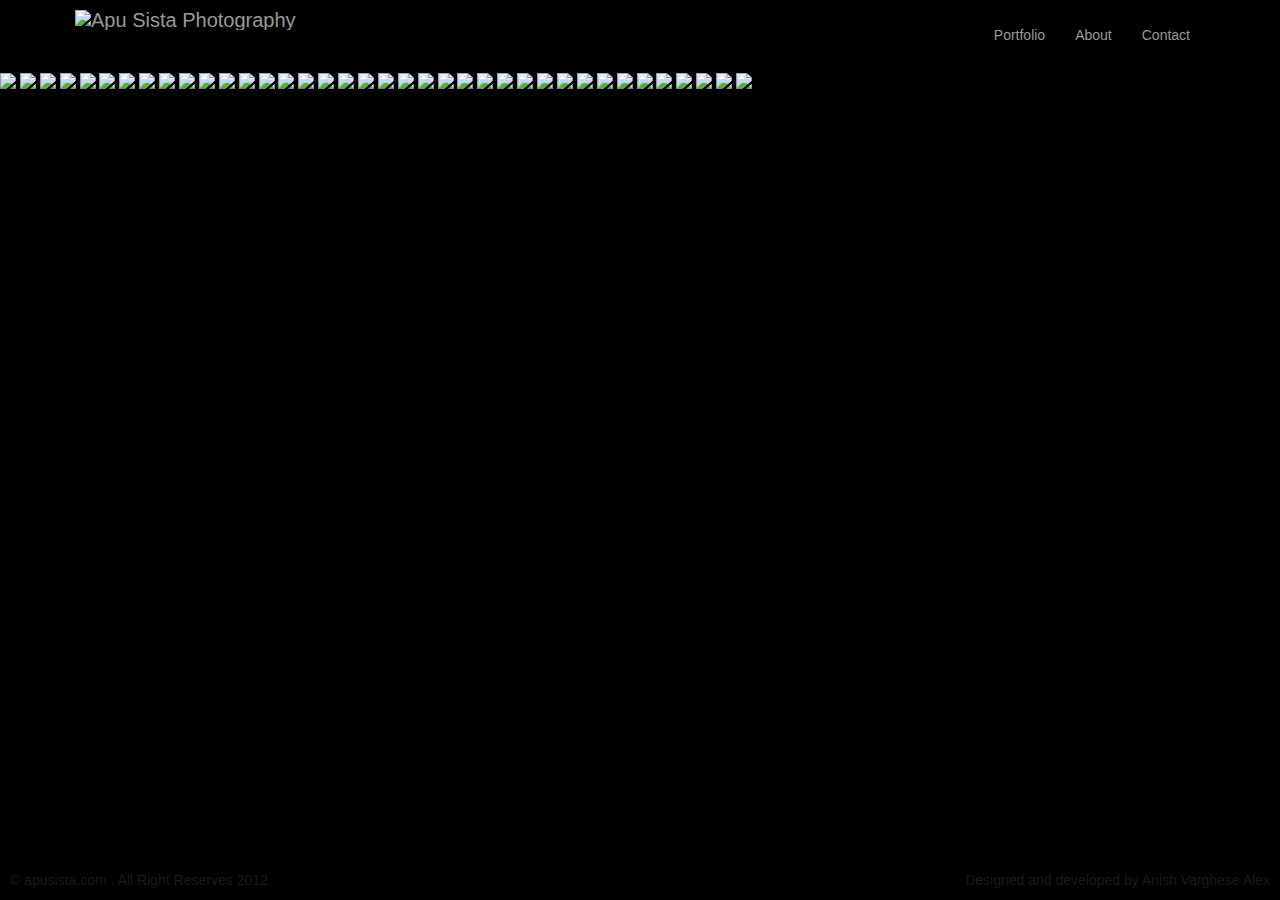
==== 360.html @ 287a161f "Completed rewrite" ====
<!DOCTYPE html PUBLIC "-//W3C//DTD XHTML 1.0 Transitional//EN" "http://www.w3.org/TR/xhtml1/DTD/xhtml1-transitional.dtd">
<html lang="en">
    
    <head>
        <meta charset="utf-8" />
        <title>Apu Sista Photography</title>
        <meta name="viewport" content="width=device-width, initial-scale=1.0" />
        <link rel="stylesheet" href="css/styles.css" type="text/css" media="screen" />
        <script type='text/javascript' src="scripts/css3-mediaqueries.js"></script>
        <script type='text/javascript' src="scripts/jquery.js"></script>
        <script type='text/javascript' src="scripts/bootstrap-collapse.js"></script>
        <script type='text/javascript' src="galleria/galleria-1.2.9.min.js"></script>
    </head>
    
    <body>

    	<header class="header container navbar navbar-inverse">
    		<div class="navbar-inner">
    			<div class="container clearfix">

    				<!-- .btn-navbar is used as the toggle for collapsed navbar content -->
    				<a class="btn btn-navbar" data-toggle="collapse" data-target=".nav-collapse">
    					<span class="icon-bar"></span>
    					<span class="icon-bar"></span>
    					<span class="icon-bar"></span>
    				</a>

    				<!-- Be sure to leave the brand out there if you want it shown -->
    				<a class="brand" href="#">
    					<img src="images/logo.png" alt="Apu Sista Photography" title="Apu Sista Photography">
    				</a>

    				<!-- Everything you want hidden at 940px or less, place within here -->
    				<div class="nav-collapse collapse clearfix">
    					<ul class="nav pull-right">
							<li><a href="home.html">Portfolio</a></li>
							<li><a href="apusista.html">About</a></li>
							<li><a href="contact.html">Contact</a></li>
    					</ul>
    				</div>

    			</div>
    		</div>
    	</header>

        <section id='gallery' class='container-fluid'>
            <a href="work/resorts/big/Pano_Infin-Pool-old.jpg">
                <img data-title="Orange County - kabini" data-description="" src="work/resorts/thumb/Pano_Infin-Pool-old.jpg">
            </a>
            <a href="work/resorts/big/space2.jpg">
                <img data-title="" data-description="" src="work/resorts/thumb/space2.jpg">
            </a>
            <a href="work/resorts/big/H_PPV-Pool-Ctyd.jpg">
                <img data-title="" data-description="" src="work/resorts/thumb/H_PPV-Pool-Ctyd.jpg">
            </a>
            <a href="work/resorts/big/H_PPV-Pool-Ctyd-2.jpg">
                <img data-title="" src="work/resorts/thumb/H_PPV-Pool-Ctyd-2.jpg">
            </a>
            <a href="work/resorts/big/scpace2.jpg">
                <img data-title="" src="work/resorts/thumb/scpace2.jpg">
            </a>
            <a href="work/resorts/big/H_PH_Pool-Ctyd.jpg">
                <img data-title="" data-description="" src="work/resorts/thumb/H_PH_Pool-Ctyd.jpg">
            </a>
            <a href="work/resorts/big/H_JH_Pool-Ctyd.jpg">
                <img data-title="" data-description="" src="work/resorts/thumb/H_JH_Pool-Ctyd.jpg">
            </a>
            <a href="work/resorts/big/Pano_Overview.jpg">
                <img data-title="" src="work/resorts/thumb/Pano_Overview.jpg">
            </a>
            <a href="work/resorts/big/03-PPV-Bedroom-1.jpg">
                <img data-title="" data-description="" src="work/resorts/thumb/03-PPV-Bedroom-1.jpg">
            </a>
            <a href="work/resorts/big/05_CC_Bathroom2.jpg">
                <img src="work/resorts/thumb/05_CC_Bathroom2.jpg">
            </a>
            <a href="work/resorts/big/06_CoffeeLoungeCloseup.jpg">
                <img data-title="" data-description="" src="work/resorts/thumb/06_CoffeeLoungeCloseup.jpg">
            </a>
            <a href="work/resorts/big/06-Pool-Villa-904-LR.jpg">
                <img data-title="" data-description="" src="work/resorts/thumb/06-Pool-Villa-904-LR.jpg">
            </a>
            <a href="work/resorts/big/Granary-Pool.jpg">
                <img data-title="" src="work/resorts/thumb/Granary-Pool.jpg">
            </a>
            <a href="work/resorts/big/Pano_Coffee-Lnge.jpg">
                <img data-title="" src="work/resorts/thumb/Pano_Coffee-Lnge.jpg">
            </a>
            <a href="work/resorts/big/Pano_JH-Basthroom.jpg">
                <img data-title="" data-description="" src="work/resorts/thumb/Pano_JH-Basthroom.jpg">
            </a>
            <a href="work/resorts/big/PRV_Bathroom.jpg">
                <img data-title="" data-description="" src="work/resorts/thumb/PRV_Bathroom.jpg">
            </a>
            <a href="work/resorts/big/PRV_Bedroom.jpg">
                <img data-title="" src="work/resorts/thumb/PRV_Bedroom.jpg">
            </a>
            <a href="work/resorts/big/PRV_Living-Room.jpg">
                <img data-title="" data-description="" src="work/resorts/thumb/PRV_Living-Room.jpg">
            </a>
            <a href="work/resorts/big/V_PPV-Bedoorm.jpg">
                <img src="work/resorts/thumb/V_PPV-Bedoorm.jpg">
            </a>
            <a href="work/resorts/big/07-Coorg-Rom-Dng.jpg">
                <img data-title="" data-description="" src="work/resorts/thumb/07-Coorg-Rom-Dng.jpg">
            </a>
            <a href="work/resorts/big/03B-PPV-Bedroom-2.jpg">
                <img data-title="" data-description="" src="work/resorts/thumb/09-PH-Living-Room.jpg">
            </a>
            <a href="work/resorts/big/03B-PPV-Bedroom-2.jpg">
                <img data-title="" data-description="" src="work/resorts/thumb/Boat-Dining.jpg" />
            </a>
            <a href="work/resorts/big/03B-PPV-Bedroom-2.jpg">
                <img data-title="" data-description="" src="work/resorts/thumb/CfLngeOverview.jpg">
            </a>
            <a href="work/resorts/big/03B-PPV-Bedroom-2.jpg">
                <img data-title="" data-description="" src="work/resorts/thumb/Coffee-Lounge-Cl-up.jpg">
            </a>
            <a href="work/resorts/big/03B-PPV-Bedroom-2.jpg">
                <img data-title="" data-description="" src="work/resorts/thumb/InfinPool2.jpg">
            </a>
            <a href="work/resorts/big/03B-PPV-Bedroom-2.jpg">
                <img data-title="" data-description="" src="work/resorts/thumb/JH-Bedroom-1.jpg">
            </a>
            <a href="work/resorts/big/03B-PPV-Bedroom-2.jpg">
                <img data-title="" data-description="" src="work/resorts/thumb/JH-Bedroom-2.jpg">
            </a>
            <a href="work/resorts/big/03B-PPV-Bedroom-2.jpg">
                <img data-title="" data-description="" src="work/resorts/thumb/JH-Dining-Room.jpg">
            </a>
            <a href="work/resorts/big/03B-PPV-Bedroom-2.jpg">
                <img data-title="" data-description="" src="work/resorts/thumb/JH-Living-Room.jpg">
            </a>
            <a href="work/resorts/big/03B-PPV-Bedroom-2.jpg">
                <img data-title="" data-description="" src="work/resorts/thumb/Kuruba-2.jpg">
            </a>
            <a href="work/resorts/big/03B-PPV-Bedroom-2.jpg">
                <img data-title="" data-description="" src="work/resorts/thumb/Makkere-1.jpg">
            </a>
            <a href="work/resorts/big/03B-PPV-Bedroom-2.jpg">
                <img data-title="" data-description="" src="work/resorts/thumb/Pano-PH-Sitout-Pano.jpg">
            </a>
            <a href="work/resorts/big/03B-PPV-Bedroom-2.jpg">
                <img data-title="" data-description="" src="work/resorts/thumb/PH-Bedroom-1.jpg">
            </a>
            <a href="work/resorts/big/03B-PPV-Bedroom-2.jpg">
                <img data-title="" data-description="" src="work/resorts/thumb/PH-Bedroom-2.jpg">
            </a>
            <a href="work/resorts/big/03B-PPV-Bedroom-2.jpg">
                <img data-title="" data-description="" src="work/resorts/thumb/PH-Dining-Room.jpg">
            </a>
            <a href="work/resorts/big/03B-PPV-Bedroom-2.jpg">
                <img data-title="" data-description="" src="work/resorts/thumb/PoolHutPool2.jpg">
            </a>
            <a href="work/resorts/big/03B-PPV-Bedroom-2.jpg">
                <img data-title="" data-description="" src="work/resorts/thumb/Restaurant.jpg">
            </a>
            <a href="work/resorts/big/03B-PPV-Bedroom-2.jpg">
                <img data-title="" data-description="" src="work/resorts/thumb/Romantic-Dng-K.jpg">
            </a>
        </section>

        <footer>
			<div class='pull-left'>&copy; apusista.com . All Right Reserves 2012 </div>
			<div class='pull-right'>Designed and developed by Anish Varghese Alex</div>
        </footer>

        <script type="text/javascript">
		    Galleria.loadTheme('galleria/themes/classic/galleria.classic.min.js');
		    Galleria.run('#gallery', {
		    	height: .505, 
		    	maxScaleRatio: 1,
		    	showInfo: false,
		    	showCaption: false,
		    	showCounter: false,
		    	
		    });
        </script>

    </body>

</html>
---- css/styles.css ----
��/ * !  
   *   B o o t s t r a p   v 2 . 3 . 0  
   *  
   *   C o p y r i g h t   2 0 1 2   T w i t t e r ,   I n c  
   *   L i c e n s e d   u n d e r   t h e   A p a c h e   L i c e n s e   v 2 . 0  
   *   h t t p : / / w w w . a p a c h e . o r g / l i c e n s e s / L I C E N S E - 2 . 0  
   *  
   *   D e s i g n e d   a n d   b u i l t   w i t h   a l l   t h e   l o v e   i n   t h e   w o r l d   @ t w i t t e r   b y   @ m d o   a n d   @ f a t .  
   * /  
 . c l e a r f i x   {  
     * z o o m :   1 ;  
 }  
 . c l e a r f i x : b e f o r e ,  
 . c l e a r f i x : a f t e r   {  
     d i s p l a y :   t a b l e ;  
     c o n t e n t :   " " ;  
     l i n e - h e i g h t :   0 ;  
 }  
 . c l e a r f i x : a f t e r   {  
     c l e a r :   b o t h ;  
 }  
 . h i d e - t e x t   {  
     f o n t :   0 / 0   a ;  
     c o l o r :   t r a n s p a r e n t ;  
     t e x t - s h a d o w :   n o n e ;  
     b a c k g r o u n d - c o l o r :   t r a n s p a r e n t ;  
     b o r d e r :   0 ;  
 }  
 . i n p u t - b l o c k - l e v e l   {  
     d i s p l a y :   b l o c k ;  
     w i d t h :   1 0 0 % ;  
     m i n - h e i g h t :   3 0 p x ;  
     - w e b k i t - b o x - s i z i n g :   b o r d e r - b o x ;  
     - m o z - b o x - s i z i n g :   b o r d e r - b o x ;  
     b o x - s i z i n g :   b o r d e r - b o x ;  
 }  
 a r t i c l e ,  
 a s i d e ,  
 d e t a i l s ,  
 f i g c a p t i o n ,  
 f i g u r e ,  
 f o o t e r ,  
 h e a d e r ,  
 h g r o u p ,  
 n a v ,  
 s e c t i o n   {  
     d i s p l a y :   b l o c k ;  
 }  
 a u d i o ,  
 c a n v a s ,  
 v i d e o   {  
     d i s p l a y :   i n l i n e - b l o c k ;  
     * d i s p l a y :   i n l i n e ;  
     * z o o m :   1 ;  
 }  
 a u d i o : n o t ( [ c o n t r o l s ] )   {  
     d i s p l a y :   n o n e ;  
 }  
 h t m l   {  
     f o n t - s i z e :   1 0 0 % ;  
     - w e b k i t - t e x t - s i z e - a d j u s t :   1 0 0 % ;  
     - m s - t e x t - s i z e - a d j u s t :   1 0 0 % ;  
 }  
 a : f o c u s   {  
     o u t l i n e :   t h i n   d o t t e d   # 3 3 3 ;  
     o u t l i n e :   5 p x   a u t o   - w e b k i t - f o c u s - r i n g - c o l o r ;  
     o u t l i n e - o f f s e t :   - 2 p x ;  
 }  
 a : h o v e r ,  
 a : a c t i v e   {  
     o u t l i n e :   0 ;  
 }  
 s u b ,  
 s u p   {  
     p o s i t i o n :   r e l a t i v e ;  
     f o n t - s i z e :   7 5 % ;  
     l i n e - h e i g h t :   0 ;  
     v e r t i c a l - a l i g n :   b a s e l i n e ;  
 }  
 s u p   {  
     t o p :   - 0 . 5 e m ;  
 }  
 s u b   {  
     b o t t o m :   - 0 . 2 5 e m ;  
 }  
 i m g   {  
     / *   R e s p o n s i v e   i m a g e s   ( e n s u r e   i m a g e s   d o n ' t   s c a l e   b e y o n d   t h e i r   p a r e n t s )   * /  
  
     m a x - w i d t h :   1 0 0 % ;  
     / *   P a r t   1 :   S e t   a   m a x i u m   r e l a t i v e   t o   t h e   p a r e n t   * /  
  
     w i d t h :   a u t o \ 9 ;  
     / *   I E 7 - 8   n e e d   h e l p   a d j u s t i n g   r e s p o n s i v e   i m a g e s   * /  
  
     h e i g h t :   a u t o ;  
     / *   P a r t   2 :   S c a l e   t h e   h e i g h t   a c c o r d i n g   t o   t h e   w i d t h ,   o t h e r w i s e   y o u   g e t   s t r e t c h i n g   * /  
  
     v e r t i c a l - a l i g n :   m i d d l e ;  
     b o r d e r :   0 ;  
     - m s - i n t e r p o l a t i o n - m o d e :   b i c u b i c ;  
 }  
 # m a p _ c a n v a s   i m g ,  
 . g o o g l e - m a p s   i m g   {  
     m a x - w i d t h :   n o n e ;  
 }  
 b u t t o n ,  
 i n p u t ,  
 s e l e c t ,  
 t e x t a r e a   {  
     m a r g i n :   0 ;  
     f o n t - s i z e :   1 0 0 % ;  
     v e r t i c a l - a l i g n :   m i d d l e ;  
 }  
 b u t t o n ,  
 i n p u t   {  
     * o v e r f l o w :   v i s i b l e ;  
     l i n e - h e i g h t :   n o r m a l ;  
 }  
 b u t t o n : : - m o z - f o c u s - i n n e r ,  
 i n p u t : : - m o z - f o c u s - i n n e r   {  
     p a d d i n g :   0 ;  
     b o r d e r :   0 ;  
 }  
 b u t t o n ,  
 h t m l   i n p u t [ t y p e = " b u t t o n " ] ,  
 i n p u t [ t y p e = " r e s e t " ] ,  
 i n p u t [ t y p e = " s u b m i t " ]   {  
     - w e b k i t - a p p e a r a n c e :   b u t t o n ;  
     c u r s o r :   p o i n t e r ;  
 }  
 l a b e l ,  
 s e l e c t ,  
 b u t t o n ,  
 i n p u t [ t y p e = " b u t t o n " ] ,  
 i n p u t [ t y p e = " r e s e t " ] ,  
 i n p u t [ t y p e = " s u b m i t " ] ,  
 i n p u t [ t y p e = " r a d i o " ] ,  
 i n p u t [ t y p e = " c h e c k b o x " ]   {  
     c u r s o r :   p o i n t e r ;  
 }  
 i n p u t [ t y p e = " s e a r c h " ]   {  
     - w e b k i t - b o x - s i z i n g :   c o n t e n t - b o x ;  
     - m o z - b o x - s i z i n g :   c o n t e n t - b o x ;  
     b o x - s i z i n g :   c o n t e n t - b o x ;  
     - w e b k i t - a p p e a r a n c e :   t e x t f i e l d ;  
 }  
 i n p u t [ t y p e = " s e a r c h " ] : : - w e b k i t - s e a r c h - d e c o r a t i o n ,  
 i n p u t [ t y p e = " s e a r c h " ] : : - w e b k i t - s e a r c h - c a n c e l - b u t t o n   {  
     - w e b k i t - a p p e a r a n c e :   n o n e ;  
 }  
 t e x t a r e a   {  
     o v e r f l o w :   a u t o ;  
     v e r t i c a l - a l i g n :   t o p ;  
 }  
 @ m e d i a   p r i n t   {  
     *   {  
         t e x t - s h a d o w :   n o n e   ! i m p o r t a n t ;  
         c o l o r :   # 0 0 0   ! i m p o r t a n t ;  
         b a c k g r o u n d :   t r a n s p a r e n t   ! i m p o r t a n t ;  
         b o x - s h a d o w :   n o n e   ! i m p o r t a n t ;  
     }  
     a ,  
     a : v i s i t e d   {  
         t e x t - d e c o r a t i o n :   u n d e r l i n e ;  
     }  
     a [ h r e f ] : a f t e r   {  
         c o n t e n t :   "   ( "   a t t r ( h r e f )   " ) " ;  
     }  
     a b b r [ t i t l e ] : a f t e r   {  
         c o n t e n t :   "   ( "   a t t r ( t i t l e )   " ) " ;  
     }  
     . i r   a : a f t e r ,  
     a [ h r e f ^ = " j a v a s c r i p t : " ] : a f t e r ,  
     a [ h r e f ^ = " # " ] : a f t e r   {  
         c o n t e n t :   " " ;  
     }  
     p r e ,  
     b l o c k q u o t e   {  
         b o r d e r :   1 p x   s o l i d   # 9 9 9 ;  
         p a g e - b r e a k - i n s i d e :   a v o i d ;  
     }  
     t h e a d   {  
         d i s p l a y :   t a b l e - h e a d e r - g r o u p ;  
     }  
     t r ,  
     i m g   {  
         p a g e - b r e a k - i n s i d e :   a v o i d ;  
     }  
     i m g   {  
         m a x - w i d t h :   1 0 0 %   ! i m p o r t a n t ;  
     }  
     @ p a g e     {  
         m a r g i n :   0 . 5 c m ;  
     }  
     p ,  
     h 2 ,  
     h 3   {  
         o r p h a n s :   3 ;  
         w i d o w s :   3 ;  
     }  
     h 2 ,  
     h 3   {  
         p a g e - b r e a k - a f t e r :   a v o i d ;  
     }  
 }  
 b o d y   {  
     m a r g i n :   0 ;  
     f o n t - f a m i l y :   " H e l v e t i c a   N e u e " ,   H e l v e t i c a ,   A r i a l ,   s a n s - s e r i f ;  
     f o n t - s i z e :   1 4 p x ;  
     l i n e - h e i g h t :   2 0 p x ;  
     c o l o r :   # 3 3 3 3 3 3 ;  
     b a c k g r o u n d - c o l o r :   # f f f f f f ;  
 }  
 a   {  
     c o l o r :   # 0 0 8 8 c c ;  
     t e x t - d e c o r a t i o n :   n o n e ;  
 }  
 a : h o v e r ,  
 a : f o c u s   {  
     c o l o r :   # 0 0 5 5 8 0 ;  
     t e x t - d e c o r a t i o n :   u n d e r l i n e ;  
 }  
 . i m g - r o u n d e d   {  
     - w e b k i t - b o r d e r - r a d i u s :   6 p x ;  
     - m o z - b o r d e r - r a d i u s :   6 p x ;  
     b o r d e r - r a d i u s :   6 p x ;  
 }  
 . i m g - p o l a r o i d   {  
     p a d d i n g :   4 p x ;  
     b a c k g r o u n d - c o l o r :   # f f f ;  
     b o r d e r :   1 p x   s o l i d   # c c c ;  
     b o r d e r :   1 p x   s o l i d   r g b a ( 0 ,   0 ,   0 ,   0 . 2 ) ;  
     - w e b k i t - b o x - s h a d o w :   0   1 p x   3 p x   r g b a ( 0 ,   0 ,   0 ,   0 . 1 ) ;  
     - m o z - b o x - s h a d o w :   0   1 p x   3 p x   r g b a ( 0 ,   0 ,   0 ,   0 . 1 ) ;  
     b o x - s h a d o w :   0   1 p x   3 p x   r g b a ( 0 ,   0 ,   0 ,   0 . 1 ) ;  
 }  
 . i m g - c i r c l e   {  
     - w e b k i t - b o r d e r - r a d i u s :   5 0 0 p x ;  
     - m o z - b o r d e r - r a d i u s :   5 0 0 p x ;  
     b o r d e r - r a d i u s :   5 0 0 p x ;  
 }  
 . r o w   {  
     m a r g i n - l e f t :   - 2 0 p x ;  
     * z o o m :   1 ;  
 }  
 . r o w : b e f o r e ,  
 . r o w : a f t e r   {  
     d i s p l a y :   t a b l e ;  
     c o n t e n t :   " " ;  
     l i n e - h e i g h t :   0 ;  
 }  
 . r o w : a f t e r   {  
     c l e a r :   b o t h ;  
 }  
 . r o w : b e f o r e ,  
 . r o w : a f t e r   {  
     d i s p l a y :   t a b l e ;  
     c o n t e n t :   " " ;  
     l i n e - h e i g h t :   0 ;  
 }  
 . r o w : a f t e r   {  
     c l e a r :   b o t h ;  
 }  
 [ c l a s s * = " s p a n " ]   {  
     f l o a t :   l e f t ;  
     m i n - h e i g h t :   1 p x ;  
     m a r g i n - l e f t :   2 0 p x ;  
 }  
 . c o n t a i n e r ,  
 . n a v b a r - s t a t i c - t o p   . c o n t a i n e r ,  
 . n a v b a r - f i x e d - t o p   . c o n t a i n e r ,  
 . n a v b a r - f i x e d - b o t t o m   . c o n t a i n e r   {  
     w i d t h :   9 4 0 p x ;  
 }  
 . s p a n 1 2   {  
     w i d t h :   9 4 0 p x ;  
 }  
 . s p a n 1 1   {  
     w i d t h :   8 6 0 p x ;  
 }  
 . s p a n 1 0   {  
     w i d t h :   7 8 0 p x ;  
 }  
 . s p a n 9   {  
     w i d t h :   7 0 0 p x ;  
 }  
 . s p a n 8   {  
     w i d t h :   6 2 0 p x ;  
 }  
 . s p a n 7   {  
     w i d t h :   5 4 0 p x ;  
 }  
 . s p a n 6   {  
     w i d t h :   4 6 0 p x ;  
 }  
 . s p a n 5   {  
     w i d t h :   3 8 0 p x ;  
 }  
 . s p a n 4   {  
     w i d t h :   3 0 0 p x ;  
 }  
 . s p a n 3   {  
     w i d t h :   2 2 0 p x ;  
 }  
 . s p a n 2   {  
     w i d t h :   1 4 0 p x ;  
 }  
 . s p a n 1   {  
     w i d t h :   6 0 p x ;  
 }  
 . o f f s e t 1 2   {  
     m a r g i n - l e f t :   9 8 0 p x ;  
 }  
 . o f f s e t 1 1   {  
     m a r g i n - l e f t :   9 0 0 p x ;  
 }  
 . o f f s e t 1 0   {  
     m a r g i n - l e f t :   8 2 0 p x ;  
 }  
 . o f f s e t 9   {  
     m a r g i n - l e f t :   7 4 0 p x ;  
 }  
 . o f f s e t 8   {  
     m a r g i n - l e f t :   6 6 0 p x ;  
 }  
 . o f f s e t 7   {  
     m a r g i n - l e f t :   5 8 0 p x ;  
 }  
 . o f f s e t 6   {  
     m a r g i n - l e f t :   5 0 0 p x ;  
 }  
 . o f f s e t 5   {  
     m a r g i n - l e f t :   4 2 0 p x ;  
 }  
 . o f f s e t 4   {  
     m a r g i n - l e f t :   3 4 0 p x ;  
 }  
 . o f f s e t 3   {  
     m a r g i n - l e f t :   2 6 0 p x ;  
 }  
 . o f f s e t 2   {  
     m a r g i n - l e f t :   1 8 0 p x ;  
 }  
 . o f f s e t 1   {  
     m a r g i n - l e f t :   1 0 0 p x ;  
 }  
 . r o w   {  
     m a r g i n - l e f t :   - 2 0 p x ;  
     * z o o m :   1 ;  
 }  
 . r o w : b e f o r e ,  
 . r o w : a f t e r   {  
     d i s p l a y :   t a b l e ;  
     c o n t e n t :   " " ;  
     l i n e - h e i g h t :   0 ;  
 }  
 . r o w : a f t e r   {  
     c l e a r :   b o t h ;  
 }  
 . r o w : b e f o r e ,  
 . r o w : a f t e r   {  
     d i s p l a y :   t a b l e ;  
     c o n t e n t :   " " ;  
     l i n e - h e i g h t :   0 ;  
 }  
 . r o w : a f t e r   {  
     c l e a r :   b o t h ;  
 }  
 [ c l a s s * = " s p a n " ]   {  
     f l o a t :   l e f t ;  
     m i n - h e i g h t :   1 p x ;  
     m a r g i n - l e f t :   2 0 p x ;  
 }  
 . c o n t a i n e r ,  
 . n a v b a r - s t a t i c - t o p   . c o n t a i n e r ,  
 . n a v b a r - f i x e d - t o p   . c o n t a i n e r ,  
 . n a v b a r - f i x e d - b o t t o m   . c o n t a i n e r   {  
     w i d t h :   9 4 0 p x ;  
 }  
 . s p a n 1 2   {  
     w i d t h :   9 4 0 p x ;  
 }  
 . s p a n 1 1   {  
     w i d t h :   8 6 0 p x ;  
 }  
 . s p a n 1 0   {  
     w i d t h :   7 8 0 p x ;  
 }  
 . s p a n 9   {  
     w i d t h :   7 0 0 p x ;  
 }  
 . s p a n 8   {  
     w i d t h :   6 2 0 p x ;  
 }  
 . s p a n 7   {  
     w i d t h :   5 4 0 p x ;  
 }  
 . s p a n 6   {  
     w i d t h :   4 6 0 p x ;  
 }  
 . s p a n 5   {  
     w i d t h :   3 8 0 p x ;  
 }  
 . s p a n 4   {  
     w i d t h :   3 0 0 p x ;  
 }  
 . s p a n 3   {  
     w i d t h :   2 2 0 p x ;  
 }  
 . s p a n 2   {  
     w i d t h :   1 4 0 p x ;  
 }  
 . s p a n 1   {  
     w i d t h :   6 0 p x ;  
 }  
 . o f f s e t 1 2   {  
     m a r g i n - l e f t :   9 8 0 p x ;  
 }  
 . o f f s e t 1 1   {  
     m a r g i n - l e f t :   9 0 0 p x ;  
 }  
 . o f f s e t 1 0   {  
     m a r g i n - l e f t :   8 2 0 p x ;  
 }  
 . o f f s e t 9   {  
     m a r g i n - l e f t :   7 4 0 p x ;  
 }  
 . o f f s e t 8   {  
     m a r g i n - l e f t :   6 6 0 p x ;  
 }  
 . o f f s e t 7   {  
     m a r g i n - l e f t :   5 8 0 p x ;  
 }  
 . o f f s e t 6   {  
     m a r g i n - l e f t :   5 0 0 p x ;  
 }  
 . o f f s e t 5   {  
     m a r g i n - l e f t :   4 2 0 p x ;  
 }  
 . o f f s e t 4   {  
     m a r g i n - l e f t :   3 4 0 p x ;  
 }  
 . o f f s e t 3   {  
     m a r g i n - l e f t :   2 6 0 p x ;  
 }  
 . o f f s e t 2   {  
     m a r g i n - l e f t :   1 8 0 p x ;  
 }  
 . o f f s e t 1   {  
     m a r g i n - l e f t :   1 0 0 p x ;  
 }  
 . r o w - f l u i d   {  
     w i d t h :   1 0 0 % ;  
     * z o o m :   1 ;  
 }  
 . r o w - f l u i d : b e f o r e ,  
 . r o w - f l u i d : a f t e r   {  
     d i s p l a y :   t a b l e ;  
     c o n t e n t :   " " ;  
     l i n e - h e i g h t :   0 ;  
 }  
 . r o w - f l u i d : a f t e r   {  
     c l e a r :   b o t h ;  
 }  
 . r o w - f l u i d : b e f o r e ,  
 . r o w - f l u i d : a f t e r   {  
     d i s p l a y :   t a b l e ;  
     c o n t e n t :   " " ;  
     l i n e - h e i g h t :   0 ;  
 }  
 . r o w - f l u i d : a f t e r   {  
     c l e a r :   b o t h ;  
 }  
 . r o w - f l u i d   [ c l a s s * = " s p a n " ]   {  
     d i s p l a y :   b l o c k ;  
     w i d t h :   1 0 0 % ;  
     m i n - h e i g h t :   3 0 p x ;  
     - w e b k i t - b o x - s i z i n g :   b o r d e r - b o x ;  
     - m o z - b o x - s i z i n g :   b o r d e r - b o x ;  
     b o x - s i z i n g :   b o r d e r - b o x ;  
     f l o a t :   l e f t ;  
     m a r g i n - l e f t :   2 . 1 2 7 6 5 9 5 7 4 4 6 8 0 8 5 % ;  
     * m a r g i n - l e f t :   2 . 0 7 4 4 6 8 0 8 5 1 0 6 3 8 3 % ;  
 }  
 . r o w - f l u i d   [ c l a s s * = " s p a n " ] : f i r s t - c h i l d   {  
     m a r g i n - l e f t :   0 ;  
 }  
 . r o w - f l u i d   . c o n t r o l s - r o w   [ c l a s s * = " s p a n " ]   +   [ c l a s s * = " s p a n " ]   {  
     m a r g i n - l e f t :   2 . 1 2 7 6 5 9 5 7 4 4 6 8 0 8 5 % ;  
 }  
 . r o w - f l u i d   . s p a n 1 2   {  
     w i d t h :   1 0 0 % ;  
     * w i d t h :   9 9 . 9 4 6 8 0 8 5 1 0 6 3 8 2 9 % ;  
 }  
 . r o w - f l u i d   . s p a n 1 1   {  
     w i d t h :   9 1 . 4 8 9 3 6 1 7 0 2 1 2 7 6 5 % ;  
     * w i d t h :   9 1 . 4 3 6 1 7 0 2 1 2 7 6 5 9 4 % ;  
 }  
 . r o w - f l u i d   . s p a n 1 0   {  
     w i d t h :   8 2 . 9 7 8 7 2 3 4 0 4 2 5 5 3 2 % ;  
     * w i d t h :   8 2 . 9 2 5 5 3 1 9 1 4 8 9 3 6 1 % ;  
 }  
 . r o w - f l u i d   . s p a n 9   {  
     w i d t h :   7 4 . 4 6 8 0 8 5 1 0 6 3 8 2 9 7 % ;  
     * w i d t h :   7 4 . 4 1 4 8 9 3 6 1 7 0 2 1 2 6 % ;  
 }  
 . r o w - f l u i d   . s p a n 8   {  
     w i d t h :   6 5 . 9 5 7 4 4 6 8 0 8 5 1 0 6 4 % ;  
     * w i d t h :   6 5 . 9 0 4 2 5 5 3 1 9 1 4 8 9 3 % ;  
 }  
 . r o w - f l u i d   . s p a n 7   {  
     w i d t h :   5 7 . 4 4 6 8 0 8 5 1 0 6 3 8 2 9 % ;  
     * w i d t h :   5 7 . 3 9 3 6 1 7 0 2 1 2 7 6 5 9 % ;  
 }  
 . r o w - f l u i d   . s p a n 6   {  
     w i d t h :   4 8 . 9 3 6 1 7 0 2 1 2 7 6 5 9 5 % ;  
     * w i d t h :   4 8 . 8 8 2 9 7 8 7 2 3 4 0 4 2 5 % ;  
 }  
 . r o w - f l u i d   . s p a n 5   {  
     w i d t h :   4 0 . 4 2 5 5 3 1 9 1 4 8 9 3 6 2 % ;  
     * w i d t h :   4 0 . 3 7 2 3 4 0 4 2 5 5 3 1 9 2 % ;  
 }  
 . r o w - f l u i d   . s p a n 4   {  
     w i d t h :   3 1 . 9 1 4 8 9 3 6 1 7 0 2 1 2 7 8 % ;  
     * w i d t h :   3 1 . 8 6 1 7 0 2 1 2 7 6 5 9 5 7 6 % ;  
 }  
 . r o w - f l u i d   . s p a n 3   {  
     w i d t h :   2 3 . 4 0 4 2 5 5 3 1 9 1 4 8 9 3 4 % ;  
     * w i d t h :   2 3 . 3 5 1 0 6 3 8 2 9 7 8 7 2 3 3 % ;  
 }  
 . r o w - f l u i d   . s p a n 2   {  
     w i d t h :   1 4 . 8 9 3 6 1 7 0 2 1 2 7 6 5 9 5 % ;  
     * w i d t h :   1 4 . 8 4 0 4 2 5 5 3 1 9 1 4 8 9 4 % ;  
 }  
 . r o w - f l u i d   . s p a n 1   {  
     w i d t h :   6 . 3 8 2 9 7 8 7 2 3 4 0 4 2 5 5 % ;  
     * w i d t h :   6 . 3 2 9 7 8 7 2 3 4 0 4 2 5 5 3 % ;  
 }  
 . r o w - f l u i d   . o f f s e t 1 2   {  
     m a r g i n - l e f t :   1 0 4 . 2 5 5 3 1 9 1 4 8 9 3 6 1 7 % ;  
     * m a r g i n - l e f t :   1 0 4 . 1 4 8 9 3 6 1 7 0 2 1 2 7 5 % ;  
 }  
 . r o w - f l u i d   . o f f s e t 1 2 : f i r s t - c h i l d   {  
     m a r g i n - l e f t :   1 0 2 . 1 2 7 6 5 9 5 7 4 4 6 8 0 8 % ;  
     * m a r g i n - l e f t :   1 0 2 . 0 2 1 2 7 6 5 9 5 7 4 4 6 7 % ;  
 }  
 . r o w - f l u i d   . o f f s e t 1 1   {  
     m a r g i n - l e f t :   9 5 . 7 4 4 6 8 0 8 5 1 0 6 3 8 2 % ;  
     * m a r g i n - l e f t :   9 5 . 6 3 8 2 9 7 8 7 2 3 4 0 4 % ;  
 }  
 . r o w - f l u i d   . o f f s e t 1 1 : f i r s t - c h i l d   {  
     m a r g i n - l e f t :   9 3 . 6 1 7 0 2 1 2 7 6 5 9 5 7 4 % ;  
     * m a r g i n - l e f t :   9 3 . 5 1 0 6 3 8 2 9 7 8 7 2 3 2 % ;  
 }  
 . r o w - f l u i d   . o f f s e t 1 0   {  
     m a r g i n - l e f t :   8 7 . 2 3 4 0 4 2 5 5 3 1 9 1 4 9 % ;  
     * m a r g i n - l e f t :   8 7 . 1 2 7 6 5 9 5 7 4 4 6 8 0 7 % ;  
 }  
 . r o w - f l u i d   . o f f s e t 1 0 : f i r s t - c h i l d   {  
     m a r g i n - l e f t :   8 5 . 1 0 6 3 8 2 9 7 8 7 2 3 4 % ;  
     * m a r g i n - l e f t :   8 4 . 9 9 9 9 9 9 9 9 9 9 9 9 9 9 % ;  
 }  
 . r o w - f l u i d   . o f f s e t 9   {  
     m a r g i n - l e f t :   7 8 . 7 2 3 4 0 4 2 5 5 3 1 9 1 4 % ;  
     * m a r g i n - l e f t :   7 8 . 6 1 7 0 2 1 2 7 6 5 9 5 7 2 % ;  
 }  
 . r o w - f l u i d   . o f f s e t 9 : f i r s t - c h i l d   {  
     m a r g i n - l e f t :   7 6 . 5 9 5 7 4 4 6 8 0 8 5 1 0 6 % ;  
     * m a r g i n - l e f t :   7 6 . 4 8 9 3 6 1 7 0 2 1 2 7 6 4 % ;  
 }  
 . r o w - f l u i d   . o f f s e t 8   {  
     m a r g i n - l e f t :   7 0 . 2 1 2 7 6 5 9 5 7 4 4 6 8 % ;  
     * m a r g i n - l e f t :   7 0 . 1 0 6 3 8 2 9 7 8 7 2 3 3 9 % ;  
 }  
 . r o w - f l u i d   . o f f s e t 8 : f i r s t - c h i l d   {  
     m a r g i n - l e f t :   6 8 . 0 8 5 1 0 6 3 8 2 9 7 8 7 2 % ;  
     * m a r g i n - l e f t :   6 7 . 9 7 8 7 2 3 4 0 4 2 5 5 3 % ;  
 }  
 . r o w - f l u i d   . o f f s e t 7   {  
     m a r g i n - l e f t :   6 1 . 7 0 2 1 2 7 6 5 9 5 7 4 4 6 % ;  
     * m a r g i n - l e f t :   6 1 . 5 9 5 7 4 4 6 8 0 8 5 1 0 6 % ;  
 }  
 . r o w - f l u i d   . o f f s e t 7 : f i r s t - c h i l d   {  
     m a r g i n - l e f t :   5 9 . 5 7 4 4 6 8 0 8 5 1 0 6 3 7 5 % ;  
     * m a r g i n - l e f t :   5 9 . 4 6 8 0 8 5 1 0 6 3 8 2 9 7 % ;  
 }  
 . r o w - f l u i d   . o f f s e t 6   {  
     m a r g i n - l e f t :   5 3 . 1 9 1 4 8 9 3 6 1 7 0 2 1 2 5 % ;  
     * m a r g i n - l e f t :   5 3 . 0 8 5 1 0 6 3 8 2 9 7 8 7 1 5 % ;  
 }  
 . r o w - f l u i d   . o f f s e t 6 : f i r s t - c h i l d   {  
     m a r g i n - l e f t :   5 1 . 0 6 3 8 2 9 7 8 7 2 3 4 0 3 5 % ;  
     * m a r g i n - l e f t :   5 0 . 9 5 7 4 4 6 8 0 8 5 1 0 6 3 % ;  
 }  
 . r o w - f l u i d   . o f f s e t 5   {  
     m a r g i n - l e f t :   4 4 . 6 8 0 8 5 1 0 6 3 8 2 9 7 9 % ;  
     * m a r g i n - l e f t :   4 4 . 5 7 4 4 6 8 0 8 5 1 0 6 3 8 % ;  
 }  
 . r o w - f l u i d   . o f f s e t 5 : f i r s t - c h i l d   {  
     m a r g i n - l e f t :   4 2 . 5 5 3 1 9 1 4 8 9 3 6 1 7 % ;  
     * m a r g i n - l e f t :   4 2 . 4 4 6 8 0 8 5 1 0 6 3 8 3 % ;  
 }  
 . r o w - f l u i d   . o f f s e t 4   {  
     m a r g i n - l e f t :   3 6 . 1 7 0 2 1 2 7 6 5 9 5 7 4 4 4 % ;  
     * m a r g i n - l e f t :   3 6 . 0 6 3 8 2 9 7 8 7 2 3 4 0 5 % ;  
 }  
 . r o w - f l u i d   . o f f s e t 4 : f i r s t - c h i l d   {  
     m a r g i n - l e f t :   3 4 . 0 4 2 5 5 3 1 9 1 4 8 9 3 6 % ;  
     * m a r g i n - l e f t :   3 3 . 9 3 6 1 7 0 2 1 2 7 6 5 9 6 % ;  
 }  
 . r o w - f l u i d   . o f f s e t 3   {  
     m a r g i n - l e f t :   2 7 . 6 5 9 5 7 4 4 6 8 0 8 5 1 0 4 % ;  
     * m a r g i n - l e f t :   2 7 . 5 5 3 1 9 1 4 8 9 3 6 1 7 % ;  
 }  
 . r o w - f l u i d   . o f f s e t 3 : f i r s t - c h i l d   {  
     m a r g i n - l e f t :   2 5 . 5 3 1 9 1 4 8 9 3 6 1 7 0 2 % ;  
     * m a r g i n - l e f t :   2 5 . 4 2 5 5 3 1 9 1 4 8 9 3 6 1 8 % ;  
 }  
 . r o w - f l u i d   . o f f s e t 2   {  
     m a r g i n - l e f t :   1 9 . 1 4 8 9 3 6 1 7 0 2 1 2 7 6 4 % ;  
     * m a r g i n - l e f t :   1 9 . 0 4 2 5 5 3 1 9 1 4 8 9 3 6 % ;  
 }  
 . r o w - f l u i d   . o f f s e t 2 : f i r s t - c h i l d   {  
     m a r g i n - l e f t :   1 7 . 0 2 1 2 7 6 5 9 5 7 4 4 6 8 % ;  
     * m a r g i n - l e f t :   1 6 . 9 1 4 8 9 3 6 1 7 0 2 1 2 7 8 % ;  
 }  
 . r o w - f l u i d   . o f f s e t 1   {  
     m a r g i n - l e f t :   1 0 . 6 3 8 2 9 7 8 7 2 3 4 0 4 2 5 % ;  
     * m a r g i n - l e f t :   1 0 . 5 3 1 9 1 4 8 9 3 6 1 7 0 2 % ;  
 }  
 . r o w - f l u i d   . o f f s e t 1 : f i r s t - c h i l d   {  
     m a r g i n - l e f t :   8 . 5 1 0 6 3 8 2 9 7 8 7 2 3 4 % ;  
     * m a r g i n - l e f t :   8 . 4 0 4 2 5 5 3 1 9 1 4 8 9 3 8 % ;  
 }  
 . r o w - f l u i d   {  
     w i d t h :   1 0 0 % ;  
     * z o o m :   1 ;  
 }  
 . r o w - f l u i d : b e f o r e ,  
 . r o w - f l u i d : a f t e r   {  
     d i s p l a y :   t a b l e ;  
     c o n t e n t :   " " ;  
     l i n e - h e i g h t :   0 ;  
 }  
 . r o w - f l u i d : a f t e r   {  
     c l e a r :   b o t h ;  
 }  
 . r o w - f l u i d : b e f o r e ,  
 . r o w - f l u i d : a f t e r   {  
     d i s p l a y :   t a b l e ;  
     c o n t e n t :   " " ;  
     l i n e - h e i g h t :   0 ;  
 }  
 . r o w - f l u i d : a f t e r   {  
     c l e a r :   b o t h ;  
 }  
 . r o w - f l u i d   [ c l a s s * = " s p a n " ]   {  
     d i s p l a y :   b l o c k ;  
     w i d t h :   1 0 0 % ;  
     m i n - h e i g h t :   3 0 p x ;  
     - w e b k i t - b o x - s i z i n g :   b o r d e r - b o x ;  
     - m o z - b o x - s i z i n g :   b o r d e r - b o x ;  
     b o x - s i z i n g :   b o r d e r - b o x ;  
     f l o a t :   l e f t ;  
     m a r g i n - l e f t :   2 . 1 2 7 6 5 9 5 7 4 4 6 8 0 8 5 % ;  
     * m a r g i n - l e f t :   2 . 0 7 4 4 6 8 0 8 5 1 0 6 3 8 3 % ;  
 }  
 . r o w - f l u i d   [ c l a s s * = " s p a n " ] : f i r s t - c h i l d   {  
     m a r g i n - l e f t :   0 ;  
 }  
 . r o w - f l u i d   . c o n t r o l s - r o w   [ c l a s s * = " s p a n " ]   +   [ c l a s s * = " s p a n " ]   {  
     m a r g i n - l e f t :   2 . 1 2 7 6 5 9 5 7 4 4 6 8 0 8 5 % ;  
 }  
 . r o w - f l u i d   . s p a n 1 2   {  
     w i d t h :   1 0 0 % ;  
     * w i d t h :   9 9 . 9 4 6 8 0 8 5 1 0 6 3 8 2 9 % ;  
 }  
 . r o w - f l u i d   . s p a n 1 1   {  
     w i d t h :   9 1 . 4 8 9 3 6 1 7 0 2 1 2 7 6 5 % ;  
     * w i d t h :   9 1 . 4 3 6 1 7 0 2 1 2 7 6 5 9 4 % ;  
 }  
 . r o w - f l u i d   . s p a n 1 0   {  
     w i d t h :   8 2 . 9 7 8 7 2 3 4 0 4 2 5 5 3 2 % ;  
     * w i d t h :   8 2 . 9 2 5 5 3 1 9 1 4 8 9 3 6 1 % ;  
 }  
 . r o w - f l u i d   . s p a n 9   {  
     w i d t h :   7 4 . 4 6 8 0 8 5 1 0 6 3 8 2 9 7 % ;  
     * w i d t h :   7 4 . 4 1 4 8 9 3 6 1 7 0 2 1 2 6 % ;  
 }  
 . r o w - f l u i d   . s p a n 8   {  
     w i d t h :   6 5 . 9 5 7 4 4 6 8 0 8 5 1 0 6 4 % ;  
     * w i d t h :   6 5 . 9 0 4 2 5 5 3 1 9 1 4 8 9 3 % ;  
 }  
 . r o w - f l u i d   . s p a n 7   {  
     w i d t h :   5 7 . 4 4 6 8 0 8 5 1 0 6 3 8 2 9 % ;  
     * w i d t h :   5 7 . 3 9 3 6 1 7 0 2 1 2 7 6 5 9 % ;  
 }  
 . r o w - f l u i d   . s p a n 6   {  
     w i d t h :   4 8 . 9 3 6 1 7 0 2 1 2 7 6 5 9 5 % ;  
     * w i d t h :   4 8 . 8 8 2 9 7 8 7 2 3 4 0 4 2 5 % ;  
 }  
 . r o w - f l u i d   . s p a n 5   {  
     w i d t h :   4 0 . 4 2 5 5 3 1 9 1 4 8 9 3 6 2 % ;  
     * w i d t h :   4 0 . 3 7 2 3 4 0 4 2 5 5 3 1 9 2 % ;  
 }  
 . r o w - f l u i d   . s p a n 4   {  
     w i d t h :   3 1 . 9 1 4 8 9 3 6 1 7 0 2 1 2 7 8 % ;  
     * w i d t h :   3 1 . 8 6 1 7 0 2 1 2 7 6 5 9 5 7 6 % ;  
 }  
 . r o w - f l u i d   . s p a n 3   {  
     w i d t h :   2 3 . 4 0 4 2 5 5 3 1 9 1 4 8 9 3 4 % ;  
     * w i d t h :   2 3 . 3 5 1 0 6 3 8 2 9 7 8 7 2 3 3 % ;  
 }  
 . r o w - f l u i d   . s p a n 2   {  
     w i d t h :   1 4 . 8 9 3 6 1 7 0 2 1 2 7 6 5 9 5 % ;  
     * w i d t h :   1 4 . 8 4 0 4 2 5 5 3 1 9 1 4 8 9 4 % ;  
 }  
 . r o w - f l u i d   . s p a n 1   {  
     w i d t h :   6 . 3 8 2 9 7 8 7 2 3 4 0 4 2 5 5 % ;  
     * w i d t h :   6 . 3 2 9 7 8 7 2 3 4 0 4 2 5 5 3 % ;  
 }  
 . r o w - f l u i d   . o f f s e t 1 2   {  
     m a r g i n - l e f t :   1 0 4 . 2 5 5 3 1 9 1 4 8 9 3 6 1 7 % ;  
     * m a r g i n - l e f t :   1 0 4 . 1 4 8 9 3 6 1 7 0 2 1 2 7 5 % ;  
 }  
 . r o w - f l u i d   . o f f s e t 1 2 : f i r s t - c h i l d   {  
     m a r g i n - l e f t :   1 0 2 . 1 2 7 6 5 9 5 7 4 4 6 8 0 8 % ;  
     * m a r g i n - l e f t :   1 0 2 . 0 2 1 2 7 6 5 9 5 7 4 4 6 7 % ;  
 }  
 . r o w - f l u i d   . o f f s e t 1 1   {  
     m a r g i n - l e f t :   9 5 . 7 4 4 6 8 0 8 5 1 0 6 3 8 2 % ;  
     * m a r g i n - l e f t :   9 5 . 6 3 8 2 9 7 8 7 2 3 4 0 4 % ;  
 }  
 . r o w - f l u i d   . o f f s e t 1 1 : f i r s t - c h i l d   {  
     m a r g i n - l e f t :   9 3 . 6 1 7 0 2 1 2 7 6 5 9 5 7 4 % ;  
     * m a r g i n - l e f t :   9 3 . 5 1 0 6 3 8 2 9 7 8 7 2 3 2 % ;  
 }  
 . r o w - f l u i d   . o f f s e t 1 0   {  
     m a r g i n - l e f t :   8 7 . 2 3 4 0 4 2 5 5 3 1 9 1 4 9 % ;  
     * m a r g i n - l e f t :   8 7 . 1 2 7 6 5 9 5 7 4 4 6 8 0 7 % ;  
 }  
 . r o w - f l u i d   . o f f s e t 1 0 : f i r s t - c h i l d   {  
     m a r g i n - l e f t :   8 5 . 1 0 6 3 8 2 9 7 8 7 2 3 4 % ;  
     * m a r g i n - l e f t :   8 4 . 9 9 9 9 9 9 9 9 9 9 9 9 9 9 % ;  
 }  
 . r o w - f l u i d   . o f f s e t 9   {  
     m a r g i n - l e f t :   7 8 . 7 2 3 4 0 4 2 5 5 3 1 9 1 4 % ;  
     * m a r g i n - l e f t :   7 8 . 6 1 7 0 2 1 2 7 6 5 9 5 7 2 % ;  
 }  
 . r o w - f l u i d   . o f f s e t 9 : f i r s t - c h i l d   {  
     m a r g i n - l e f t :   7 6 . 5 9 5 7 4 4 6 8 0 8 5 1 0 6 % ;  
     * m a r g i n - l e f t :   7 6 . 4 8 9 3 6 1 7 0 2 1 2 7 6 4 % ;  
 }  
 . r o w - f l u i d   . o f f s e t 8   {  
     m a r g i n - l e f t :   7 0 . 2 1 2 7 6 5 9 5 7 4 4 6 8 % ;  
     * m a r g i n - l e f t :   7 0 . 1 0 6 3 8 2 9 7 8 7 2 3 3 9 % ;  
 }  
 . r o w - f l u i d   . o f f s e t 8 : f i r s t - c h i l d   {  
     m a r g i n - l e f t :   6 8 . 0 8 5 1 0 6 3 8 2 9 7 8 7 2 % ;  
     * m a r g i n - l e f t :   6 7 . 9 7 8 7 2 3 4 0 4 2 5 5 3 % ;  
 }  
 . r o w - f l u i d   . o f f s e t 7   {  
     m a r g i n - l e f t :   6 1 . 7 0 2 1 2 7 6 5 9 5 7 4 4 6 % ;  
     * m a r g i n - l e f t :   6 1 . 5 9 5 7 4 4 6 8 0 8 5 1 0 6 % ;  
 }  
 . r o w - f l u i d   . o f f s e t 7 : f i r s t - c h i l d   {  
     m a r g i n - l e f t :   5 9 . 5 7 4 4 6 8 0 8 5 1 0 6 3 7 5 % ;  
     * m a r g i n - l e f t :   5 9 . 4 6 8 0 8 5 1 0 6 3 8 2 9 7 % ;  
 }  
 . r o w - f l u i d   . o f f s e t 6   {  
     m a r g i n - l e f t :   5 3 . 1 9 1 4 8 9 3 6 1 7 0 2 1 2 5 % ;  
     * m a r g i n - l e f t :   5 3 . 0 8 5 1 0 6 3 8 2 9 7 8 7 1 5 % ;  
 }  
 . r o w - f l u i d   . o f f s e t 6 : f i r s t - c h i l d   {  
     m a r g i n - l e f t :   5 1 . 0 6 3 8 2 9 7 8 7 2 3 4 0 3 5 % ;  
     * m a r g i n - l e f t :   5 0 . 9 5 7 4 4 6 8 0 8 5 1 0 6 3 % ;  
 }  
 . r o w - f l u i d   . o f f s e t 5   {  
     m a r g i n - l e f t :   4 4 . 6 8 0 8 5 1 0 6 3 8 2 9 7 9 % ;  
     * m a r g i n - l e f t :   4 4 . 5 7 4 4 6 8 0 8 5 1 0 6 3 8 % ;  
 }  
 . r o w - f l u i d   . o f f s e t 5 : f i r s t - c h i l d   {  
     m a r g i n - l e f t :   4 2 . 5 5 3 1 9 1 4 8 9 3 6 1 7 % ;  
     * m a r g i n - l e f t :   4 2 . 4 4 6 8 0 8 5 1 0 6 3 8 3 % ;  
 }  
 . r o w - f l u i d   . o f f s e t 4   {  
     m a r g i n - l e f t :   3 6 . 1 7 0 2 1 2 7 6 5 9 5 7 4 4 4 % ;  
     * m a r g i n - l e f t :   3 6 . 0 6 3 8 2 9 7 8 7 2 3 4 0 5 % ;  
 }  
 . r o w - f l u i d   . o f f s e t 4 : f i r s t - c h i l d   {  
     m a r g i n - l e f t :   3 4 . 0 4 2 5 5 3 1 9 1 4 8 9 3 6 % ;  
     * m a r g i n - l e f t :   3 3 . 9 3 6 1 7 0 2 1 2 7 6 5 9 6 % ;  
 }  
 . r o w - f l u i d   . o f f s e t 3   {  
     m a r g i n - l e f t :   2 7 . 6 5 9 5 7 4 4 6 8 0 8 5 1 0 4 % ;  
     * m a r g i n - l e f t :   2 7 . 5 5 3 1 9 1 4 8 9 3 6 1 7 % ;  
 }  
 . r o w - f l u i d   . o f f s e t 3 : f i r s t - c h i l d   {  
     m a r g i n - l e f t :   2 5 . 5 3 1 9 1 4 8 9 3 6 1 7 0 2 % ;  
     * m a r g i n - l e f t :   2 5 . 4 2 5 5 3 1 9 1 4 8 9 3 6 1 8 % ;  
 }  
 . r o w - f l u i d   . o f f s e t 2   {  
     m a r g i n - l e f t :   1 9 . 1 4 8 9 3 6 1 7 0 2 1 2 7 6 4 % ;  
     * m a r g i n - l e f t :   1 9 . 0 4 2 5 5 3 1 9 1 4 8 9 3 6 % ;  
 }  
 . r o w - f l u i d   . o f f s e t 2 : f i r s t - c h i l d   {  
     m a r g i n - l e f t :   1 7 . 0 2 1 2 7 6 5 9 5 7 4 4 6 8 % ;  
     * m a r g i n - l e f t :   1 6 . 9 1 4 8 9 3 6 1 7 0 2 1 2 7 8 % ;  
 }  
 . r o w - f l u i d   . o f f s e t 1   {  
     m a r g i n - l e f t :   1 0 . 6 3 8 2 9 7 8 7 2 3 4 0 4 2 5 % ;  
     * m a r g i n - l e f t :   1 0 . 5 3 1 9 1 4 8 9 3 6 1 7 0 2 % ;  
 }  
 . r o w - f l u i d   . o f f s e t 1 : f i r s t - c h i l d   {  
     m a r g i n - l e f t :   8 . 5 1 0 6 3 8 2 9 7 8 7 2 3 4 % ;  
     * m a r g i n - l e f t :   8 . 4 0 4 2 5 5 3 1 9 1 4 8 9 3 8 % ;  
 }  
 [ c l a s s * = " s p a n " ] . h i d e ,  
 . r o w - f l u i d   [ c l a s s * = " s p a n " ] . h i d e   {  
     d i s p l a y :   n o n e ;  
 }  
 [ c l a s s * = " s p a n " ] . p u l l - r i g h t ,  
 . r o w - f l u i d   [ c l a s s * = " s p a n " ] . p u l l - r i g h t   {  
     f l o a t :   r i g h t ;  
 }  
 . c o n t a i n e r   {  
     m a r g i n - r i g h t :   a u t o ;  
     m a r g i n - l e f t :   a u t o ;  
     * z o o m :   1 ;  
 }  
 . c o n t a i n e r : b e f o r e ,  
 . c o n t a i n e r : a f t e r   {  
     d i s p l a y :   t a b l e ;  
     c o n t e n t :   " " ;  
     l i n e - h e i g h t :   0 ;  
 }  
 . c o n t a i n e r : a f t e r   {  
     c l e a r :   b o t h ;  
 }  
 . c o n t a i n e r : b e f o r e ,  
 . c o n t a i n e r : a f t e r   {  
     d i s p l a y :   t a b l e ;  
     c o n t e n t :   " " ;  
     l i n e - h e i g h t :   0 ;  
 }  
 . c o n t a i n e r : a f t e r   {  
     c l e a r :   b o t h ;  
 }  
 . c o n t a i n e r : b e f o r e ,  
 . c o n t a i n e r : a f t e r   {  
     d i s p l a y :   t a b l e ;  
     c o n t e n t :   " " ;  
     l i n e - h e i g h t :   0 ;  
 }  
 . c o n t a i n e r : a f t e r   {  
     c l e a r :   b o t h ;  
 }  
 . c o n t a i n e r : b e f o r e ,  
 . c o n t a i n e r : a f t e r   {  
     d i s p l a y :   t a b l e ;  
     c o n t e n t :   " " ;  
     l i n e - h e i g h t :   0 ;  
 }  
 . c o n t a i n e r : a f t e r   {  
     c l e a r :   b o t h ;  
 }  
 . c o n t a i n e r - f l u i d   {  
     p a d d i n g - r i g h t :   2 0 p x ;  
     p a d d i n g - l e f t :   2 0 p x ;  
     * z o o m :   1 ;  
 }  
 . c o n t a i n e r - f l u i d : b e f o r e ,  
 . c o n t a i n e r - f l u i d : a f t e r   {  
     d i s p l a y :   t a b l e ;  
     c o n t e n t :   " " ;  
     l i n e - h e i g h t :   0 ;  
 }  
 . c o n t a i n e r - f l u i d : a f t e r   {  
     c l e a r :   b o t h ;  
 }  
 . c o n t a i n e r - f l u i d : b e f o r e ,  
 . c o n t a i n e r - f l u i d : a f t e r   {  
     d i s p l a y :   t a b l e ;  
     c o n t e n t :   " " ;  
     l i n e - h e i g h t :   0 ;  
 }  
 . c o n t a i n e r - f l u i d : a f t e r   {  
     c l e a r :   b o t h ;  
 }  
 p   {  
     m a r g i n :   0   0   1 0 p x ;  
 }  
 . l e a d   {  
     m a r g i n - b o t t o m :   2 0 p x ;  
     f o n t - s i z e :   2 1 p x ;  
     f o n t - w e i g h t :   2 0 0 ;  
     l i n e - h e i g h t :   3 0 p x ;  
 }  
 s m a l l   {  
     f o n t - s i z e :   8 5 % ;  
 }  
 s t r o n g   {  
     f o n t - w e i g h t :   b o l d ;  
 }  
 e m   {  
     f o n t - s t y l e :   i t a l i c ;  
 }  
 c i t e   {  
     f o n t - s t y l e :   n o r m a l ;  
 }  
 . m u t e d   {  
     c o l o r :   # 9 9 9 9 9 9 ;  
 }  
 a . m u t e d : h o v e r ,  
 a . m u t e d : f o c u s   {  
     c o l o r :   # 8 0 8 0 8 0 ;  
 }  
 . t e x t - w a r n i n g   {  
     c o l o r :   # c 0 9 8 5 3 ;  
 }  
 a . t e x t - w a r n i n g : h o v e r ,  
 a . t e x t - w a r n i n g : f o c u s   {  
     c o l o r :   # a 4 7 e 3 c ;  
 }  
 . t e x t - e r r o r   {  
     c o l o r :   # b 9 4 a 4 8 ;  
 }  
 a . t e x t - e r r o r : h o v e r ,  
 a . t e x t - e r r o r : f o c u s   {  
     c o l o r :   # 9 5 3 b 3 9 ;  
 }  
 . t e x t - i n f o   {  
     c o l o r :   # 3 a 8 7 a d ;  
 }  
 a . t e x t - i n f o : h o v e r ,  
 a . t e x t - i n f o : f o c u s   {  
     c o l o r :   # 2 d 6 9 8 7 ;  
 }  
 . t e x t - s u c c e s s   {  
     c o l o r :   # 4 6 8 8 4 7 ;  
 }  
 a . t e x t - s u c c e s s : h o v e r ,  
 a . t e x t - s u c c e s s : f o c u s   {  
     c o l o r :   # 3 5 6 6 3 5 ;  
 }  
 . t e x t - l e f t   {  
     t e x t - a l i g n :   l e f t ;  
 }  
 . t e x t - r i g h t   {  
     t e x t - a l i g n :   r i g h t ;  
 }  
 . t e x t - c e n t e r   {  
     t e x t - a l i g n :   c e n t e r ;  
 }  
 h 1 ,  
 h 2 ,  
 h 3 ,  
 h 4 ,  
 h 5 ,  
 h 6   {  
     m a r g i n :   1 0 p x   0 ;  
     f o n t - f a m i l y :   i n h e r i t ;  
     f o n t - w e i g h t :   b o l d ;  
     l i n e - h e i g h t :   2 0 p x ;  
     c o l o r :   i n h e r i t ;  
     t e x t - r e n d e r i n g :   o p t i m i z e l e g i b i l i t y ;  
 }  
 h 1   s m a l l ,  
 h 2   s m a l l ,  
 h 3   s m a l l ,  
 h 4   s m a l l ,  
 h 5   s m a l l ,  
 h 6   s m a l l   {  
     f o n t - w e i g h t :   n o r m a l ;  
     l i n e - h e i g h t :   1 ;  
     c o l o r :   # 9 9 9 9 9 9 ;  
 }  
 h 1 ,  
 h 2 ,  
 h 3   {  
     l i n e - h e i g h t :   4 0 p x ;  
 }  
 h 1   {  
     f o n t - s i z e :   3 8 . 5 p x ;  
 }  
 h 2   {  
     f o n t - s i z e :   3 1 . 5 p x ;  
 }  
 h 3   {  
     f o n t - s i z e :   2 4 . 5 p x ;  
 }  
 h 4   {  
     f o n t - s i z e :   1 7 . 5 p x ;  
 }  
 h 5   {  
     f o n t - s i z e :   1 4 p x ;  
 }  
 h 6   {  
     f o n t - s i z e :   1 1 . 9 p x ;  
 }  
 h 1   s m a l l   {  
     f o n t - s i z e :   2 4 . 5 p x ;  
 }  
 h 2   s m a l l   {  
     f o n t - s i z e :   1 7 . 5 p x ;  
 }  
 h 3   s m a l l   {  
     f o n t - s i z e :   1 4 p x ;  
 }  
 h 4   s m a l l   {  
     f o n t - s i z e :   1 4 p x ;  
 }  
 . p a g e - h e a d e r   {  
     p a d d i n g - b o t t o m :   9 p x ;  
     m a r g i n :   2 0 p x   0   3 0 p x ;  
     b o r d e r - b o t t o m :   1 p x   s o l i d   # e e e e e e ;  
 }  
 u l ,  
 o l   {  
     p a d d i n g :   0 ;  
     m a r g i n :   0   0   1 0 p x   2 5 p x ;  
 }  
 u l   u l ,  
 u l   o l ,  
 o l   o l ,  
 o l   u l   {  
     m a r g i n - b o t t o m :   0 ;  
 }  
 l i   {  
     l i n e - h e i g h t :   2 0 p x ;  
 }  
 u l . u n s t y l e d ,  
 o l . u n s t y l e d   {  
     m a r g i n - l e f t :   0 ;  
     l i s t - s t y l e :   n o n e ;  
 }  
 u l . i n l i n e ,  
 o l . i n l i n e   {  
     m a r g i n - l e f t :   0 ;  
     l i s t - s t y l e :   n o n e ;  
 }  
 u l . i n l i n e   >   l i ,  
 o l . i n l i n e   >   l i   {  
     d i s p l a y :   i n l i n e - b l o c k ;  
     * d i s p l a y :   i n l i n e ;  
     / *   I E 7   i n l i n e - b l o c k   h a c k   * /  
  
     * z o o m :   1 ;  
     p a d d i n g - l e f t :   5 p x ;  
     p a d d i n g - r i g h t :   5 p x ;  
 }  
 d l   {  
     m a r g i n - b o t t o m :   2 0 p x ;  
 }  
 d t ,  
 d d   {  
     l i n e - h e i g h t :   2 0 p x ;  
 }  
 d t   {  
     f o n t - w e i g h t :   b o l d ;  
 }  
 d d   {  
     m a r g i n - l e f t :   1 0 p x ;  
 }  
 . d l - h o r i z o n t a l   {  
     * z o o m :   1 ;  
 }  
 . d l - h o r i z o n t a l : b e f o r e ,  
 . d l - h o r i z o n t a l : a f t e r   {  
     d i s p l a y :   t a b l e ;  
     c o n t e n t :   " " ;  
     l i n e - h e i g h t :   0 ;  
 }  
 . d l - h o r i z o n t a l : a f t e r   {  
     c l e a r :   b o t h ;  
 }  
 . d l - h o r i z o n t a l : b e f o r e ,  
 . d l - h o r i z o n t a l : a f t e r   {  
     d i s p l a y :   t a b l e ;  
     c o n t e n t :   " " ;  
     l i n e - h e i g h t :   0 ;  
 }  
 . d l - h o r i z o n t a l : a f t e r   {  
     c l e a r :   b o t h ;  
 }  
 . d l - h o r i z o n t a l   d t   {  
     f l o a t :   l e f t ;  
     w i d t h :   1 6 0 p x ;  
     c l e a r :   l e f t ;  
     t e x t - a l i g n :   r i g h t ;  
     o v e r f l o w :   h i d d e n ;  
     t e x t - o v e r f l o w :   e l l i p s i s ;  
     w h i t e - s p a c e :   n o w r a p ;  
 }  
 . d l - h o r i z o n t a l   d d   {  
     m a r g i n - l e f t :   1 8 0 p x ;  
 }  
 h r   {  
     m a r g i n :   2 0 p x   0 ;  
     b o r d e r :   0 ;  
     b o r d e r - t o p :   1 p x   s o l i d   # e e e e e e ;  
     b o r d e r - b o t t o m :   1 p x   s o l i d   # f f f f f f ;  
 }  
 a b b r [ t i t l e ] ,  
 a b b r [ d a t a - o r i g i n a l - t i t l e ]   {  
     c u r s o r :   h e l p ;  
     b o r d e r - b o t t o m :   1 p x   d o t t e d   # 9 9 9 9 9 9 ;  
 }  
 a b b r . i n i t i a l i s m   {  
     f o n t - s i z e :   9 0 % ;  
     t e x t - t r a n s f o r m :   u p p e r c a s e ;  
 }  
 b l o c k q u o t e   {  
     p a d d i n g :   0   0   0   1 5 p x ;  
     m a r g i n :   0   0   2 0 p x ;  
     b o r d e r - l e f t :   5 p x   s o l i d   # e e e e e e ;  
 }  
 b l o c k q u o t e   p   {  
     m a r g i n - b o t t o m :   0 ;  
     f o n t - s i z e :   1 7 . 5 p x ;  
     f o n t - w e i g h t :   3 0 0 ;  
     l i n e - h e i g h t :   1 . 2 5 ;  
 }  
 b l o c k q u o t e   s m a l l   {  
     d i s p l a y :   b l o c k ;  
     l i n e - h e i g h t :   2 0 p x ;  
     c o l o r :   # 9 9 9 9 9 9 ;  
 }  
 b l o c k q u o t e   s m a l l : b e f o r e   {  
     c o n t e n t :   ' \ 2 0 1 4   \ 0 0 A 0 ' ;  
 }  
 b l o c k q u o t e . p u l l - r i g h t   {  
     f l o a t :   r i g h t ;  
     p a d d i n g - r i g h t :   1 5 p x ;  
     p a d d i n g - l e f t :   0 ;  
     b o r d e r - r i g h t :   5 p x   s o l i d   # e e e e e e ;  
     b o r d e r - l e f t :   0 ;  
 }  
 b l o c k q u o t e . p u l l - r i g h t   p ,  
 b l o c k q u o t e . p u l l - r i g h t   s m a l l   {  
     t e x t - a l i g n :   r i g h t ;  
 }  
 b l o c k q u o t e . p u l l - r i g h t   s m a l l : b e f o r e   {  
     c o n t e n t :   ' ' ;  
 }  
 b l o c k q u o t e . p u l l - r i g h t   s m a l l : a f t e r   {  
     c o n t e n t :   ' \ 0 0 A 0   \ 2 0 1 4 ' ;  
 }  
 q : b e f o r e ,  
 q : a f t e r ,  
 b l o c k q u o t e : b e f o r e ,  
 b l o c k q u o t e : a f t e r   {  
     c o n t e n t :   " " ;  
 }  
 a d d r e s s   {  
     d i s p l a y :   b l o c k ;  
     m a r g i n - b o t t o m :   2 0 p x ;  
     f o n t - s t y l e :   n o r m a l ;  
     l i n e - h e i g h t :   2 0 p x ;  
 }  
 c o d e ,  
 p r e   {  
     p a d d i n g :   0   3 p x   2 p x ;  
     f o n t - f a m i l y :   M o n a c o ,   M e n l o ,   C o n s o l a s ,   " C o u r i e r   N e w " ,   m o n o s p a c e ;  
     f o n t - s i z e :   1 2 p x ;  
     c o l o r :   # 3 3 3 3 3 3 ;  
     - w e b k i t - b o r d e r - r a d i u s :   3 p x ;  
     - m o z - b o r d e r - r a d i u s :   3 p x ;  
     b o r d e r - r a d i u s :   3 p x ;  
 }  
 c o d e   {  
     p a d d i n g :   2 p x   4 p x ;  
     c o l o r :   # d 1 4 ;  
     b a c k g r o u n d - c o l o r :   # f 7 f 7 f 9 ;  
     b o r d e r :   1 p x   s o l i d   # e 1 e 1 e 8 ;  
     w h i t e - s p a c e :   n o w r a p ;  
 }  
 p r e   {  
     d i s p l a y :   b l o c k ;  
     p a d d i n g :   9 . 5 p x ;  
     m a r g i n :   0   0   1 0 p x ;  
     f o n t - s i z e :   1 3 p x ;  
     l i n e - h e i g h t :   2 0 p x ;  
     w o r d - b r e a k :   b r e a k - a l l ;  
     w o r d - w r a p :   b r e a k - w o r d ;  
     w h i t e - s p a c e :   p r e ;  
     w h i t e - s p a c e :   p r e - w r a p ;  
     b a c k g r o u n d - c o l o r :   # f 5 f 5 f 5 ;  
     b o r d e r :   1 p x   s o l i d   # c c c ;  
     b o r d e r :   1 p x   s o l i d   r g b a ( 0 ,   0 ,   0 ,   0 . 1 5 ) ;  
     - w e b k i t - b o r d e r - r a d i u s :   4 p x ;  
     - m o z - b o r d e r - r a d i u s :   4 p x ;  
     b o r d e r - r a d i u s :   4 p x ;  
 }  
 p r e . p r e t t y p r i n t   {  
     m a r g i n - b o t t o m :   2 0 p x ;  
 }  
 p r e   c o d e   {  
     p a d d i n g :   0 ;  
     c o l o r :   i n h e r i t ;  
     w h i t e - s p a c e :   p r e ;  
     w h i t e - s p a c e :   p r e - w r a p ;  
     b a c k g r o u n d - c o l o r :   t r a n s p a r e n t ;  
     b o r d e r :   0 ;  
 }  
 . p r e - s c r o l l a b l e   {  
     m a x - h e i g h t :   3 4 0 p x ;  
     o v e r f l o w - y :   s c r o l l ;  
 }  
 f o r m   {  
     m a r g i n :   0   0   2 0 p x ;  
 }  
 f i e l d s e t   {  
     p a d d i n g :   0 ;  
     m a r g i n :   0 ;  
     b o r d e r :   0 ;  
 }  
 l e g e n d   {  
     d i s p l a y :   b l o c k ;  
     w i d t h :   1 0 0 % ;  
     p a d d i n g :   0 ;  
     m a r g i n - b o t t o m :   2 0 p x ;  
     f o n t - s i z e :   2 1 p x ;  
     l i n e - h e i g h t :   4 0 p x ;  
     c o l o r :   # 3 3 3 3 3 3 ;  
     b o r d e r :   0 ;  
     b o r d e r - b o t t o m :   1 p x   s o l i d   # e 5 e 5 e 5 ;  
 }  
 l e g e n d   s m a l l   {  
     f o n t - s i z e :   1 5 p x ;  
     c o l o r :   # 9 9 9 9 9 9 ;  
 }  
 l a b e l ,  
 i n p u t ,  
 b u t t o n ,  
 s e l e c t ,  
 t e x t a r e a   {  
     f o n t - s i z e :   1 4 p x ;  
     f o n t - w e i g h t :   n o r m a l ;  
     l i n e - h e i g h t :   2 0 p x ;  
 }  
 i n p u t ,  
 b u t t o n ,  
 s e l e c t ,  
 t e x t a r e a   {  
     f o n t - f a m i l y :   " H e l v e t i c a   N e u e " ,   H e l v e t i c a ,   A r i a l ,   s a n s - s e r i f ;  
 }  
 l a b e l   {  
     d i s p l a y :   b l o c k ;  
     m a r g i n - b o t t o m :   5 p x ;  
 }  
 s e l e c t ,  
 t e x t a r e a ,  
 i n p u t [ t y p e = " t e x t " ] ,  
 i n p u t [ t y p e = " p a s s w o r d " ] ,  
 i n p u t [ t y p e = " d a t e t i m e " ] ,  
 i n p u t [ t y p e = " d a t e t i m e - l o c a l " ] ,  
 i n p u t [ t y p e = " d a t e " ] ,  
 i n p u t [ t y p e = " m o n t h " ] ,  
 i n p u t [ t y p e = " t i m e " ] ,  
 i n p u t [ t y p e = " w e e k " ] ,  
 i n p u t [ t y p e = " n u m b e r " ] ,  
 i n p u t [ t y p e = " e m a i l " ] ,  
 i n p u t [ t y p e = " u r l " ] ,  
 i n p u t [ t y p e = " s e a r c h " ] ,  
 i n p u t [ t y p e = " t e l " ] ,  
 i n p u t [ t y p e = " c o l o r " ] ,  
 . u n e d i t a b l e - i n p u t   {  
     d i s p l a y :   i n l i n e - b l o c k ;  
     h e i g h t :   2 0 p x ;  
     p a d d i n g :   4 p x   6 p x ;  
     m a r g i n - b o t t o m :   1 0 p x ;  
     f o n t - s i z e :   1 4 p x ;  
     l i n e - h e i g h t :   2 0 p x ;  
     c o l o r :   # 5 5 5 5 5 5 ;  
     - w e b k i t - b o r d e r - r a d i u s :   4 p x ;  
     - m o z - b o r d e r - r a d i u s :   4 p x ;  
     b o r d e r - r a d i u s :   4 p x ;  
     v e r t i c a l - a l i g n :   m i d d l e ;  
 }  
 i n p u t ,  
 t e x t a r e a ,  
 . u n e d i t a b l e - i n p u t   {  
     w i d t h :   2 0 6 p x ;  
 }  
 t e x t a r e a   {  
     h e i g h t :   a u t o ;  
 }  
 t e x t a r e a ,  
 i n p u t [ t y p e = " t e x t " ] ,  
 i n p u t [ t y p e = " p a s s w o r d " ] ,  
 i n p u t [ t y p e = " d a t e t i m e " ] ,  
 i n p u t [ t y p e = " d a t e t i m e - l o c a l " ] ,  
 i n p u t [ t y p e = " d a t e " ] ,  
 i n p u t [ t y p e = " m o n t h " ] ,  
 i n p u t [ t y p e = " t i m e " ] ,  
 i n p u t [ t y p e = " w e e k " ] ,  
 i n p u t [ t y p e = " n u m b e r " ] ,  
 i n p u t [ t y p e = " e m a i l " ] ,  
 i n p u t [ t y p e = " u r l " ] ,  
 i n p u t [ t y p e = " s e a r c h " ] ,  
 i n p u t [ t y p e = " t e l " ] ,  
 i n p u t [ t y p e = " c o l o r " ] ,  
 . u n e d i t a b l e - i n p u t   {  
     b a c k g r o u n d - c o l o r :   # f f f f f f ;  
     b o r d e r :   1 p x   s o l i d   # c c c c c c ;  
     - w e b k i t - b o x - s h a d o w :   i n s e t   0   1 p x   1 p x   r g b a ( 0 ,   0 ,   0 ,   0 . 0 7 5 ) ;  
     - m o z - b o x - s h a d o w :   i n s e t   0   1 p x   1 p x   r g b a ( 0 ,   0 ,   0 ,   0 . 0 7 5 ) ;  
     b o x - s h a d o w :   i n s e t   0   1 p x   1 p x   r g b a ( 0 ,   0 ,   0 ,   0 . 0 7 5 ) ;  
     - w e b k i t - t r a n s i t i o n :   b o r d e r   l i n e a r   . 2 s ,   b o x - s h a d o w   l i n e a r   . 2 s ;  
     - m o z - t r a n s i t i o n :   b o r d e r   l i n e a r   . 2 s ,   b o x - s h a d o w   l i n e a r   . 2 s ;  
     - o - t r a n s i t i o n :   b o r d e r   l i n e a r   . 2 s ,   b o x - s h a d o w   l i n e a r   . 2 s ;  
     t r a n s i t i o n :   b o r d e r   l i n e a r   . 2 s ,   b o x - s h a d o w   l i n e a r   . 2 s ;  
 }  
 t e x t a r e a : f o c u s ,  
 i n p u t [ t y p e = " t e x t " ] : f o c u s ,  
 i n p u t [ t y p e = " p a s s w o r d " ] : f o c u s ,  
 i n p u t [ t y p e = " d a t e t i m e " ] : f o c u s ,  
 i n p u t [ t y p e = " d a t e t i m e - l o c a l " ] : f o c u s ,  
 i n p u t [ t y p e = " d a t e " ] : f o c u s ,  
 i n p u t [ t y p e = " m o n t h " ] : f o c u s ,  
 i n p u t [ t y p e = " t i m e " ] : f o c u s ,  
 i n p u t [ t y p e = " w e e k " ] : f o c u s ,  
 i n p u t [ t y p e = " n u m b e r " ] : f o c u s ,  
 i n p u t [ t y p e = " e m a i l " ] : f o c u s ,  
 i n p u t [ t y p e = " u r l " ] : f o c u s ,  
 i n p u t [ t y p e = " s e a r c h " ] : f o c u s ,  
 i n p u t [ t y p e = " t e l " ] : f o c u s ,  
 i n p u t [ t y p e = " c o l o r " ] : f o c u s ,  
 . u n e d i t a b l e - i n p u t : f o c u s   {  
     b o r d e r - c o l o r :   r g b a ( 8 2 ,   1 6 8 ,   2 3 6 ,   0 . 8 ) ;  
     o u t l i n e :   0 ;  
     o u t l i n e :   t h i n   d o t t e d   \ 9 ;  
     / *   I E 6 - 9   * /  
  
     - w e b k i t - b o x - s h a d o w :   i n s e t   0   1 p x   1 p x   r g b a ( 0 , 0 , 0 , . 0 7 5 ) ,   0   0   8 p x   r g b a ( 8 2 , 1 6 8 , 2 3 6 , . 6 ) ;  
     - m o z - b o x - s h a d o w :   i n s e t   0   1 p x   1 p x   r g b a ( 0 , 0 , 0 , . 0 7 5 ) ,   0   0   8 p x   r g b a ( 8 2 , 1 6 8 , 2 3 6 , . 6 ) ;  
     b o x - s h a d o w :   i n s e t   0   1 p x   1 p x   r g b a ( 0 , 0 , 0 , . 0 7 5 ) ,   0   0   8 p x   r g b a ( 8 2 , 1 6 8 , 2 3 6 , . 6 ) ;  
 }  
 i n p u t [ t y p e = " r a d i o " ] ,  
 i n p u t [ t y p e = " c h e c k b o x " ]   {  
     m a r g i n :   4 p x   0   0 ;  
     * m a r g i n - t o p :   0 ;  
     / *   I E 7   * /  
  
     m a r g i n - t o p :   1 p x   \ 9 ;  
     / *   I E 8 - 9   * /  
  
     l i n e - h e i g h t :   n o r m a l ;  
 }  
 i n p u t [ t y p e = " f i l e " ] ,  
 i n p u t [ t y p e = " i m a g e " ] ,  
 i n p u t [ t y p e = " s u b m i t " ] ,  
 i n p u t [ t y p e = " r e s e t " ] ,  
 i n p u t [ t y p e = " b u t t o n " ] ,  
 i n p u t [ t y p e = " r a d i o " ] ,  
 i n p u t [ t y p e = " c h e c k b o x " ]   {  
     w i d t h :   a u t o ;  
 }  
 s e l e c t ,  
 i n p u t [ t y p e = " f i l e " ]   {  
     h e i g h t :   3 0 p x ;  
     / *   I n   I E 7 ,   t h e   h e i g h t   o f   t h e   s e l e c t   e l e m e n t   c a n n o t   b e   c h a n g e d   b y   h e i g h t ,   o n l y   f o n t - s i z e   * /  
  
     * m a r g i n - t o p :   4 p x ;  
     / *   F o r   I E 7 ,   a d d   t o p   m a r g i n   t o   a l i g n   s e l e c t   w i t h   l a b e l s   * /  
  
     l i n e - h e i g h t :   3 0 p x ;  
 }  
 s e l e c t   {  
     w i d t h :   2 2 0 p x ;  
     b o r d e r :   1 p x   s o l i d   # c c c c c c ;  
     b a c k g r o u n d - c o l o r :   # f f f f f f ;  
 }  
 s e l e c t [ m u l t i p l e ] ,  
 s e l e c t [ s i z e ]   {  
     h e i g h t :   a u t o ;  
 }  
 s e l e c t : f o c u s ,  
 i n p u t [ t y p e = " f i l e " ] : f o c u s ,  
 i n p u t [ t y p e = " r a d i o " ] : f o c u s ,  
 i n p u t [ t y p e = " c h e c k b o x " ] : f o c u s   {  
     o u t l i n e :   t h i n   d o t t e d   # 3 3 3 ;  
     o u t l i n e :   5 p x   a u t o   - w e b k i t - f o c u s - r i n g - c o l o r ;  
     o u t l i n e - o f f s e t :   - 2 p x ;  
 }  
 . u n e d i t a b l e - i n p u t ,  
 . u n e d i t a b l e - t e x t a r e a   {  
     c o l o r :   # 9 9 9 9 9 9 ;  
     b a c k g r o u n d - c o l o r :   # f c f c f c ;  
     b o r d e r - c o l o r :   # c c c c c c ;  
     - w e b k i t - b o x - s h a d o w :   i n s e t   0   1 p x   2 p x   r g b a ( 0 ,   0 ,   0 ,   0 . 0 2 5 ) ;  
     - m o z - b o x - s h a d o w :   i n s e t   0   1 p x   2 p x   r g b a ( 0 ,   0 ,   0 ,   0 . 0 2 5 ) ;  
     b o x - s h a d o w :   i n s e t   0   1 p x   2 p x   r g b a ( 0 ,   0 ,   0 ,   0 . 0 2 5 ) ;  
     c u r s o r :   n o t - a l l o w e d ;  
 }  
 . u n e d i t a b l e - i n p u t   {  
     o v e r f l o w :   h i d d e n ;  
     w h i t e - s p a c e :   n o w r a p ;  
 }  
 . u n e d i t a b l e - t e x t a r e a   {  
     w i d t h :   a u t o ;  
     h e i g h t :   a u t o ;  
 }  
 i n p u t : - m o z - p l a c e h o l d e r ,  
 t e x t a r e a : - m o z - p l a c e h o l d e r   {  
     c o l o r :   # 9 9 9 9 9 9 ;  
 }  
 i n p u t : - m s - i n p u t - p l a c e h o l d e r ,  
 t e x t a r e a : - m s - i n p u t - p l a c e h o l d e r   {  
     c o l o r :   # 9 9 9 9 9 9 ;  
 }  
 i n p u t : : - w e b k i t - i n p u t - p l a c e h o l d e r ,  
 t e x t a r e a : : - w e b k i t - i n p u t - p l a c e h o l d e r   {  
     c o l o r :   # 9 9 9 9 9 9 ;  
 }  
 i n p u t : - m o z - p l a c e h o l d e r ,  
 t e x t a r e a : - m o z - p l a c e h o l d e r   {  
     c o l o r :   # 9 9 9 9 9 9 ;  
 }  
 i n p u t : - m s - i n p u t - p l a c e h o l d e r ,  
 t e x t a r e a : - m s - i n p u t - p l a c e h o l d e r   {  
     c o l o r :   # 9 9 9 9 9 9 ;  
 }  
 i n p u t : : - w e b k i t - i n p u t - p l a c e h o l d e r ,  
 t e x t a r e a : : - w e b k i t - i n p u t - p l a c e h o l d e r   {  
     c o l o r :   # 9 9 9 9 9 9 ;  
 }  
 . r a d i o ,  
 . c h e c k b o x   {  
     m i n - h e i g h t :   2 0 p x ;  
     p a d d i n g - l e f t :   2 0 p x ;  
 }  
 . r a d i o   i n p u t [ t y p e = " r a d i o " ] ,  
 . c h e c k b o x   i n p u t [ t y p e = " c h e c k b o x " ]   {  
     f l o a t :   l e f t ;  
     m a r g i n - l e f t :   - 2 0 p x ;  
 }  
 . c o n t r o l s   >   . r a d i o : f i r s t - c h i l d ,  
 . c o n t r o l s   >   . c h e c k b o x : f i r s t - c h i l d   {  
     p a d d i n g - t o p :   5 p x ;  
 }  
 . r a d i o . i n l i n e ,  
 . c h e c k b o x . i n l i n e   {  
     d i s p l a y :   i n l i n e - b l o c k ;  
     p a d d i n g - t o p :   5 p x ;  
     m a r g i n - b o t t o m :   0 ;  
     v e r t i c a l - a l i g n :   m i d d l e ;  
 }  
 . r a d i o . i n l i n e   +   . r a d i o . i n l i n e ,  
 . c h e c k b o x . i n l i n e   +   . c h e c k b o x . i n l i n e   {  
     m a r g i n - l e f t :   1 0 p x ;  
 }  
 . i n p u t - m i n i   {  
     w i d t h :   6 0 p x ;  
 }  
 . i n p u t - s m a l l   {  
     w i d t h :   9 0 p x ;  
 }  
 . i n p u t - m e d i u m   {  
     w i d t h :   1 5 0 p x ;  
 }  
 . i n p u t - l a r g e   {  
     w i d t h :   2 1 0 p x ;  
 }  
 . i n p u t - x l a r g e   {  
     w i d t h :   2 7 0 p x ;  
 }  
 . i n p u t - x x l a r g e   {  
     w i d t h :   5 3 0 p x ;  
 }  
 i n p u t [ c l a s s * = " s p a n " ] ,  
 s e l e c t [ c l a s s * = " s p a n " ] ,  
 t e x t a r e a [ c l a s s * = " s p a n " ] ,  
 . u n e d i t a b l e - i n p u t [ c l a s s * = " s p a n " ] ,  
 . r o w - f l u i d   i n p u t [ c l a s s * = " s p a n " ] ,  
 . r o w - f l u i d   s e l e c t [ c l a s s * = " s p a n " ] ,  
 . r o w - f l u i d   t e x t a r e a [ c l a s s * = " s p a n " ] ,  
 . r o w - f l u i d   . u n e d i t a b l e - i n p u t [ c l a s s * = " s p a n " ]   {  
     f l o a t :   n o n e ;  
     m a r g i n - l e f t :   0 ;  
 }  
 . i n p u t - a p p e n d   i n p u t [ c l a s s * = " s p a n " ] ,  
 . i n p u t - a p p e n d   . u n e d i t a b l e - i n p u t [ c l a s s * = " s p a n " ] ,  
 . i n p u t - p r e p e n d   i n p u t [ c l a s s * = " s p a n " ] ,  
 . i n p u t - p r e p e n d   . u n e d i t a b l e - i n p u t [ c l a s s * = " s p a n " ] ,  
 . r o w - f l u i d   i n p u t [ c l a s s * = " s p a n " ] ,  
 . r o w - f l u i d   s e l e c t [ c l a s s * = " s p a n " ] ,  
 . r o w - f l u i d   t e x t a r e a [ c l a s s * = " s p a n " ] ,  
 . r o w - f l u i d   . u n e d i t a b l e - i n p u t [ c l a s s * = " s p a n " ] ,  
 . r o w - f l u i d   . i n p u t - p r e p e n d   [ c l a s s * = " s p a n " ] ,  
 . r o w - f l u i d   . i n p u t - a p p e n d   [ c l a s s * = " s p a n " ]   {  
     d i s p l a y :   i n l i n e - b l o c k ;  
 }  
 i n p u t ,  
 t e x t a r e a ,  
 . u n e d i t a b l e - i n p u t   {  
     m a r g i n - l e f t :   0 ;  
 }  
 . c o n t r o l s - r o w   [ c l a s s * = " s p a n " ]   +   [ c l a s s * = " s p a n " ]   {  
     m a r g i n - l e f t :   2 0 p x ;  
 }  
 i n p u t . s p a n 1 2 ,  
 t e x t a r e a . s p a n 1 2 ,  
 . u n e d i t a b l e - i n p u t . s p a n 1 2   {  
     w i d t h :   9 2 6 p x ;  
 }  
 i n p u t . s p a n 1 1 ,  
 t e x t a r e a . s p a n 1 1 ,  
 . u n e d i t a b l e - i n p u t . s p a n 1 1   {  
     w i d t h :   8 4 6 p x ;  
 }  
 i n p u t . s p a n 1 0 ,  
 t e x t a r e a . s p a n 1 0 ,  
 . u n e d i t a b l e - i n p u t . s p a n 1 0   {  
     w i d t h :   7 6 6 p x ;  
 }  
 i n p u t . s p a n 9 ,  
 t e x t a r e a . s p a n 9 ,  
 . u n e d i t a b l e - i n p u t . s p a n 9   {  
     w i d t h :   6 8 6 p x ;  
 }  
 i n p u t . s p a n 8 ,  
 t e x t a r e a . s p a n 8 ,  
 . u n e d i t a b l e - i n p u t . s p a n 8   {  
     w i d t h :   6 0 6 p x ;  
 }  
 i n p u t . s p a n 7 ,  
 t e x t a r e a . s p a n 7 ,  
 . u n e d i t a b l e - i n p u t . s p a n 7   {  
     w i d t h :   5 2 6 p x ;  
 }  
 i n p u t . s p a n 6 ,  
 t e x t a r e a . s p a n 6 ,  
 . u n e d i t a b l e - i n p u t . s p a n 6   {  
     w i d t h :   4 4 6 p x ;  
 }  
 i n p u t . s p a n 5 ,  
 t e x t a r e a . s p a n 5 ,  
 . u n e d i t a b l e - i n p u t . s p a n 5   {  
     w i d t h :   3 6 6 p x ;  
 }  
 i n p u t . s p a n 4 ,  
 t e x t a r e a . s p a n 4 ,  
 . u n e d i t a b l e - i n p u t . s p a n 4   {  
     w i d t h :   2 8 6 p x ;  
 }  
 i n p u t . s p a n 3 ,  
 t e x t a r e a . s p a n 3 ,  
 . u n e d i t a b l e - i n p u t . s p a n 3   {  
     w i d t h :   2 0 6 p x ;  
 }  
 i n p u t . s p a n 2 ,  
 t e x t a r e a . s p a n 2 ,  
 . u n e d i t a b l e - i n p u t . s p a n 2   {  
     w i d t h :   1 2 6 p x ;  
 }  
 i n p u t . s p a n 1 ,  
 t e x t a r e a . s p a n 1 ,  
 . u n e d i t a b l e - i n p u t . s p a n 1   {  
     w i d t h :   4 6 p x ;  
 }  
 i n p u t ,  
 t e x t a r e a ,  
 . u n e d i t a b l e - i n p u t   {  
     m a r g i n - l e f t :   0 ;  
 }  
 . c o n t r o l s - r o w   [ c l a s s * = " s p a n " ]   +   [ c l a s s * = " s p a n " ]   {  
     m a r g i n - l e f t :   2 0 p x ;  
 }  
 i n p u t . s p a n 1 2 ,  
 t e x t a r e a . s p a n 1 2 ,  
 . u n e d i t a b l e - i n p u t . s p a n 1 2   {  
     w i d t h :   9 2 6 p x ;  
 }  
 i n p u t . s p a n 1 1 ,  
 t e x t a r e a . s p a n 1 1 ,  
 . u n e d i t a b l e - i n p u t . s p a n 1 1   {  
     w i d t h :   8 4 6 p x ;  
 }  
 i n p u t . s p a n 1 0 ,  
 t e x t a r e a . s p a n 1 0 ,  
 . u n e d i t a b l e - i n p u t . s p a n 1 0   {  
     w i d t h :   7 6 6 p x ;  
 }  
 i n p u t . s p a n 9 ,  
 t e x t a r e a . s p a n 9 ,  
 . u n e d i t a b l e - i n p u t . s p a n 9   {  
     w i d t h :   6 8 6 p x ;  
 }  
 i n p u t . s p a n 8 ,  
 t e x t a r e a . s p a n 8 ,  
 . u n e d i t a b l e - i n p u t . s p a n 8   {  
     w i d t h :   6 0 6 p x ;  
 }  
 i n p u t . s p a n 7 ,  
 t e x t a r e a . s p a n 7 ,  
 . u n e d i t a b l e - i n p u t . s p a n 7   {  
     w i d t h :   5 2 6 p x ;  
 }  
 i n p u t . s p a n 6 ,  
 t e x t a r e a . s p a n 6 ,  
 . u n e d i t a b l e - i n p u t . s p a n 6   {  
     w i d t h :   4 4 6 p x ;  
 }  
 i n p u t . s p a n 5 ,  
 t e x t a r e a . s p a n 5 ,  
 . u n e d i t a b l e - i n p u t . s p a n 5   {  
     w i d t h :   3 6 6 p x ;  
 }  
 i n p u t . s p a n 4 ,  
 t e x t a r e a . s p a n 4 ,  
 . u n e d i t a b l e - i n p u t . s p a n 4   {  
     w i d t h :   2 8 6 p x ;  
 }  
 i n p u t . s p a n 3 ,  
 t e x t a r e a . s p a n 3 ,  
 . u n e d i t a b l e - i n p u t . s p a n 3   {  
     w i d t h :   2 0 6 p x ;  
 }  
 i n p u t . s p a n 2 ,  
 t e x t a r e a . s p a n 2 ,  
 . u n e d i t a b l e - i n p u t . s p a n 2   {  
     w i d t h :   1 2 6 p x ;  
 }  
 i n p u t . s p a n 1 ,  
 t e x t a r e a . s p a n 1 ,  
 . u n e d i t a b l e - i n p u t . s p a n 1   {  
     w i d t h :   4 6 p x ;  
 }  
 . c o n t r o l s - r o w   {  
     * z o o m :   1 ;  
 }  
 . c o n t r o l s - r o w : b e f o r e ,  
 . c o n t r o l s - r o w : a f t e r   {  
     d i s p l a y :   t a b l e ;  
     c o n t e n t :   " " ;  
     l i n e - h e i g h t :   0 ;  
 }  
 . c o n t r o l s - r o w : a f t e r   {  
     c l e a r :   b o t h ;  
 }  
 . c o n t r o l s - r o w : b e f o r e ,  
 . c o n t r o l s - r o w : a f t e r   {  
     d i s p l a y :   t a b l e ;  
     c o n t e n t :   " " ;  
     l i n e - h e i g h t :   0 ;  
 }  
 . c o n t r o l s - r o w : a f t e r   {  
     c l e a r :   b o t h ;  
 }  
 . c o n t r o l s - r o w   [ c l a s s * = " s p a n " ] ,  
 . r o w - f l u i d   . c o n t r o l s - r o w   [ c l a s s * = " s p a n " ]   {  
     f l o a t :   l e f t ;  
 }  
 . c o n t r o l s - r o w   . c h e c k b o x [ c l a s s * = " s p a n " ] ,  
 . c o n t r o l s - r o w   . r a d i o [ c l a s s * = " s p a n " ]   {  
     p a d d i n g - t o p :   5 p x ;  
 }  
 i n p u t [ d i s a b l e d ] ,  
 s e l e c t [ d i s a b l e d ] ,  
 t e x t a r e a [ d i s a b l e d ] ,  
 i n p u t [ r e a d o n l y ] ,  
 s e l e c t [ r e a d o n l y ] ,  
 t e x t a r e a [ r e a d o n l y ]   {  
     c u r s o r :   n o t - a l l o w e d ;  
     b a c k g r o u n d - c o l o r :   # e e e e e e ;  
 }  
 i n p u t [ t y p e = " r a d i o " ] [ d i s a b l e d ] ,  
 i n p u t [ t y p e = " c h e c k b o x " ] [ d i s a b l e d ] ,  
 i n p u t [ t y p e = " r a d i o " ] [ r e a d o n l y ] ,  
 i n p u t [ t y p e = " c h e c k b o x " ] [ r e a d o n l y ]   {  
     b a c k g r o u n d - c o l o r :   t r a n s p a r e n t ;  
 }  
 . c o n t r o l - g r o u p . w a r n i n g   . c o n t r o l - l a b e l ,  
 . c o n t r o l - g r o u p . w a r n i n g   . h e l p - b l o c k ,  
 . c o n t r o l - g r o u p . w a r n i n g   . h e l p - i n l i n e   {  
     c o l o r :   # c 0 9 8 5 3 ;  
 }  
 . c o n t r o l - g r o u p . w a r n i n g   . c h e c k b o x ,  
 . c o n t r o l - g r o u p . w a r n i n g   . r a d i o ,  
 . c o n t r o l - g r o u p . w a r n i n g   i n p u t ,  
 . c o n t r o l - g r o u p . w a r n i n g   s e l e c t ,  
 . c o n t r o l - g r o u p . w a r n i n g   t e x t a r e a   {  
     c o l o r :   # c 0 9 8 5 3 ;  
 }  
 . c o n t r o l - g r o u p . w a r n i n g   i n p u t ,  
 . c o n t r o l - g r o u p . w a r n i n g   s e l e c t ,  
 . c o n t r o l - g r o u p . w a r n i n g   t e x t a r e a   {  
     b o r d e r - c o l o r :   # c 0 9 8 5 3 ;  
     - w e b k i t - b o x - s h a d o w :   i n s e t   0   1 p x   1 p x   r g b a ( 0 ,   0 ,   0 ,   0 . 0 7 5 ) ;  
     - m o z - b o x - s h a d o w :   i n s e t   0   1 p x   1 p x   r g b a ( 0 ,   0 ,   0 ,   0 . 0 7 5 ) ;  
     b o x - s h a d o w :   i n s e t   0   1 p x   1 p x   r g b a ( 0 ,   0 ,   0 ,   0 . 0 7 5 ) ;  
 }  
 . c o n t r o l - g r o u p . w a r n i n g   i n p u t : f o c u s ,  
 . c o n t r o l - g r o u p . w a r n i n g   s e l e c t : f o c u s ,  
 . c o n t r o l - g r o u p . w a r n i n g   t e x t a r e a : f o c u s   {  
     b o r d e r - c o l o r :   # a 4 7 e 3 c ;  
     - w e b k i t - b o x - s h a d o w :   i n s e t   0   1 p x   1 p x   r g b a ( 0 ,   0 ,   0 ,   0 . 0 7 5 ) ,   0   0   6 p x   # d b c 5 9 e ;  
     - m o z - b o x - s h a d o w :   i n s e t   0   1 p x   1 p x   r g b a ( 0 ,   0 ,   0 ,   0 . 0 7 5 ) ,   0   0   6 p x   # d b c 5 9 e ;  
     b o x - s h a d o w :   i n s e t   0   1 p x   1 p x   r g b a ( 0 ,   0 ,   0 ,   0 . 0 7 5 ) ,   0   0   6 p x   # d b c 5 9 e ;  
 }  
 . c o n t r o l - g r o u p . w a r n i n g   . i n p u t - p r e p e n d   . a d d - o n ,  
 . c o n t r o l - g r o u p . w a r n i n g   . i n p u t - a p p e n d   . a d d - o n   {  
     c o l o r :   # c 0 9 8 5 3 ;  
     b a c k g r o u n d - c o l o r :   # f c f 8 e 3 ;  
     b o r d e r - c o l o r :   # c 0 9 8 5 3 ;  
 }  
 . c o n t r o l - g r o u p . w a r n i n g   . c o n t r o l - l a b e l ,  
 . c o n t r o l - g r o u p . w a r n i n g   . h e l p - b l o c k ,  
 . c o n t r o l - g r o u p . w a r n i n g   . h e l p - i n l i n e   {  
     c o l o r :   # c 0 9 8 5 3 ;  
 }  
 . c o n t r o l - g r o u p . w a r n i n g   . c h e c k b o x ,  
 . c o n t r o l - g r o u p . w a r n i n g   . r a d i o ,  
 . c o n t r o l - g r o u p . w a r n i n g   i n p u t ,  
 . c o n t r o l - g r o u p . w a r n i n g   s e l e c t ,  
 . c o n t r o l - g r o u p . w a r n i n g   t e x t a r e a   {  
     c o l o r :   # c 0 9 8 5 3 ;  
 }  
 . c o n t r o l - g r o u p . w a r n i n g   i n p u t ,  
 . c o n t r o l - g r o u p . w a r n i n g   s e l e c t ,  
 . c o n t r o l - g r o u p . w a r n i n g   t e x t a r e a   {  
     b o r d e r - c o l o r :   # c 0 9 8 5 3 ;  
     - w e b k i t - b o x - s h a d o w :   i n s e t   0   1 p x   1 p x   r g b a ( 0 ,   0 ,   0 ,   0 . 0 7 5 ) ;  
     - m o z - b o x - s h a d o w :   i n s e t   0   1 p x   1 p x   r g b a ( 0 ,   0 ,   0 ,   0 . 0 7 5 ) ;  
     b o x - s h a d o w :   i n s e t   0   1 p x   1 p x   r g b a ( 0 ,   0 ,   0 ,   0 . 0 7 5 ) ;  
 }  
 . c o n t r o l - g r o u p . w a r n i n g   i n p u t : f o c u s ,  
 . c o n t r o l - g r o u p . w a r n i n g   s e l e c t : f o c u s ,  
 . c o n t r o l - g r o u p . w a r n i n g   t e x t a r e a : f o c u s   {  
     b o r d e r - c o l o r :   # a 4 7 e 3 c ;  
     - w e b k i t - b o x - s h a d o w :   i n s e t   0   1 p x   1 p x   r g b a ( 0 ,   0 ,   0 ,   0 . 0 7 5 ) ,   0   0   6 p x   # d b c 5 9 e ;  
     - m o z - b o x - s h a d o w :   i n s e t   0   1 p x   1 p x   r g b a ( 0 ,   0 ,   0 ,   0 . 0 7 5 ) ,   0   0   6 p x   # d b c 5 9 e ;  
     b o x - s h a d o w :   i n s e t   0   1 p x   1 p x   r g b a ( 0 ,   0 ,   0 ,   0 . 0 7 5 ) ,   0   0   6 p x   # d b c 5 9 e ;  
 }  
 . c o n t r o l - g r o u p . w a r n i n g   . i n p u t - p r e p e n d   . a d d - o n ,  
 . c o n t r o l - g r o u p . w a r n i n g   . i n p u t - a p p e n d   . a d d - o n   {  
     c o l o r :   # c 0 9 8 5 3 ;  
     b a c k g r o u n d - c o l o r :   # f c f 8 e 3 ;  
     b o r d e r - c o l o r :   # c 0 9 8 5 3 ;  
 }  
 . c o n t r o l - g r o u p . e r r o r   . c o n t r o l - l a b e l ,  
 . c o n t r o l - g r o u p . e r r o r   . h e l p - b l o c k ,  
 . c o n t r o l - g r o u p . e r r o r   . h e l p - i n l i n e   {  
     c o l o r :   # b 9 4 a 4 8 ;  
 }  
 . c o n t r o l - g r o u p . e r r o r   . c h e c k b o x ,  
 . c o n t r o l - g r o u p . e r r o r   . r a d i o ,  
 . c o n t r o l - g r o u p . e r r o r   i n p u t ,  
 . c o n t r o l - g r o u p . e r r o r   s e l e c t ,  
 . c o n t r o l - g r o u p . e r r o r   t e x t a r e a   {  
     c o l o r :   # b 9 4 a 4 8 ;  
 }  
 . c o n t r o l - g r o u p . e r r o r   i n p u t ,  
 . c o n t r o l - g r o u p . e r r o r   s e l e c t ,  
 . c o n t r o l - g r o u p . e r r o r   t e x t a r e a   {  
     b o r d e r - c o l o r :   # b 9 4 a 4 8 ;  
     - w e b k i t - b o x - s h a d o w :   i n s e t   0   1 p x   1 p x   r g b a ( 0 ,   0 ,   0 ,   0 . 0 7 5 ) ;  
     - m o z - b o x - s h a d o w :   i n s e t   0   1 p x   1 p x   r g b a ( 0 ,   0 ,   0 ,   0 . 0 7 5 ) ;  
     b o x - s h a d o w :   i n s e t   0   1 p x   1 p x   r g b a ( 0 ,   0 ,   0 ,   0 . 0 7 5 ) ;  
 }  
 . c o n t r o l - g r o u p . e r r o r   i n p u t : f o c u s ,  
 . c o n t r o l - g r o u p . e r r o r   s e l e c t : f o c u s ,  
 . c o n t r o l - g r o u p . e r r o r   t e x t a r e a : f o c u s   {  
     b o r d e r - c o l o r :   # 9 5 3 b 3 9 ;  
     - w e b k i t - b o x - s h a d o w :   i n s e t   0   1 p x   1 p x   r g b a ( 0 ,   0 ,   0 ,   0 . 0 7 5 ) ,   0   0   6 p x   # d 5 9 3 9 2 ;  
     - m o z - b o x - s h a d o w :   i n s e t   0   1 p x   1 p x   r g b a ( 0 ,   0 ,   0 ,   0 . 0 7 5 ) ,   0   0   6 p x   # d 5 9 3 9 2 ;  
     b o x - s h a d o w :   i n s e t   0   1 p x   1 p x   r g b a ( 0 ,   0 ,   0 ,   0 . 0 7 5 ) ,   0   0   6 p x   # d 5 9 3 9 2 ;  
 }  
 . c o n t r o l - g r o u p . e r r o r   . i n p u t - p r e p e n d   . a d d - o n ,  
 . c o n t r o l - g r o u p . e r r o r   . i n p u t - a p p e n d   . a d d - o n   {  
     c o l o r :   # b 9 4 a 4 8 ;  
     b a c k g r o u n d - c o l o r :   # f 2 d e d e ;  
     b o r d e r - c o l o r :   # b 9 4 a 4 8 ;  
 }  
 . c o n t r o l - g r o u p . e r r o r   . c o n t r o l - l a b e l ,  
 . c o n t r o l - g r o u p . e r r o r   . h e l p - b l o c k ,  
 . c o n t r o l - g r o u p . e r r o r   . h e l p - i n l i n e   {  
     c o l o r :   # b 9 4 a 4 8 ;  
 }  
 . c o n t r o l - g r o u p . e r r o r   . c h e c k b o x ,  
 . c o n t r o l - g r o u p . e r r o r   . r a d i o ,  
 . c o n t r o l - g r o u p . e r r o r   i n p u t ,  
 . c o n t r o l - g r o u p . e r r o r   s e l e c t ,  
 . c o n t r o l - g r o u p . e r r o r   t e x t a r e a   {  
     c o l o r :   # b 9 4 a 4 8 ;  
 }  
 . c o n t r o l - g r o u p . e r r o r   i n p u t ,  
 . c o n t r o l - g r o u p . e r r o r   s e l e c t ,  
 . c o n t r o l - g r o u p . e r r o r   t e x t a r e a   {  
     b o r d e r - c o l o r :   # b 9 4 a 4 8 ;  
     - w e b k i t - b o x - s h a d o w :   i n s e t   0   1 p x   1 p x   r g b a ( 0 ,   0 ,   0 ,   0 . 0 7 5 ) ;  
     - m o z - b o x - s h a d o w :   i n s e t   0   1 p x   1 p x   r g b a ( 0 ,   0 ,   0 ,   0 . 0 7 5 ) ;  
     b o x - s h a d o w :   i n s e t   0   1 p x   1 p x   r g b a ( 0 ,   0 ,   0 ,   0 . 0 7 5 ) ;  
 }  
 . c o n t r o l - g r o u p . e r r o r   i n p u t : f o c u s ,  
 . c o n t r o l - g r o u p . e r r o r   s e l e c t : f o c u s ,  
 . c o n t r o l - g r o u p . e r r o r   t e x t a r e a : f o c u s   {  
     b o r d e r - c o l o r :   # 9 5 3 b 3 9 ;  
     - w e b k i t - b o x - s h a d o w :   i n s e t   0   1 p x   1 p x   r g b a ( 0 ,   0 ,   0 ,   0 . 0 7 5 ) ,   0   0   6 p x   # d 5 9 3 9 2 ;  
     - m o z - b o x - s h a d o w :   i n s e t   0   1 p x   1 p x   r g b a ( 0 ,   0 ,   0 ,   0 . 0 7 5 ) ,   0   0   6 p x   # d 5 9 3 9 2 ;  
     b o x - s h a d o w :   i n s e t   0   1 p x   1 p x   r g b a ( 0 ,   0 ,   0 ,   0 . 0 7 5 ) ,   0   0   6 p x   # d 5 9 3 9 2 ;  
 }  
 . c o n t r o l - g r o u p . e r r o r   . i n p u t - p r e p e n d   . a d d - o n ,  
 . c o n t r o l - g r o u p . e r r o r   . i n p u t - a p p e n d   . a d d - o n   {  
     c o l o r :   # b 9 4 a 4 8 ;  
     b a c k g r o u n d - c o l o r :   # f 2 d e d e ;  
     b o r d e r - c o l o r :   # b 9 4 a 4 8 ;  
 }  
 . c o n t r o l - g r o u p . s u c c e s s   . c o n t r o l - l a b e l ,  
 . c o n t r o l - g r o u p . s u c c e s s   . h e l p - b l o c k ,  
 . c o n t r o l - g r o u p . s u c c e s s   . h e l p - i n l i n e   {  
     c o l o r :   # 4 6 8 8 4 7 ;  
 }  
 . c o n t r o l - g r o u p . s u c c e s s   . c h e c k b o x ,  
 . c o n t r o l - g r o u p . s u c c e s s   . r a d i o ,  
 . c o n t r o l - g r o u p . s u c c e s s   i n p u t ,  
 . c o n t r o l - g r o u p . s u c c e s s   s e l e c t ,  
 . c o n t r o l - g r o u p . s u c c e s s   t e x t a r e a   {  
     c o l o r :   # 4 6 8 8 4 7 ;  
 }  
 . c o n t r o l - g r o u p . s u c c e s s   i n p u t ,  
 . c o n t r o l - g r o u p . s u c c e s s   s e l e c t ,  
 . c o n t r o l - g r o u p . s u c c e s s   t e x t a r e a   {  
     b o r d e r - c o l o r :   # 4 6 8 8 4 7 ;  
     - w e b k i t - b o x - s h a d o w :   i n s e t   0   1 p x   1 p x   r g b a ( 0 ,   0 ,   0 ,   0 . 0 7 5 ) ;  
     - m o z - b o x - s h a d o w :   i n s e t   0   1 p x   1 p x   r g b a ( 0 ,   0 ,   0 ,   0 . 0 7 5 ) ;  
     b o x - s h a d o w :   i n s e t   0   1 p x   1 p x   r g b a ( 0 ,   0 ,   0 ,   0 . 0 7 5 ) ;  
 }  
 . c o n t r o l - g r o u p . s u c c e s s   i n p u t : f o c u s ,  
 . c o n t r o l - g r o u p . s u c c e s s   s e l e c t : f o c u s ,  
 . c o n t r o l - g r o u p . s u c c e s s   t e x t a r e a : f o c u s   {  
     b o r d e r - c o l o r :   # 3 5 6 6 3 5 ;  
     - w e b k i t - b o x - s h a d o w :   i n s e t   0   1 p x   1 p x   r g b a ( 0 ,   0 ,   0 ,   0 . 0 7 5 ) ,   0   0   6 p x   # 7 a b a 7 b ;  
     - m o z - b o x - s h a d o w :   i n s e t   0   1 p x   1 p x   r g b a ( 0 ,   0 ,   0 ,   0 . 0 7 5 ) ,   0   0   6 p x   # 7 a b a 7 b ;  
     b o x - s h a d o w :   i n s e t   0   1 p x   1 p x   r g b a ( 0 ,   0 ,   0 ,   0 . 0 7 5 ) ,   0   0   6 p x   # 7 a b a 7 b ;  
 }  
 . c o n t r o l - g r o u p . s u c c e s s   . i n p u t - p r e p e n d   . a d d - o n ,  
 . c o n t r o l - g r o u p . s u c c e s s   . i n p u t - a p p e n d   . a d d - o n   {  
     c o l o r :   # 4 6 8 8 4 7 ;  
     b a c k g r o u n d - c o l o r :   # d f f 0 d 8 ;  
     b o r d e r - c o l o r :   # 4 6 8 8 4 7 ;  
 }  
 . c o n t r o l - g r o u p . s u c c e s s   . c o n t r o l - l a b e l ,  
 . c o n t r o l - g r o u p . s u c c e s s   . h e l p - b l o c k ,  
 . c o n t r o l - g r o u p . s u c c e s s   . h e l p - i n l i n e   {  
     c o l o r :   # 4 6 8 8 4 7 ;  
 }  
 . c o n t r o l - g r o u p . s u c c e s s   . c h e c k b o x ,  
 . c o n t r o l - g r o u p . s u c c e s s   . r a d i o ,  
 . c o n t r o l - g r o u p . s u c c e s s   i n p u t ,  
 . c o n t r o l - g r o u p . s u c c e s s   s e l e c t ,  
 . c o n t r o l - g r o u p . s u c c e s s   t e x t a r e a   {  
     c o l o r :   # 4 6 8 8 4 7 ;  
 }  
 . c o n t r o l - g r o u p . s u c c e s s   i n p u t ,  
 . c o n t r o l - g r o u p . s u c c e s s   s e l e c t ,  
 . c o n t r o l - g r o u p . s u c c e s s   t e x t a r e a   {  
     b o r d e r - c o l o r :   # 4 6 8 8 4 7 ;  
     - w e b k i t - b o x - s h a d o w :   i n s e t   0   1 p x   1 p x   r g b a ( 0 ,   0 ,   0 ,   0 . 0 7 5 ) ;  
     - m o z - b o x - s h a d o w :   i n s e t   0   1 p x   1 p x   r g b a ( 0 ,   0 ,   0 ,   0 . 0 7 5 ) ;  
     b o x - s h a d o w :   i n s e t   0   1 p x   1 p x   r g b a ( 0 ,   0 ,   0 ,   0 . 0 7 5 ) ;  
 }  
 . c o n t r o l - g r o u p . s u c c e s s   i n p u t : f o c u s ,  
 . c o n t r o l - g r o u p . s u c c e s s   s e l e c t : f o c u s ,  
 . c o n t r o l - g r o u p . s u c c e s s   t e x t a r e a : f o c u s   {  
     b o r d e r - c o l o r :   # 3 5 6 6 3 5 ;  
     - w e b k i t - b o x - s h a d o w :   i n s e t   0   1 p x   1 p x   r g b a ( 0 ,   0 ,   0 ,   0 . 0 7 5 ) ,   0   0   6 p x   # 7 a b a 7 b ;  
     - m o z - b o x - s h a d o w :   i n s e t   0   1 p x   1 p x   r g b a ( 0 ,   0 ,   0 ,   0 . 0 7 5 ) ,   0   0   6 p x   # 7 a b a 7 b ;  
     b o x - s h a d o w :   i n s e t   0   1 p x   1 p x   r g b a ( 0 ,   0 ,   0 ,   0 . 0 7 5 ) ,   0   0   6 p x   # 7 a b a 7 b ;  
 }  
 . c o n t r o l - g r o u p . s u c c e s s   . i n p u t - p r e p e n d   . a d d - o n ,  
 . c o n t r o l - g r o u p . s u c c e s s   . i n p u t - a p p e n d   . a d d - o n   {  
     c o l o r :   # 4 6 8 8 4 7 ;  
     b a c k g r o u n d - c o l o r :   # d f f 0 d 8 ;  
     b o r d e r - c o l o r :   # 4 6 8 8 4 7 ;  
 }  
 . c o n t r o l - g r o u p . i n f o   . c o n t r o l - l a b e l ,  
 . c o n t r o l - g r o u p . i n f o   . h e l p - b l o c k ,  
 . c o n t r o l - g r o u p . i n f o   . h e l p - i n l i n e   {  
     c o l o r :   # 3 a 8 7 a d ;  
 }  
 . c o n t r o l - g r o u p . i n f o   . c h e c k b o x ,  
 . c o n t r o l - g r o u p . i n f o   . r a d i o ,  
 . c o n t r o l - g r o u p . i n f o   i n p u t ,  
 . c o n t r o l - g r o u p . i n f o   s e l e c t ,  
 . c o n t r o l - g r o u p . i n f o   t e x t a r e a   {  
     c o l o r :   # 3 a 8 7 a d ;  
 }  
 . c o n t r o l - g r o u p . i n f o   i n p u t ,  
 . c o n t r o l - g r o u p . i n f o   s e l e c t ,  
 . c o n t r o l - g r o u p . i n f o   t e x t a r e a   {  
     b o r d e r - c o l o r :   # 3 a 8 7 a d ;  
     - w e b k i t - b o x - s h a d o w :   i n s e t   0   1 p x   1 p x   r g b a ( 0 ,   0 ,   0 ,   0 . 0 7 5 ) ;  
     - m o z - b o x - s h a d o w :   i n s e t   0   1 p x   1 p x   r g b a ( 0 ,   0 ,   0 ,   0 . 0 7 5 ) ;  
     b o x - s h a d o w :   i n s e t   0   1 p x   1 p x   r g b a ( 0 ,   0 ,   0 ,   0 . 0 7 5 ) ;  
 }  
 . c o n t r o l - g r o u p . i n f o   i n p u t : f o c u s ,  
 . c o n t r o l - g r o u p . i n f o   s e l e c t : f o c u s ,  
 . c o n t r o l - g r o u p . i n f o   t e x t a r e a : f o c u s   {  
     b o r d e r - c o l o r :   # 2 d 6 9 8 7 ;  
     - w e b k i t - b o x - s h a d o w :   i n s e t   0   1 p x   1 p x   r g b a ( 0 ,   0 ,   0 ,   0 . 0 7 5 ) ,   0   0   6 p x   # 7 a b 5 d 3 ;  
     - m o z - b o x - s h a d o w :   i n s e t   0   1 p x   1 p x   r g b a ( 0 ,   0 ,   0 ,   0 . 0 7 5 ) ,   0   0   6 p x   # 7 a b 5 d 3 ;  
     b o x - s h a d o w :   i n s e t   0   1 p x   1 p x   r g b a ( 0 ,   0 ,   0 ,   0 . 0 7 5 ) ,   0   0   6 p x   # 7 a b 5 d 3 ;  
 }  
 . c o n t r o l - g r o u p . i n f o   . i n p u t - p r e p e n d   . a d d - o n ,  
 . c o n t r o l - g r o u p . i n f o   . i n p u t - a p p e n d   . a d d - o n   {  
     c o l o r :   # 3 a 8 7 a d ;  
     b a c k g r o u n d - c o l o r :   # d 9 e d f 7 ;  
     b o r d e r - c o l o r :   # 3 a 8 7 a d ;  
 }  
 . c o n t r o l - g r o u p . i n f o   . c o n t r o l - l a b e l ,  
 . c o n t r o l - g r o u p . i n f o   . h e l p - b l o c k ,  
 . c o n t r o l - g r o u p . i n f o   . h e l p - i n l i n e   {  
     c o l o r :   # 3 a 8 7 a d ;  
 }  
 . c o n t r o l - g r o u p . i n f o   . c h e c k b o x ,  
 . c o n t r o l - g r o u p . i n f o   . r a d i o ,  
 . c o n t r o l - g r o u p . i n f o   i n p u t ,  
 . c o n t r o l - g r o u p . i n f o   s e l e c t ,  
 . c o n t r o l - g r o u p . i n f o   t e x t a r e a   {  
     c o l o r :   # 3 a 8 7 a d ;  
 }  
 . c o n t r o l - g r o u p . i n f o   i n p u t ,  
 . c o n t r o l - g r o u p . i n f o   s e l e c t ,  
 . c o n t r o l - g r o u p . i n f o   t e x t a r e a   {  
     b o r d e r - c o l o r :   # 3 a 8 7 a d ;  
     - w e b k i t - b o x - s h a d o w :   i n s e t   0   1 p x   1 p x   r g b a ( 0 ,   0 ,   0 ,   0 . 0 7 5 ) ;  
     - m o z - b o x - s h a d o w :   i n s e t   0   1 p x   1 p x   r g b a ( 0 ,   0 ,   0 ,   0 . 0 7 5 ) ;  
     b o x - s h a d o w :   i n s e t   0   1 p x   1 p x   r g b a ( 0 ,   0 ,   0 ,   0 . 0 7 5 ) ;  
 }  
 . c o n t r o l - g r o u p . i n f o   i n p u t : f o c u s ,  
 . c o n t r o l - g r o u p . i n f o   s e l e c t : f o c u s ,  
 . c o n t r o l - g r o u p . i n f o   t e x t a r e a : f o c u s   {  
     b o r d e r - c o l o r :   # 2 d 6 9 8 7 ;  
     - w e b k i t - b o x - s h a d o w :   i n s e t   0   1 p x   1 p x   r g b a ( 0 ,   0 ,   0 ,   0 . 0 7 5 ) ,   0   0   6 p x   # 7 a b 5 d 3 ;  
     - m o z - b o x - s h a d o w :   i n s e t   0   1 p x   1 p x   r g b a ( 0 ,   0 ,   0 ,   0 . 0 7 5 ) ,   0   0   6 p x   # 7 a b 5 d 3 ;  
     b o x - s h a d o w :   i n s e t   0   1 p x   1 p x   r g b a ( 0 ,   0 ,   0 ,   0 . 0 7 5 ) ,   0   0   6 p x   # 7 a b 5 d 3 ;  
 }  
 . c o n t r o l - g r o u p . i n f o   . i n p u t - p r e p e n d   . a d d - o n ,  
 . c o n t r o l - g r o u p . i n f o   . i n p u t - a p p e n d   . a d d - o n   {  
     c o l o r :   # 3 a 8 7 a d ;  
     b a c k g r o u n d - c o l o r :   # d 9 e d f 7 ;  
     b o r d e r - c o l o r :   # 3 a 8 7 a d ;  
 }  
 i n p u t : f o c u s : i n v a l i d ,  
 t e x t a r e a : f o c u s : i n v a l i d ,  
 s e l e c t : f o c u s : i n v a l i d   {  
     c o l o r :   # b 9 4 a 4 8 ;  
     b o r d e r - c o l o r :   # e e 5 f 5 b ;  
 }  
 i n p u t : f o c u s : i n v a l i d : f o c u s ,  
 t e x t a r e a : f o c u s : i n v a l i d : f o c u s ,  
 s e l e c t : f o c u s : i n v a l i d : f o c u s   {  
     b o r d e r - c o l o r :   # e 9 3 2 2 d ;  
     - w e b k i t - b o x - s h a d o w :   0   0   6 p x   # f 8 b 9 b 7 ;  
     - m o z - b o x - s h a d o w :   0   0   6 p x   # f 8 b 9 b 7 ;  
     b o x - s h a d o w :   0   0   6 p x   # f 8 b 9 b 7 ;  
 }  
 . f o r m - a c t i o n s   {  
     p a d d i n g :   1 9 p x   2 0 p x   2 0 p x ;  
     m a r g i n - t o p :   2 0 p x ;  
     m a r g i n - b o t t o m :   2 0 p x ;  
     b a c k g r o u n d - c o l o r :   # f 5 f 5 f 5 ;  
     b o r d e r - t o p :   1 p x   s o l i d   # e 5 e 5 e 5 ;  
     * z o o m :   1 ;  
 }  
 . f o r m - a c t i o n s : b e f o r e ,  
 . f o r m - a c t i o n s : a f t e r   {  
     d i s p l a y :   t a b l e ;  
     c o n t e n t :   " " ;  
     l i n e - h e i g h t :   0 ;  
 }  
 . f o r m - a c t i o n s : a f t e r   {  
     c l e a r :   b o t h ;  
 }  
 . f o r m - a c t i o n s : b e f o r e ,  
 . f o r m - a c t i o n s : a f t e r   {  
     d i s p l a y :   t a b l e ;  
     c o n t e n t :   " " ;  
     l i n e - h e i g h t :   0 ;  
 }  
 . f o r m - a c t i o n s : a f t e r   {  
     c l e a r :   b o t h ;  
 }  
 . h e l p - b l o c k ,  
 . h e l p - i n l i n e   {  
     c o l o r :   # 5 9 5 9 5 9 ;  
 }  
 . h e l p - b l o c k   {  
     d i s p l a y :   b l o c k ;  
     m a r g i n - b o t t o m :   1 0 p x ;  
 }  
 . h e l p - i n l i n e   {  
     d i s p l a y :   i n l i n e - b l o c k ;  
     * d i s p l a y :   i n l i n e ;  
     / *   I E 7   i n l i n e - b l o c k   h a c k   * /  
  
     * z o o m :   1 ;  
     v e r t i c a l - a l i g n :   m i d d l e ;  
     p a d d i n g - l e f t :   5 p x ;  
 }  
 . i n p u t - a p p e n d ,  
 . i n p u t - p r e p e n d   {  
     d i s p l a y :   i n l i n e - b l o c k ;  
     m a r g i n - b o t t o m :   1 0 p x ;  
     v e r t i c a l - a l i g n :   m i d d l e ;  
     f o n t - s i z e :   0 ;  
     w h i t e - s p a c e :   n o w r a p ;  
 }  
 . i n p u t - a p p e n d   i n p u t ,  
 . i n p u t - p r e p e n d   i n p u t ,  
 . i n p u t - a p p e n d   s e l e c t ,  
 . i n p u t - p r e p e n d   s e l e c t ,  
 . i n p u t - a p p e n d   . u n e d i t a b l e - i n p u t ,  
 . i n p u t - p r e p e n d   . u n e d i t a b l e - i n p u t ,  
 . i n p u t - a p p e n d   . d r o p d o w n - m e n u ,  
 . i n p u t - p r e p e n d   . d r o p d o w n - m e n u ,  
 . i n p u t - a p p e n d   . p o p o v e r ,  
 . i n p u t - p r e p e n d   . p o p o v e r   {  
     f o n t - s i z e :   1 4 p x ;  
 }  
 . i n p u t - a p p e n d   i n p u t ,  
 . i n p u t - p r e p e n d   i n p u t ,  
 . i n p u t - a p p e n d   s e l e c t ,  
 . i n p u t - p r e p e n d   s e l e c t ,  
 . i n p u t - a p p e n d   . u n e d i t a b l e - i n p u t ,  
 . i n p u t - p r e p e n d   . u n e d i t a b l e - i n p u t   {  
     p o s i t i o n :   r e l a t i v e ;  
     m a r g i n - b o t t o m :   0 ;  
     * m a r g i n - l e f t :   0 ;  
     v e r t i c a l - a l i g n :   t o p ;  
     - w e b k i t - b o r d e r - r a d i u s :   0   4 p x   4 p x   0 ;  
     - m o z - b o r d e r - r a d i u s :   0   4 p x   4 p x   0 ;  
     b o r d e r - r a d i u s :   0   4 p x   4 p x   0 ;  
 }  
 . i n p u t - a p p e n d   i n p u t : f o c u s ,  
 . i n p u t - p r e p e n d   i n p u t : f o c u s ,  
 . i n p u t - a p p e n d   s e l e c t : f o c u s ,  
 . i n p u t - p r e p e n d   s e l e c t : f o c u s ,  
 . i n p u t - a p p e n d   . u n e d i t a b l e - i n p u t : f o c u s ,  
 . i n p u t - p r e p e n d   . u n e d i t a b l e - i n p u t : f o c u s   {  
     z - i n d e x :   2 ;  
 }  
 . i n p u t - a p p e n d   . a d d - o n ,  
 . i n p u t - p r e p e n d   . a d d - o n   {  
     d i s p l a y :   i n l i n e - b l o c k ;  
     w i d t h :   a u t o ;  
     h e i g h t :   2 0 p x ;  
     m i n - w i d t h :   1 6 p x ;  
     p a d d i n g :   4 p x   5 p x ;  
     f o n t - s i z e :   1 4 p x ;  
     f o n t - w e i g h t :   n o r m a l ;  
     l i n e - h e i g h t :   2 0 p x ;  
     t e x t - a l i g n :   c e n t e r ;  
     t e x t - s h a d o w :   0   1 p x   0   # f f f f f f ;  
     b a c k g r o u n d - c o l o r :   # e e e e e e ;  
     b o r d e r :   1 p x   s o l i d   # c c c ;  
 }  
 . i n p u t - a p p e n d   . a d d - o n ,  
 . i n p u t - p r e p e n d   . a d d - o n ,  
 . i n p u t - a p p e n d   . b t n ,  
 . i n p u t - p r e p e n d   . b t n ,  
 . i n p u t - a p p e n d   . b t n - g r o u p   >   . d r o p d o w n - t o g g l e ,  
 . i n p u t - p r e p e n d   . b t n - g r o u p   >   . d r o p d o w n - t o g g l e   {  
     v e r t i c a l - a l i g n :   t o p ;  
     - w e b k i t - b o r d e r - r a d i u s :   0 ;  
     - m o z - b o r d e r - r a d i u s :   0 ;  
     b o r d e r - r a d i u s :   0 ;  
 }  
 . i n p u t - a p p e n d   . a c t i v e ,  
 . i n p u t - p r e p e n d   . a c t i v e   {  
     b a c k g r o u n d - c o l o r :   # a 9 d b a 9 ;  
     b o r d e r - c o l o r :   # 4 6 a 5 4 6 ;  
 }  
 . i n p u t - p r e p e n d   . a d d - o n ,  
 . i n p u t - p r e p e n d   . b t n   {  
     m a r g i n - r i g h t :   - 1 p x ;  
 }  
 . i n p u t - p r e p e n d   . a d d - o n : f i r s t - c h i l d ,  
 . i n p u t - p r e p e n d   . b t n : f i r s t - c h i l d   {  
     - w e b k i t - b o r d e r - r a d i u s :   4 p x   0   0   4 p x ;  
     - m o z - b o r d e r - r a d i u s :   4 p x   0   0   4 p x ;  
     b o r d e r - r a d i u s :   4 p x   0   0   4 p x ;  
 }  
 . i n p u t - a p p e n d   i n p u t ,  
 . i n p u t - a p p e n d   s e l e c t ,  
 . i n p u t - a p p e n d   . u n e d i t a b l e - i n p u t   {  
     - w e b k i t - b o r d e r - r a d i u s :   4 p x   0   0   4 p x ;  
     - m o z - b o r d e r - r a d i u s :   4 p x   0   0   4 p x ;  
     b o r d e r - r a d i u s :   4 p x   0   0   4 p x ;  
 }  
 . i n p u t - a p p e n d   i n p u t   +   . b t n - g r o u p   . b t n : l a s t - c h i l d ,  
 . i n p u t - a p p e n d   s e l e c t   +   . b t n - g r o u p   . b t n : l a s t - c h i l d ,  
 . i n p u t - a p p e n d   . u n e d i t a b l e - i n p u t   +   . b t n - g r o u p   . b t n : l a s t - c h i l d   {  
     - w e b k i t - b o r d e r - r a d i u s :   0   4 p x   4 p x   0 ;  
     - m o z - b o r d e r - r a d i u s :   0   4 p x   4 p x   0 ;  
     b o r d e r - r a d i u s :   0   4 p x   4 p x   0 ;  
 }  
 . i n p u t - a p p e n d   . a d d - o n ,  
 . i n p u t - a p p e n d   . b t n ,  
 . i n p u t - a p p e n d   . b t n - g r o u p   {  
     m a r g i n - l e f t :   - 1 p x ;  
 }  
 . i n p u t - a p p e n d   . a d d - o n : l a s t - c h i l d ,  
 . i n p u t - a p p e n d   . b t n : l a s t - c h i l d ,  
 . i n p u t - a p p e n d   . b t n - g r o u p : l a s t - c h i l d   >   . d r o p d o w n - t o g g l e   {  
     - w e b k i t - b o r d e r - r a d i u s :   0   4 p x   4 p x   0 ;  
     - m o z - b o r d e r - r a d i u s :   0   4 p x   4 p x   0 ;  
     b o r d e r - r a d i u s :   0   4 p x   4 p x   0 ;  
 }  
 . i n p u t - p r e p e n d . i n p u t - a p p e n d   i n p u t ,  
 . i n p u t - p r e p e n d . i n p u t - a p p e n d   s e l e c t ,  
 . i n p u t - p r e p e n d . i n p u t - a p p e n d   . u n e d i t a b l e - i n p u t   {  
     - w e b k i t - b o r d e r - r a d i u s :   0 ;  
     - m o z - b o r d e r - r a d i u s :   0 ;  
     b o r d e r - r a d i u s :   0 ;  
 }  
 . i n p u t - p r e p e n d . i n p u t - a p p e n d   i n p u t   +   . b t n - g r o u p   . b t n ,  
 . i n p u t - p r e p e n d . i n p u t - a p p e n d   s e l e c t   +   . b t n - g r o u p   . b t n ,  
 . i n p u t - p r e p e n d . i n p u t - a p p e n d   . u n e d i t a b l e - i n p u t   +   . b t n - g r o u p   . b t n   {  
     - w e b k i t - b o r d e r - r a d i u s :   0   4 p x   4 p x   0 ;  
     - m o z - b o r d e r - r a d i u s :   0   4 p x   4 p x   0 ;  
     b o r d e r - r a d i u s :   0   4 p x   4 p x   0 ;  
 }  
 . i n p u t - p r e p e n d . i n p u t - a p p e n d   . a d d - o n : f i r s t - c h i l d ,  
 . i n p u t - p r e p e n d . i n p u t - a p p e n d   . b t n : f i r s t - c h i l d   {  
     m a r g i n - r i g h t :   - 1 p x ;  
     - w e b k i t - b o r d e r - r a d i u s :   4 p x   0   0   4 p x ;  
     - m o z - b o r d e r - r a d i u s :   4 p x   0   0   4 p x ;  
     b o r d e r - r a d i u s :   4 p x   0   0   4 p x ;  
 }  
 . i n p u t - p r e p e n d . i n p u t - a p p e n d   . a d d - o n : l a s t - c h i l d ,  
 . i n p u t - p r e p e n d . i n p u t - a p p e n d   . b t n : l a s t - c h i l d   {  
     m a r g i n - l e f t :   - 1 p x ;  
     - w e b k i t - b o r d e r - r a d i u s :   0   4 p x   4 p x   0 ;  
     - m o z - b o r d e r - r a d i u s :   0   4 p x   4 p x   0 ;  
     b o r d e r - r a d i u s :   0   4 p x   4 p x   0 ;  
 }  
 . i n p u t - p r e p e n d . i n p u t - a p p e n d   . b t n - g r o u p : f i r s t - c h i l d   {  
     m a r g i n - l e f t :   0 ;  
 }  
 i n p u t . s e a r c h - q u e r y   {  
     p a d d i n g - r i g h t :   1 4 p x ;  
     p a d d i n g - r i g h t :   4 p x   \ 9 ;  
     p a d d i n g - l e f t :   1 4 p x ;  
     p a d d i n g - l e f t :   4 p x   \ 9 ;  
     / *   I E 7 - 8   d o e s n ' t   h a v e   b o r d e r - r a d i u s ,   s o   d o n ' t   i n d e n t   t h e   p a d d i n g   * /  
  
     m a r g i n - b o t t o m :   0 ;  
     - w e b k i t - b o r d e r - r a d i u s :   1 5 p x ;  
     - m o z - b o r d e r - r a d i u s :   1 5 p x ;  
     b o r d e r - r a d i u s :   1 5 p x ;  
 }  
 / *   A l l o w   f o r   i n p u t   p r e p e n d / a p p e n d   i n   s e a r c h   f o r m s   * /  
 . f o r m - s e a r c h   . i n p u t - a p p e n d   . s e a r c h - q u e r y ,  
 . f o r m - s e a r c h   . i n p u t - p r e p e n d   . s e a r c h - q u e r y   {  
     - w e b k i t - b o r d e r - r a d i u s :   0 ;  
     - m o z - b o r d e r - r a d i u s :   0 ;  
     b o r d e r - r a d i u s :   0 ;  
 }  
 . f o r m - s e a r c h   . i n p u t - a p p e n d   . s e a r c h - q u e r y   {  
     - w e b k i t - b o r d e r - r a d i u s :   1 4 p x   0   0   1 4 p x ;  
     - m o z - b o r d e r - r a d i u s :   1 4 p x   0   0   1 4 p x ;  
     b o r d e r - r a d i u s :   1 4 p x   0   0   1 4 p x ;  
 }  
 . f o r m - s e a r c h   . i n p u t - a p p e n d   . b t n   {  
     - w e b k i t - b o r d e r - r a d i u s :   0   1 4 p x   1 4 p x   0 ;  
     - m o z - b o r d e r - r a d i u s :   0   1 4 p x   1 4 p x   0 ;  
     b o r d e r - r a d i u s :   0   1 4 p x   1 4 p x   0 ;  
 }  
 . f o r m - s e a r c h   . i n p u t - p r e p e n d   . s e a r c h - q u e r y   {  
     - w e b k i t - b o r d e r - r a d i u s :   0   1 4 p x   1 4 p x   0 ;  
     - m o z - b o r d e r - r a d i u s :   0   1 4 p x   1 4 p x   0 ;  
     b o r d e r - r a d i u s :   0   1 4 p x   1 4 p x   0 ;  
 }  
 . f o r m - s e a r c h   . i n p u t - p r e p e n d   . b t n   {  
     - w e b k i t - b o r d e r - r a d i u s :   1 4 p x   0   0   1 4 p x ;  
     - m o z - b o r d e r - r a d i u s :   1 4 p x   0   0   1 4 p x ;  
     b o r d e r - r a d i u s :   1 4 p x   0   0   1 4 p x ;  
 }  
 . f o r m - s e a r c h   i n p u t ,  
 . f o r m - i n l i n e   i n p u t ,  
 . f o r m - h o r i z o n t a l   i n p u t ,  
 . f o r m - s e a r c h   t e x t a r e a ,  
 . f o r m - i n l i n e   t e x t a r e a ,  
 . f o r m - h o r i z o n t a l   t e x t a r e a ,  
 . f o r m - s e a r c h   s e l e c t ,  
 . f o r m - i n l i n e   s e l e c t ,  
 . f o r m - h o r i z o n t a l   s e l e c t ,  
 . f o r m - s e a r c h   . h e l p - i n l i n e ,  
 . f o r m - i n l i n e   . h e l p - i n l i n e ,  
 . f o r m - h o r i z o n t a l   . h e l p - i n l i n e ,  
 . f o r m - s e a r c h   . u n e d i t a b l e - i n p u t ,  
 . f o r m - i n l i n e   . u n e d i t a b l e - i n p u t ,  
 . f o r m - h o r i z o n t a l   . u n e d i t a b l e - i n p u t ,  
 . f o r m - s e a r c h   . i n p u t - p r e p e n d ,  
 . f o r m - i n l i n e   . i n p u t - p r e p e n d ,  
 . f o r m - h o r i z o n t a l   . i n p u t - p r e p e n d ,  
 . f o r m - s e a r c h   . i n p u t - a p p e n d ,  
 . f o r m - i n l i n e   . i n p u t - a p p e n d ,  
 . f o r m - h o r i z o n t a l   . i n p u t - a p p e n d   {  
     d i s p l a y :   i n l i n e - b l o c k ;  
     * d i s p l a y :   i n l i n e ;  
     / *   I E 7   i n l i n e - b l o c k   h a c k   * /  
  
     * z o o m :   1 ;  
     m a r g i n - b o t t o m :   0 ;  
     v e r t i c a l - a l i g n :   m i d d l e ;  
 }  
 . f o r m - s e a r c h   . h i d e ,  
 . f o r m - i n l i n e   . h i d e ,  
 . f o r m - h o r i z o n t a l   . h i d e   {  
     d i s p l a y :   n o n e ;  
 }  
 . f o r m - s e a r c h   l a b e l ,  
 . f o r m - i n l i n e   l a b e l ,  
 . f o r m - s e a r c h   . b t n - g r o u p ,  
 . f o r m - i n l i n e   . b t n - g r o u p   {  
     d i s p l a y :   i n l i n e - b l o c k ;  
 }  
 . f o r m - s e a r c h   . i n p u t - a p p e n d ,  
 . f o r m - i n l i n e   . i n p u t - a p p e n d ,  
 . f o r m - s e a r c h   . i n p u t - p r e p e n d ,  
 . f o r m - i n l i n e   . i n p u t - p r e p e n d   {  
     m a r g i n - b o t t o m :   0 ;  
 }  
 . f o r m - s e a r c h   . r a d i o ,  
 . f o r m - s e a r c h   . c h e c k b o x ,  
 . f o r m - i n l i n e   . r a d i o ,  
 . f o r m - i n l i n e   . c h e c k b o x   {  
     p a d d i n g - l e f t :   0 ;  
     m a r g i n - b o t t o m :   0 ;  
     v e r t i c a l - a l i g n :   m i d d l e ;  
 }  
 . f o r m - s e a r c h   . r a d i o   i n p u t [ t y p e = " r a d i o " ] ,  
 . f o r m - s e a r c h   . c h e c k b o x   i n p u t [ t y p e = " c h e c k b o x " ] ,  
 . f o r m - i n l i n e   . r a d i o   i n p u t [ t y p e = " r a d i o " ] ,  
 . f o r m - i n l i n e   . c h e c k b o x   i n p u t [ t y p e = " c h e c k b o x " ]   {  
     f l o a t :   l e f t ;  
     m a r g i n - r i g h t :   3 p x ;  
     m a r g i n - l e f t :   0 ;  
 }  
 . c o n t r o l - g r o u p   {  
     m a r g i n - b o t t o m :   1 0 p x ;  
 }  
 l e g e n d   +   . c o n t r o l - g r o u p   {  
     m a r g i n - t o p :   2 0 p x ;  
     - w e b k i t - m a r g i n - t o p - c o l l a p s e :   s e p a r a t e ;  
 }  
 . f o r m - h o r i z o n t a l   . c o n t r o l - g r o u p   {  
     m a r g i n - b o t t o m :   2 0 p x ;  
     * z o o m :   1 ;  
 }  
 . f o r m - h o r i z o n t a l   . c o n t r o l - g r o u p : b e f o r e ,  
 . f o r m - h o r i z o n t a l   . c o n t r o l - g r o u p : a f t e r   {  
     d i s p l a y :   t a b l e ;  
     c o n t e n t :   " " ;  
     l i n e - h e i g h t :   0 ;  
 }  
 . f o r m - h o r i z o n t a l   . c o n t r o l - g r o u p : a f t e r   {  
     c l e a r :   b o t h ;  
 }  
 . f o r m - h o r i z o n t a l   . c o n t r o l - g r o u p : b e f o r e ,  
 . f o r m - h o r i z o n t a l   . c o n t r o l - g r o u p : a f t e r   {  
     d i s p l a y :   t a b l e ;  
     c o n t e n t :   " " ;  
     l i n e - h e i g h t :   0 ;  
 }  
 . f o r m - h o r i z o n t a l   . c o n t r o l - g r o u p : a f t e r   {  
     c l e a r :   b o t h ;  
 }  
 . f o r m - h o r i z o n t a l   . c o n t r o l - l a b e l   {  
     f l o a t :   l e f t ;  
     w i d t h :   1 6 0 p x ;  
     p a d d i n g - t o p :   5 p x ;  
     t e x t - a l i g n :   r i g h t ;  
 }  
 . f o r m - h o r i z o n t a l   . c o n t r o l s   {  
     * d i s p l a y :   i n l i n e - b l o c k ;  
     * p a d d i n g - l e f t :   2 0 p x ;  
     m a r g i n - l e f t :   1 8 0 p x ;  
     * m a r g i n - l e f t :   0 ;  
 }  
 . f o r m - h o r i z o n t a l   . c o n t r o l s : f i r s t - c h i l d   {  
     * p a d d i n g - l e f t :   1 8 0 p x ;  
 }  
 . f o r m - h o r i z o n t a l   . h e l p - b l o c k   {  
     m a r g i n - b o t t o m :   0 ;  
 }  
 . f o r m - h o r i z o n t a l   i n p u t   +   . h e l p - b l o c k ,  
 . f o r m - h o r i z o n t a l   s e l e c t   +   . h e l p - b l o c k ,  
 . f o r m - h o r i z o n t a l   t e x t a r e a   +   . h e l p - b l o c k ,  
 . f o r m - h o r i z o n t a l   . u n e d i t a b l e - i n p u t   +   . h e l p - b l o c k ,  
 . f o r m - h o r i z o n t a l   . i n p u t - p r e p e n d   +   . h e l p - b l o c k ,  
 . f o r m - h o r i z o n t a l   . i n p u t - a p p e n d   +   . h e l p - b l o c k   {  
     m a r g i n - t o p :   1 0 p x ;  
 }  
 . f o r m - h o r i z o n t a l   . f o r m - a c t i o n s   {  
     p a d d i n g - l e f t :   1 8 0 p x ;  
 }  
 t a b l e   {  
     m a x - w i d t h :   1 0 0 % ;  
     b a c k g r o u n d - c o l o r :   t r a n s p a r e n t ;  
     b o r d e r - c o l l a p s e :   c o l l a p s e ;  
     b o r d e r - s p a c i n g :   0 ;  
 }  
 . t a b l e   {  
     w i d t h :   1 0 0 % ;  
     m a r g i n - b o t t o m :   2 0 p x ;  
 }  
 . t a b l e   t h ,  
 . t a b l e   t d   {  
     p a d d i n g :   8 p x ;  
     l i n e - h e i g h t :   2 0 p x ;  
     t e x t - a l i g n :   l e f t ;  
     v e r t i c a l - a l i g n :   t o p ;  
     b o r d e r - t o p :   1 p x   s o l i d   # d d d d d d ;  
 }  
 . t a b l e   t h   {  
     f o n t - w e i g h t :   b o l d ;  
 }  
 . t a b l e   t h e a d   t h   {  
     v e r t i c a l - a l i g n :   b o t t o m ;  
 }  
 . t a b l e   c a p t i o n   +   t h e a d   t r : f i r s t - c h i l d   t h ,  
 . t a b l e   c a p t i o n   +   t h e a d   t r : f i r s t - c h i l d   t d ,  
 . t a b l e   c o l g r o u p   +   t h e a d   t r : f i r s t - c h i l d   t h ,  
 . t a b l e   c o l g r o u p   +   t h e a d   t r : f i r s t - c h i l d   t d ,  
 . t a b l e   t h e a d : f i r s t - c h i l d   t r : f i r s t - c h i l d   t h ,  
 . t a b l e   t h e a d : f i r s t - c h i l d   t r : f i r s t - c h i l d   t d   {  
     b o r d e r - t o p :   0 ;  
 }  
 . t a b l e   t b o d y   +   t b o d y   {  
     b o r d e r - t o p :   2 p x   s o l i d   # d d d d d d ;  
 }  
 . t a b l e   . t a b l e   {  
     b a c k g r o u n d - c o l o r :   # f f f f f f ;  
 }  
 . t a b l e - c o n d e n s e d   t h ,  
 . t a b l e - c o n d e n s e d   t d   {  
     p a d d i n g :   4 p x   5 p x ;  
 }  
 . t a b l e - b o r d e r e d   {  
     b o r d e r :   1 p x   s o l i d   # d d d d d d ;  
     b o r d e r - c o l l a p s e :   s e p a r a t e ;  
     * b o r d e r - c o l l a p s e :   c o l l a p s e ;  
     b o r d e r - l e f t :   0 ;  
     - w e b k i t - b o r d e r - r a d i u s :   4 p x ;  
     - m o z - b o r d e r - r a d i u s :   4 p x ;  
     b o r d e r - r a d i u s :   4 p x ;  
 }  
 . t a b l e - b o r d e r e d   t h ,  
 . t a b l e - b o r d e r e d   t d   {  
     b o r d e r - l e f t :   1 p x   s o l i d   # d d d d d d ;  
 }  
 . t a b l e - b o r d e r e d   c a p t i o n   +   t h e a d   t r : f i r s t - c h i l d   t h ,  
 . t a b l e - b o r d e r e d   c a p t i o n   +   t b o d y   t r : f i r s t - c h i l d   t h ,  
 . t a b l e - b o r d e r e d   c a p t i o n   +   t b o d y   t r : f i r s t - c h i l d   t d ,  
 . t a b l e - b o r d e r e d   c o l g r o u p   +   t h e a d   t r : f i r s t - c h i l d   t h ,  
 . t a b l e - b o r d e r e d   c o l g r o u p   +   t b o d y   t r : f i r s t - c h i l d   t h ,  
 . t a b l e - b o r d e r e d   c o l g r o u p   +   t b o d y   t r : f i r s t - c h i l d   t d ,  
 . t a b l e - b o r d e r e d   t h e a d : f i r s t - c h i l d   t r : f i r s t - c h i l d   t h ,  
 . t a b l e - b o r d e r e d   t b o d y : f i r s t - c h i l d   t r : f i r s t - c h i l d   t h ,  
 . t a b l e - b o r d e r e d   t b o d y : f i r s t - c h i l d   t r : f i r s t - c h i l d   t d   {  
     b o r d e r - t o p :   0 ;  
 }  
 . t a b l e - b o r d e r e d   t h e a d : f i r s t - c h i l d   t r : f i r s t - c h i l d   >   t h : f i r s t - c h i l d ,  
 . t a b l e - b o r d e r e d   t b o d y : f i r s t - c h i l d   t r : f i r s t - c h i l d   >   t d : f i r s t - c h i l d ,  
 . t a b l e - b o r d e r e d   t b o d y : f i r s t - c h i l d   t r : f i r s t - c h i l d   >   t h : f i r s t - c h i l d   {  
     - w e b k i t - b o r d e r - t o p - l e f t - r a d i u s :   4 p x ;  
     - m o z - b o r d e r - r a d i u s - t o p l e f t :   4 p x ;  
     b o r d e r - t o p - l e f t - r a d i u s :   4 p x ;  
 }  
 . t a b l e - b o r d e r e d   t h e a d : f i r s t - c h i l d   t r : f i r s t - c h i l d   >   t h : l a s t - c h i l d ,  
 . t a b l e - b o r d e r e d   t b o d y : f i r s t - c h i l d   t r : f i r s t - c h i l d   >   t d : l a s t - c h i l d ,  
 . t a b l e - b o r d e r e d   t b o d y : f i r s t - c h i l d   t r : f i r s t - c h i l d   >   t h : l a s t - c h i l d   {  
     - w e b k i t - b o r d e r - t o p - r i g h t - r a d i u s :   4 p x ;  
     - m o z - b o r d e r - r a d i u s - t o p r i g h t :   4 p x ;  
     b o r d e r - t o p - r i g h t - r a d i u s :   4 p x ;  
 }  
 . t a b l e - b o r d e r e d   t h e a d : l a s t - c h i l d   t r : l a s t - c h i l d   >   t h : f i r s t - c h i l d ,  
 . t a b l e - b o r d e r e d   t b o d y : l a s t - c h i l d   t r : l a s t - c h i l d   >   t d : f i r s t - c h i l d ,  
 . t a b l e - b o r d e r e d   t b o d y : l a s t - c h i l d   t r : l a s t - c h i l d   >   t h : f i r s t - c h i l d ,  
 . t a b l e - b o r d e r e d   t f o o t : l a s t - c h i l d   t r : l a s t - c h i l d   >   t d : f i r s t - c h i l d ,  
 . t a b l e - b o r d e r e d   t f o o t : l a s t - c h i l d   t r : l a s t - c h i l d   >   t h : f i r s t - c h i l d   {  
     - w e b k i t - b o r d e r - b o t t o m - l e f t - r a d i u s :   4 p x ;  
     - m o z - b o r d e r - r a d i u s - b o t t o m l e f t :   4 p x ;  
     b o r d e r - b o t t o m - l e f t - r a d i u s :   4 p x ;  
 }  
 . t a b l e - b o r d e r e d   t h e a d : l a s t - c h i l d   t r : l a s t - c h i l d   >   t h : l a s t - c h i l d ,  
 . t a b l e - b o r d e r e d   t b o d y : l a s t - c h i l d   t r : l a s t - c h i l d   >   t d : l a s t - c h i l d ,  
 . t a b l e - b o r d e r e d   t b o d y : l a s t - c h i l d   t r : l a s t - c h i l d   >   t h : l a s t - c h i l d ,  
 . t a b l e - b o r d e r e d   t f o o t : l a s t - c h i l d   t r : l a s t - c h i l d   >   t d : l a s t - c h i l d ,  
 . t a b l e - b o r d e r e d   t f o o t : l a s t - c h i l d   t r : l a s t - c h i l d   >   t h : l a s t - c h i l d   {  
     - w e b k i t - b o r d e r - b o t t o m - r i g h t - r a d i u s :   4 p x ;  
     - m o z - b o r d e r - r a d i u s - b o t t o m r i g h t :   4 p x ;  
     b o r d e r - b o t t o m - r i g h t - r a d i u s :   4 p x ;  
 }  
 . t a b l e - b o r d e r e d   t f o o t   +   t b o d y : l a s t - c h i l d   t r : l a s t - c h i l d   t d : f i r s t - c h i l d   {  
     - w e b k i t - b o r d e r - b o t t o m - l e f t - r a d i u s :   0 ;  
     - m o z - b o r d e r - r a d i u s - b o t t o m l e f t :   0 ;  
     b o r d e r - b o t t o m - l e f t - r a d i u s :   0 ;  
 }  
 . t a b l e - b o r d e r e d   t f o o t   +   t b o d y : l a s t - c h i l d   t r : l a s t - c h i l d   t d : l a s t - c h i l d   {  
     - w e b k i t - b o r d e r - b o t t o m - r i g h t - r a d i u s :   0 ;  
     - m o z - b o r d e r - r a d i u s - b o t t o m r i g h t :   0 ;  
     b o r d e r - b o t t o m - r i g h t - r a d i u s :   0 ;  
 }  
 . t a b l e - b o r d e r e d   c a p t i o n   +   t h e a d   t r : f i r s t - c h i l d   t h : f i r s t - c h i l d ,  
 . t a b l e - b o r d e r e d   c a p t i o n   +   t b o d y   t r : f i r s t - c h i l d   t d : f i r s t - c h i l d ,  
 . t a b l e - b o r d e r e d   c o l g r o u p   +   t h e a d   t r : f i r s t - c h i l d   t h : f i r s t - c h i l d ,  
 . t a b l e - b o r d e r e d   c o l g r o u p   +   t b o d y   t r : f i r s t - c h i l d   t d : f i r s t - c h i l d   {  
     - w e b k i t - b o r d e r - t o p - l e f t - r a d i u s :   4 p x ;  
     - m o z - b o r d e r - r a d i u s - t o p l e f t :   4 p x ;  
     b o r d e r - t o p - l e f t - r a d i u s :   4 p x ;  
 }  
 . t a b l e - b o r d e r e d   c a p t i o n   +   t h e a d   t r : f i r s t - c h i l d   t h : l a s t - c h i l d ,  
 . t a b l e - b o r d e r e d   c a p t i o n   +   t b o d y   t r : f i r s t - c h i l d   t d : l a s t - c h i l d ,  
 . t a b l e - b o r d e r e d   c o l g r o u p   +   t h e a d   t r : f i r s t - c h i l d   t h : l a s t - c h i l d ,  
 . t a b l e - b o r d e r e d   c o l g r o u p   +   t b o d y   t r : f i r s t - c h i l d   t d : l a s t - c h i l d   {  
     - w e b k i t - b o r d e r - t o p - r i g h t - r a d i u s :   4 p x ;  
     - m o z - b o r d e r - r a d i u s - t o p r i g h t :   4 p x ;  
     b o r d e r - t o p - r i g h t - r a d i u s :   4 p x ;  
 }  
 . t a b l e - s t r i p e d   t b o d y   >   t r : n t h - c h i l d ( o d d )   >   t d ,  
 . t a b l e - s t r i p e d   t b o d y   >   t r : n t h - c h i l d ( o d d )   >   t h   {  
     b a c k g r o u n d - c o l o r :   # f 9 f 9 f 9 ;  
 }  
 . t a b l e - h o v e r   t b o d y   t r : h o v e r   >   t d ,  
 . t a b l e - h o v e r   t b o d y   t r : h o v e r   >   t h   {  
     b a c k g r o u n d - c o l o r :   # f 5 f 5 f 5 ;  
 }  
 t a b l e   t d [ c l a s s * = " s p a n " ] ,  
 t a b l e   t h [ c l a s s * = " s p a n " ] ,  
 . r o w - f l u i d   t a b l e   t d [ c l a s s * = " s p a n " ] ,  
 . r o w - f l u i d   t a b l e   t h [ c l a s s * = " s p a n " ]   {  
     d i s p l a y :   t a b l e - c e l l ;  
     f l o a t :   n o n e ;  
     m a r g i n - l e f t :   0 ;  
 }  
 . t a b l e   t d . s p a n 1 ,  
 . t a b l e   t h . s p a n 1   {  
     f l o a t :   n o n e ;  
     w i d t h :   4 4 p x ;  
     m a r g i n - l e f t :   0 ;  
 }  
 . t a b l e   t d . s p a n 2 ,  
 . t a b l e   t h . s p a n 2   {  
     f l o a t :   n o n e ;  
     w i d t h :   1 2 4 p x ;  
     m a r g i n - l e f t :   0 ;  
 }  
 . t a b l e   t d . s p a n 3 ,  
 . t a b l e   t h . s p a n 3   {  
     f l o a t :   n o n e ;  
     w i d t h :   2 0 4 p x ;  
     m a r g i n - l e f t :   0 ;  
 }  
 . t a b l e   t d . s p a n 4 ,  
 . t a b l e   t h . s p a n 4   {  
     f l o a t :   n o n e ;  
     w i d t h :   2 8 4 p x ;  
     m a r g i n - l e f t :   0 ;  
 }  
 . t a b l e   t d . s p a n 5 ,  
 . t a b l e   t h . s p a n 5   {  
     f l o a t :   n o n e ;  
     w i d t h :   3 6 4 p x ;  
     m a r g i n - l e f t :   0 ;  
 }  
 . t a b l e   t d . s p a n 6 ,  
 . t a b l e   t h . s p a n 6   {  
     f l o a t :   n o n e ;  
     w i d t h :   4 4 4 p x ;  
     m a r g i n - l e f t :   0 ;  
 }  
 . t a b l e   t d . s p a n 7 ,  
 . t a b l e   t h . s p a n 7   {  
     f l o a t :   n o n e ;  
     w i d t h :   5 2 4 p x ;  
     m a r g i n - l e f t :   0 ;  
 }  
 . t a b l e   t d . s p a n 8 ,  
 . t a b l e   t h . s p a n 8   {  
     f l o a t :   n o n e ;  
     w i d t h :   6 0 4 p x ;  
     m a r g i n - l e f t :   0 ;  
 }  
 . t a b l e   t d . s p a n 9 ,  
 . t a b l e   t h . s p a n 9   {  
     f l o a t :   n o n e ;  
     w i d t h :   6 8 4 p x ;  
     m a r g i n - l e f t :   0 ;  
 }  
 . t a b l e   t d . s p a n 1 0 ,  
 . t a b l e   t h . s p a n 1 0   {  
     f l o a t :   n o n e ;  
     w i d t h :   7 6 4 p x ;  
     m a r g i n - l e f t :   0 ;  
 }  
 . t a b l e   t d . s p a n 1 1 ,  
 . t a b l e   t h . s p a n 1 1   {  
     f l o a t :   n o n e ;  
     w i d t h :   8 4 4 p x ;  
     m a r g i n - l e f t :   0 ;  
 }  
 . t a b l e   t d . s p a n 1 2 ,  
 . t a b l e   t h . s p a n 1 2   {  
     f l o a t :   n o n e ;  
     w i d t h :   9 2 4 p x ;  
     m a r g i n - l e f t :   0 ;  
 }  
 . t a b l e   t b o d y   t r . s u c c e s s   >   t d   {  
     b a c k g r o u n d - c o l o r :   # d f f 0 d 8 ;  
 }  
 . t a b l e   t b o d y   t r . e r r o r   >   t d   {  
     b a c k g r o u n d - c o l o r :   # f 2 d e d e ;  
 }  
 . t a b l e   t b o d y   t r . w a r n i n g   >   t d   {  
     b a c k g r o u n d - c o l o r :   # f c f 8 e 3 ;  
 }  
 . t a b l e   t b o d y   t r . i n f o   >   t d   {  
     b a c k g r o u n d - c o l o r :   # d 9 e d f 7 ;  
 }  
 . t a b l e - h o v e r   t b o d y   t r . s u c c e s s : h o v e r   >   t d   {  
     b a c k g r o u n d - c o l o r :   # d 0 e 9 c 6 ;  
 }  
 . t a b l e - h o v e r   t b o d y   t r . e r r o r : h o v e r   >   t d   {  
     b a c k g r o u n d - c o l o r :   # e b c c c c ;  
 }  
 . t a b l e - h o v e r   t b o d y   t r . w a r n i n g : h o v e r   >   t d   {  
     b a c k g r o u n d - c o l o r :   # f a f 2 c c ;  
 }  
 . t a b l e - h o v e r   t b o d y   t r . i n f o : h o v e r   >   t d   {  
     b a c k g r o u n d - c o l o r :   # c 4 e 3 f 3 ;  
 }  
 [ c l a s s ^ = " i c o n - " ] ,  
 [ c l a s s * = "   i c o n - " ]   {  
     d i s p l a y :   i n l i n e - b l o c k ;  
     w i d t h :   1 4 p x ;  
     h e i g h t :   1 4 p x ;  
     * m a r g i n - r i g h t :   . 3 e m ;  
     l i n e - h e i g h t :   1 4 p x ;  
     v e r t i c a l - a l i g n :   t e x t - t o p ;  
     b a c k g r o u n d - i m a g e :   u r l ( " . . / i m g / g l y p h i c o n s - h a l f l i n g s . p n g " ) ;  
     b a c k g r o u n d - p o s i t i o n :   1 4 p x   1 4 p x ;  
     b a c k g r o u n d - r e p e a t :   n o - r e p e a t ;  
     m a r g i n - t o p :   1 p x ;  
 }  
 / *   W h i t e   i c o n s   w i t h   o p t i o n a l   c l a s s ,   o r   o n   h o v e r / f o c u s / a c t i v e   s t a t e s   o f   c e r t a i n   e l e m e n t s   * /  
 . i c o n - w h i t e ,  
 . n a v - p i l l s   >   . a c t i v e   >   a   >   [ c l a s s ^ = " i c o n - " ] ,  
 . n a v - p i l l s   >   . a c t i v e   >   a   >   [ c l a s s * = "   i c o n - " ] ,  
 . n a v - l i s t   >   . a c t i v e   >   a   >   [ c l a s s ^ = " i c o n - " ] ,  
 . n a v - l i s t   >   . a c t i v e   >   a   >   [ c l a s s * = "   i c o n - " ] ,  
 . n a v b a r - i n v e r s e   . n a v   >   . a c t i v e   >   a   >   [ c l a s s ^ = " i c o n - " ] ,  
 . n a v b a r - i n v e r s e   . n a v   >   . a c t i v e   >   a   >   [ c l a s s * = "   i c o n - " ] ,  
 . d r o p d o w n - m e n u   >   l i   >   a : h o v e r   >   [ c l a s s ^ = " i c o n - " ] ,  
 . d r o p d o w n - m e n u   >   l i   >   a : f o c u s   >   [ c l a s s ^ = " i c o n - " ] ,  
 . d r o p d o w n - m e n u   >   l i   >   a : h o v e r   >   [ c l a s s * = "   i c o n - " ] ,  
 . d r o p d o w n - m e n u   >   l i   >   a : f o c u s   >   [ c l a s s * = "   i c o n - " ] ,  
 . d r o p d o w n - m e n u   >   . a c t i v e   >   a   >   [ c l a s s ^ = " i c o n - " ] ,  
 . d r o p d o w n - m e n u   >   . a c t i v e   >   a   >   [ c l a s s * = "   i c o n - " ] ,  
 . d r o p d o w n - s u b m e n u : h o v e r   >   a   >   [ c l a s s ^ = " i c o n - " ] ,  
 . d r o p d o w n - s u b m e n u : f o c u s   >   a   >   [ c l a s s ^ = " i c o n - " ] ,  
 . d r o p d o w n - s u b m e n u : h o v e r   >   a   >   [ c l a s s * = "   i c o n - " ] ,  
 . d r o p d o w n - s u b m e n u : f o c u s   >   a   >   [ c l a s s * = "   i c o n - " ]   {  
     b a c k g r o u n d - i m a g e :   u r l ( " . . / i m g / g l y p h i c o n s - h a l f l i n g s - w h i t e . p n g " ) ;  
 }  
 . i c o n - g l a s s   {  
     b a c k g r o u n d - p o s i t i o n :   0             0 ;  
 }  
 . i c o n - m u s i c   {  
     b a c k g r o u n d - p o s i t i o n :   - 2 4 p x   0 ;  
 }  
 . i c o n - s e a r c h   {  
     b a c k g r o u n d - p o s i t i o n :   - 4 8 p x   0 ;  
 }  
 . i c o n - e n v e l o p e   {  
     b a c k g r o u n d - p o s i t i o n :   - 7 2 p x   0 ;  
 }  
 . i c o n - h e a r t   {  
     b a c k g r o u n d - p o s i t i o n :   - 9 6 p x   0 ;  
 }  
 . i c o n - s t a r   {  
     b a c k g r o u n d - p o s i t i o n :   - 1 2 0 p x   0 ;  
 }  
 . i c o n - s t a r - e m p t y   {  
     b a c k g r o u n d - p o s i t i o n :   - 1 4 4 p x   0 ;  
 }  
 . i c o n - u s e r   {  
     b a c k g r o u n d - p o s i t i o n :   - 1 6 8 p x   0 ;  
 }  
 . i c o n - f i l m   {  
     b a c k g r o u n d - p o s i t i o n :   - 1 9 2 p x   0 ;  
 }  
 . i c o n - t h - l a r g e   {  
     b a c k g r o u n d - p o s i t i o n :   - 2 1 6 p x   0 ;  
 }  
 . i c o n - t h   {  
     b a c k g r o u n d - p o s i t i o n :   - 2 4 0 p x   0 ;  
 }  
 . i c o n - t h - l i s t   {  
     b a c k g r o u n d - p o s i t i o n :   - 2 6 4 p x   0 ;  
 }  
 . i c o n - o k   {  
     b a c k g r o u n d - p o s i t i o n :   - 2 8 8 p x   0 ;  
 }  
 . i c o n - r e m o v e   {  
     b a c k g r o u n d - p o s i t i o n :   - 3 1 2 p x   0 ;  
 }  
 . i c o n - z o o m - i n   {  
     b a c k g r o u n d - p o s i t i o n :   - 3 3 6 p x   0 ;  
 }  
 . i c o n - z o o m - o u t   {  
     b a c k g r o u n d - p o s i t i o n :   - 3 6 0 p x   0 ;  
 }  
 . i c o n - o f f   {  
     b a c k g r o u n d - p o s i t i o n :   - 3 8 4 p x   0 ;  
 }  
 . i c o n - s i g n a l   {  
     b a c k g r o u n d - p o s i t i o n :   - 4 0 8 p x   0 ;  
 }  
 . i c o n - c o g   {  
     b a c k g r o u n d - p o s i t i o n :   - 4 3 2 p x   0 ;  
 }  
 . i c o n - t r a s h   {  
     b a c k g r o u n d - p o s i t i o n :   - 4 5 6 p x   0 ;  
 }  
 . i c o n - h o m e   {  
     b a c k g r o u n d - p o s i t i o n :   0   - 2 4 p x ;  
 }  
 . i c o n - f i l e   {  
     b a c k g r o u n d - p o s i t i o n :   - 2 4 p x   - 2 4 p x ;  
 }  
 . i c o n - t i m e   {  
     b a c k g r o u n d - p o s i t i o n :   - 4 8 p x   - 2 4 p x ;  
 }  
 . i c o n - r o a d   {  
     b a c k g r o u n d - p o s i t i o n :   - 7 2 p x   - 2 4 p x ;  
 }  
 . i c o n - d o w n l o a d - a l t   {  
     b a c k g r o u n d - p o s i t i o n :   - 9 6 p x   - 2 4 p x ;  
 }  
 . i c o n - d o w n l o a d   {  
     b a c k g r o u n d - p o s i t i o n :   - 1 2 0 p x   - 2 4 p x ;  
 }  
 . i c o n - u p l o a d   {  
     b a c k g r o u n d - p o s i t i o n :   - 1 4 4 p x   - 2 4 p x ;  
 }  
 . i c o n - i n b o x   {  
     b a c k g r o u n d - p o s i t i o n :   - 1 6 8 p x   - 2 4 p x ;  
 }  
 . i c o n - p l a y - c i r c l e   {  
     b a c k g r o u n d - p o s i t i o n :   - 1 9 2 p x   - 2 4 p x ;  
 }  
 . i c o n - r e p e a t   {  
     b a c k g r o u n d - p o s i t i o n :   - 2 1 6 p x   - 2 4 p x ;  
 }  
 . i c o n - r e f r e s h   {  
     b a c k g r o u n d - p o s i t i o n :   - 2 4 0 p x   - 2 4 p x ;  
 }  
 . i c o n - l i s t - a l t   {  
     b a c k g r o u n d - p o s i t i o n :   - 2 6 4 p x   - 2 4 p x ;  
 }  
 . i c o n - l o c k   {  
     b a c k g r o u n d - p o s i t i o n :   - 2 8 7 p x   - 2 4 p x ;  
 }  
 . i c o n - f l a g   {  
     b a c k g r o u n d - p o s i t i o n :   - 3 1 2 p x   - 2 4 p x ;  
 }  
 . i c o n - h e a d p h o n e s   {  
     b a c k g r o u n d - p o s i t i o n :   - 3 3 6 p x   - 2 4 p x ;  
 }  
 . i c o n - v o l u m e - o f f   {  
     b a c k g r o u n d - p o s i t i o n :   - 3 6 0 p x   - 2 4 p x ;  
 }  
 . i c o n - v o l u m e - d o w n   {  
     b a c k g r o u n d - p o s i t i o n :   - 3 8 4 p x   - 2 4 p x ;  
 }  
 . i c o n - v o l u m e - u p   {  
     b a c k g r o u n d - p o s i t i o n :   - 4 0 8 p x   - 2 4 p x ;  
 }  
 . i c o n - q r c o d e   {  
     b a c k g r o u n d - p o s i t i o n :   - 4 3 2 p x   - 2 4 p x ;  
 }  
 . i c o n - b a r c o d e   {  
     b a c k g r o u n d - p o s i t i o n :   - 4 5 6 p x   - 2 4 p x ;  
 }  
 . i c o n - t a g   {  
     b a c k g r o u n d - p o s i t i o n :   0   - 4 8 p x ;  
 }  
 . i c o n - t a g s   {  
     b a c k g r o u n d - p o s i t i o n :   - 2 5 p x   - 4 8 p x ;  
 }  
 . i c o n - b o o k   {  
     b a c k g r o u n d - p o s i t i o n :   - 4 8 p x   - 4 8 p x ;  
 }  
 . i c o n - b o o k m a r k   {  
     b a c k g r o u n d - p o s i t i o n :   - 7 2 p x   - 4 8 p x ;  
 }  
 . i c o n - p r i n t   {  
     b a c k g r o u n d - p o s i t i o n :   - 9 6 p x   - 4 8 p x ;  
 }  
 . i c o n - c a m e r a   {  
     b a c k g r o u n d - p o s i t i o n :   - 1 2 0 p x   - 4 8 p x ;  
 }  
 . i c o n - f o n t   {  
     b a c k g r o u n d - p o s i t i o n :   - 1 4 4 p x   - 4 8 p x ;  
 }  
 . i c o n - b o l d   {  
     b a c k g r o u n d - p o s i t i o n :   - 1 6 7 p x   - 4 8 p x ;  
 }  
 . i c o n - i t a l i c   {  
     b a c k g r o u n d - p o s i t i o n :   - 1 9 2 p x   - 4 8 p x ;  
 }  
 . i c o n - t e x t - h e i g h t   {  
     b a c k g r o u n d - p o s i t i o n :   - 2 1 6 p x   - 4 8 p x ;  
 }  
 . i c o n - t e x t - w i d t h   {  
     b a c k g r o u n d - p o s i t i o n :   - 2 4 0 p x   - 4 8 p x ;  
 }  
 . i c o n - a l i g n - l e f t   {  
     b a c k g r o u n d - p o s i t i o n :   - 2 6 4 p x   - 4 8 p x ;  
 }  
 . i c o n - a l i g n - c e n t e r   {  
     b a c k g r o u n d - p o s i t i o n :   - 2 8 8 p x   - 4 8 p x ;  
 }  
 . i c o n - a l i g n - r i g h t   {  
     b a c k g r o u n d - p o s i t i o n :   - 3 1 2 p x   - 4 8 p x ;  
 }  
 . i c o n - a l i g n - j u s t i f y   {  
     b a c k g r o u n d - p o s i t i o n :   - 3 3 6 p x   - 4 8 p x ;  
 }  
 . i c o n - l i s t   {  
     b a c k g r o u n d - p o s i t i o n :   - 3 6 0 p x   - 4 8 p x ;  
 }  
 . i c o n - i n d e n t - l e f t   {  
     b a c k g r o u n d - p o s i t i o n :   - 3 8 4 p x   - 4 8 p x ;  
 }  
 . i c o n - i n d e n t - r i g h t   {  
     b a c k g r o u n d - p o s i t i o n :   - 4 0 8 p x   - 4 8 p x ;  
 }  
 . i c o n - f a c e t i m e - v i d e o   {  
     b a c k g r o u n d - p o s i t i o n :   - 4 3 2 p x   - 4 8 p x ;  
 }  
 . i c o n - p i c t u r e   {  
     b a c k g r o u n d - p o s i t i o n :   - 4 5 6 p x   - 4 8 p x ;  
 }  
 . i c o n - p e n c i l   {  
     b a c k g r o u n d - p o s i t i o n :   0   - 7 2 p x ;  
 }  
 . i c o n - m a p - m a r k e r   {  
     b a c k g r o u n d - p o s i t i o n :   - 2 4 p x   - 7 2 p x ;  
 }  
 . i c o n - a d j u s t   {  
     b a c k g r o u n d - p o s i t i o n :   - 4 8 p x   - 7 2 p x ;  
 }  
 . i c o n - t i n t   {  
     b a c k g r o u n d - p o s i t i o n :   - 7 2 p x   - 7 2 p x ;  
 }  
 . i c o n - e d i t   {  
     b a c k g r o u n d - p o s i t i o n :   - 9 6 p x   - 7 2 p x ;  
 }  
 . i c o n - s h a r e   {  
     b a c k g r o u n d - p o s i t i o n :   - 1 2 0 p x   - 7 2 p x ;  
 }  
 . i c o n - c h e c k   {  
     b a c k g r o u n d - p o s i t i o n :   - 1 4 4 p x   - 7 2 p x ;  
 }  
 . i c o n - m o v e   {  
     b a c k g r o u n d - p o s i t i o n :   - 1 6 8 p x   - 7 2 p x ;  
 }  
 . i c o n - s t e p - b a c k w a r d   {  
     b a c k g r o u n d - p o s i t i o n :   - 1 9 2 p x   - 7 2 p x ;  
 }  
 . i c o n - f a s t - b a c k w a r d   {  
     b a c k g r o u n d - p o s i t i o n :   - 2 1 6 p x   - 7 2 p x ;  
 }  
 . i c o n - b a c k w a r d   {  
     b a c k g r o u n d - p o s i t i o n :   - 2 4 0 p x   - 7 2 p x ;  
 }  
 . i c o n - p l a y   {  
     b a c k g r o u n d - p o s i t i o n :   - 2 6 4 p x   - 7 2 p x ;  
 }  
 . i c o n - p a u s e   {  
     b a c k g r o u n d - p o s i t i o n :   - 2 8 8 p x   - 7 2 p x ;  
 }  
 . i c o n - s t o p   {  
     b a c k g r o u n d - p o s i t i o n :   - 3 1 2 p x   - 7 2 p x ;  
 }  
 . i c o n - f o r w a r d   {  
     b a c k g r o u n d - p o s i t i o n :   - 3 3 6 p x   - 7 2 p x ;  
 }  
 . i c o n - f a s t - f o r w a r d   {  
     b a c k g r o u n d - p o s i t i o n :   - 3 6 0 p x   - 7 2 p x ;  
 }  
 . i c o n - s t e p - f o r w a r d   {  
     b a c k g r o u n d - p o s i t i o n :   - 3 8 4 p x   - 7 2 p x ;  
 }  
 . i c o n - e j e c t   {  
     b a c k g r o u n d - p o s i t i o n :   - 4 0 8 p x   - 7 2 p x ;  
 }  
 . i c o n - c h e v r o n - l e f t   {  
     b a c k g r o u n d - p o s i t i o n :   - 4 3 2 p x   - 7 2 p x ;  
 }  
 . i c o n - c h e v r o n - r i g h t   {  
     b a c k g r o u n d - p o s i t i o n :   - 4 5 6 p x   - 7 2 p x ;  
 }  
 . i c o n - p l u s - s i g n   {  
     b a c k g r o u n d - p o s i t i o n :   0   - 9 6 p x ;  
 }  
 . i c o n - m i n u s - s i g n   {  
     b a c k g r o u n d - p o s i t i o n :   - 2 4 p x   - 9 6 p x ;  
 }  
 . i c o n - r e m o v e - s i g n   {  
     b a c k g r o u n d - p o s i t i o n :   - 4 8 p x   - 9 6 p x ;  
 }  
 . i c o n - o k - s i g n   {  
     b a c k g r o u n d - p o s i t i o n :   - 7 2 p x   - 9 6 p x ;  
 }  
 . i c o n - q u e s t i o n - s i g n   {  
     b a c k g r o u n d - p o s i t i o n :   - 9 6 p x   - 9 6 p x ;  
 }  
 . i c o n - i n f o - s i g n   {  
     b a c k g r o u n d - p o s i t i o n :   - 1 2 0 p x   - 9 6 p x ;  
 }  
 . i c o n - s c r e e n s h o t   {  
     b a c k g r o u n d - p o s i t i o n :   - 1 4 4 p x   - 9 6 p x ;  
 }  
 . i c o n - r e m o v e - c i r c l e   {  
     b a c k g r o u n d - p o s i t i o n :   - 1 6 8 p x   - 9 6 p x ;  
 }  
 . i c o n - o k - c i r c l e   {  
     b a c k g r o u n d - p o s i t i o n :   - 1 9 2 p x   - 9 6 p x ;  
 }  
 . i c o n - b a n - c i r c l e   {  
     b a c k g r o u n d - p o s i t i o n :   - 2 1 6 p x   - 9 6 p x ;  
 }  
 . i c o n - a r r o w - l e f t   {  
     b a c k g r o u n d - p o s i t i o n :   - 2 4 0 p x   - 9 6 p x ;  
 }  
 . i c o n - a r r o w - r i g h t   {  
     b a c k g r o u n d - p o s i t i o n :   - 2 6 4 p x   - 9 6 p x ;  
 }  
 . i c o n - a r r o w - u p   {  
     b a c k g r o u n d - p o s i t i o n :   - 2 8 9 p x   - 9 6 p x ;  
 }  
 . i c o n - a r r o w - d o w n   {  
     b a c k g r o u n d - p o s i t i o n :   - 3 1 2 p x   - 9 6 p x ;  
 }  
 . i c o n - s h a r e - a l t   {  
     b a c k g r o u n d - p o s i t i o n :   - 3 3 6 p x   - 9 6 p x ;  
 }  
 . i c o n - r e s i z e - f u l l   {  
     b a c k g r o u n d - p o s i t i o n :   - 3 6 0 p x   - 9 6 p x ;  
 }  
 . i c o n - r e s i z e - s m a l l   {  
     b a c k g r o u n d - p o s i t i o n :   - 3 8 4 p x   - 9 6 p x ;  
 }  
 . i c o n - p l u s   {  
     b a c k g r o u n d - p o s i t i o n :   - 4 0 8 p x   - 9 6 p x ;  
 }  
 . i c o n - m i n u s   {  
     b a c k g r o u n d - p o s i t i o n :   - 4 3 3 p x   - 9 6 p x ;  
 }  
 . i c o n - a s t e r i s k   {  
     b a c k g r o u n d - p o s i t i o n :   - 4 5 6 p x   - 9 6 p x ;  
 }  
 . i c o n - e x c l a m a t i o n - s i g n   {  
     b a c k g r o u n d - p o s i t i o n :   0   - 1 2 0 p x ;  
 }  
 . i c o n - g i f t   {  
     b a c k g r o u n d - p o s i t i o n :   - 2 4 p x   - 1 2 0 p x ;  
 }  
 . i c o n - l e a f   {  
     b a c k g r o u n d - p o s i t i o n :   - 4 8 p x   - 1 2 0 p x ;  
 }  
 . i c o n - f i r e   {  
     b a c k g r o u n d - p o s i t i o n :   - 7 2 p x   - 1 2 0 p x ;  
 }  
 . i c o n - e y e - o p e n   {  
     b a c k g r o u n d - p o s i t i o n :   - 9 6 p x   - 1 2 0 p x ;  
 }  
 . i c o n - e y e - c l o s e   {  
     b a c k g r o u n d - p o s i t i o n :   - 1 2 0 p x   - 1 2 0 p x ;  
 }  
 . i c o n - w a r n i n g - s i g n   {  
     b a c k g r o u n d - p o s i t i o n :   - 1 4 4 p x   - 1 2 0 p x ;  
 }  
 . i c o n - p l a n e   {  
     b a c k g r o u n d - p o s i t i o n :   - 1 6 8 p x   - 1 2 0 p x ;  
 }  
 . i c o n - c a l e n d a r   {  
     b a c k g r o u n d - p o s i t i o n :   - 1 9 2 p x   - 1 2 0 p x ;  
 }  
 . i c o n - r a n d o m   {  
     b a c k g r o u n d - p o s i t i o n :   - 2 1 6 p x   - 1 2 0 p x ;  
     w i d t h :   1 6 p x ;  
 }  
 . i c o n - c o m m e n t   {  
     b a c k g r o u n d - p o s i t i o n :   - 2 4 0 p x   - 1 2 0 p x ;  
 }  
 . i c o n - m a g n e t   {  
     b a c k g r o u n d - p o s i t i o n :   - 2 6 4 p x   - 1 2 0 p x ;  
 }  
 . i c o n - c h e v r o n - u p   {  
     b a c k g r o u n d - p o s i t i o n :   - 2 8 8 p x   - 1 2 0 p x ;  
 }  
 . i c o n - c h e v r o n - d o w n   {  
     b a c k g r o u n d - p o s i t i o n :   - 3 1 3 p x   - 1 1 9 p x ;  
 }  
 . i c o n - r e t w e e t   {  
     b a c k g r o u n d - p o s i t i o n :   - 3 3 6 p x   - 1 2 0 p x ;  
 }  
 . i c o n - s h o p p i n g - c a r t   {  
     b a c k g r o u n d - p o s i t i o n :   - 3 6 0 p x   - 1 2 0 p x ;  
 }  
 . i c o n - f o l d e r - c l o s e   {  
     b a c k g r o u n d - p o s i t i o n :   - 3 8 4 p x   - 1 2 0 p x ;  
     w i d t h :   1 6 p x ;  
 }  
 . i c o n - f o l d e r - o p e n   {  
     b a c k g r o u n d - p o s i t i o n :   - 4 0 8 p x   - 1 2 0 p x ;  
     w i d t h :   1 6 p x ;  
 }  
 . i c o n - r e s i z e - v e r t i c a l   {  
     b a c k g r o u n d - p o s i t i o n :   - 4 3 2 p x   - 1 1 9 p x ;  
 }  
 . i c o n - r e s i z e - h o r i z o n t a l   {  
     b a c k g r o u n d - p o s i t i o n :   - 4 5 6 p x   - 1 1 8 p x ;  
 }  
 . i c o n - h d d   {  
     b a c k g r o u n d - p o s i t i o n :   0   - 1 4 4 p x ;  
 }  
 . i c o n - b u l l h o r n   {  
     b a c k g r o u n d - p o s i t i o n :   - 2 4 p x   - 1 4 4 p x ;  
 }  
 . i c o n - b e l l   {  
     b a c k g r o u n d - p o s i t i o n :   - 4 8 p x   - 1 4 4 p x ;  
 }  
 . i c o n - c e r t i f i c a t e   {  
     b a c k g r o u n d - p o s i t i o n :   - 7 2 p x   - 1 4 4 p x ;  
 }  
 . i c o n - t h u m b s - u p   {  
     b a c k g r o u n d - p o s i t i o n :   - 9 6 p x   - 1 4 4 p x ;  
 }  
 . i c o n - t h u m b s - d o w n   {  
     b a c k g r o u n d - p o s i t i o n :   - 1 2 0 p x   - 1 4 4 p x ;  
 }  
 . i c o n - h a n d - r i g h t   {  
     b a c k g r o u n d - p o s i t i o n :   - 1 4 4 p x   - 1 4 4 p x ;  
 }  
 . i c o n - h a n d - l e f t   {  
     b a c k g r o u n d - p o s i t i o n :   - 1 6 8 p x   - 1 4 4 p x ;  
 }  
 . i c o n - h a n d - u p   {  
     b a c k g r o u n d - p o s i t i o n :   - 1 9 2 p x   - 1 4 4 p x ;  
 }  
 . i c o n - h a n d - d o w n   {  
     b a c k g r o u n d - p o s i t i o n :   - 2 1 6 p x   - 1 4 4 p x ;  
 }  
 . i c o n - c i r c l e - a r r o w - r i g h t   {  
     b a c k g r o u n d - p o s i t i o n :   - 2 4 0 p x   - 1 4 4 p x ;  
 }  
 . i c o n - c i r c l e - a r r o w - l e f t   {  
     b a c k g r o u n d - p o s i t i o n :   - 2 6 4 p x   - 1 4 4 p x ;  
 }  
 . i c o n - c i r c l e - a r r o w - u p   {  
     b a c k g r o u n d - p o s i t i o n :   - 2 8 8 p x   - 1 4 4 p x ;  
 }  
 . i c o n - c i r c l e - a r r o w - d o w n   {  
     b a c k g r o u n d - p o s i t i o n :   - 3 1 2 p x   - 1 4 4 p x ;  
 }  
 . i c o n - g l o b e   {  
     b a c k g r o u n d - p o s i t i o n :   - 3 3 6 p x   - 1 4 4 p x ;  
 }  
 . i c o n - w r e n c h   {  
     b a c k g r o u n d - p o s i t i o n :   - 3 6 0 p x   - 1 4 4 p x ;  
 }  
 . i c o n - t a s k s   {  
     b a c k g r o u n d - p o s i t i o n :   - 3 8 4 p x   - 1 4 4 p x ;  
 }  
 . i c o n - f i l t e r   {  
     b a c k g r o u n d - p o s i t i o n :   - 4 0 8 p x   - 1 4 4 p x ;  
 }  
 . i c o n - b r i e f c a s e   {  
     b a c k g r o u n d - p o s i t i o n :   - 4 3 2 p x   - 1 4 4 p x ;  
 }  
 . i c o n - f u l l s c r e e n   {  
     b a c k g r o u n d - p o s i t i o n :   - 4 5 6 p x   - 1 4 4 p x ;  
 }  
 . b t n   {  
     d i s p l a y :   i n l i n e - b l o c k ;  
     * d i s p l a y :   i n l i n e ;  
     / *   I E 7   i n l i n e - b l o c k   h a c k   * /  
  
     * z o o m :   1 ;  
     p a d d i n g :   4 p x   1 2 p x ;  
     m a r g i n - b o t t o m :   0 ;  
     f o n t - s i z e :   1 4 p x ;  
     l i n e - h e i g h t :   2 0 p x ;  
     t e x t - a l i g n :   c e n t e r ;  
     v e r t i c a l - a l i g n :   m i d d l e ;  
     c u r s o r :   p o i n t e r ;  
     c o l o r :   # 3 3 3 3 3 3 ;  
     t e x t - s h a d o w :   0   1 p x   1 p x   r g b a ( 2 5 5 ,   2 5 5 ,   2 5 5 ,   0 . 7 5 ) ;  
     b a c k g r o u n d - c o l o r :   # f 5 f 5 f 5 ;  
     b a c k g r o u n d - i m a g e :   - m o z - l i n e a r - g r a d i e n t ( t o p ,   # f f f f f f ,   # e 6 e 6 e 6 ) ;  
     b a c k g r o u n d - i m a g e :   - w e b k i t - g r a d i e n t ( l i n e a r ,   0   0 ,   0   1 0 0 % ,   f r o m ( # f f f f f f ) ,   t o ( # e 6 e 6 e 6 ) ) ;  
     b a c k g r o u n d - i m a g e :   - w e b k i t - l i n e a r - g r a d i e n t ( t o p ,   # f f f f f f ,   # e 6 e 6 e 6 ) ;  
     b a c k g r o u n d - i m a g e :   - o - l i n e a r - g r a d i e n t ( t o p ,   # f f f f f f ,   # e 6 e 6 e 6 ) ;  
     b a c k g r o u n d - i m a g e :   l i n e a r - g r a d i e n t ( t o   b o t t o m ,   # f f f f f f ,   # e 6 e 6 e 6 ) ;  
     b a c k g r o u n d - r e p e a t :   r e p e a t - x ;  
     f i l t e r :   p r o g i d : D X I m a g e T r a n s f o r m . M i c r o s o f t . g r a d i e n t ( s t a r t C o l o r s t r = ' # f f f f f f f f ' ,   e n d C o l o r s t r = ' # f f e 6 e 6 e 6 ' ,   G r a d i e n t T y p e = 0 ) ;  
     b o r d e r - c o l o r :   # e 6 e 6 e 6   # e 6 e 6 e 6   # b f b f b f ;  
     b o r d e r - c o l o r :   r g b a ( 0 ,   0 ,   0 ,   0 . 1 )   r g b a ( 0 ,   0 ,   0 ,   0 . 1 )   r g b a ( 0 ,   0 ,   0 ,   0 . 2 5 ) ;  
     * b a c k g r o u n d - c o l o r :   # e 6 e 6 e 6 ;  
     / *   D a r k e n   I E 7   b u t t o n s   b y   d e f a u l t   s o   t h e y   s t a n d   o u t   m o r e   g i v e n   t h e y   w o n ' t   h a v e   b o r d e r s   * /  
  
     f i l t e r :   p r o g i d : D X I m a g e T r a n s f o r m . M i c r o s o f t . g r a d i e n t ( e n a b l e d   =   f a l s e ) ;  
     b o r d e r :   1 p x   s o l i d   # c c c c c c ;  
     * b o r d e r :   0 ;  
     b o r d e r - b o t t o m - c o l o r :   # b 3 b 3 b 3 ;  
     - w e b k i t - b o r d e r - r a d i u s :   4 p x ;  
     - m o z - b o r d e r - r a d i u s :   4 p x ;  
     b o r d e r - r a d i u s :   4 p x ;  
     * m a r g i n - l e f t :   . 3 e m ;  
     - w e b k i t - b o x - s h a d o w :   i n s e t   0   1 p x   0   r g b a ( 2 5 5 , 2 5 5 , 2 5 5 , . 2 ) ,   0   1 p x   2 p x   r g b a ( 0 , 0 , 0 , . 0 5 ) ;  
     - m o z - b o x - s h a d o w :   i n s e t   0   1 p x   0   r g b a ( 2 5 5 , 2 5 5 , 2 5 5 , . 2 ) ,   0   1 p x   2 p x   r g b a ( 0 , 0 , 0 , . 0 5 ) ;  
     b o x - s h a d o w :   i n s e t   0   1 p x   0   r g b a ( 2 5 5 , 2 5 5 , 2 5 5 , . 2 ) ,   0   1 p x   2 p x   r g b a ( 0 , 0 , 0 , . 0 5 ) ;  
 }  
 . b t n : h o v e r ,  
 . b t n : f o c u s ,  
 . b t n : a c t i v e ,  
 . b t n . a c t i v e ,  
 . b t n . d i s a b l e d ,  
 . b t n [ d i s a b l e d ]   {  
     c o l o r :   # 3 3 3 3 3 3 ;  
     b a c k g r o u n d - c o l o r :   # e 6 e 6 e 6 ;  
     * b a c k g r o u n d - c o l o r :   # d 9 d 9 d 9 ;  
 }  
 . b t n : a c t i v e ,  
 . b t n . a c t i v e   {  
     b a c k g r o u n d - c o l o r :   # c c c c c c   \ 9 ;  
 }  
 . b t n : h o v e r ,  
 . b t n : f o c u s ,  
 . b t n : a c t i v e ,  
 . b t n . a c t i v e ,  
 . b t n . d i s a b l e d ,  
 . b t n [ d i s a b l e d ]   {  
     c o l o r :   # 3 3 3 3 3 3 ;  
     b a c k g r o u n d - c o l o r :   # e 6 e 6 e 6 ;  
     * b a c k g r o u n d - c o l o r :   # d 9 d 9 d 9 ;  
 }  
 . b t n : a c t i v e ,  
 . b t n . a c t i v e   {  
     b a c k g r o u n d - c o l o r :   # c c c c c c   \ 9 ;  
 }  
 . b t n : f i r s t - c h i l d   {  
     * m a r g i n - l e f t :   0 ;  
 }  
 . b t n : f i r s t - c h i l d   {  
     * m a r g i n - l e f t :   0 ;  
 }  
 . b t n : h o v e r ,  
 . b t n : f o c u s   {  
     c o l o r :   # 3 3 3 3 3 3 ;  
     t e x t - d e c o r a t i o n :   n o n e ;  
     b a c k g r o u n d - p o s i t i o n :   0   - 1 5 p x ;  
     - w e b k i t - t r a n s i t i o n :   b a c k g r o u n d - p o s i t i o n   0 . 1 s   l i n e a r ;  
     - m o z - t r a n s i t i o n :   b a c k g r o u n d - p o s i t i o n   0 . 1 s   l i n e a r ;  
     - o - t r a n s i t i o n :   b a c k g r o u n d - p o s i t i o n   0 . 1 s   l i n e a r ;  
     t r a n s i t i o n :   b a c k g r o u n d - p o s i t i o n   0 . 1 s   l i n e a r ;  
 }  
 . b t n : f o c u s   {  
     o u t l i n e :   t h i n   d o t t e d   # 3 3 3 ;  
     o u t l i n e :   5 p x   a u t o   - w e b k i t - f o c u s - r i n g - c o l o r ;  
     o u t l i n e - o f f s e t :   - 2 p x ;  
 }  
 . b t n . a c t i v e ,  
 . b t n : a c t i v e   {  
     b a c k g r o u n d - i m a g e :   n o n e ;  
     o u t l i n e :   0 ;  
     - w e b k i t - b o x - s h a d o w :   i n s e t   0   2 p x   4 p x   r g b a ( 0 , 0 , 0 , . 1 5 ) ,   0   1 p x   2 p x   r g b a ( 0 , 0 , 0 , . 0 5 ) ;  
     - m o z - b o x - s h a d o w :   i n s e t   0   2 p x   4 p x   r g b a ( 0 , 0 , 0 , . 1 5 ) ,   0   1 p x   2 p x   r g b a ( 0 , 0 , 0 , . 0 5 ) ;  
     b o x - s h a d o w :   i n s e t   0   2 p x   4 p x   r g b a ( 0 , 0 , 0 , . 1 5 ) ,   0   1 p x   2 p x   r g b a ( 0 , 0 , 0 , . 0 5 ) ;  
 }  
 . b t n . d i s a b l e d ,  
 . b t n [ d i s a b l e d ]   {  
     c u r s o r :   d e f a u l t ;  
     b a c k g r o u n d - i m a g e :   n o n e ;  
     o p a c i t y :   0 . 6 5 ;  
     f i l t e r :   a l p h a ( o p a c i t y = 6 5 ) ;  
     - w e b k i t - b o x - s h a d o w :   n o n e ;  
     - m o z - b o x - s h a d o w :   n o n e ;  
     b o x - s h a d o w :   n o n e ;  
 }  
 . b t n - l a r g e   {  
     p a d d i n g :   1 1 p x   1 9 p x ;  
     f o n t - s i z e :   1 7 . 5 p x ;  
     - w e b k i t - b o r d e r - r a d i u s :   6 p x ;  
     - m o z - b o r d e r - r a d i u s :   6 p x ;  
     b o r d e r - r a d i u s :   6 p x ;  
 }  
 . b t n - l a r g e   [ c l a s s ^ = " i c o n - " ] ,  
 . b t n - l a r g e   [ c l a s s * = "   i c o n - " ]   {  
     m a r g i n - t o p :   4 p x ;  
 }  
 . b t n - s m a l l   {  
     p a d d i n g :   2 p x   1 0 p x ;  
     f o n t - s i z e :   1 1 . 9 p x ;  
     - w e b k i t - b o r d e r - r a d i u s :   3 p x ;  
     - m o z - b o r d e r - r a d i u s :   3 p x ;  
     b o r d e r - r a d i u s :   3 p x ;  
 }  
 . b t n - s m a l l   [ c l a s s ^ = " i c o n - " ] ,  
 . b t n - s m a l l   [ c l a s s * = "   i c o n - " ]   {  
     m a r g i n - t o p :   0 ;  
 }  
 . b t n - m i n i   [ c l a s s ^ = " i c o n - " ] ,  
 . b t n - m i n i   [ c l a s s * = "   i c o n - " ]   {  
     m a r g i n - t o p :   - 1 p x ;  
 }  
 . b t n - m i n i   {  
     p a d d i n g :   0   6 p x ;  
     f o n t - s i z e :   1 0 . 5 p x ;  
     - w e b k i t - b o r d e r - r a d i u s :   3 p x ;  
     - m o z - b o r d e r - r a d i u s :   3 p x ;  
     b o r d e r - r a d i u s :   3 p x ;  
 }  
 . b t n - b l o c k   {  
     d i s p l a y :   b l o c k ;  
     w i d t h :   1 0 0 % ;  
     p a d d i n g - l e f t :   0 ;  
     p a d d i n g - r i g h t :   0 ;  
     - w e b k i t - b o x - s i z i n g :   b o r d e r - b o x ;  
     - m o z - b o x - s i z i n g :   b o r d e r - b o x ;  
     b o x - s i z i n g :   b o r d e r - b o x ;  
 }  
 . b t n - b l o c k   +   . b t n - b l o c k   {  
     m a r g i n - t o p :   5 p x ;  
 }  
 i n p u t [ t y p e = " s u b m i t " ] . b t n - b l o c k ,  
 i n p u t [ t y p e = " r e s e t " ] . b t n - b l o c k ,  
 i n p u t [ t y p e = " b u t t o n " ] . b t n - b l o c k   {  
     w i d t h :   1 0 0 % ;  
 }  
 . b t n - p r i m a r y . a c t i v e ,  
 . b t n - w a r n i n g . a c t i v e ,  
 . b t n - d a n g e r . a c t i v e ,  
 . b t n - s u c c e s s . a c t i v e ,  
 . b t n - i n f o . a c t i v e ,  
 . b t n - i n v e r s e . a c t i v e   {  
     c o l o r :   r g b a ( 2 5 5 ,   2 5 5 ,   2 5 5 ,   0 . 7 5 ) ;  
 }  
 . b t n - p r i m a r y   {  
     c o l o r :   # f f f f f f ;  
     t e x t - s h a d o w :   0   - 1 p x   0   r g b a ( 0 ,   0 ,   0 ,   0 . 2 5 ) ;  
     b a c k g r o u n d - c o l o r :   # 0 0 6 d c c ;  
     b a c k g r o u n d - i m a g e :   - m o z - l i n e a r - g r a d i e n t ( t o p ,   # 0 0 8 8 c c ,   # 0 0 4 4 c c ) ;  
     b a c k g r o u n d - i m a g e :   - w e b k i t - g r a d i e n t ( l i n e a r ,   0   0 ,   0   1 0 0 % ,   f r o m ( # 0 0 8 8 c c ) ,   t o ( # 0 0 4 4 c c ) ) ;  
     b a c k g r o u n d - i m a g e :   - w e b k i t - l i n e a r - g r a d i e n t ( t o p ,   # 0 0 8 8 c c ,   # 0 0 4 4 c c ) ;  
     b a c k g r o u n d - i m a g e :   - o - l i n e a r - g r a d i e n t ( t o p ,   # 0 0 8 8 c c ,   # 0 0 4 4 c c ) ;  
     b a c k g r o u n d - i m a g e :   l i n e a r - g r a d i e n t ( t o   b o t t o m ,   # 0 0 8 8 c c ,   # 0 0 4 4 c c ) ;  
     b a c k g r o u n d - r e p e a t :   r e p e a t - x ;  
     f i l t e r :   p r o g i d : D X I m a g e T r a n s f o r m . M i c r o s o f t . g r a d i e n t ( s t a r t C o l o r s t r = ' # f f 0 0 8 8 c c ' ,   e n d C o l o r s t r = ' # f f 0 0 4 4 c c ' ,   G r a d i e n t T y p e = 0 ) ;  
     b o r d e r - c o l o r :   # 0 0 4 4 c c   # 0 0 4 4 c c   # 0 0 2 a 8 0 ;  
     b o r d e r - c o l o r :   r g b a ( 0 ,   0 ,   0 ,   0 . 1 )   r g b a ( 0 ,   0 ,   0 ,   0 . 1 )   r g b a ( 0 ,   0 ,   0 ,   0 . 2 5 ) ;  
     * b a c k g r o u n d - c o l o r :   # 0 0 4 4 c c ;  
     / *   D a r k e n   I E 7   b u t t o n s   b y   d e f a u l t   s o   t h e y   s t a n d   o u t   m o r e   g i v e n   t h e y   w o n ' t   h a v e   b o r d e r s   * /  
  
     f i l t e r :   p r o g i d : D X I m a g e T r a n s f o r m . M i c r o s o f t . g r a d i e n t ( e n a b l e d   =   f a l s e ) ;  
 }  
 . b t n - p r i m a r y : h o v e r ,  
 . b t n - p r i m a r y : f o c u s ,  
 . b t n - p r i m a r y : a c t i v e ,  
 . b t n - p r i m a r y . a c t i v e ,  
 . b t n - p r i m a r y . d i s a b l e d ,  
 . b t n - p r i m a r y [ d i s a b l e d ]   {  
     c o l o r :   # f f f f f f ;  
     b a c k g r o u n d - c o l o r :   # 0 0 4 4 c c ;  
     * b a c k g r o u n d - c o l o r :   # 0 0 3 b b 3 ;  
 }  
 . b t n - p r i m a r y : a c t i v e ,  
 . b t n - p r i m a r y . a c t i v e   {  
     b a c k g r o u n d - c o l o r :   # 0 0 3 3 9 9   \ 9 ;  
 }  
 . b t n - p r i m a r y : h o v e r ,  
 . b t n - p r i m a r y : f o c u s ,  
 . b t n - p r i m a r y : a c t i v e ,  
 . b t n - p r i m a r y . a c t i v e ,  
 . b t n - p r i m a r y . d i s a b l e d ,  
 . b t n - p r i m a r y [ d i s a b l e d ]   {  
     c o l o r :   # f f f f f f ;  
     b a c k g r o u n d - c o l o r :   # 0 0 4 4 c c ;  
     * b a c k g r o u n d - c o l o r :   # 0 0 3 b b 3 ;  
 }  
 . b t n - p r i m a r y : a c t i v e ,  
 . b t n - p r i m a r y . a c t i v e   {  
     b a c k g r o u n d - c o l o r :   # 0 0 3 3 9 9   \ 9 ;  
 }  
 . b t n - w a r n i n g   {  
     c o l o r :   # f f f f f f ;  
     t e x t - s h a d o w :   0   - 1 p x   0   r g b a ( 0 ,   0 ,   0 ,   0 . 2 5 ) ;  
     b a c k g r o u n d - c o l o r :   # f a a 7 3 2 ;  
     b a c k g r o u n d - i m a g e :   - m o z - l i n e a r - g r a d i e n t ( t o p ,   # f b b 4 5 0 ,   # f 8 9 4 0 6 ) ;  
     b a c k g r o u n d - i m a g e :   - w e b k i t - g r a d i e n t ( l i n e a r ,   0   0 ,   0   1 0 0 % ,   f r o m ( # f b b 4 5 0 ) ,   t o ( # f 8 9 4 0 6 ) ) ;  
     b a c k g r o u n d - i m a g e :   - w e b k i t - l i n e a r - g r a d i e n t ( t o p ,   # f b b 4 5 0 ,   # f 8 9 4 0 6 ) ;  
     b a c k g r o u n d - i m a g e :   - o - l i n e a r - g r a d i e n t ( t o p ,   # f b b 4 5 0 ,   # f 8 9 4 0 6 ) ;  
     b a c k g r o u n d - i m a g e :   l i n e a r - g r a d i e n t ( t o   b o t t o m ,   # f b b 4 5 0 ,   # f 8 9 4 0 6 ) ;  
     b a c k g r o u n d - r e p e a t :   r e p e a t - x ;  
     f i l t e r :   p r o g i d : D X I m a g e T r a n s f o r m . M i c r o s o f t . g r a d i e n t ( s t a r t C o l o r s t r = ' # f f f b b 4 5 0 ' ,   e n d C o l o r s t r = ' # f f f 8 9 4 0 6 ' ,   G r a d i e n t T y p e = 0 ) ;  
     b o r d e r - c o l o r :   # f 8 9 4 0 6   # f 8 9 4 0 6   # a d 6 7 0 4 ;  
     b o r d e r - c o l o r :   r g b a ( 0 ,   0 ,   0 ,   0 . 1 )   r g b a ( 0 ,   0 ,   0 ,   0 . 1 )   r g b a ( 0 ,   0 ,   0 ,   0 . 2 5 ) ;  
     * b a c k g r o u n d - c o l o r :   # f 8 9 4 0 6 ;  
     / *   D a r k e n   I E 7   b u t t o n s   b y   d e f a u l t   s o   t h e y   s t a n d   o u t   m o r e   g i v e n   t h e y   w o n ' t   h a v e   b o r d e r s   * /  
  
     f i l t e r :   p r o g i d : D X I m a g e T r a n s f o r m . M i c r o s o f t . g r a d i e n t ( e n a b l e d   =   f a l s e ) ;  
 }  
 . b t n - w a r n i n g : h o v e r ,  
 . b t n - w a r n i n g : f o c u s ,  
 . b t n - w a r n i n g : a c t i v e ,  
 . b t n - w a r n i n g . a c t i v e ,  
 . b t n - w a r n i n g . d i s a b l e d ,  
 . b t n - w a r n i n g [ d i s a b l e d ]   {  
     c o l o r :   # f f f f f f ;  
     b a c k g r o u n d - c o l o r :   # f 8 9 4 0 6 ;  
     * b a c k g r o u n d - c o l o r :   # d f 8 5 0 5 ;  
 }  
 . b t n - w a r n i n g : a c t i v e ,  
 . b t n - w a r n i n g . a c t i v e   {  
     b a c k g r o u n d - c o l o r :   # c 6 7 6 0 5   \ 9 ;  
 }  
 . b t n - w a r n i n g : h o v e r ,  
 . b t n - w a r n i n g : f o c u s ,  
 . b t n - w a r n i n g : a c t i v e ,  
 . b t n - w a r n i n g . a c t i v e ,  
 . b t n - w a r n i n g . d i s a b l e d ,  
 . b t n - w a r n i n g [ d i s a b l e d ]   {  
     c o l o r :   # f f f f f f ;  
     b a c k g r o u n d - c o l o r :   # f 8 9 4 0 6 ;  
     * b a c k g r o u n d - c o l o r :   # d f 8 5 0 5 ;  
 }  
 . b t n - w a r n i n g : a c t i v e ,  
 . b t n - w a r n i n g . a c t i v e   {  
     b a c k g r o u n d - c o l o r :   # c 6 7 6 0 5   \ 9 ;  
 }  
 . b t n - d a n g e r   {  
     c o l o r :   # f f f f f f ;  
     t e x t - s h a d o w :   0   - 1 p x   0   r g b a ( 0 ,   0 ,   0 ,   0 . 2 5 ) ;  
     b a c k g r o u n d - c o l o r :   # d a 4 f 4 9 ;  
     b a c k g r o u n d - i m a g e :   - m o z - l i n e a r - g r a d i e n t ( t o p ,   # e e 5 f 5 b ,   # b d 3 6 2 f ) ;  
     b a c k g r o u n d - i m a g e :   - w e b k i t - g r a d i e n t ( l i n e a r ,   0   0 ,   0   1 0 0 % ,   f r o m ( # e e 5 f 5 b ) ,   t o ( # b d 3 6 2 f ) ) ;  
     b a c k g r o u n d - i m a g e :   - w e b k i t - l i n e a r - g r a d i e n t ( t o p ,   # e e 5 f 5 b ,   # b d 3 6 2 f ) ;  
     b a c k g r o u n d - i m a g e :   - o - l i n e a r - g r a d i e n t ( t o p ,   # e e 5 f 5 b ,   # b d 3 6 2 f ) ;  
     b a c k g r o u n d - i m a g e :   l i n e a r - g r a d i e n t ( t o   b o t t o m ,   # e e 5 f 5 b ,   # b d 3 6 2 f ) ;  
     b a c k g r o u n d - r e p e a t :   r e p e a t - x ;  
     f i l t e r :   p r o g i d : D X I m a g e T r a n s f o r m . M i c r o s o f t . g r a d i e n t ( s t a r t C o l o r s t r = ' # f f e e 5 f 5 b ' ,   e n d C o l o r s t r = ' # f f b d 3 6 2 f ' ,   G r a d i e n t T y p e = 0 ) ;  
     b o r d e r - c o l o r :   # b d 3 6 2 f   # b d 3 6 2 f   # 8 0 2 4 2 0 ;  
     b o r d e r - c o l o r :   r g b a ( 0 ,   0 ,   0 ,   0 . 1 )   r g b a ( 0 ,   0 ,   0 ,   0 . 1 )   r g b a ( 0 ,   0 ,   0 ,   0 . 2 5 ) ;  
     * b a c k g r o u n d - c o l o r :   # b d 3 6 2 f ;  
     / *   D a r k e n   I E 7   b u t t o n s   b y   d e f a u l t   s o   t h e y   s t a n d   o u t   m o r e   g i v e n   t h e y   w o n ' t   h a v e   b o r d e r s   * /  
  
     f i l t e r :   p r o g i d : D X I m a g e T r a n s f o r m . M i c r o s o f t . g r a d i e n t ( e n a b l e d   =   f a l s e ) ;  
 }  
 . b t n - d a n g e r : h o v e r ,  
 . b t n - d a n g e r : f o c u s ,  
 . b t n - d a n g e r : a c t i v e ,  
 . b t n - d a n g e r . a c t i v e ,  
 . b t n - d a n g e r . d i s a b l e d ,  
 . b t n - d a n g e r [ d i s a b l e d ]   {  
     c o l o r :   # f f f f f f ;  
     b a c k g r o u n d - c o l o r :   # b d 3 6 2 f ;  
     * b a c k g r o u n d - c o l o r :   # a 9 3 0 2 a ;  
 }  
 . b t n - d a n g e r : a c t i v e ,  
 . b t n - d a n g e r . a c t i v e   {  
     b a c k g r o u n d - c o l o r :   # 9 4 2 a 2 5   \ 9 ;  
 }  
 . b t n - d a n g e r : h o v e r ,  
 . b t n - d a n g e r : f o c u s ,  
 . b t n - d a n g e r : a c t i v e ,  
 . b t n - d a n g e r . a c t i v e ,  
 . b t n - d a n g e r . d i s a b l e d ,  
 . b t n - d a n g e r [ d i s a b l e d ]   {  
     c o l o r :   # f f f f f f ;  
     b a c k g r o u n d - c o l o r :   # b d 3 6 2 f ;  
     * b a c k g r o u n d - c o l o r :   # a 9 3 0 2 a ;  
 }  
 . b t n - d a n g e r : a c t i v e ,  
 . b t n - d a n g e r . a c t i v e   {  
     b a c k g r o u n d - c o l o r :   # 9 4 2 a 2 5   \ 9 ;  
 }  
 . b t n - s u c c e s s   {  
     c o l o r :   # f f f f f f ;  
     t e x t - s h a d o w :   0   - 1 p x   0   r g b a ( 0 ,   0 ,   0 ,   0 . 2 5 ) ;  
     b a c k g r o u n d - c o l o r :   # 5 b b 7 5 b ;  
     b a c k g r o u n d - i m a g e :   - m o z - l i n e a r - g r a d i e n t ( t o p ,   # 6 2 c 4 6 2 ,   # 5 1 a 3 5 1 ) ;  
     b a c k g r o u n d - i m a g e :   - w e b k i t - g r a d i e n t ( l i n e a r ,   0   0 ,   0   1 0 0 % ,   f r o m ( # 6 2 c 4 6 2 ) ,   t o ( # 5 1 a 3 5 1 ) ) ;  
     b a c k g r o u n d - i m a g e :   - w e b k i t - l i n e a r - g r a d i e n t ( t o p ,   # 6 2 c 4 6 2 ,   # 5 1 a 3 5 1 ) ;  
     b a c k g r o u n d - i m a g e :   - o - l i n e a r - g r a d i e n t ( t o p ,   # 6 2 c 4 6 2 ,   # 5 1 a 3 5 1 ) ;  
     b a c k g r o u n d - i m a g e :   l i n e a r - g r a d i e n t ( t o   b o t t o m ,   # 6 2 c 4 6 2 ,   # 5 1 a 3 5 1 ) ;  
     b a c k g r o u n d - r e p e a t :   r e p e a t - x ;  
     f i l t e r :   p r o g i d : D X I m a g e T r a n s f o r m . M i c r o s o f t . g r a d i e n t ( s t a r t C o l o r s t r = ' # f f 6 2 c 4 6 2 ' ,   e n d C o l o r s t r = ' # f f 5 1 a 3 5 1 ' ,   G r a d i e n t T y p e = 0 ) ;  
     b o r d e r - c o l o r :   # 5 1 a 3 5 1   # 5 1 a 3 5 1   # 3 8 7 0 3 8 ;  
     b o r d e r - c o l o r :   r g b a ( 0 ,   0 ,   0 ,   0 . 1 )   r g b a ( 0 ,   0 ,   0 ,   0 . 1 )   r g b a ( 0 ,   0 ,   0 ,   0 . 2 5 ) ;  
     * b a c k g r o u n d - c o l o r :   # 5 1 a 3 5 1 ;  
     / *   D a r k e n   I E 7   b u t t o n s   b y   d e f a u l t   s o   t h e y   s t a n d   o u t   m o r e   g i v e n   t h e y   w o n ' t   h a v e   b o r d e r s   * /  
  
     f i l t e r :   p r o g i d : D X I m a g e T r a n s f o r m . M i c r o s o f t . g r a d i e n t ( e n a b l e d   =   f a l s e ) ;  
 }  
 . b t n - s u c c e s s : h o v e r ,  
 . b t n - s u c c e s s : f o c u s ,  
 . b t n - s u c c e s s : a c t i v e ,  
 . b t n - s u c c e s s . a c t i v e ,  
 . b t n - s u c c e s s . d i s a b l e d ,  
 . b t n - s u c c e s s [ d i s a b l e d ]   {  
     c o l o r :   # f f f f f f ;  
     b a c k g r o u n d - c o l o r :   # 5 1 a 3 5 1 ;  
     * b a c k g r o u n d - c o l o r :   # 4 9 9 2 4 9 ;  
 }  
 . b t n - s u c c e s s : a c t i v e ,  
 . b t n - s u c c e s s . a c t i v e   {  
     b a c k g r o u n d - c o l o r :   # 4 0 8 1 4 0   \ 9 ;  
 }  
 . b t n - s u c c e s s : h o v e r ,  
 . b t n - s u c c e s s : f o c u s ,  
 . b t n - s u c c e s s : a c t i v e ,  
 . b t n - s u c c e s s . a c t i v e ,  
 . b t n - s u c c e s s . d i s a b l e d ,  
 . b t n - s u c c e s s [ d i s a b l e d ]   {  
     c o l o r :   # f f f f f f ;  
     b a c k g r o u n d - c o l o r :   # 5 1 a 3 5 1 ;  
     * b a c k g r o u n d - c o l o r :   # 4 9 9 2 4 9 ;  
 }  
 . b t n - s u c c e s s : a c t i v e ,  
 . b t n - s u c c e s s . a c t i v e   {  
     b a c k g r o u n d - c o l o r :   # 4 0 8 1 4 0   \ 9 ;  
 }  
 . b t n - i n f o   {  
     c o l o r :   # f f f f f f ;  
     t e x t - s h a d o w :   0   - 1 p x   0   r g b a ( 0 ,   0 ,   0 ,   0 . 2 5 ) ;  
     b a c k g r o u n d - c o l o r :   # 4 9 a f c d ;  
     b a c k g r o u n d - i m a g e :   - m o z - l i n e a r - g r a d i e n t ( t o p ,   # 5 b c 0 d e ,   # 2 f 9 6 b 4 ) ;  
     b a c k g r o u n d - i m a g e :   - w e b k i t - g r a d i e n t ( l i n e a r ,   0   0 ,   0   1 0 0 % ,   f r o m ( # 5 b c 0 d e ) ,   t o ( # 2 f 9 6 b 4 ) ) ;  
     b a c k g r o u n d - i m a g e :   - w e b k i t - l i n e a r - g r a d i e n t ( t o p ,   # 5 b c 0 d e ,   # 2 f 9 6 b 4 ) ;  
     b a c k g r o u n d - i m a g e :   - o - l i n e a r - g r a d i e n t ( t o p ,   # 5 b c 0 d e ,   # 2 f 9 6 b 4 ) ;  
     b a c k g r o u n d - i m a g e :   l i n e a r - g r a d i e n t ( t o   b o t t o m ,   # 5 b c 0 d e ,   # 2 f 9 6 b 4 ) ;  
     b a c k g r o u n d - r e p e a t :   r e p e a t - x ;  
     f i l t e r :   p r o g i d : D X I m a g e T r a n s f o r m . M i c r o s o f t . g r a d i e n t ( s t a r t C o l o r s t r = ' # f f 5 b c 0 d e ' ,   e n d C o l o r s t r = ' # f f 2 f 9 6 b 4 ' ,   G r a d i e n t T y p e = 0 ) ;  
     b o r d e r - c o l o r :   # 2 f 9 6 b 4   # 2 f 9 6 b 4   # 1 f 6 3 7 7 ;  
     b o r d e r - c o l o r :   r g b a ( 0 ,   0 ,   0 ,   0 . 1 )   r g b a ( 0 ,   0 ,   0 ,   0 . 1 )   r g b a ( 0 ,   0 ,   0 ,   0 . 2 5 ) ;  
     * b a c k g r o u n d - c o l o r :   # 2 f 9 6 b 4 ;  
     / *   D a r k e n   I E 7   b u t t o n s   b y   d e f a u l t   s o   t h e y   s t a n d   o u t   m o r e   g i v e n   t h e y   w o n ' t   h a v e   b o r d e r s   * /  
  
     f i l t e r :   p r o g i d : D X I m a g e T r a n s f o r m . M i c r o s o f t . g r a d i e n t ( e n a b l e d   =   f a l s e ) ;  
 }  
 . b t n - i n f o : h o v e r ,  
 . b t n - i n f o : f o c u s ,  
 . b t n - i n f o : a c t i v e ,  
 . b t n - i n f o . a c t i v e ,  
 . b t n - i n f o . d i s a b l e d ,  
 . b t n - i n f o [ d i s a b l e d ]   {  
     c o l o r :   # f f f f f f ;  
     b a c k g r o u n d - c o l o r :   # 2 f 9 6 b 4 ;  
     * b a c k g r o u n d - c o l o r :   # 2 a 8 5 a 0 ;  
 }  
 . b t n - i n f o : a c t i v e ,  
 . b t n - i n f o . a c t i v e   {  
     b a c k g r o u n d - c o l o r :   # 2 4 7 4 8 c   \ 9 ;  
 }  
 . b t n - i n f o : h o v e r ,  
 . b t n - i n f o : f o c u s ,  
 . b t n - i n f o : a c t i v e ,  
 . b t n - i n f o . a c t i v e ,  
 . b t n - i n f o . d i s a b l e d ,  
 . b t n - i n f o [ d i s a b l e d ]   {  
     c o l o r :   # f f f f f f ;  
     b a c k g r o u n d - c o l o r :   # 2 f 9 6 b 4 ;  
     * b a c k g r o u n d - c o l o r :   # 2 a 8 5 a 0 ;  
 }  
 . b t n - i n f o : a c t i v e ,  
 . b t n - i n f o . a c t i v e   {  
     b a c k g r o u n d - c o l o r :   # 2 4 7 4 8 c   \ 9 ;  
 }  
 . b t n - i n v e r s e   {  
     c o l o r :   # f f f f f f ;  
     t e x t - s h a d o w :   0   - 1 p x   0   r g b a ( 0 ,   0 ,   0 ,   0 . 2 5 ) ;  
     b a c k g r o u n d - c o l o r :   # 3 6 3 6 3 6 ;  
     b a c k g r o u n d - i m a g e :   - m o z - l i n e a r - g r a d i e n t ( t o p ,   # 4 4 4 4 4 4 ,   # 2 2 2 2 2 2 ) ;  
     b a c k g r o u n d - i m a g e :   - w e b k i t - g r a d i e n t ( l i n e a r ,   0   0 ,   0   1 0 0 % ,   f r o m ( # 4 4 4 4 4 4 ) ,   t o ( # 2 2 2 2 2 2 ) ) ;  
     b a c k g r o u n d - i m a g e :   - w e b k i t - l i n e a r - g r a d i e n t ( t o p ,   # 4 4 4 4 4 4 ,   # 2 2 2 2 2 2 ) ;  
     b a c k g r o u n d - i m a g e :   - o - l i n e a r - g r a d i e n t ( t o p ,   # 4 4 4 4 4 4 ,   # 2 2 2 2 2 2 ) ;  
     b a c k g r o u n d - i m a g e :   l i n e a r - g r a d i e n t ( t o   b o t t o m ,   # 4 4 4 4 4 4 ,   # 2 2 2 2 2 2 ) ;  
     b a c k g r o u n d - r e p e a t :   r e p e a t - x ;  
     f i l t e r :   p r o g i d : D X I m a g e T r a n s f o r m . M i c r o s o f t . g r a d i e n t ( s t a r t C o l o r s t r = ' # f f 4 4 4 4 4 4 ' ,   e n d C o l o r s t r = ' # f f 2 2 2 2 2 2 ' ,   G r a d i e n t T y p e = 0 ) ;  
     b o r d e r - c o l o r :   # 2 2 2 2 2 2   # 2 2 2 2 2 2   # 0 0 0 0 0 0 ;  
     b o r d e r - c o l o r :   r g b a ( 0 ,   0 ,   0 ,   0 . 1 )   r g b a ( 0 ,   0 ,   0 ,   0 . 1 )   r g b a ( 0 ,   0 ,   0 ,   0 . 2 5 ) ;  
     * b a c k g r o u n d - c o l o r :   # 2 2 2 2 2 2 ;  
     / *   D a r k e n   I E 7   b u t t o n s   b y   d e f a u l t   s o   t h e y   s t a n d   o u t   m o r e   g i v e n   t h e y   w o n ' t   h a v e   b o r d e r s   * /  
  
     f i l t e r :   p r o g i d : D X I m a g e T r a n s f o r m . M i c r o s o f t . g r a d i e n t ( e n a b l e d   =   f a l s e ) ;  
 }  
 . b t n - i n v e r s e : h o v e r ,  
 . b t n - i n v e r s e : f o c u s ,  
 . b t n - i n v e r s e : a c t i v e ,  
 . b t n - i n v e r s e . a c t i v e ,  
 . b t n - i n v e r s e . d i s a b l e d ,  
 . b t n - i n v e r s e [ d i s a b l e d ]   {  
     c o l o r :   # f f f f f f ;  
     b a c k g r o u n d - c o l o r :   # 2 2 2 2 2 2 ;  
     * b a c k g r o u n d - c o l o r :   # 1 5 1 5 1 5 ;  
 }  
 . b t n - i n v e r s e : a c t i v e ,  
 . b t n - i n v e r s e . a c t i v e   {  
     b a c k g r o u n d - c o l o r :   # 0 8 0 8 0 8   \ 9 ;  
 }  
 . b t n - i n v e r s e : h o v e r ,  
 . b t n - i n v e r s e : f o c u s ,  
 . b t n - i n v e r s e : a c t i v e ,  
 . b t n - i n v e r s e . a c t i v e ,  
 . b t n - i n v e r s e . d i s a b l e d ,  
 . b t n - i n v e r s e [ d i s a b l e d ]   {  
     c o l o r :   # f f f f f f ;  
     b a c k g r o u n d - c o l o r :   # 2 2 2 2 2 2 ;  
     * b a c k g r o u n d - c o l o r :   # 1 5 1 5 1 5 ;  
 }  
 . b t n - i n v e r s e : a c t i v e ,  
 . b t n - i n v e r s e . a c t i v e   {  
     b a c k g r o u n d - c o l o r :   # 0 8 0 8 0 8   \ 9 ;  
 }  
 b u t t o n . b t n ,  
 i n p u t [ t y p e = " s u b m i t " ] . b t n   {  
     * p a d d i n g - t o p :   3 p x ;  
     * p a d d i n g - b o t t o m :   3 p x ;  
 }  
 b u t t o n . b t n : : - m o z - f o c u s - i n n e r ,  
 i n p u t [ t y p e = " s u b m i t " ] . b t n : : - m o z - f o c u s - i n n e r   {  
     p a d d i n g :   0 ;  
     b o r d e r :   0 ;  
 }  
 b u t t o n . b t n . b t n - l a r g e ,  
 i n p u t [ t y p e = " s u b m i t " ] . b t n . b t n - l a r g e   {  
     * p a d d i n g - t o p :   7 p x ;  
     * p a d d i n g - b o t t o m :   7 p x ;  
 }  
 b u t t o n . b t n . b t n - s m a l l ,  
 i n p u t [ t y p e = " s u b m i t " ] . b t n . b t n - s m a l l   {  
     * p a d d i n g - t o p :   3 p x ;  
     * p a d d i n g - b o t t o m :   3 p x ;  
 }  
 b u t t o n . b t n . b t n - m i n i ,  
 i n p u t [ t y p e = " s u b m i t " ] . b t n . b t n - m i n i   {  
     * p a d d i n g - t o p :   1 p x ;  
     * p a d d i n g - b o t t o m :   1 p x ;  
 }  
 . b t n - l i n k ,  
 . b t n - l i n k : a c t i v e ,  
 . b t n - l i n k [ d i s a b l e d ]   {  
     b a c k g r o u n d - c o l o r :   t r a n s p a r e n t ;  
     b a c k g r o u n d - i m a g e :   n o n e ;  
     - w e b k i t - b o x - s h a d o w :   n o n e ;  
     - m o z - b o x - s h a d o w :   n o n e ;  
     b o x - s h a d o w :   n o n e ;  
 }  
 . b t n - l i n k   {  
     b o r d e r - c o l o r :   t r a n s p a r e n t ;  
     c u r s o r :   p o i n t e r ;  
     c o l o r :   # 0 0 8 8 c c ;  
     - w e b k i t - b o r d e r - r a d i u s :   0 ;  
     - m o z - b o r d e r - r a d i u s :   0 ;  
     b o r d e r - r a d i u s :   0 ;  
 }  
 . b t n - l i n k : h o v e r ,  
 . b t n - l i n k : f o c u s   {  
     c o l o r :   # 0 0 5 5 8 0 ;  
     t e x t - d e c o r a t i o n :   u n d e r l i n e ;  
     b a c k g r o u n d - c o l o r :   t r a n s p a r e n t ;  
 }  
 . b t n - l i n k [ d i s a b l e d ] : h o v e r ,  
 . b t n - l i n k [ d i s a b l e d ] : f o c u s   {  
     c o l o r :   # 3 3 3 3 3 3 ;  
     t e x t - d e c o r a t i o n :   n o n e ;  
 }  
 . n a v   {  
     m a r g i n - l e f t :   0 ;  
     m a r g i n - b o t t o m :   2 0 p x ;  
     l i s t - s t y l e :   n o n e ;  
 }  
 . n a v   >   l i   >   a   {  
     d i s p l a y :   b l o c k ;  
 }  
 . n a v   >   l i   >   a : h o v e r ,  
 . n a v   >   l i   >   a : f o c u s   {  
     t e x t - d e c o r a t i o n :   n o n e ;  
     b a c k g r o u n d - c o l o r :   # e e e e e e ;  
 }  
 . n a v   >   l i   >   a   >   i m g   {  
     m a x - w i d t h :   n o n e ;  
 }  
 . n a v   >   . p u l l - r i g h t   {  
     f l o a t :   r i g h t ;  
 }  
 . n a v - h e a d e r   {  
     d i s p l a y :   b l o c k ;  
     p a d d i n g :   3 p x   1 5 p x ;  
     f o n t - s i z e :   1 1 p x ;  
     f o n t - w e i g h t :   b o l d ;  
     l i n e - h e i g h t :   2 0 p x ;  
     c o l o r :   # 9 9 9 9 9 9 ;  
     t e x t - s h a d o w :   0   1 p x   0   r g b a ( 2 5 5 ,   2 5 5 ,   2 5 5 ,   0 . 5 ) ;  
     t e x t - t r a n s f o r m :   u p p e r c a s e ;  
 }  
 . n a v   l i   +   . n a v - h e a d e r   {  
     m a r g i n - t o p :   9 p x ;  
 }  
 . n a v - l i s t   {  
     p a d d i n g - l e f t :   1 5 p x ;  
     p a d d i n g - r i g h t :   1 5 p x ;  
     m a r g i n - b o t t o m :   0 ;  
 }  
 . n a v - l i s t   >   l i   >   a ,  
 . n a v - l i s t   . n a v - h e a d e r   {  
     m a r g i n - l e f t :   - 1 5 p x ;  
     m a r g i n - r i g h t :   - 1 5 p x ;  
     t e x t - s h a d o w :   0   1 p x   0   r g b a ( 2 5 5 ,   2 5 5 ,   2 5 5 ,   0 . 5 ) ;  
 }  
 . n a v - l i s t   >   l i   >   a   {  
     p a d d i n g :   3 p x   1 5 p x ;  
 }  
 . n a v - l i s t   >   . a c t i v e   >   a ,  
 . n a v - l i s t   >   . a c t i v e   >   a : h o v e r ,  
 . n a v - l i s t   >   . a c t i v e   >   a : f o c u s   {  
     c o l o r :   # f f f f f f ;  
     t e x t - s h a d o w :   0   - 1 p x   0   r g b a ( 0 ,   0 ,   0 ,   0 . 2 ) ;  
     b a c k g r o u n d - c o l o r :   # 0 0 8 8 c c ;  
 }  
 . n a v - l i s t   [ c l a s s ^ = " i c o n - " ] ,  
 . n a v - l i s t   [ c l a s s * = "   i c o n - " ]   {  
     m a r g i n - r i g h t :   2 p x ;  
 }  
 . n a v - l i s t   . d i v i d e r   {  
     * w i d t h :   1 0 0 % ;  
     h e i g h t :   1 p x ;  
     m a r g i n :   9 p x   1 p x ;  
     * m a r g i n :   - 5 p x   0   5 p x ;  
     o v e r f l o w :   h i d d e n ;  
     b a c k g r o u n d - c o l o r :   # e 5 e 5 e 5 ;  
     b o r d e r - b o t t o m :   1 p x   s o l i d   # f f f f f f ;  
 }  
 . n a v - t a b s ,  
 . n a v - p i l l s   {  
     * z o o m :   1 ;  
 }  
 . n a v - t a b s : b e f o r e ,  
 . n a v - p i l l s : b e f o r e ,  
 . n a v - t a b s : a f t e r ,  
 . n a v - p i l l s : a f t e r   {  
     d i s p l a y :   t a b l e ;  
     c o n t e n t :   " " ;  
     l i n e - h e i g h t :   0 ;  
 }  
 . n a v - t a b s : a f t e r ,  
 . n a v - p i l l s : a f t e r   {  
     c l e a r :   b o t h ;  
 }  
 . n a v - t a b s : b e f o r e ,  
 . n a v - p i l l s : b e f o r e ,  
 . n a v - t a b s : a f t e r ,  
 . n a v - p i l l s : a f t e r   {  
     d i s p l a y :   t a b l e ;  
     c o n t e n t :   " " ;  
     l i n e - h e i g h t :   0 ;  
 }  
 . n a v - t a b s : a f t e r ,  
 . n a v - p i l l s : a f t e r   {  
     c l e a r :   b o t h ;  
 }  
 . n a v - t a b s   >   l i ,  
 . n a v - p i l l s   >   l i   {  
     f l o a t :   l e f t ;  
 }  
 . n a v - t a b s   >   l i   >   a ,  
 . n a v - p i l l s   >   l i   >   a   {  
     p a d d i n g - r i g h t :   1 2 p x ;  
     p a d d i n g - l e f t :   1 2 p x ;  
     m a r g i n - r i g h t :   2 p x ;  
     l i n e - h e i g h t :   1 4 p x ;  
 }  
 . n a v - t a b s   {  
     b o r d e r - b o t t o m :   1 p x   s o l i d   # d d d ;  
 }  
 . n a v - t a b s   >   l i   {  
     m a r g i n - b o t t o m :   - 1 p x ;  
 }  
 . n a v - t a b s   >   l i   >   a   {  
     p a d d i n g - t o p :   8 p x ;  
     p a d d i n g - b o t t o m :   8 p x ;  
     l i n e - h e i g h t :   2 0 p x ;  
     b o r d e r :   1 p x   s o l i d   t r a n s p a r e n t ;  
     - w e b k i t - b o r d e r - r a d i u s :   4 p x   4 p x   0   0 ;  
     - m o z - b o r d e r - r a d i u s :   4 p x   4 p x   0   0 ;  
     b o r d e r - r a d i u s :   4 p x   4 p x   0   0 ;  
 }  
 . n a v - t a b s   >   l i   >   a : h o v e r ,  
 . n a v - t a b s   >   l i   >   a : f o c u s   {  
     b o r d e r - c o l o r :   # e e e e e e   # e e e e e e   # d d d d d d ;  
 }  
 . n a v - t a b s   >   . a c t i v e   >   a ,  
 . n a v - t a b s   >   . a c t i v e   >   a : h o v e r ,  
 . n a v - t a b s   >   . a c t i v e   >   a : f o c u s   {  
     c o l o r :   # 5 5 5 5 5 5 ;  
     b a c k g r o u n d - c o l o r :   # f f f f f f ;  
     b o r d e r :   1 p x   s o l i d   # d d d ;  
     b o r d e r - b o t t o m - c o l o r :   t r a n s p a r e n t ;  
     c u r s o r :   d e f a u l t ;  
 }  
 . n a v - p i l l s   >   l i   >   a   {  
     p a d d i n g - t o p :   8 p x ;  
     p a d d i n g - b o t t o m :   8 p x ;  
     m a r g i n - t o p :   2 p x ;  
     m a r g i n - b o t t o m :   2 p x ;  
     - w e b k i t - b o r d e r - r a d i u s :   5 p x ;  
     - m o z - b o r d e r - r a d i u s :   5 p x ;  
     b o r d e r - r a d i u s :   5 p x ;  
 }  
 . n a v - p i l l s   >   . a c t i v e   >   a ,  
 . n a v - p i l l s   >   . a c t i v e   >   a : h o v e r ,  
 . n a v - p i l l s   >   . a c t i v e   >   a : f o c u s   {  
     c o l o r :   # f f f f f f ;  
     b a c k g r o u n d - c o l o r :   # 0 0 8 8 c c ;  
 }  
 . n a v - s t a c k e d   >   l i   {  
     f l o a t :   n o n e ;  
 }  
 . n a v - s t a c k e d   >   l i   >   a   {  
     m a r g i n - r i g h t :   0 ;  
 }  
 . n a v - t a b s . n a v - s t a c k e d   {  
     b o r d e r - b o t t o m :   0 ;  
 }  
 . n a v - t a b s . n a v - s t a c k e d   >   l i   >   a   {  
     b o r d e r :   1 p x   s o l i d   # d d d ;  
     - w e b k i t - b o r d e r - r a d i u s :   0 ;  
     - m o z - b o r d e r - r a d i u s :   0 ;  
     b o r d e r - r a d i u s :   0 ;  
 }  
 . n a v - t a b s . n a v - s t a c k e d   >   l i : f i r s t - c h i l d   >   a   {  
     - w e b k i t - b o r d e r - t o p - r i g h t - r a d i u s :   4 p x ;  
     - m o z - b o r d e r - r a d i u s - t o p r i g h t :   4 p x ;  
     b o r d e r - t o p - r i g h t - r a d i u s :   4 p x ;  
     - w e b k i t - b o r d e r - t o p - l e f t - r a d i u s :   4 p x ;  
     - m o z - b o r d e r - r a d i u s - t o p l e f t :   4 p x ;  
     b o r d e r - t o p - l e f t - r a d i u s :   4 p x ;  
 }  
 . n a v - t a b s . n a v - s t a c k e d   >   l i : l a s t - c h i l d   >   a   {  
     - w e b k i t - b o r d e r - b o t t o m - r i g h t - r a d i u s :   4 p x ;  
     - m o z - b o r d e r - r a d i u s - b o t t o m r i g h t :   4 p x ;  
     b o r d e r - b o t t o m - r i g h t - r a d i u s :   4 p x ;  
     - w e b k i t - b o r d e r - b o t t o m - l e f t - r a d i u s :   4 p x ;  
     - m o z - b o r d e r - r a d i u s - b o t t o m l e f t :   4 p x ;  
     b o r d e r - b o t t o m - l e f t - r a d i u s :   4 p x ;  
 }  
 . n a v - t a b s . n a v - s t a c k e d   >   l i   >   a : h o v e r ,  
 . n a v - t a b s . n a v - s t a c k e d   >   l i   >   a : f o c u s   {  
     b o r d e r - c o l o r :   # d d d ;  
     z - i n d e x :   2 ;  
 }  
 . n a v - p i l l s . n a v - s t a c k e d   >   l i   >   a   {  
     m a r g i n - b o t t o m :   3 p x ;  
 }  
 . n a v - p i l l s . n a v - s t a c k e d   >   l i : l a s t - c h i l d   >   a   {  
     m a r g i n - b o t t o m :   1 p x ;  
 }  
 . n a v - t a b s   . d r o p d o w n - m e n u   {  
     - w e b k i t - b o r d e r - r a d i u s :   0   0   6 p x   6 p x ;  
     - m o z - b o r d e r - r a d i u s :   0   0   6 p x   6 p x ;  
     b o r d e r - r a d i u s :   0   0   6 p x   6 p x ;  
 }  
 . n a v - p i l l s   . d r o p d o w n - m e n u   {  
     - w e b k i t - b o r d e r - r a d i u s :   6 p x ;  
     - m o z - b o r d e r - r a d i u s :   6 p x ;  
     b o r d e r - r a d i u s :   6 p x ;  
 }  
 . n a v   . d r o p d o w n - t o g g l e   . c a r e t   {  
     b o r d e r - t o p - c o l o r :   # 0 0 8 8 c c ;  
     b o r d e r - b o t t o m - c o l o r :   # 0 0 8 8 c c ;  
     m a r g i n - t o p :   6 p x ;  
 }  
 . n a v   . d r o p d o w n - t o g g l e : h o v e r   . c a r e t ,  
 . n a v   . d r o p d o w n - t o g g l e : f o c u s   . c a r e t   {  
     b o r d e r - t o p - c o l o r :   # 0 0 5 5 8 0 ;  
     b o r d e r - b o t t o m - c o l o r :   # 0 0 5 5 8 0 ;  
 }  
 / *   m o v e   d o w n   c a r e t s   f o r   t a b s   * /  
 . n a v - t a b s   . d r o p d o w n - t o g g l e   . c a r e t   {  
     m a r g i n - t o p :   8 p x ;  
 }  
 . n a v   . a c t i v e   . d r o p d o w n - t o g g l e   . c a r e t   {  
     b o r d e r - t o p - c o l o r :   # f f f ;  
     b o r d e r - b o t t o m - c o l o r :   # f f f ;  
 }  
 . n a v - t a b s   . a c t i v e   . d r o p d o w n - t o g g l e   . c a r e t   {  
     b o r d e r - t o p - c o l o r :   # 5 5 5 5 5 5 ;  
     b o r d e r - b o t t o m - c o l o r :   # 5 5 5 5 5 5 ;  
 }  
 . n a v   >   . d r o p d o w n . a c t i v e   >   a : h o v e r ,  
 . n a v   >   . d r o p d o w n . a c t i v e   >   a : f o c u s   {  
     c u r s o r :   p o i n t e r ;  
 }  
 . n a v - t a b s   . o p e n   . d r o p d o w n - t o g g l e ,  
 . n a v - p i l l s   . o p e n   . d r o p d o w n - t o g g l e ,  
 . n a v   >   l i . d r o p d o w n . o p e n . a c t i v e   >   a : h o v e r ,  
 . n a v   >   l i . d r o p d o w n . o p e n . a c t i v e   >   a : f o c u s   {  
     c o l o r :   # f f f f f f ;  
     b a c k g r o u n d - c o l o r :   # 9 9 9 9 9 9 ;  
     b o r d e r - c o l o r :   # 9 9 9 9 9 9 ;  
 }  
 . n a v   l i . d r o p d o w n . o p e n   . c a r e t ,  
 . n a v   l i . d r o p d o w n . o p e n . a c t i v e   . c a r e t ,  
 . n a v   l i . d r o p d o w n . o p e n   a : h o v e r   . c a r e t ,  
 . n a v   l i . d r o p d o w n . o p e n   a : f o c u s   . c a r e t   {  
     b o r d e r - t o p - c o l o r :   # f f f f f f ;  
     b o r d e r - b o t t o m - c o l o r :   # f f f f f f ;  
     o p a c i t y :   1 ;  
     f i l t e r :   a l p h a ( o p a c i t y = 1 0 0 ) ;  
 }  
 . t a b s - s t a c k e d   . o p e n   >   a : h o v e r ,  
 . t a b s - s t a c k e d   . o p e n   >   a : f o c u s   {  
     b o r d e r - c o l o r :   # 9 9 9 9 9 9 ;  
 }  
 . t a b b a b l e   {  
     * z o o m :   1 ;  
 }  
 . t a b b a b l e : b e f o r e ,  
 . t a b b a b l e : a f t e r   {  
     d i s p l a y :   t a b l e ;  
     c o n t e n t :   " " ;  
     l i n e - h e i g h t :   0 ;  
 }  
 . t a b b a b l e : a f t e r   {  
     c l e a r :   b o t h ;  
 }  
 . t a b b a b l e : b e f o r e ,  
 . t a b b a b l e : a f t e r   {  
     d i s p l a y :   t a b l e ;  
     c o n t e n t :   " " ;  
     l i n e - h e i g h t :   0 ;  
 }  
 . t a b b a b l e : a f t e r   {  
     c l e a r :   b o t h ;  
 }  
 . t a b - c o n t e n t   {  
     o v e r f l o w :   a u t o ;  
 }  
 . t a b s - b e l o w   >   . n a v - t a b s ,  
 . t a b s - r i g h t   >   . n a v - t a b s ,  
 . t a b s - l e f t   >   . n a v - t a b s   {  
     b o r d e r - b o t t o m :   0 ;  
 }  
 . t a b - c o n t e n t   >   . t a b - p a n e ,  
 . p i l l - c o n t e n t   >   . p i l l - p a n e   {  
     d i s p l a y :   n o n e ;  
 }  
 . t a b - c o n t e n t   >   . a c t i v e ,  
 . p i l l - c o n t e n t   >   . a c t i v e   {  
     d i s p l a y :   b l o c k ;  
 }  
 . t a b s - b e l o w   >   . n a v - t a b s   {  
     b o r d e r - t o p :   1 p x   s o l i d   # d d d ;  
 }  
 . t a b s - b e l o w   >   . n a v - t a b s   >   l i   {  
     m a r g i n - t o p :   - 1 p x ;  
     m a r g i n - b o t t o m :   0 ;  
 }  
 . t a b s - b e l o w   >   . n a v - t a b s   >   l i   >   a   {  
     - w e b k i t - b o r d e r - r a d i u s :   0   0   4 p x   4 p x ;  
     - m o z - b o r d e r - r a d i u s :   0   0   4 p x   4 p x ;  
     b o r d e r - r a d i u s :   0   0   4 p x   4 p x ;  
 }  
 . t a b s - b e l o w   >   . n a v - t a b s   >   l i   >   a : h o v e r ,  
 . t a b s - b e l o w   >   . n a v - t a b s   >   l i   >   a : f o c u s   {  
     b o r d e r - b o t t o m - c o l o r :   t r a n s p a r e n t ;  
     b o r d e r - t o p - c o l o r :   # d d d ;  
 }  
 . t a b s - b e l o w   >   . n a v - t a b s   >   . a c t i v e   >   a ,  
 . t a b s - b e l o w   >   . n a v - t a b s   >   . a c t i v e   >   a : h o v e r ,  
 . t a b s - b e l o w   >   . n a v - t a b s   >   . a c t i v e   >   a : f o c u s   {  
     b o r d e r - c o l o r :   t r a n s p a r e n t   # d d d   # d d d   # d d d ;  
 }  
 . t a b s - l e f t   >   . n a v - t a b s   >   l i ,  
 . t a b s - r i g h t   >   . n a v - t a b s   >   l i   {  
     f l o a t :   n o n e ;  
 }  
 . t a b s - l e f t   >   . n a v - t a b s   >   l i   >   a ,  
 . t a b s - r i g h t   >   . n a v - t a b s   >   l i   >   a   {  
     m i n - w i d t h :   7 4 p x ;  
     m a r g i n - r i g h t :   0 ;  
     m a r g i n - b o t t o m :   3 p x ;  
 }  
 . t a b s - l e f t   >   . n a v - t a b s   {  
     f l o a t :   l e f t ;  
     m a r g i n - r i g h t :   1 9 p x ;  
     b o r d e r - r i g h t :   1 p x   s o l i d   # d d d ;  
 }  
 . t a b s - l e f t   >   . n a v - t a b s   >   l i   >   a   {  
     m a r g i n - r i g h t :   - 1 p x ;  
     - w e b k i t - b o r d e r - r a d i u s :   4 p x   0   0   4 p x ;  
     - m o z - b o r d e r - r a d i u s :   4 p x   0   0   4 p x ;  
     b o r d e r - r a d i u s :   4 p x   0   0   4 p x ;  
 }  
 . t a b s - l e f t   >   . n a v - t a b s   >   l i   >   a : h o v e r ,  
 . t a b s - l e f t   >   . n a v - t a b s   >   l i   >   a : f o c u s   {  
     b o r d e r - c o l o r :   # e e e e e e   # d d d d d d   # e e e e e e   # e e e e e e ;  
 }  
 . t a b s - l e f t   >   . n a v - t a b s   . a c t i v e   >   a ,  
 . t a b s - l e f t   >   . n a v - t a b s   . a c t i v e   >   a : h o v e r ,  
 . t a b s - l e f t   >   . n a v - t a b s   . a c t i v e   >   a : f o c u s   {  
     b o r d e r - c o l o r :   # d d d   t r a n s p a r e n t   # d d d   # d d d ;  
     * b o r d e r - r i g h t - c o l o r :   # f f f f f f ;  
 }  
 . t a b s - r i g h t   >   . n a v - t a b s   {  
     f l o a t :   r i g h t ;  
     m a r g i n - l e f t :   1 9 p x ;  
     b o r d e r - l e f t :   1 p x   s o l i d   # d d d ;  
 }  
 . t a b s - r i g h t   >   . n a v - t a b s   >   l i   >   a   {  
     m a r g i n - l e f t :   - 1 p x ;  
     - w e b k i t - b o r d e r - r a d i u s :   0   4 p x   4 p x   0 ;  
     - m o z - b o r d e r - r a d i u s :   0   4 p x   4 p x   0 ;  
     b o r d e r - r a d i u s :   0   4 p x   4 p x   0 ;  
 }  
 . t a b s - r i g h t   >   . n a v - t a b s   >   l i   >   a : h o v e r ,  
 . t a b s - r i g h t   >   . n a v - t a b s   >   l i   >   a : f o c u s   {  
     b o r d e r - c o l o r :   # e e e e e e   # e e e e e e   # e e e e e e   # d d d d d d ;  
 }  
 . t a b s - r i g h t   >   . n a v - t a b s   . a c t i v e   >   a ,  
 . t a b s - r i g h t   >   . n a v - t a b s   . a c t i v e   >   a : h o v e r ,  
 . t a b s - r i g h t   >   . n a v - t a b s   . a c t i v e   >   a : f o c u s   {  
     b o r d e r - c o l o r :   # d d d   # d d d   # d d d   t r a n s p a r e n t ;  
     * b o r d e r - l e f t - c o l o r :   # f f f f f f ;  
 }  
 . n a v   >   . d i s a b l e d   >   a   {  
     c o l o r :   # 9 9 9 9 9 9 ;  
 }  
 . n a v   >   . d i s a b l e d   >   a : h o v e r ,  
 . n a v   >   . d i s a b l e d   >   a : f o c u s   {  
     t e x t - d e c o r a t i o n :   n o n e ;  
     b a c k g r o u n d - c o l o r :   t r a n s p a r e n t ;  
     c u r s o r :   d e f a u l t ;  
 }  
 . n a v b a r   {  
     o v e r f l o w :   v i s i b l e ;  
     m a r g i n - b o t t o m :   2 0 p x ;  
     * p o s i t i o n :   r e l a t i v e ;  
     * z - i n d e x :   2 ;  
 }  
 . n a v b a r - i n n e r   {  
     m i n - h e i g h t :   4 0 p x ;  
     p a d d i n g - l e f t :   2 0 p x ;  
     p a d d i n g - r i g h t :   2 0 p x ;  
     / * # g r a d i e n t   >   . v e r t i c a l ( @ n a v b a r B a c k g r o u n d H i g h l i g h t ,   @ n a v b a r B a c k g r o u n d ) ;  
     b o r d e r :   1 p x   s o l i d   @ n a v b a r B o r d e r ;  
     . b o r d e r - r a d i u s ( @ b a s e B o r d e r R a d i u s ) ;  
     . b o x - s h a d o w ( 0   1 p x   4 p x   r g b a ( 0 , 0 , 0 , . 0 6 5 ) ) ; * /  
  
     * z o o m :   1 ;  
 }  
 . n a v b a r - i n n e r : b e f o r e ,  
 . n a v b a r - i n n e r : a f t e r   {  
     d i s p l a y :   t a b l e ;  
     c o n t e n t :   " " ;  
     l i n e - h e i g h t :   0 ;  
 }  
 . n a v b a r - i n n e r : a f t e r   {  
     c l e a r :   b o t h ;  
 }  
 . n a v b a r - i n n e r : b e f o r e ,  
 . n a v b a r - i n n e r : a f t e r   {  
     d i s p l a y :   t a b l e ;  
     c o n t e n t :   " " ;  
     l i n e - h e i g h t :   0 ;  
 }  
 . n a v b a r - i n n e r : a f t e r   {  
     c l e a r :   b o t h ;  
 }  
 . n a v b a r   . c o n t a i n e r   {  
     w i d t h :   a u t o ;  
 }  
 . n a v - c o l l a p s e . c o l l a p s e   {  
     h e i g h t :   a u t o ;  
     o v e r f l o w :   v i s i b l e ;  
 }  
 . n a v b a r   . b r a n d   {  
     f l o a t :   l e f t ;  
     d i s p l a y :   b l o c k ;  
     p a d d i n g :   1 0 p x   2 0 p x   1 0 p x ;  
     m a r g i n - l e f t :   - 2 0 p x ;  
     f o n t - s i z e :   2 0 p x ;  
     f o n t - w e i g h t :   2 0 0 ;  
     c o l o r :   # 7 7 7 7 7 7 ;  
     t e x t - s h a d o w :   0   1 p x   0   # f f f f f f ;  
 }  
 . n a v b a r   . b r a n d : h o v e r ,  
 . n a v b a r   . b r a n d : f o c u s   {  
     t e x t - d e c o r a t i o n :   n o n e ;  
 }  
 . n a v b a r - t e x t   {  
     m a r g i n - b o t t o m :   0 ;  
     l i n e - h e i g h t :   4 0 p x ;  
     c o l o r :   # 7 7 7 7 7 7 ;  
 }  
 . n a v b a r - l i n k   {  
     c o l o r :   # 7 7 7 7 7 7 ;  
 }  
 . n a v b a r - l i n k : h o v e r ,  
 . n a v b a r - l i n k : f o c u s   {  
     c o l o r :   # 3 3 3 3 3 3 ;  
 }  
 . n a v b a r   . d i v i d e r - v e r t i c a l   {  
     h e i g h t :   4 0 p x ;  
     m a r g i n :   0   9 p x ;  
     b o r d e r - l e f t :   1 p x   s o l i d   # f 2 f 2 f 2 ;  
     b o r d e r - r i g h t :   1 p x   s o l i d   # f f f f f f ;  
 }  
 . n a v b a r   . b t n ,  
 . n a v b a r   . b t n - g r o u p   {  
     m a r g i n - t o p :   5 p x ;  
 }  
 . n a v b a r   . b t n - g r o u p   . b t n ,  
 . n a v b a r   . i n p u t - p r e p e n d   . b t n ,  
 . n a v b a r   . i n p u t - a p p e n d   . b t n ,  
 . n a v b a r   . i n p u t - p r e p e n d   . b t n - g r o u p ,  
 . n a v b a r   . i n p u t - a p p e n d   . b t n - g r o u p   {  
     m a r g i n - t o p :   0 ;  
 }  
 . n a v b a r - f o r m   {  
     m a r g i n - b o t t o m :   0 ;  
     * z o o m :   1 ;  
 }  
 . n a v b a r - f o r m : b e f o r e ,  
 . n a v b a r - f o r m : a f t e r   {  
     d i s p l a y :   t a b l e ;  
     c o n t e n t :   " " ;  
     l i n e - h e i g h t :   0 ;  
 }  
 . n a v b a r - f o r m : a f t e r   {  
     c l e a r :   b o t h ;  
 }  
 . n a v b a r - f o r m : b e f o r e ,  
 . n a v b a r - f o r m : a f t e r   {  
     d i s p l a y :   t a b l e ;  
     c o n t e n t :   " " ;  
     l i n e - h e i g h t :   0 ;  
 }  
 . n a v b a r - f o r m : a f t e r   {  
     c l e a r :   b o t h ;  
 }  
 . n a v b a r - f o r m   i n p u t ,  
 . n a v b a r - f o r m   s e l e c t ,  
 . n a v b a r - f o r m   . r a d i o ,  
 . n a v b a r - f o r m   . c h e c k b o x   {  
     m a r g i n - t o p :   5 p x ;  
 }  
 . n a v b a r - f o r m   i n p u t ,  
 . n a v b a r - f o r m   s e l e c t ,  
 . n a v b a r - f o r m   . b t n   {  
     d i s p l a y :   i n l i n e - b l o c k ;  
     m a r g i n - b o t t o m :   0 ;  
 }  
 . n a v b a r - f o r m   i n p u t [ t y p e = " i m a g e " ] ,  
 . n a v b a r - f o r m   i n p u t [ t y p e = " c h e c k b o x " ] ,  
 . n a v b a r - f o r m   i n p u t [ t y p e = " r a d i o " ]   {  
     m a r g i n - t o p :   3 p x ;  
 }  
 . n a v b a r - f o r m   . i n p u t - a p p e n d ,  
 . n a v b a r - f o r m   . i n p u t - p r e p e n d   {  
     m a r g i n - t o p :   5 p x ;  
     w h i t e - s p a c e :   n o w r a p ;  
 }  
 . n a v b a r - f o r m   . i n p u t - a p p e n d   i n p u t ,  
 . n a v b a r - f o r m   . i n p u t - p r e p e n d   i n p u t   {  
     m a r g i n - t o p :   0 ;  
 }  
 . n a v b a r - s e a r c h   {  
     p o s i t i o n :   r e l a t i v e ;  
     f l o a t :   l e f t ;  
     m a r g i n - t o p :   5 p x ;  
     m a r g i n - b o t t o m :   0 ;  
 }  
 . n a v b a r - s e a r c h   . s e a r c h - q u e r y   {  
     m a r g i n - b o t t o m :   0 ;  
     p a d d i n g :   4 p x   1 4 p x ;  
     f o n t - f a m i l y :   " H e l v e t i c a   N e u e " ,   H e l v e t i c a ,   A r i a l ,   s a n s - s e r i f ;  
     f o n t - s i z e :   1 3 p x ;  
     f o n t - w e i g h t :   n o r m a l ;  
     l i n e - h e i g h t :   1 ;  
     - w e b k i t - b o r d e r - r a d i u s :   1 5 p x ;  
     - m o z - b o r d e r - r a d i u s :   1 5 p x ;  
     b o r d e r - r a d i u s :   1 5 p x ;  
 }  
 . n a v b a r - s t a t i c - t o p   {  
     p o s i t i o n :   s t a t i c ;  
     m a r g i n - b o t t o m :   0 ;  
 }  
 . n a v b a r - s t a t i c - t o p   . n a v b a r - i n n e r   {  
     - w e b k i t - b o r d e r - r a d i u s :   0 ;  
     - m o z - b o r d e r - r a d i u s :   0 ;  
     b o r d e r - r a d i u s :   0 ;  
 }  
 . n a v b a r - f i x e d - t o p ,  
 . n a v b a r - f i x e d - b o t t o m   {  
     p o s i t i o n :   f i x e d ;  
     r i g h t :   0 ;  
     l e f t :   0 ;  
     z - i n d e x :   1 0 3 0 ;  
     m a r g i n - b o t t o m :   0 ;  
 }  
 . n a v b a r - f i x e d - t o p   . n a v b a r - i n n e r ,  
 . n a v b a r - s t a t i c - t o p   . n a v b a r - i n n e r   {  
     b o r d e r - w i d t h :   0   0   1 p x ;  
 }  
 . n a v b a r - f i x e d - b o t t o m   . n a v b a r - i n n e r   {  
     b o r d e r - w i d t h :   1 p x   0   0 ;  
 }  
 . n a v b a r - f i x e d - t o p   . n a v b a r - i n n e r ,  
 . n a v b a r - f i x e d - b o t t o m   . n a v b a r - i n n e r   {  
     p a d d i n g - l e f t :   0 ;  
     p a d d i n g - r i g h t :   0 ;  
     - w e b k i t - b o r d e r - r a d i u s :   0 ;  
     - m o z - b o r d e r - r a d i u s :   0 ;  
     b o r d e r - r a d i u s :   0 ;  
 }  
 . n a v b a r - s t a t i c - t o p   . c o n t a i n e r ,  
 . n a v b a r - f i x e d - t o p   . c o n t a i n e r ,  
 . n a v b a r - f i x e d - b o t t o m   . c o n t a i n e r   {  
     w i d t h :   9 4 0 p x ;  
 }  
 . n a v b a r - f i x e d - t o p   {  
     t o p :   0 ;  
 }  
 . n a v b a r - f i x e d - t o p   . n a v b a r - i n n e r ,  
 . n a v b a r - s t a t i c - t o p   . n a v b a r - i n n e r   {  
     - w e b k i t - b o x - s h a d o w :   0   1 p x   1 0 p x   r g b a ( 0 , 0 , 0 , . 1 ) ;  
     - m o z - b o x - s h a d o w :   0   1 p x   1 0 p x   r g b a ( 0 , 0 , 0 , . 1 ) ;  
     b o x - s h a d o w :   0   1 p x   1 0 p x   r g b a ( 0 , 0 , 0 , . 1 ) ;  
 }  
 . n a v b a r - f i x e d - b o t t o m   {  
     b o t t o m :   0 ;  
 }  
 . n a v b a r - f i x e d - b o t t o m   . n a v b a r - i n n e r   {  
     - w e b k i t - b o x - s h a d o w :   0   - 1 p x   1 0 p x   r g b a ( 0 , 0 , 0 , . 1 ) ;  
     - m o z - b o x - s h a d o w :   0   - 1 p x   1 0 p x   r g b a ( 0 , 0 , 0 , . 1 ) ;  
     b o x - s h a d o w :   0   - 1 p x   1 0 p x   r g b a ( 0 , 0 , 0 , . 1 ) ;  
 }  
 . n a v b a r   . n a v   {  
     p o s i t i o n :   r e l a t i v e ;  
     l e f t :   0 ;  
     d i s p l a y :   b l o c k ;  
     f l o a t :   l e f t ;  
     m a r g i n :   0   1 0 p x   0   0 ;  
 }  
 . n a v b a r   . n a v . p u l l - r i g h t   {  
     f l o a t :   r i g h t ;  
     m a r g i n - r i g h t :   0 ;  
 }  
 . n a v b a r   . n a v   >   l i   {  
     f l o a t :   l e f t ;  
 }  
 . n a v b a r   . n a v   >   l i   >   a   {  
     f l o a t :   n o n e ;  
     p a d d i n g :   1 0 p x   1 5 p x   1 0 p x ;  
     c o l o r :   # 7 7 7 7 7 7 ;  
     t e x t - d e c o r a t i o n :   n o n e ;  
     t e x t - s h a d o w :   0   1 p x   0   # f f f f f f ;  
 }  
 . n a v b a r   . n a v   . d r o p d o w n - t o g g l e   . c a r e t   {  
     m a r g i n - t o p :   8 p x ;  
 }  
 . n a v b a r   . n a v   >   l i   >   a : f o c u s ,  
 . n a v b a r   . n a v   >   l i   >   a : h o v e r   {  
     b a c k g r o u n d - c o l o r :   t r a n s p a r e n t ;  
     c o l o r :   # 3 3 3 3 3 3 ;  
     t e x t - d e c o r a t i o n :   n o n e ;  
 }  
 . n a v b a r   . n a v   >   . a c t i v e   >   a ,  
 . n a v b a r   . n a v   >   . a c t i v e   >   a : h o v e r ,  
 . n a v b a r   . n a v   >   . a c t i v e   >   a : f o c u s   {  
     c o l o r :   # 5 5 5 5 5 5 ;  
     t e x t - d e c o r a t i o n :   n o n e ;  
     b a c k g r o u n d - c o l o r :   # e 5 e 5 e 5 ;  
     - w e b k i t - b o x - s h a d o w :   i n s e t   0   3 p x   8 p x   r g b a ( 0 ,   0 ,   0 ,   0 . 1 2 5 ) ;  
     - m o z - b o x - s h a d o w :   i n s e t   0   3 p x   8 p x   r g b a ( 0 ,   0 ,   0 ,   0 . 1 2 5 ) ;  
     b o x - s h a d o w :   i n s e t   0   3 p x   8 p x   r g b a ( 0 ,   0 ,   0 ,   0 . 1 2 5 ) ;  
 }  
 . n a v b a r   . b t n - n a v b a r   {  
     d i s p l a y :   n o n e ;  
     f l o a t :   r i g h t ;  
     p a d d i n g :   7 p x   1 0 p x ;  
     m a r g i n - l e f t :   5 p x ;  
     m a r g i n - r i g h t :   5 p x ;  
     c o l o r :   # f f f f f f ;  
     t e x t - s h a d o w :   0   - 1 p x   0   r g b a ( 0 ,   0 ,   0 ,   0 . 2 5 ) ;  
     b a c k g r o u n d - c o l o r :   # e d e d e d ;  
     b a c k g r o u n d - i m a g e :   - m o z - l i n e a r - g r a d i e n t ( t o p ,   # f 2 f 2 f 2 ,   # e 5 e 5 e 5 ) ;  
     b a c k g r o u n d - i m a g e :   - w e b k i t - g r a d i e n t ( l i n e a r ,   0   0 ,   0   1 0 0 % ,   f r o m ( # f 2 f 2 f 2 ) ,   t o ( # e 5 e 5 e 5 ) ) ;  
     b a c k g r o u n d - i m a g e :   - w e b k i t - l i n e a r - g r a d i e n t ( t o p ,   # f 2 f 2 f 2 ,   # e 5 e 5 e 5 ) ;  
     b a c k g r o u n d - i m a g e :   - o - l i n e a r - g r a d i e n t ( t o p ,   # f 2 f 2 f 2 ,   # e 5 e 5 e 5 ) ;  
     b a c k g r o u n d - i m a g e :   l i n e a r - g r a d i e n t ( t o   b o t t o m ,   # f 2 f 2 f 2 ,   # e 5 e 5 e 5 ) ;  
     b a c k g r o u n d - r e p e a t :   r e p e a t - x ;  
     f i l t e r :   p r o g i d : D X I m a g e T r a n s f o r m . M i c r o s o f t . g r a d i e n t ( s t a r t C o l o r s t r = ' # f f f 2 f 2 f 2 ' ,   e n d C o l o r s t r = ' # f f e 5 e 5 e 5 ' ,   G r a d i e n t T y p e = 0 ) ;  
     b o r d e r - c o l o r :   # e 5 e 5 e 5   # e 5 e 5 e 5   # b f b f b f ;  
     b o r d e r - c o l o r :   r g b a ( 0 ,   0 ,   0 ,   0 . 1 )   r g b a ( 0 ,   0 ,   0 ,   0 . 1 )   r g b a ( 0 ,   0 ,   0 ,   0 . 2 5 ) ;  
     * b a c k g r o u n d - c o l o r :   # e 5 e 5 e 5 ;  
     / *   D a r k e n   I E 7   b u t t o n s   b y   d e f a u l t   s o   t h e y   s t a n d   o u t   m o r e   g i v e n   t h e y   w o n ' t   h a v e   b o r d e r s   * /  
  
     f i l t e r :   p r o g i d : D X I m a g e T r a n s f o r m . M i c r o s o f t . g r a d i e n t ( e n a b l e d   =   f a l s e ) ;  
     - w e b k i t - b o x - s h a d o w :   i n s e t   0   1 p x   0   r g b a ( 2 5 5 , 2 5 5 , 2 5 5 , . 1 ) ,   0   1 p x   0   r g b a ( 2 5 5 , 2 5 5 , 2 5 5 , . 0 7 5 ) ;  
     - m o z - b o x - s h a d o w :   i n s e t   0   1 p x   0   r g b a ( 2 5 5 , 2 5 5 , 2 5 5 , . 1 ) ,   0   1 p x   0   r g b a ( 2 5 5 , 2 5 5 , 2 5 5 , . 0 7 5 ) ;  
     b o x - s h a d o w :   i n s e t   0   1 p x   0   r g b a ( 2 5 5 , 2 5 5 , 2 5 5 , . 1 ) ,   0   1 p x   0   r g b a ( 2 5 5 , 2 5 5 , 2 5 5 , . 0 7 5 ) ;  
 }  
 . n a v b a r   . b t n - n a v b a r : h o v e r ,  
 . n a v b a r   . b t n - n a v b a r : f o c u s ,  
 . n a v b a r   . b t n - n a v b a r : a c t i v e ,  
 . n a v b a r   . b t n - n a v b a r . a c t i v e ,  
 . n a v b a r   . b t n - n a v b a r . d i s a b l e d ,  
 . n a v b a r   . b t n - n a v b a r [ d i s a b l e d ]   {  
     c o l o r :   # f f f f f f ;  
     b a c k g r o u n d - c o l o r :   # e 5 e 5 e 5 ;  
     * b a c k g r o u n d - c o l o r :   # d 9 d 9 d 9 ;  
 }  
 . n a v b a r   . b t n - n a v b a r : a c t i v e ,  
 . n a v b a r   . b t n - n a v b a r . a c t i v e   {  
     b a c k g r o u n d - c o l o r :   # c c c c c c   \ 9 ;  
 }  
 . n a v b a r   . b t n - n a v b a r : h o v e r ,  
 . n a v b a r   . b t n - n a v b a r : f o c u s ,  
 . n a v b a r   . b t n - n a v b a r : a c t i v e ,  
 . n a v b a r   . b t n - n a v b a r . a c t i v e ,  
 . n a v b a r   . b t n - n a v b a r . d i s a b l e d ,  
 . n a v b a r   . b t n - n a v b a r [ d i s a b l e d ]   {  
     c o l o r :   # f f f f f f ;  
     b a c k g r o u n d - c o l o r :   # e 5 e 5 e 5 ;  
     * b a c k g r o u n d - c o l o r :   # d 9 d 9 d 9 ;  
 }  
 . n a v b a r   . b t n - n a v b a r : a c t i v e ,  
 . n a v b a r   . b t n - n a v b a r . a c t i v e   {  
     b a c k g r o u n d - c o l o r :   # c c c c c c   \ 9 ;  
 }  
 . n a v b a r   . b t n - n a v b a r   . i c o n - b a r   {  
     d i s p l a y :   b l o c k ;  
     w i d t h :   1 8 p x ;  
     h e i g h t :   2 p x ;  
     b a c k g r o u n d - c o l o r :   # f 5 f 5 f 5 ;  
     - w e b k i t - b o r d e r - r a d i u s :   1 p x ;  
     - m o z - b o r d e r - r a d i u s :   1 p x ;  
     b o r d e r - r a d i u s :   1 p x ;  
     - w e b k i t - b o x - s h a d o w :   0   1 p x   0   r g b a ( 0 ,   0 ,   0 ,   0 . 2 5 ) ;  
     - m o z - b o x - s h a d o w :   0   1 p x   0   r g b a ( 0 ,   0 ,   0 ,   0 . 2 5 ) ;  
     b o x - s h a d o w :   0   1 p x   0   r g b a ( 0 ,   0 ,   0 ,   0 . 2 5 ) ;  
 }  
 . b t n - n a v b a r   . i c o n - b a r   +   . i c o n - b a r   {  
     m a r g i n - t o p :   3 p x ;  
 }  
 . n a v b a r   . n a v   >   l i   >   . d r o p d o w n - m e n u : b e f o r e   {  
     c o n t e n t :   ' ' ;  
     d i s p l a y :   i n l i n e - b l o c k ;  
     b o r d e r - l e f t :   7 p x   s o l i d   t r a n s p a r e n t ;  
     b o r d e r - r i g h t :   7 p x   s o l i d   t r a n s p a r e n t ;  
     b o r d e r - b o t t o m :   7 p x   s o l i d   # c c c ;  
     b o r d e r - b o t t o m - c o l o r :   r g b a ( 0 ,   0 ,   0 ,   0 . 2 ) ;  
     p o s i t i o n :   a b s o l u t e ;  
     t o p :   - 7 p x ;  
     l e f t :   9 p x ;  
 }  
 . n a v b a r   . n a v   >   l i   >   . d r o p d o w n - m e n u : a f t e r   {  
     c o n t e n t :   ' ' ;  
     d i s p l a y :   i n l i n e - b l o c k ;  
     b o r d e r - l e f t :   6 p x   s o l i d   t r a n s p a r e n t ;  
     b o r d e r - r i g h t :   6 p x   s o l i d   t r a n s p a r e n t ;  
     b o r d e r - b o t t o m :   6 p x   s o l i d   # f f f f f f ;  
     p o s i t i o n :   a b s o l u t e ;  
     t o p :   - 6 p x ;  
     l e f t :   1 0 p x ;  
 }  
 . n a v b a r - f i x e d - b o t t o m   . n a v   >   l i   >   . d r o p d o w n - m e n u : b e f o r e   {  
     b o r d e r - t o p :   7 p x   s o l i d   # c c c ;  
     b o r d e r - t o p - c o l o r :   r g b a ( 0 ,   0 ,   0 ,   0 . 2 ) ;  
     b o r d e r - b o t t o m :   0 ;  
     b o t t o m :   - 7 p x ;  
     t o p :   a u t o ;  
 }  
 . n a v b a r - f i x e d - b o t t o m   . n a v   >   l i   >   . d r o p d o w n - m e n u : a f t e r   {  
     b o r d e r - t o p :   6 p x   s o l i d   # f f f f f f ;  
     b o r d e r - b o t t o m :   0 ;  
     b o t t o m :   - 6 p x ;  
     t o p :   a u t o ;  
 }  
 . n a v b a r   . n a v   l i . d r o p d o w n   >   a : h o v e r   . c a r e t ,  
 . n a v b a r   . n a v   l i . d r o p d o w n   >   a : f o c u s   . c a r e t   {  
     b o r d e r - t o p - c o l o r :   # 3 3 3 3 3 3 ;  
     b o r d e r - b o t t o m - c o l o r :   # 3 3 3 3 3 3 ;  
 }  
 . n a v b a r   . n a v   l i . d r o p d o w n . o p e n   >   . d r o p d o w n - t o g g l e ,  
 . n a v b a r   . n a v   l i . d r o p d o w n . a c t i v e   >   . d r o p d o w n - t o g g l e ,  
 . n a v b a r   . n a v   l i . d r o p d o w n . o p e n . a c t i v e   >   . d r o p d o w n - t o g g l e   {  
     b a c k g r o u n d - c o l o r :   # e 5 e 5 e 5 ;  
     c o l o r :   # 5 5 5 5 5 5 ;  
 }  
 . n a v b a r   . n a v   l i . d r o p d o w n   >   . d r o p d o w n - t o g g l e   . c a r e t   {  
     b o r d e r - t o p - c o l o r :   # 7 7 7 7 7 7 ;  
     b o r d e r - b o t t o m - c o l o r :   # 7 7 7 7 7 7 ;  
 }  
 . n a v b a r   . n a v   l i . d r o p d o w n . o p e n   >   . d r o p d o w n - t o g g l e   . c a r e t ,  
 . n a v b a r   . n a v   l i . d r o p d o w n . a c t i v e   >   . d r o p d o w n - t o g g l e   . c a r e t ,  
 . n a v b a r   . n a v   l i . d r o p d o w n . o p e n . a c t i v e   >   . d r o p d o w n - t o g g l e   . c a r e t   {  
     b o r d e r - t o p - c o l o r :   # 5 5 5 5 5 5 ;  
     b o r d e r - b o t t o m - c o l o r :   # 5 5 5 5 5 5 ;  
 }  
 . n a v b a r   . p u l l - r i g h t   >   l i   >   . d r o p d o w n - m e n u ,  
 . n a v b a r   . n a v   >   l i   >   . d r o p d o w n - m e n u . p u l l - r i g h t   {  
     l e f t :   a u t o ;  
     r i g h t :   0 ;  
 }  
 . n a v b a r   . p u l l - r i g h t   >   l i   >   . d r o p d o w n - m e n u : b e f o r e ,  
 . n a v b a r   . n a v   >   l i   >   . d r o p d o w n - m e n u . p u l l - r i g h t : b e f o r e   {  
     l e f t :   a u t o ;  
     r i g h t :   1 2 p x ;  
 }  
 . n a v b a r   . p u l l - r i g h t   >   l i   >   . d r o p d o w n - m e n u : a f t e r ,  
 . n a v b a r   . n a v   >   l i   >   . d r o p d o w n - m e n u . p u l l - r i g h t : a f t e r   {  
     l e f t :   a u t o ;  
     r i g h t :   1 3 p x ;  
 }  
 . n a v b a r   . p u l l - r i g h t   >   l i   >   . d r o p d o w n - m e n u   . d r o p d o w n - m e n u ,  
 . n a v b a r   . n a v   >   l i   >   . d r o p d o w n - m e n u . p u l l - r i g h t   . d r o p d o w n - m e n u   {  
     l e f t :   a u t o ;  
     r i g h t :   1 0 0 % ;  
     m a r g i n - l e f t :   0 ;  
     m a r g i n - r i g h t :   - 1 p x ;  
     - w e b k i t - b o r d e r - r a d i u s :   6 p x   0   6 p x   6 p x ;  
     - m o z - b o r d e r - r a d i u s :   6 p x   0   6 p x   6 p x ;  
     b o r d e r - r a d i u s :   6 p x   0   6 p x   6 p x ;  
 }  
 . n a v b a r - i n v e r s e   . n a v b a r - i n n e r   {  
     / * # g r a d i e n t   >   . v e r t i c a l ( @ n a v b a r I n v e r s e B a c k g r o u n d H i g h l i g h t ,   @ n a v b a r I n v e r s e B a c k g r o u n d ) ;  
         b o r d e r - c o l o r :   @ n a v b a r I n v e r s e B o r d e r ; * /  
  
 }  
 . n a v b a r - i n v e r s e   . b r a n d ,  
 . n a v b a r - i n v e r s e   . n a v   >   l i   >   a   {  
     c o l o r :   # 9 9 9 9 9 9 ;  
     t e x t - s h a d o w :   0   - 1 p x   0   r g b a ( 0 ,   0 ,   0 ,   0 . 2 5 ) ;  
 }  
 . n a v b a r - i n v e r s e   . b r a n d : h o v e r ,  
 . n a v b a r - i n v e r s e   . n a v   >   l i   >   a : h o v e r ,  
 . n a v b a r - i n v e r s e   . b r a n d : f o c u s ,  
 . n a v b a r - i n v e r s e   . n a v   >   l i   >   a : f o c u s   {  
     c o l o r :   # f f f f f f ;  
 }  
 . n a v b a r - i n v e r s e   . b r a n d   {  
     c o l o r :   # 9 9 9 9 9 9 ;  
 }  
 . n a v b a r - i n v e r s e   . n a v b a r - t e x t   {  
     c o l o r :   # 9 9 9 9 9 9 ;  
 }  
 . n a v b a r - i n v e r s e   . n a v   >   l i   >   a : f o c u s ,  
 . n a v b a r - i n v e r s e   . n a v   >   l i   >   a : h o v e r   {  
     b a c k g r o u n d - c o l o r :   t r a n s p a r e n t ;  
     c o l o r :   # f f f f f f ;  
 }  
 . n a v b a r - i n v e r s e   . n a v   . a c t i v e   >   a ,  
 . n a v b a r - i n v e r s e   . n a v   . a c t i v e   >   a : h o v e r ,  
 . n a v b a r - i n v e r s e   . n a v   . a c t i v e   >   a : f o c u s   {  
     c o l o r :   # f f f f f f ;  
     b a c k g r o u n d - c o l o r :   # 1 1 1 1 1 1 ;  
 }  
 . n a v b a r - i n v e r s e   . n a v b a r - l i n k   {  
     c o l o r :   # 9 9 9 9 9 9 ;  
 }  
 . n a v b a r - i n v e r s e   . n a v b a r - l i n k : h o v e r ,  
 . n a v b a r - i n v e r s e   . n a v b a r - l i n k : f o c u s   {  
     c o l o r :   # f f f f f f ;  
 }  
 . n a v b a r - i n v e r s e   . d i v i d e r - v e r t i c a l   {  
     b o r d e r - l e f t - c o l o r :   # 1 1 1 1 1 1 ;  
     b o r d e r - r i g h t - c o l o r :   # 2 2 2 2 2 2 ;  
 }  
 . n a v b a r - i n v e r s e   . n a v   l i . d r o p d o w n . o p e n   >   . d r o p d o w n - t o g g l e ,  
 . n a v b a r - i n v e r s e   . n a v   l i . d r o p d o w n . a c t i v e   >   . d r o p d o w n - t o g g l e ,  
 . n a v b a r - i n v e r s e   . n a v   l i . d r o p d o w n . o p e n . a c t i v e   >   . d r o p d o w n - t o g g l e   {  
     b a c k g r o u n d - c o l o r :   # 1 1 1 1 1 1 ;  
     c o l o r :   # f f f f f f ;  
 }  
 . n a v b a r - i n v e r s e   . n a v   l i . d r o p d o w n   >   a : h o v e r   . c a r e t ,  
 . n a v b a r - i n v e r s e   . n a v   l i . d r o p d o w n   >   a : f o c u s   . c a r e t   {  
     b o r d e r - t o p - c o l o r :   # f f f f f f ;  
     b o r d e r - b o t t o m - c o l o r :   # f f f f f f ;  
 }  
 . n a v b a r - i n v e r s e   . n a v   l i . d r o p d o w n   >   . d r o p d o w n - t o g g l e   . c a r e t   {  
     b o r d e r - t o p - c o l o r :   # 9 9 9 9 9 9 ;  
     b o r d e r - b o t t o m - c o l o r :   # 9 9 9 9 9 9 ;  
 }  
 . n a v b a r - i n v e r s e   . n a v   l i . d r o p d o w n . o p e n   >   . d r o p d o w n - t o g g l e   . c a r e t ,  
 . n a v b a r - i n v e r s e   . n a v   l i . d r o p d o w n . a c t i v e   >   . d r o p d o w n - t o g g l e   . c a r e t ,  
 . n a v b a r - i n v e r s e   . n a v   l i . d r o p d o w n . o p e n . a c t i v e   >   . d r o p d o w n - t o g g l e   . c a r e t   {  
     b o r d e r - t o p - c o l o r :   # f f f f f f ;  
     b o r d e r - b o t t o m - c o l o r :   # f f f f f f ;  
 }  
 . n a v b a r - i n v e r s e   . n a v b a r - s e a r c h   . s e a r c h - q u e r y   {  
     c o l o r :   # f f f f f f ;  
     b a c k g r o u n d - c o l o r :   # 5 1 5 1 5 1 ;  
     b o r d e r - c o l o r :   # 1 1 1 1 1 1 ;  
     - w e b k i t - b o x - s h a d o w :   i n s e t   0   1 p x   2 p x   r g b a ( 0 , 0 , 0 , . 1 ) ,   0   1 p x   0   r g b a ( 2 5 5 , 2 5 5 , 2 5 5 , . 1 5 ) ;  
     - m o z - b o x - s h a d o w :   i n s e t   0   1 p x   2 p x   r g b a ( 0 , 0 , 0 , . 1 ) ,   0   1 p x   0   r g b a ( 2 5 5 , 2 5 5 , 2 5 5 , . 1 5 ) ;  
     b o x - s h a d o w :   i n s e t   0   1 p x   2 p x   r g b a ( 0 , 0 , 0 , . 1 ) ,   0   1 p x   0   r g b a ( 2 5 5 , 2 5 5 , 2 5 5 , . 1 5 ) ;  
     - w e b k i t - t r a n s i t i o n :   n o n e ;  
     - m o z - t r a n s i t i o n :   n o n e ;  
     - o - t r a n s i t i o n :   n o n e ;  
     t r a n s i t i o n :   n o n e ;  
 }  
 . n a v b a r - i n v e r s e   . n a v b a r - s e a r c h   . s e a r c h - q u e r y : - m o z - p l a c e h o l d e r   {  
     c o l o r :   # c c c c c c ;  
 }  
 . n a v b a r - i n v e r s e   . n a v b a r - s e a r c h   . s e a r c h - q u e r y : - m s - i n p u t - p l a c e h o l d e r   {  
     c o l o r :   # c c c c c c ;  
 }  
 . n a v b a r - i n v e r s e   . n a v b a r - s e a r c h   . s e a r c h - q u e r y : : - w e b k i t - i n p u t - p l a c e h o l d e r   {  
     c o l o r :   # c c c c c c ;  
 }  
 . n a v b a r - i n v e r s e   . n a v b a r - s e a r c h   . s e a r c h - q u e r y : - m o z - p l a c e h o l d e r   {  
     c o l o r :   # c c c c c c ;  
 }  
 . n a v b a r - i n v e r s e   . n a v b a r - s e a r c h   . s e a r c h - q u e r y : - m s - i n p u t - p l a c e h o l d e r   {  
     c o l o r :   # c c c c c c ;  
 }  
 . n a v b a r - i n v e r s e   . n a v b a r - s e a r c h   . s e a r c h - q u e r y : : - w e b k i t - i n p u t - p l a c e h o l d e r   {  
     c o l o r :   # c c c c c c ;  
 }  
 . n a v b a r - i n v e r s e   . n a v b a r - s e a r c h   . s e a r c h - q u e r y : f o c u s ,  
 . n a v b a r - i n v e r s e   . n a v b a r - s e a r c h   . s e a r c h - q u e r y . f o c u s e d   {  
     p a d d i n g :   5 p x   1 5 p x ;  
     c o l o r :   # 3 3 3 3 3 3 ;  
     t e x t - s h a d o w :   0   1 p x   0   # f f f f f f ;  
     b a c k g r o u n d - c o l o r :   # f f f f f f ;  
     b o r d e r :   0 ;  
     - w e b k i t - b o x - s h a d o w :   0   0   3 p x   r g b a ( 0 ,   0 ,   0 ,   0 . 1 5 ) ;  
     - m o z - b o x - s h a d o w :   0   0   3 p x   r g b a ( 0 ,   0 ,   0 ,   0 . 1 5 ) ;  
     b o x - s h a d o w :   0   0   3 p x   r g b a ( 0 ,   0 ,   0 ,   0 . 1 5 ) ;  
     o u t l i n e :   0 ;  
 }  
 . n a v b a r - i n v e r s e   . b t n - n a v b a r   {  
     c o l o r :   # f f f f f f ;  
     t e x t - s h a d o w :   0   - 1 p x   0   r g b a ( 0 ,   0 ,   0 ,   0 . 2 5 ) ;  
     b a c k g r o u n d - c o l o r :   # 0 e 0 e 0 e ;  
     b a c k g r o u n d - i m a g e :   - m o z - l i n e a r - g r a d i e n t ( t o p ,   # 1 5 1 5 1 5 ,   # 0 4 0 4 0 4 ) ;  
     b a c k g r o u n d - i m a g e :   - w e b k i t - g r a d i e n t ( l i n e a r ,   0   0 ,   0   1 0 0 % ,   f r o m ( # 1 5 1 5 1 5 ) ,   t o ( # 0 4 0 4 0 4 ) ) ;  
     b a c k g r o u n d - i m a g e :   - w e b k i t - l i n e a r - g r a d i e n t ( t o p ,   # 1 5 1 5 1 5 ,   # 0 4 0 4 0 4 ) ;  
     b a c k g r o u n d - i m a g e :   - o - l i n e a r - g r a d i e n t ( t o p ,   # 1 5 1 5 1 5 ,   # 0 4 0 4 0 4 ) ;  
     b a c k g r o u n d - i m a g e :   l i n e a r - g r a d i e n t ( t o   b o t t o m ,   # 1 5 1 5 1 5 ,   # 0 4 0 4 0 4 ) ;  
     b a c k g r o u n d - r e p e a t :   r e p e a t - x ;  
     f i l t e r :   p r o g i d : D X I m a g e T r a n s f o r m . M i c r o s o f t . g r a d i e n t ( s t a r t C o l o r s t r = ' # f f 1 5 1 5 1 5 ' ,   e n d C o l o r s t r = ' # f f 0 4 0 4 0 4 ' ,   G r a d i e n t T y p e = 0 ) ;  
     b o r d e r - c o l o r :   # 0 4 0 4 0 4   # 0 4 0 4 0 4   # 0 0 0 0 0 0 ;  
     b o r d e r - c o l o r :   r g b a ( 0 ,   0 ,   0 ,   0 . 1 )   r g b a ( 0 ,   0 ,   0 ,   0 . 1 )   r g b a ( 0 ,   0 ,   0 ,   0 . 2 5 ) ;  
     * b a c k g r o u n d - c o l o r :   # 0 4 0 4 0 4 ;  
     / *   D a r k e n   I E 7   b u t t o n s   b y   d e f a u l t   s o   t h e y   s t a n d   o u t   m o r e   g i v e n   t h e y   w o n ' t   h a v e   b o r d e r s   * /  
  
     f i l t e r :   p r o g i d : D X I m a g e T r a n s f o r m . M i c r o s o f t . g r a d i e n t ( e n a b l e d   =   f a l s e ) ;  
 }  
 . n a v b a r - i n v e r s e   . b t n - n a v b a r : h o v e r ,  
 . n a v b a r - i n v e r s e   . b t n - n a v b a r : f o c u s ,  
 . n a v b a r - i n v e r s e   . b t n - n a v b a r : a c t i v e ,  
 . n a v b a r - i n v e r s e   . b t n - n a v b a r . a c t i v e ,  
 . n a v b a r - i n v e r s e   . b t n - n a v b a r . d i s a b l e d ,  
 . n a v b a r - i n v e r s e   . b t n - n a v b a r [ d i s a b l e d ]   {  
     c o l o r :   # f f f f f f ;  
     b a c k g r o u n d - c o l o r :   # 0 4 0 4 0 4 ;  
     * b a c k g r o u n d - c o l o r :   # 0 0 0 0 0 0 ;  
 }  
 . n a v b a r - i n v e r s e   . b t n - n a v b a r : a c t i v e ,  
 . n a v b a r - i n v e r s e   . b t n - n a v b a r . a c t i v e   {  
     b a c k g r o u n d - c o l o r :   # 0 0 0 0 0 0   \ 9 ;  
 }  
 . n a v b a r - i n v e r s e   . b t n - n a v b a r : h o v e r ,  
 . n a v b a r - i n v e r s e   . b t n - n a v b a r : f o c u s ,  
 . n a v b a r - i n v e r s e   . b t n - n a v b a r : a c t i v e ,  
 . n a v b a r - i n v e r s e   . b t n - n a v b a r . a c t i v e ,  
 . n a v b a r - i n v e r s e   . b t n - n a v b a r . d i s a b l e d ,  
 . n a v b a r - i n v e r s e   . b t n - n a v b a r [ d i s a b l e d ]   {  
     c o l o r :   # f f f f f f ;  
     b a c k g r o u n d - c o l o r :   # 0 4 0 4 0 4 ;  
     * b a c k g r o u n d - c o l o r :   # 0 0 0 0 0 0 ;  
 }  
 . n a v b a r - i n v e r s e   . b t n - n a v b a r : a c t i v e ,  
 . n a v b a r - i n v e r s e   . b t n - n a v b a r . a c t i v e   {  
     b a c k g r o u n d - c o l o r :   # 0 0 0 0 0 0   \ 9 ;  
 }  
 . p u l l - r i g h t   {  
     f l o a t :   r i g h t ;  
 }  
 . p u l l - l e f t   {  
     f l o a t :   l e f t ;  
 }  
 . h i d e   {  
     d i s p l a y :   n o n e ;  
 }  
 . s h o w   {  
     d i s p l a y :   b l o c k ;  
 }  
 . i n v i s i b l e   {  
     v i s i b i l i t y :   h i d d e n ;  
 }  
 . a f f i x   {  
     p o s i t i o n :   f i x e d ;  
 }  
 . f a d e   {  
     o p a c i t y :   0 ;  
     - w e b k i t - t r a n s i t i o n :   o p a c i t y   0 . 1 5 s   l i n e a r ;  
     - m o z - t r a n s i t i o n :   o p a c i t y   0 . 1 5 s   l i n e a r ;  
     - o - t r a n s i t i o n :   o p a c i t y   0 . 1 5 s   l i n e a r ;  
     t r a n s i t i o n :   o p a c i t y   0 . 1 5 s   l i n e a r ;  
 }  
 . f a d e . i n   {  
     o p a c i t y :   1 ;  
 }  
 . c o l l a p s e   {  
     p o s i t i o n :   r e l a t i v e ;  
     h e i g h t :   0 ;  
     o v e r f l o w :   h i d d e n ;  
     - w e b k i t - t r a n s i t i o n :   h e i g h t   0 . 3 5 s   e a s e ;  
     - m o z - t r a n s i t i o n :   h e i g h t   0 . 3 5 s   e a s e ;  
     - o - t r a n s i t i o n :   h e i g h t   0 . 3 5 s   e a s e ;  
     t r a n s i t i o n :   h e i g h t   0 . 3 5 s   e a s e ;  
 }  
 . c o l l a p s e . i n   {  
     h e i g h t :   a u t o ;  
 }  
 / * !  
   *   B o o t s t r a p   R e s p o n s i v e   v 2 . 3 . 0  
   *  
   *   C o p y r i g h t   2 0 1 2   T w i t t e r ,   I n c  
   *   L i c e n s e d   u n d e r   t h e   A p a c h e   L i c e n s e   v 2 . 0  
   *   h t t p : / / w w w . a p a c h e . o r g / l i c e n s e s / L I C E N S E - 2 . 0  
   *  
   *   D e s i g n e d   a n d   b u i l t   w i t h   a l l   t h e   l o v e   i n   t h e   w o r l d   @ t w i t t e r   b y   @ m d o   a n d   @ f a t .  
   * /  
 . c l e a r f i x   {  
     * z o o m :   1 ;  
 }  
 . c l e a r f i x : b e f o r e ,  
 . c l e a r f i x : a f t e r   {  
     d i s p l a y :   t a b l e ;  
     c o n t e n t :   " " ;  
     l i n e - h e i g h t :   0 ;  
 }  
 . c l e a r f i x : a f t e r   {  
     c l e a r :   b o t h ;  
 }  
 . h i d e - t e x t   {  
     f o n t :   0 / 0   a ;  
     c o l o r :   t r a n s p a r e n t ;  
     t e x t - s h a d o w :   n o n e ;  
     b a c k g r o u n d - c o l o r :   t r a n s p a r e n t ;  
     b o r d e r :   0 ;  
 }  
 . i n p u t - b l o c k - l e v e l   {  
     d i s p l a y :   b l o c k ;  
     w i d t h :   1 0 0 % ;  
     m i n - h e i g h t :   3 0 p x ;  
     - w e b k i t - b o x - s i z i n g :   b o r d e r - b o x ;  
     - m o z - b o x - s i z i n g :   b o r d e r - b o x ;  
     b o x - s i z i n g :   b o r d e r - b o x ;  
 }  
 @ - m s - v i e w p o r t   {  
     w i d t h :   d e v i c e - w i d t h ;  
 }  
 . h i d d e n   {  
     d i s p l a y :   n o n e ;  
     v i s i b i l i t y :   h i d d e n ;  
 }  
 . v i s i b l e - p h o n e   {  
     d i s p l a y :   n o n e   ! i m p o r t a n t ;  
 }  
 . v i s i b l e - t a b l e t   {  
     d i s p l a y :   n o n e   ! i m p o r t a n t ;  
 }  
 . h i d d e n - d e s k t o p   {  
     d i s p l a y :   n o n e   ! i m p o r t a n t ;  
 }  
 . v i s i b l e - d e s k t o p   {  
     d i s p l a y :   i n h e r i t   ! i m p o r t a n t ;  
 }  
 @ m e d i a   ( m i n - w i d t h :   7 6 8 p x )   a n d   ( m a x - w i d t h :   9 7 9 p x )   {  
     . h i d d e n - d e s k t o p   {  
         d i s p l a y :   i n h e r i t   ! i m p o r t a n t ;  
     }  
     . v i s i b l e - d e s k t o p   {  
         d i s p l a y :   n o n e   ! i m p o r t a n t   ;  
     }  
     . v i s i b l e - t a b l e t   {  
         d i s p l a y :   i n h e r i t   ! i m p o r t a n t ;  
     }  
     . h i d d e n - t a b l e t   {  
         d i s p l a y :   n o n e   ! i m p o r t a n t ;  
     }  
 }  
 @ m e d i a   ( m a x - w i d t h :   7 6 7 p x )   {  
     . h i d d e n - d e s k t o p   {  
         d i s p l a y :   i n h e r i t   ! i m p o r t a n t ;  
     }  
     . v i s i b l e - d e s k t o p   {  
         d i s p l a y :   n o n e   ! i m p o r t a n t ;  
     }  
     . v i s i b l e - p h o n e   {  
         d i s p l a y :   i n h e r i t   ! i m p o r t a n t ;  
     }  
     . h i d d e n - p h o n e   {  
         d i s p l a y :   n o n e   ! i m p o r t a n t ;  
     }  
 }  
 . v i s i b l e - p r i n t   {  
     d i s p l a y :   n o n e   ! i m p o r t a n t ;  
 }  
 @ m e d i a   p r i n t   {  
     . v i s i b l e - p r i n t   {  
         d i s p l a y :   i n h e r i t   ! i m p o r t a n t ;  
     }  
     . h i d d e n - p r i n t   {  
         d i s p l a y :   n o n e   ! i m p o r t a n t ;  
     }  
 }  
 @ m e d i a   ( m i n - w i d t h :   1 2 0 0 p x )   {  
     . r o w   {  
         m a r g i n - l e f t :   - 3 0 p x ;  
         * z o o m :   1 ;  
     }  
     . r o w : b e f o r e ,  
     . r o w : a f t e r   {  
         d i s p l a y :   t a b l e ;  
         c o n t e n t :   " " ;  
         l i n e - h e i g h t :   0 ;  
     }  
     . r o w : a f t e r   {  
         c l e a r :   b o t h ;  
     }  
     . r o w : b e f o r e ,  
     . r o w : a f t e r   {  
         d i s p l a y :   t a b l e ;  
         c o n t e n t :   " " ;  
         l i n e - h e i g h t :   0 ;  
     }  
     . r o w : a f t e r   {  
         c l e a r :   b o t h ;  
     }  
     [ c l a s s * = " s p a n " ]   {  
         f l o a t :   l e f t ;  
         m i n - h e i g h t :   1 p x ;  
         m a r g i n - l e f t :   3 0 p x ;  
     }  
     . c o n t a i n e r ,  
     . n a v b a r - s t a t i c - t o p   . c o n t a i n e r ,  
     . n a v b a r - f i x e d - t o p   . c o n t a i n e r ,  
     . n a v b a r - f i x e d - b o t t o m   . c o n t a i n e r   {  
         w i d t h :   1 1 7 0 p x ;  
     }  
     . s p a n 1 2   {  
         w i d t h :   1 1 7 0 p x ;  
     }  
     . s p a n 1 1   {  
         w i d t h :   1 0 7 0 p x ;  
     }  
     . s p a n 1 0   {  
         w i d t h :   9 7 0 p x ;  
     }  
     . s p a n 9   {  
         w i d t h :   8 7 0 p x ;  
     }  
     . s p a n 8   {  
         w i d t h :   7 7 0 p x ;  
     }  
     . s p a n 7   {  
         w i d t h :   6 7 0 p x ;  
     }  
     . s p a n 6   {  
         w i d t h :   5 7 0 p x ;  
     }  
     . s p a n 5   {  
         w i d t h :   4 7 0 p x ;  
     }  
     . s p a n 4   {  
         w i d t h :   3 7 0 p x ;  
     }  
     . s p a n 3   {  
         w i d t h :   2 7 0 p x ;  
     }  
     . s p a n 2   {  
         w i d t h :   1 7 0 p x ;  
     }  
     . s p a n 1   {  
         w i d t h :   7 0 p x ;  
     }  
     . o f f s e t 1 2   {  
         m a r g i n - l e f t :   1 2 3 0 p x ;  
     }  
     . o f f s e t 1 1   {  
         m a r g i n - l e f t :   1 1 3 0 p x ;  
     }  
     . o f f s e t 1 0   {  
         m a r g i n - l e f t :   1 0 3 0 p x ;  
     }  
     . o f f s e t 9   {  
         m a r g i n - l e f t :   9 3 0 p x ;  
     }  
     . o f f s e t 8   {  
         m a r g i n - l e f t :   8 3 0 p x ;  
     }  
     . o f f s e t 7   {  
         m a r g i n - l e f t :   7 3 0 p x ;  
     }  
     . o f f s e t 6   {  
         m a r g i n - l e f t :   6 3 0 p x ;  
     }  
     . o f f s e t 5   {  
         m a r g i n - l e f t :   5 3 0 p x ;  
     }  
     . o f f s e t 4   {  
         m a r g i n - l e f t :   4 3 0 p x ;  
     }  
     . o f f s e t 3   {  
         m a r g i n - l e f t :   3 3 0 p x ;  
     }  
     . o f f s e t 2   {  
         m a r g i n - l e f t :   2 3 0 p x ;  
     }  
     . o f f s e t 1   {  
         m a r g i n - l e f t :   1 3 0 p x ;  
     }  
     . r o w   {  
         m a r g i n - l e f t :   - 3 0 p x ;  
         * z o o m :   1 ;  
     }  
     . r o w : b e f o r e ,  
     . r o w : a f t e r   {  
         d i s p l a y :   t a b l e ;  
         c o n t e n t :   " " ;  
         l i n e - h e i g h t :   0 ;  
     }  
     . r o w : a f t e r   {  
         c l e a r :   b o t h ;  
     }  
     . r o w : b e f o r e ,  
     . r o w : a f t e r   {  
         d i s p l a y :   t a b l e ;  
         c o n t e n t :   " " ;  
         l i n e - h e i g h t :   0 ;  
     }  
     . r o w : a f t e r   {  
         c l e a r :   b o t h ;  
     }  
     [ c l a s s * = " s p a n " ]   {  
         f l o a t :   l e f t ;  
         m i n - h e i g h t :   1 p x ;  
         m a r g i n - l e f t :   3 0 p x ;  
     }  
     . c o n t a i n e r ,  
     . n a v b a r - s t a t i c - t o p   . c o n t a i n e r ,  
     . n a v b a r - f i x e d - t o p   . c o n t a i n e r ,  
     . n a v b a r - f i x e d - b o t t o m   . c o n t a i n e r   {  
         w i d t h :   1 1 7 0 p x ;  
     }  
     . s p a n 1 2   {  
         w i d t h :   1 1 7 0 p x ;  
     }  
     . s p a n 1 1   {  
         w i d t h :   1 0 7 0 p x ;  
     }  
     . s p a n 1 0   {  
         w i d t h :   9 7 0 p x ;  
     }  
     . s p a n 9   {  
         w i d t h :   8 7 0 p x ;  
     }  
     . s p a n 8   {  
         w i d t h :   7 7 0 p x ;  
     }  
     . s p a n 7   {  
         w i d t h :   6 7 0 p x ;  
     }  
     . s p a n 6   {  
         w i d t h :   5 7 0 p x ;  
     }  
     . s p a n 5   {  
         w i d t h :   4 7 0 p x ;  
     }  
     . s p a n 4   {  
         w i d t h :   3 7 0 p x ;  
     }  
     . s p a n 3   {  
         w i d t h :   2 7 0 p x ;  
     }  
     . s p a n 2   {  
         w i d t h :   1 7 0 p x ;  
     }  
     . s p a n 1   {  
         w i d t h :   7 0 p x ;  
     }  
     . o f f s e t 1 2   {  
         m a r g i n - l e f t :   1 2 3 0 p x ;  
     }  
     . o f f s e t 1 1   {  
         m a r g i n - l e f t :   1 1 3 0 p x ;  
     }  
     . o f f s e t 1 0   {  
         m a r g i n - l e f t :   1 0 3 0 p x ;  
     }  
     . o f f s e t 9   {  
         m a r g i n - l e f t :   9 3 0 p x ;  
     }  
     . o f f s e t 8   {  
         m a r g i n - l e f t :   8 3 0 p x ;  
     }  
     . o f f s e t 7   {  
         m a r g i n - l e f t :   7 3 0 p x ;  
     }  
     . o f f s e t 6   {  
         m a r g i n - l e f t :   6 3 0 p x ;  
     }  
     . o f f s e t 5   {  
         m a r g i n - l e f t :   5 3 0 p x ;  
     }  
     . o f f s e t 4   {  
         m a r g i n - l e f t :   4 3 0 p x ;  
     }  
     . o f f s e t 3   {  
         m a r g i n - l e f t :   3 3 0 p x ;  
     }  
     . o f f s e t 2   {  
         m a r g i n - l e f t :   2 3 0 p x ;  
     }  
     . o f f s e t 1   {  
         m a r g i n - l e f t :   1 3 0 p x ;  
     }  
     . r o w - f l u i d   {  
         w i d t h :   1 0 0 % ;  
         * z o o m :   1 ;  
     }  
     . r o w - f l u i d : b e f o r e ,  
     . r o w - f l u i d : a f t e r   {  
         d i s p l a y :   t a b l e ;  
         c o n t e n t :   " " ;  
         l i n e - h e i g h t :   0 ;  
     }  
     . r o w - f l u i d : a f t e r   {  
         c l e a r :   b o t h ;  
     }  
     . r o w - f l u i d : b e f o r e ,  
     . r o w - f l u i d : a f t e r   {  
         d i s p l a y :   t a b l e ;  
         c o n t e n t :   " " ;  
         l i n e - h e i g h t :   0 ;  
     }  
     . r o w - f l u i d : a f t e r   {  
         c l e a r :   b o t h ;  
     }  
     . r o w - f l u i d   [ c l a s s * = " s p a n " ]   {  
         d i s p l a y :   b l o c k ;  
         w i d t h :   1 0 0 % ;  
         m i n - h e i g h t :   3 0 p x ;  
         - w e b k i t - b o x - s i z i n g :   b o r d e r - b o x ;  
         - m o z - b o x - s i z i n g :   b o r d e r - b o x ;  
         b o x - s i z i n g :   b o r d e r - b o x ;  
         f l o a t :   l e f t ;  
         m a r g i n - l e f t :   2 . 5 6 4 1 0 2 5 6 4 1 0 2 5 6 4 % ;  
         * m a r g i n - l e f t :   2 . 5 1 0 9 1 1 0 7 4 7 4 0 8 6 1 6 % ;  
     }  
     . r o w - f l u i d   [ c l a s s * = " s p a n " ] : f i r s t - c h i l d   {  
         m a r g i n - l e f t :   0 ;  
     }  
     . r o w - f l u i d   . c o n t r o l s - r o w   [ c l a s s * = " s p a n " ]   +   [ c l a s s * = " s p a n " ]   {  
         m a r g i n - l e f t :   2 . 5 6 4 1 0 2 5 6 4 1 0 2 5 6 4 % ;  
     }  
     . r o w - f l u i d   . s p a n 1 2   {  
         w i d t h :   1 0 0 % ;  
         * w i d t h :   9 9 . 9 4 6 8 0 8 5 1 0 6 3 8 2 9 % ;  
     }  
     . r o w - f l u i d   . s p a n 1 1   {  
         w i d t h :   9 1 . 4 5 2 9 9 1 4 5 2 9 9 1 4 5 % ;  
         * w i d t h :   9 1 . 3 9 9 7 9 9 9 6 3 6 2 9 7 5 % ;  
     }  
     . r o w - f l u i d   . s p a n 1 0   {  
         w i d t h :   8 2 . 9 0 5 9 8 2 9 0 5 9 8 2 9 1 % ;  
         * w i d t h :   8 2 . 8 5 2 7 9 1 4 1 6 6 2 1 2 % ;  
     }  
     . r o w - f l u i d   . s p a n 9   {  
         w i d t h :   7 4 . 3 5 8 9 7 4 3 5 8 9 7 4 3 6 % ;  
         * w i d t h :   7 4 . 3 0 5 7 8 2 8 6 9 6 1 2 6 6 % ;  
     }  
     . r o w - f l u i d   . s p a n 8   {  
         w i d t h :   6 5 . 8 1 1 9 6 5 8 1 1 9 6 5 8 2 % ;  
         * w i d t h :   6 5 . 7 5 8 7 7 4 3 2 2 6 0 4 1 1 % ;  
     }  
     . r o w - f l u i d   . s p a n 7   {  
         w i d t h :   5 7 . 2 6 4 9 5 7 2 6 4 9 5 7 2 6 % ;  
         * w i d t h :   5 7 . 2 1 1 7 6 5 7 7 5 5 9 5 5 6 % ;  
     }  
     . r o w - f l u i d   . s p a n 6   {  
         w i d t h :   4 8 . 7 1 7 9 4 8 7 1 7 9 4 8 7 1 5 % ;  
         * w i d t h :   4 8 . 6 6 4 7 5 7 2 2 8 5 8 7 0 1 4 % ;  
     }  
     . r o w - f l u i d   . s p a n 5   {  
         w i d t h :   4 0 . 1 7 0 9 4 0 1 7 0 9 4 0 1 7 % ;  
         * w i d t h :   4 0 . 1 1 7 7 4 8 6 8 1 5 7 8 4 7 % ;  
     }  
     . r o w - f l u i d   . s p a n 4   {  
         w i d t h :   3 1 . 6 2 3 9 3 1 6 2 3 9 3 1 6 2 5 % ;  
         * w i d t h :   3 1 . 5 7 0 7 4 0 1 3 4 5 6 9 9 2 4 % ;  
     }  
     . r o w - f l u i d   . s p a n 3   {  
         w i d t h :   2 3 . 0 7 6 9 2 3 0 7 6 9 2 3 0 7 7 % ;  
         * w i d t h :   2 3 . 0 2 3 7 3 1 5 8 7 5 6 1 3 7 5 % ;  
     }  
     . r o w - f l u i d   . s p a n 2   {  
         w i d t h :   1 4 . 5 2 9 9 1 4 5 2 9 9 1 4 5 3 % ;  
         * w i d t h :   1 4 . 4 7 6 7 2 3 0 4 0 5 5 2 8 2 8 % ;  
     }  
     . r o w - f l u i d   . s p a n 1   {  
         w i d t h :   5 . 9 8 2 9 0 5 9 8 2 9 0 5 9 8 3 % ;  
         * w i d t h :   5 . 9 2 9 7 1 4 4 9 3 5 4 4 2 8 1 % ;  
     }  
     . r o w - f l u i d   . o f f s e t 1 2   {  
         m a r g i n - l e f t :   1 0 5 . 1 2 8 2 0 5 1 2 8 2 0 5 1 2 % ;  
         * m a r g i n - l e f t :   1 0 5 . 0 2 1 8 2 2 1 4 9 4 8 1 7 1 % ;  
     }  
     . r o w - f l u i d   . o f f s e t 1 2 : f i r s t - c h i l d   {  
         m a r g i n - l e f t :   1 0 2 . 5 6 4 1 0 2 5 6 4 1 0 2 5 7 % ;  
         * m a r g i n - l e f t :   1 0 2 . 4 5 7 7 1 9 5 8 5 3 7 9 1 5 % ;  
     }  
     . r o w - f l u i d   . o f f s e t 1 1   {  
         m a r g i n - l e f t :   9 6 . 5 8 1 1 9 6 5 8 1 1 9 6 5 8 % ;  
         * m a r g i n - l e f t :   9 6 . 4 7 4 8 1 3 6 0 2 4 7 3 1 6 % ;  
     }  
     . r o w - f l u i d   . o f f s e t 1 1 : f i r s t - c h i l d   {  
         m a r g i n - l e f t :   9 4 . 0 1 7 0 9 4 0 1 7 0 9 4 0 2 % ;  
         * m a r g i n - l e f t :   9 3 . 9 1 0 7 1 1 0 3 8 3 7 0 6 1 % ;  
     }  
     . r o w - f l u i d   . o f f s e t 1 0   {  
         m a r g i n - l e f t :   8 8 . 0 3 4 1 8 8 0 3 4 1 8 8 0 3 % ;  
         * m a r g i n - l e f t :   8 7 . 9 2 7 8 0 5 0 5 5 4 6 4 6 2 % ;  
     }  
     . r o w - f l u i d   . o f f s e t 1 0 : f i r s t - c h i l d   {  
         m a r g i n - l e f t :   8 5 . 4 7 0 0 8 5 4 7 0 0 8 5 4 8 % ;  
         * m a r g i n - l e f t :   8 5 . 3 6 3 7 0 2 4 9 1 3 6 2 0 6 % ;  
     }  
     . r o w - f l u i d   . o f f s e t 9   {  
         m a r g i n - l e f t :   7 9 . 4 8 7 1 7 9 4 8 7 1 7 9 4 9 % ;  
         * m a r g i n - l e f t :   7 9 . 3 8 0 7 9 6 5 0 8 4 5 6 0 7 % ;  
     }  
     . r o w - f l u i d   . o f f s e t 9 : f i r s t - c h i l d   {  
         m a r g i n - l e f t :   7 6 . 9 2 3 0 7 6 9 2 3 0 7 6 9 3 % ;  
         * m a r g i n - l e f t :   7 6 . 8 1 6 6 9 3 9 4 4 3 5 3 5 2 % ;  
     }  
     . r o w - f l u i d   . o f f s e t 8   {  
         m a r g i n - l e f t :   7 0 . 9 4 0 1 7 0 9 4 0 1 7 0 9 4 % ;  
         * m a r g i n - l e f t :   7 0 . 8 3 3 7 8 7 9 6 1 4 4 7 5 3 % ;  
     }  
     . r o w - f l u i d   . o f f s e t 8 : f i r s t - c h i l d   {  
         m a r g i n - l e f t :   6 8 . 3 7 6 0 6 8 3 7 6 0 6 8 3 9 % ;  
         * m a r g i n - l e f t :   6 8 . 2 6 9 6 8 5 3 9 7 3 4 4 9 7 % ;  
     }  
     . r o w - f l u i d   . o f f s e t 7   {  
         m a r g i n - l e f t :   6 2 . 3 9 3 1 6 2 3 9 3 1 6 2 3 8 5 % ;  
         * m a r g i n - l e f t :   6 2 . 2 8 6 7 7 9 4 1 4 4 3 8 9 9 % ;  
     }  
     . r o w - f l u i d   . o f f s e t 7 : f i r s t - c h i l d   {  
         m a r g i n - l e f t :   5 9 . 8 2 9 0 5 9 8 2 9 0 5 9 8 2 % ;  
         * m a r g i n - l e f t :   5 9 . 7 2 2 6 7 6 8 5 0 3 3 6 4 2 % ;  
     }  
     . r o w - f l u i d   . o f f s e t 6   {  
         m a r g i n - l e f t :   5 3 . 8 4 6 1 5 3 8 4 6 1 5 3 8 4 % ;  
         * m a r g i n - l e f t :   5 3 . 7 3 9 7 7 0 8 6 7 4 3 0 4 4 4 % ;  
     }  
     . r o w - f l u i d   . o f f s e t 6 : f i r s t - c h i l d   {  
         m a r g i n - l e f t :   5 1 . 2 8 2 0 5 1 2 8 2 0 5 1 2 8 % ;  
         * m a r g i n - l e f t :   5 1 . 1 7 5 6 6 8 3 0 3 3 2 7 8 7 5 % ;  
     }  
     . r o w - f l u i d   . o f f s e t 5   {  
         m a r g i n - l e f t :   4 5 . 2 9 9 1 4 5 2 9 9 1 4 5 2 9 5 % ;  
         * m a r g i n - l e f t :   4 5 . 1 9 2 7 6 2 3 2 0 4 2 1 9 % ;  
     }  
     . r o w - f l u i d   . o f f s e t 5 : f i r s t - c h i l d   {  
         m a r g i n - l e f t :   4 2 . 7 3 5 0 4 2 7 3 5 0 4 2 7 3 % ;  
         * m a r g i n - l e f t :   4 2 . 6 2 8 6 5 9 7 5 6 3 1 9 3 3 % ;  
     }  
     . r o w - f l u i d   . o f f s e t 4   {  
         m a r g i n - l e f t :   3 6 . 7 5 2 1 3 6 7 5 2 1 3 6 7 5 % ;  
         * m a r g i n - l e f t :   3 6 . 6 4 5 7 5 3 7 7 3 4 1 3 3 5 4 % ;  
     }  
     . r o w - f l u i d   . o f f s e t 4 : f i r s t - c h i l d   {  
         m a r g i n - l e f t :   3 4 . 1 8 8 0 3 4 1 8 8 0 3 4 1 9 % ;  
         * m a r g i n - l e f t :   3 4 . 0 8 1 6 5 1 2 0 9 3 1 0 7 8 5 % ;  
     }  
     . r o w - f l u i d   . o f f s e t 3   {  
         m a r g i n - l e f t :   2 8 . 2 0 5 1 2 8 2 0 5 1 2 8 2 0 4 % ;  
         * m a r g i n - l e f t :   2 8 . 0 9 8 7 4 5 2 2 6 4 0 4 8 % ;  
     }  
     . r o w - f l u i d   . o f f s e t 3 : f i r s t - c h i l d   {  
         m a r g i n - l e f t :   2 5 . 6 4 1 0 2 5 6 4 1 0 2 5 6 4 2 % ;  
         * m a r g i n - l e f t :   2 5 . 5 3 4 6 4 2 6 6 2 3 0 2 2 4 % ;  
     }  
     . r o w - f l u i d   . o f f s e t 2   {  
         m a r g i n - l e f t :   1 9 . 6 5 8 1 1 9 6 5 8 1 1 9 6 6 % ;  
         * m a r g i n - l e f t :   1 9 . 5 5 1 7 3 6 6 7 9 3 9 6 2 5 7 % ;  
     }  
     . r o w - f l u i d   . o f f s e t 2 : f i r s t - c h i l d   {  
         m a r g i n - l e f t :   1 7 . 0 9 4 0 1 7 0 9 4 0 1 7 0 9 4 % ;  
         * m a r g i n - l e f t :   1 6 . 9 8 7 6 3 4 1 1 5 2 9 3 6 9 % ;  
     }  
     . r o w - f l u i d   . o f f s e t 1   {  
         m a r g i n - l e f t :   1 1 . 1 1 1 1 1 1 1 1 1 1 1 1 1 1 % ;  
         * m a r g i n - l e f t :   1 1 . 0 0 4 7 2 8 1 3 2 3 8 7 7 0 8 % ;  
     }  
     . r o w - f l u i d   . o f f s e t 1 : f i r s t - c h i l d   {  
         m a r g i n - l e f t :   8 . 5 4 7 0 0 8 5 4 7 0 0 8 5 4 7 % ;  
         * m a r g i n - l e f t :   8 . 4 4 0 6 2 5 5 6 8 2 8 5 1 4 2 % ;  
     }  
     . r o w - f l u i d   {  
         w i d t h :   1 0 0 % ;  
         * z o o m :   1 ;  
     }  
     . r o w - f l u i d : b e f o r e ,  
     . r o w - f l u i d : a f t e r   {  
         d i s p l a y :   t a b l e ;  
         c o n t e n t :   " " ;  
         l i n e - h e i g h t :   0 ;  
     }  
     . r o w - f l u i d : a f t e r   {  
         c l e a r :   b o t h ;  
     }  
     . r o w - f l u i d : b e f o r e ,  
     . r o w - f l u i d : a f t e r   {  
         d i s p l a y :   t a b l e ;  
         c o n t e n t :   " " ;  
         l i n e - h e i g h t :   0 ;  
     }  
     . r o w - f l u i d : a f t e r   {  
         c l e a r :   b o t h ;  
     }  
     . r o w - f l u i d   [ c l a s s * = " s p a n " ]   {  
         d i s p l a y :   b l o c k ;  
         w i d t h :   1 0 0 % ;  
         m i n - h e i g h t :   3 0 p x ;  
         - w e b k i t - b o x - s i z i n g :   b o r d e r - b o x ;  
         - m o z - b o x - s i z i n g :   b o r d e r - b o x ;  
         b o x - s i z i n g :   b o r d e r - b o x ;  
         f l o a t :   l e f t ;  
         m a r g i n - l e f t :   2 . 5 6 4 1 0 2 5 6 4 1 0 2 5 6 4 % ;  
         * m a r g i n - l e f t :   2 . 5 1 0 9 1 1 0 7 4 7 4 0 8 6 1 6 % ;  
     }  
     . r o w - f l u i d   [ c l a s s * = " s p a n " ] : f i r s t - c h i l d   {  
         m a r g i n - l e f t :   0 ;  
     }  
     . r o w - f l u i d   . c o n t r o l s - r o w   [ c l a s s * = " s p a n " ]   +   [ c l a s s * = " s p a n " ]   {  
         m a r g i n - l e f t :   2 . 5 6 4 1 0 2 5 6 4 1 0 2 5 6 4 % ;  
     }  
     . r o w - f l u i d   . s p a n 1 2   {  
         w i d t h :   1 0 0 % ;  
         * w i d t h :   9 9 . 9 4 6 8 0 8 5 1 0 6 3 8 2 9 % ;  
     }  
     . r o w - f l u i d   . s p a n 1 1   {  
         w i d t h :   9 1 . 4 5 2 9 9 1 4 5 2 9 9 1 4 5 % ;  
         * w i d t h :   9 1 . 3 9 9 7 9 9 9 6 3 6 2 9 7 5 % ;  
     }  
     . r o w - f l u i d   . s p a n 1 0   {  
         w i d t h :   8 2 . 9 0 5 9 8 2 9 0 5 9 8 2 9 1 % ;  
         * w i d t h :   8 2 . 8 5 2 7 9 1 4 1 6 6 2 1 2 % ;  
     }  
     . r o w - f l u i d   . s p a n 9   {  
         w i d t h :   7 4 . 3 5 8 9 7 4 3 5 8 9 7 4 3 6 % ;  
         * w i d t h :   7 4 . 3 0 5 7 8 2 8 6 9 6 1 2 6 6 % ;  
     }  
     . r o w - f l u i d   . s p a n 8   {  
         w i d t h :   6 5 . 8 1 1 9 6 5 8 1 1 9 6 5 8 2 % ;  
         * w i d t h :   6 5 . 7 5 8 7 7 4 3 2 2 6 0 4 1 1 % ;  
     }  
     . r o w - f l u i d   . s p a n 7   {  
         w i d t h :   5 7 . 2 6 4 9 5 7 2 6 4 9 5 7 2 6 % ;  
         * w i d t h :   5 7 . 2 1 1 7 6 5 7 7 5 5 9 5 5 6 % ;  
     }  
     . r o w - f l u i d   . s p a n 6   {  
         w i d t h :   4 8 . 7 1 7 9 4 8 7 1 7 9 4 8 7 1 5 % ;  
         * w i d t h :   4 8 . 6 6 4 7 5 7 2 2 8 5 8 7 0 1 4 % ;  
     }  
     . r o w - f l u i d   . s p a n 5   {  
         w i d t h :   4 0 . 1 7 0 9 4 0 1 7 0 9 4 0 1 7 % ;  
         * w i d t h :   4 0 . 1 1 7 7 4 8 6 8 1 5 7 8 4 7 % ;  
     }  
     . r o w - f l u i d   . s p a n 4   {  
         w i d t h :   3 1 . 6 2 3 9 3 1 6 2 3 9 3 1 6 2 5 % ;  
         * w i d t h :   3 1 . 5 7 0 7 4 0 1 3 4 5 6 9 9 2 4 % ;  
     }  
     . r o w - f l u i d   . s p a n 3   {  
         w i d t h :   2 3 . 0 7 6 9 2 3 0 7 6 9 2 3 0 7 7 % ;  
         * w i d t h :   2 3 . 0 2 3 7 3 1 5 8 7 5 6 1 3 7 5 % ;  
     }  
     . r o w - f l u i d   . s p a n 2   {  
         w i d t h :   1 4 . 5 2 9 9 1 4 5 2 9 9 1 4 5 3 % ;  
         * w i d t h :   1 4 . 4 7 6 7 2 3 0 4 0 5 5 2 8 2 8 % ;  
     }  
     . r o w - f l u i d   . s p a n 1   {  
         w i d t h :   5 . 9 8 2 9 0 5 9 8 2 9 0 5 9 8 3 % ;  
         * w i d t h :   5 . 9 2 9 7 1 4 4 9 3 5 4 4 2 8 1 % ;  
     }  
     . r o w - f l u i d   . o f f s e t 1 2   {  
         m a r g i n - l e f t :   1 0 5 . 1 2 8 2 0 5 1 2 8 2 0 5 1 2 % ;  
         * m a r g i n - l e f t :   1 0 5 . 0 2 1 8 2 2 1 4 9 4 8 1 7 1 % ;  
     }  
     . r o w - f l u i d   . o f f s e t 1 2 : f i r s t - c h i l d   {  
         m a r g i n - l e f t :   1 0 2 . 5 6 4 1 0 2 5 6 4 1 0 2 5 7 % ;  
         * m a r g i n - l e f t :   1 0 2 . 4 5 7 7 1 9 5 8 5 3 7 9 1 5 % ;  
     }  
     . r o w - f l u i d   . o f f s e t 1 1   {  
         m a r g i n - l e f t :   9 6 . 5 8 1 1 9 6 5 8 1 1 9 6 5 8 % ;  
         * m a r g i n - l e f t :   9 6 . 4 7 4 8 1 3 6 0 2 4 7 3 1 6 % ;  
     }  
     . r o w - f l u i d   . o f f s e t 1 1 : f i r s t - c h i l d   {  
         m a r g i n - l e f t :   9 4 . 0 1 7 0 9 4 0 1 7 0 9 4 0 2 % ;  
         * m a r g i n - l e f t :   9 3 . 9 1 0 7 1 1 0 3 8 3 7 0 6 1 % ;  
     }  
     . r o w - f l u i d   . o f f s e t 1 0   {  
         m a r g i n - l e f t :   8 8 . 0 3 4 1 8 8 0 3 4 1 8 8 0 3 % ;  
         * m a r g i n - l e f t :   8 7 . 9 2 7 8 0 5 0 5 5 4 6 4 6 2 % ;  
     }  
     . r o w - f l u i d   . o f f s e t 1 0 : f i r s t - c h i l d   {  
         m a r g i n - l e f t :   8 5 . 4 7 0 0 8 5 4 7 0 0 8 5 4 8 % ;  
         * m a r g i n - l e f t :   8 5 . 3 6 3 7 0 2 4 9 1 3 6 2 0 6 % ;  
     }  
     . r o w - f l u i d   . o f f s e t 9   {  
         m a r g i n - l e f t :   7 9 . 4 8 7 1 7 9 4 8 7 1 7 9 4 9 % ;  
         * m a r g i n - l e f t :   7 9 . 3 8 0 7 9 6 5 0 8 4 5 6 0 7 % ;  
     }  
     . r o w - f l u i d   . o f f s e t 9 : f i r s t - c h i l d   {  
         m a r g i n - l e f t :   7 6 . 9 2 3 0 7 6 9 2 3 0 7 6 9 3 % ;  
         * m a r g i n - l e f t :   7 6 . 8 1 6 6 9 3 9 4 4 3 5 3 5 2 % ;  
     }  
     . r o w - f l u i d   . o f f s e t 8   {  
         m a r g i n - l e f t :   7 0 . 9 4 0 1 7 0 9 4 0 1 7 0 9 4 % ;  
         * m a r g i n - l e f t :   7 0 . 8 3 3 7 8 7 9 6 1 4 4 7 5 3 % ;  
     }  
     . r o w - f l u i d   . o f f s e t 8 : f i r s t - c h i l d   {  
         m a r g i n - l e f t :   6 8 . 3 7 6 0 6 8 3 7 6 0 6 8 3 9 % ;  
         * m a r g i n - l e f t :   6 8 . 2 6 9 6 8 5 3 9 7 3 4 4 9 7 % ;  
     }  
     . r o w - f l u i d   . o f f s e t 7   {  
         m a r g i n - l e f t :   6 2 . 3 9 3 1 6 2 3 9 3 1 6 2 3 8 5 % ;  
         * m a r g i n - l e f t :   6 2 . 2 8 6 7 7 9 4 1 4 4 3 8 9 9 % ;  
     }  
     . r o w - f l u i d   . o f f s e t 7 : f i r s t - c h i l d   {  
         m a r g i n - l e f t :   5 9 . 8 2 9 0 5 9 8 2 9 0 5 9 8 2 % ;  
         * m a r g i n - l e f t :   5 9 . 7 2 2 6 7 6 8 5 0 3 3 6 4 2 % ;  
     }  
     . r o w - f l u i d   . o f f s e t 6   {  
         m a r g i n - l e f t :   5 3 . 8 4 6 1 5 3 8 4 6 1 5 3 8 4 % ;  
         * m a r g i n - l e f t :   5 3 . 7 3 9 7 7 0 8 6 7 4 3 0 4 4 4 % ;  
     }  
     . r o w - f l u i d   . o f f s e t 6 : f i r s t - c h i l d   {  
         m a r g i n - l e f t :   5 1 . 2 8 2 0 5 1 2 8 2 0 5 1 2 8 % ;  
         * m a r g i n - l e f t :   5 1 . 1 7 5 6 6 8 3 0 3 3 2 7 8 7 5 % ;  
     }  
     . r o w - f l u i d   . o f f s e t 5   {  
         m a r g i n - l e f t :   4 5 . 2 9 9 1 4 5 2 9 9 1 4 5 2 9 5 % ;  
         * m a r g i n - l e f t :   4 5 . 1 9 2 7 6 2 3 2 0 4 2 1 9 % ;  
     }  
     . r o w - f l u i d   . o f f s e t 5 : f i r s t - c h i l d   {  
         m a r g i n - l e f t :   4 2 . 7 3 5 0 4 2 7 3 5 0 4 2 7 3 % ;  
         * m a r g i n - l e f t :   4 2 . 6 2 8 6 5 9 7 5 6 3 1 9 3 3 % ;  
     }  
     . r o w - f l u i d   . o f f s e t 4   {  
         m a r g i n - l e f t :   3 6 . 7 5 2 1 3 6 7 5 2 1 3 6 7 5 % ;  
         * m a r g i n - l e f t :   3 6 . 6 4 5 7 5 3 7 7 3 4 1 3 3 5 4 % ;  
     }  
     . r o w - f l u i d   . o f f s e t 4 : f i r s t - c h i l d   {  
         m a r g i n - l e f t :   3 4 . 1 8 8 0 3 4 1 8 8 0 3 4 1 9 % ;  
         * m a r g i n - l e f t :   3 4 . 0 8 1 6 5 1 2 0 9 3 1 0 7 8 5 % ;  
     }  
     . r o w - f l u i d   . o f f s e t 3   {  
         m a r g i n - l e f t :   2 8 . 2 0 5 1 2 8 2 0 5 1 2 8 2 0 4 % ;  
         * m a r g i n - l e f t :   2 8 . 0 9 8 7 4 5 2 2 6 4 0 4 8 % ;  
     }  
     . r o w - f l u i d   . o f f s e t 3 : f i r s t - c h i l d   {  
         m a r g i n - l e f t :   2 5 . 6 4 1 0 2 5 6 4 1 0 2 5 6 4 2 % ;  
         * m a r g i n - l e f t :   2 5 . 5 3 4 6 4 2 6 6 2 3 0 2 2 4 % ;  
     }  
     . r o w - f l u i d   . o f f s e t 2   {  
         m a r g i n - l e f t :   1 9 . 6 5 8 1 1 9 6 5 8 1 1 9 6 6 % ;  
         * m a r g i n - l e f t :   1 9 . 5 5 1 7 3 6 6 7 9 3 9 6 2 5 7 % ;  
     }  
     . r o w - f l u i d   . o f f s e t 2 : f i r s t - c h i l d   {  
         m a r g i n - l e f t :   1 7 . 0 9 4 0 1 7 0 9 4 0 1 7 0 9 4 % ;  
         * m a r g i n - l e f t :   1 6 . 9 8 7 6 3 4 1 1 5 2 9 3 6 9 % ;  
     }  
     . r o w - f l u i d   . o f f s e t 1   {  
         m a r g i n - l e f t :   1 1 . 1 1 1 1 1 1 1 1 1 1 1 1 1 1 % ;  
         * m a r g i n - l e f t :   1 1 . 0 0 4 7 2 8 1 3 2 3 8 7 7 0 8 % ;  
     }  
     . r o w - f l u i d   . o f f s e t 1 : f i r s t - c h i l d   {  
         m a r g i n - l e f t :   8 . 5 4 7 0 0 8 5 4 7 0 0 8 5 4 7 % ;  
         * m a r g i n - l e f t :   8 . 4 4 0 6 2 5 5 6 8 2 8 5 1 4 2 % ;  
     }  
     i n p u t ,  
     t e x t a r e a ,  
     . u n e d i t a b l e - i n p u t   {  
         m a r g i n - l e f t :   0 ;  
     }  
     . c o n t r o l s - r o w   [ c l a s s * = " s p a n " ]   +   [ c l a s s * = " s p a n " ]   {  
         m a r g i n - l e f t :   3 0 p x ;  
     }  
     i n p u t . s p a n 1 2 ,  
     t e x t a r e a . s p a n 1 2 ,  
     . u n e d i t a b l e - i n p u t . s p a n 1 2   {  
         w i d t h :   1 1 5 6 p x ;  
     }  
     i n p u t . s p a n 1 1 ,  
     t e x t a r e a . s p a n 1 1 ,  
     . u n e d i t a b l e - i n p u t . s p a n 1 1   {  
         w i d t h :   1 0 5 6 p x ;  
     }  
     i n p u t . s p a n 1 0 ,  
     t e x t a r e a . s p a n 1 0 ,  
     . u n e d i t a b l e - i n p u t . s p a n 1 0   {  
         w i d t h :   9 5 6 p x ;  
     }  
     i n p u t . s p a n 9 ,  
     t e x t a r e a . s p a n 9 ,  
     . u n e d i t a b l e - i n p u t . s p a n 9   {  
         w i d t h :   8 5 6 p x ;  
     }  
     i n p u t . s p a n 8 ,  
     t e x t a r e a . s p a n 8 ,  
     . u n e d i t a b l e - i n p u t . s p a n 8   {  
         w i d t h :   7 5 6 p x ;  
     }  
     i n p u t . s p a n 7 ,  
     t e x t a r e a . s p a n 7 ,  
     . u n e d i t a b l e - i n p u t . s p a n 7   {  
         w i d t h :   6 5 6 p x ;  
     }  
     i n p u t . s p a n 6 ,  
     t e x t a r e a . s p a n 6 ,  
     . u n e d i t a b l e - i n p u t . s p a n 6   {  
         w i d t h :   5 5 6 p x ;  
     }  
     i n p u t . s p a n 5 ,  
     t e x t a r e a . s p a n 5 ,  
     . u n e d i t a b l e - i n p u t . s p a n 5   {  
         w i d t h :   4 5 6 p x ;  
     }  
     i n p u t . s p a n 4 ,  
     t e x t a r e a . s p a n 4 ,  
     . u n e d i t a b l e - i n p u t . s p a n 4   {  
         w i d t h :   3 5 6 p x ;  
     }  
     i n p u t . s p a n 3 ,  
     t e x t a r e a . s p a n 3 ,  
     . u n e d i t a b l e - i n p u t . s p a n 3   {  
         w i d t h :   2 5 6 p x ;  
     }  
     i n p u t . s p a n 2 ,  
     t e x t a r e a . s p a n 2 ,  
     . u n e d i t a b l e - i n p u t . s p a n 2   {  
         w i d t h :   1 5 6 p x ;  
     }  
     i n p u t . s p a n 1 ,  
     t e x t a r e a . s p a n 1 ,  
     . u n e d i t a b l e - i n p u t . s p a n 1   {  
         w i d t h :   5 6 p x ;  
     }  
     i n p u t ,  
     t e x t a r e a ,  
     . u n e d i t a b l e - i n p u t   {  
         m a r g i n - l e f t :   0 ;  
     }  
     . c o n t r o l s - r o w   [ c l a s s * = " s p a n " ]   +   [ c l a s s * = " s p a n " ]   {  
         m a r g i n - l e f t :   3 0 p x ;  
     }  
     i n p u t . s p a n 1 2 ,  
     t e x t a r e a . s p a n 1 2 ,  
     . u n e d i t a b l e - i n p u t . s p a n 1 2   {  
         w i d t h :   1 1 5 6 p x ;  
     }  
     i n p u t . s p a n 1 1 ,  
     t e x t a r e a . s p a n 1 1 ,  
     . u n e d i t a b l e - i n p u t . s p a n 1 1   {  
         w i d t h :   1 0 5 6 p x ;  
     }  
     i n p u t . s p a n 1 0 ,  
     t e x t a r e a . s p a n 1 0 ,  
     . u n e d i t a b l e - i n p u t . s p a n 1 0   {  
         w i d t h :   9 5 6 p x ;  
     }  
     i n p u t . s p a n 9 ,  
     t e x t a r e a . s p a n 9 ,  
     . u n e d i t a b l e - i n p u t . s p a n 9   {  
         w i d t h :   8 5 6 p x ;  
     }  
     i n p u t . s p a n 8 ,  
     t e x t a r e a . s p a n 8 ,  
     . u n e d i t a b l e - i n p u t . s p a n 8   {  
         w i d t h :   7 5 6 p x ;  
     }  
     i n p u t . s p a n 7 ,  
     t e x t a r e a . s p a n 7 ,  
     . u n e d i t a b l e - i n p u t . s p a n 7   {  
         w i d t h :   6 5 6 p x ;  
     }  
     i n p u t . s p a n 6 ,  
     t e x t a r e a . s p a n 6 ,  
     . u n e d i t a b l e - i n p u t . s p a n 6   {  
         w i d t h :   5 5 6 p x ;  
     }  
     i n p u t . s p a n 5 ,  
     t e x t a r e a . s p a n 5 ,  
     . u n e d i t a b l e - i n p u t . s p a n 5   {  
         w i d t h :   4 5 6 p x ;  
     }  
     i n p u t . s p a n 4 ,  
     t e x t a r e a . s p a n 4 ,  
     . u n e d i t a b l e - i n p u t . s p a n 4   {  
         w i d t h :   3 5 6 p x ;  
     }  
     i n p u t . s p a n 3 ,  
     t e x t a r e a . s p a n 3 ,  
     . u n e d i t a b l e - i n p u t . s p a n 3   {  
         w i d t h :   2 5 6 p x ;  
     }  
     i n p u t . s p a n 2 ,  
     t e x t a r e a . s p a n 2 ,  
     . u n e d i t a b l e - i n p u t . s p a n 2   {  
         w i d t h :   1 5 6 p x ;  
     }  
     i n p u t . s p a n 1 ,  
     t e x t a r e a . s p a n 1 ,  
     . u n e d i t a b l e - i n p u t . s p a n 1   {  
         w i d t h :   5 6 p x ;  
     }  
     . t h u m b n a i l s   {  
         m a r g i n - l e f t :   - 3 0 p x ;  
     }  
     . t h u m b n a i l s   >   l i   {  
         m a r g i n - l e f t :   3 0 p x ;  
     }  
     . r o w - f l u i d   . t h u m b n a i l s   {  
         m a r g i n - l e f t :   0 ;  
     }  
 }  
 @ m e d i a   ( m i n - w i d t h :   7 6 8 p x )   a n d   ( m a x - w i d t h :   9 7 9 p x )   {  
     . r o w   {  
         m a r g i n - l e f t :   - 2 0 p x ;  
         * z o o m :   1 ;  
     }  
     . r o w : b e f o r e ,  
     . r o w : a f t e r   {  
         d i s p l a y :   t a b l e ;  
         c o n t e n t :   " " ;  
         l i n e - h e i g h t :   0 ;  
     }  
     . r o w : a f t e r   {  
         c l e a r :   b o t h ;  
     }  
     . r o w : b e f o r e ,  
     . r o w : a f t e r   {  
         d i s p l a y :   t a b l e ;  
         c o n t e n t :   " " ;  
         l i n e - h e i g h t :   0 ;  
     }  
     . r o w : a f t e r   {  
         c l e a r :   b o t h ;  
     }  
     [ c l a s s * = " s p a n " ]   {  
         f l o a t :   l e f t ;  
         m i n - h e i g h t :   1 p x ;  
         m a r g i n - l e f t :   2 0 p x ;  
     }  
     . c o n t a i n e r ,  
     . n a v b a r - s t a t i c - t o p   . c o n t a i n e r ,  
     . n a v b a r - f i x e d - t o p   . c o n t a i n e r ,  
     . n a v b a r - f i x e d - b o t t o m   . c o n t a i n e r   {  
         w i d t h :   7 2 4 p x ;  
     }  
     . s p a n 1 2   {  
         w i d t h :   7 2 4 p x ;  
     }  
     . s p a n 1 1   {  
         w i d t h :   6 6 2 p x ;  
     }  
     . s p a n 1 0   {  
         w i d t h :   6 0 0 p x ;  
     }  
     . s p a n 9   {  
         w i d t h :   5 3 8 p x ;  
     }  
     . s p a n 8   {  
         w i d t h :   4 7 6 p x ;  
     }  
     . s p a n 7   {  
         w i d t h :   4 1 4 p x ;  
     }  
     . s p a n 6   {  
         w i d t h :   3 5 2 p x ;  
     }  
     . s p a n 5   {  
         w i d t h :   2 9 0 p x ;  
     }  
     . s p a n 4   {  
         w i d t h :   2 2 8 p x ;  
     }  
     . s p a n 3   {  
         w i d t h :   1 6 6 p x ;  
     }  
     . s p a n 2   {  
         w i d t h :   1 0 4 p x ;  
     }  
     . s p a n 1   {  
         w i d t h :   4 2 p x ;  
     }  
     . o f f s e t 1 2   {  
         m a r g i n - l e f t :   7 6 4 p x ;  
     }  
     . o f f s e t 1 1   {  
         m a r g i n - l e f t :   7 0 2 p x ;  
     }  
     . o f f s e t 1 0   {  
         m a r g i n - l e f t :   6 4 0 p x ;  
     }  
     . o f f s e t 9   {  
         m a r g i n - l e f t :   5 7 8 p x ;  
     }  
     . o f f s e t 8   {  
         m a r g i n - l e f t :   5 1 6 p x ;  
     }  
     . o f f s e t 7   {  
         m a r g i n - l e f t :   4 5 4 p x ;  
     }  
     . o f f s e t 6   {  
         m a r g i n - l e f t :   3 9 2 p x ;  
     }  
     . o f f s e t 5   {  
         m a r g i n - l e f t :   3 3 0 p x ;  
     }  
     . o f f s e t 4   {  
         m a r g i n - l e f t :   2 6 8 p x ;  
     }  
     . o f f s e t 3   {  
         m a r g i n - l e f t :   2 0 6 p x ;  
     }  
     . o f f s e t 2   {  
         m a r g i n - l e f t :   1 4 4 p x ;  
     }  
     . o f f s e t 1   {  
         m a r g i n - l e f t :   8 2 p x ;  
     }  
     . r o w   {  
         m a r g i n - l e f t :   - 2 0 p x ;  
         * z o o m :   1 ;  
     }  
     . r o w : b e f o r e ,  
     . r o w : a f t e r   {  
         d i s p l a y :   t a b l e ;  
         c o n t e n t :   " " ;  
         l i n e - h e i g h t :   0 ;  
     }  
     . r o w : a f t e r   {  
         c l e a r :   b o t h ;  
     }  
     . r o w : b e f o r e ,  
     . r o w : a f t e r   {  
         d i s p l a y :   t a b l e ;  
         c o n t e n t :   " " ;  
         l i n e - h e i g h t :   0 ;  
     }  
     . r o w : a f t e r   {  
         c l e a r :   b o t h ;  
     }  
     [ c l a s s * = " s p a n " ]   {  
         f l o a t :   l e f t ;  
         m i n - h e i g h t :   1 p x ;  
         m a r g i n - l e f t :   2 0 p x ;  
     }  
     . c o n t a i n e r ,  
     . n a v b a r - s t a t i c - t o p   . c o n t a i n e r ,  
     . n a v b a r - f i x e d - t o p   . c o n t a i n e r ,  
     . n a v b a r - f i x e d - b o t t o m   . c o n t a i n e r   {  
         w i d t h :   7 2 4 p x ;  
     }  
     . s p a n 1 2   {  
         w i d t h :   7 2 4 p x ;  
     }  
     . s p a n 1 1   {  
         w i d t h :   6 6 2 p x ;  
     }  
     . s p a n 1 0   {  
         w i d t h :   6 0 0 p x ;  
     }  
     . s p a n 9   {  
         w i d t h :   5 3 8 p x ;  
     }  
     . s p a n 8   {  
         w i d t h :   4 7 6 p x ;  
     }  
     . s p a n 7   {  
         w i d t h :   4 1 4 p x ;  
     }  
     . s p a n 6   {  
         w i d t h :   3 5 2 p x ;  
     }  
     . s p a n 5   {  
         w i d t h :   2 9 0 p x ;  
     }  
     . s p a n 4   {  
         w i d t h :   2 2 8 p x ;  
     }  
     . s p a n 3   {  
         w i d t h :   1 6 6 p x ;  
     }  
     . s p a n 2   {  
         w i d t h :   1 0 4 p x ;  
     }  
     . s p a n 1   {  
         w i d t h :   4 2 p x ;  
     }  
     . o f f s e t 1 2   {  
         m a r g i n - l e f t :   7 6 4 p x ;  
     }  
     . o f f s e t 1 1   {  
         m a r g i n - l e f t :   7 0 2 p x ;  
     }  
     . o f f s e t 1 0   {  
         m a r g i n - l e f t :   6 4 0 p x ;  
     }  
     . o f f s e t 9   {  
         m a r g i n - l e f t :   5 7 8 p x ;  
     }  
     . o f f s e t 8   {  
         m a r g i n - l e f t :   5 1 6 p x ;  
     }  
     . o f f s e t 7   {  
         m a r g i n - l e f t :   4 5 4 p x ;  
     }  
     . o f f s e t 6   {  
         m a r g i n - l e f t :   3 9 2 p x ;  
     }  
     . o f f s e t 5   {  
         m a r g i n - l e f t :   3 3 0 p x ;  
     }  
     . o f f s e t 4   {  
         m a r g i n - l e f t :   2 6 8 p x ;  
     }  
     . o f f s e t 3   {  
         m a r g i n - l e f t :   2 0 6 p x ;  
     }  
     . o f f s e t 2   {  
         m a r g i n - l e f t :   1 4 4 p x ;  
     }  
     . o f f s e t 1   {  
         m a r g i n - l e f t :   8 2 p x ;  
     }  
     . r o w - f l u i d   {  
         w i d t h :   1 0 0 % ;  
         * z o o m :   1 ;  
     }  
     . r o w - f l u i d : b e f o r e ,  
     . r o w - f l u i d : a f t e r   {  
         d i s p l a y :   t a b l e ;  
         c o n t e n t :   " " ;  
         l i n e - h e i g h t :   0 ;  
     }  
     . r o w - f l u i d : a f t e r   {  
         c l e a r :   b o t h ;  
     }  
     . r o w - f l u i d : b e f o r e ,  
     . r o w - f l u i d : a f t e r   {  
         d i s p l a y :   t a b l e ;  
         c o n t e n t :   " " ;  
         l i n e - h e i g h t :   0 ;  
     }  
     . r o w - f l u i d : a f t e r   {  
         c l e a r :   b o t h ;  
     }  
     . r o w - f l u i d   [ c l a s s * = " s p a n " ]   {  
         d i s p l a y :   b l o c k ;  
         w i d t h :   1 0 0 % ;  
         m i n - h e i g h t :   3 0 p x ;  
         - w e b k i t - b o x - s i z i n g :   b o r d e r - b o x ;  
         - m o z - b o x - s i z i n g :   b o r d e r - b o x ;  
         b o x - s i z i n g :   b o r d e r - b o x ;  
         f l o a t :   l e f t ;  
         m a r g i n - l e f t :   2 . 7 6 2 4 3 0 9 3 9 2 2 6 5 1 9 4 % ;  
         * m a r g i n - l e f t :   2 . 7 0 9 2 3 9 4 4 9 8 6 4 8 1 7 % ;  
     }  
     . r o w - f l u i d   [ c l a s s * = " s p a n " ] : f i r s t - c h i l d   {  
         m a r g i n - l e f t :   0 ;  
     }  
     . r o w - f l u i d   . c o n t r o l s - r o w   [ c l a s s * = " s p a n " ]   +   [ c l a s s * = " s p a n " ]   {  
         m a r g i n - l e f t :   2 . 7 6 2 4 3 0 9 3 9 2 2 6 5 1 9 4 % ;  
     }  
     . r o w - f l u i d   . s p a n 1 2   {  
         w i d t h :   1 0 0 % ;  
         * w i d t h :   9 9 . 9 4 6 8 0 8 5 1 0 6 3 8 2 9 % ;  
     }  
     . r o w - f l u i d   . s p a n 1 1   {  
         w i d t h :   9 1 . 4 3 6 4 6 4 0 8 8 3 9 7 7 8 % ;  
         * w i d t h :   9 1 . 3 8 3 2 7 2 5 9 9 0 3 6 0 8 % ;  
     }  
     . r o w - f l u i d   . s p a n 1 0   {  
         w i d t h :   8 2 . 8 7 2 9 2 8 1 7 6 7 9 5 5 8 % ;  
         * w i d t h :   8 2 . 8 1 9 7 3 6 6 8 7 4 3 3 8 7 % ;  
     }  
     . r o w - f l u i d   . s p a n 9   {  
         w i d t h :   7 4 . 3 0 9 3 9 2 2 6 5 1 9 3 3 7 % ;  
         * w i d t h :   7 4 . 2 5 6 2 0 0 7 7 5 8 3 1 6 6 % ;  
     }  
     . r o w - f l u i d   . s p a n 8   {  
         w i d t h :   6 5 . 7 4 5 8 5 6 3 5 3 5 9 1 1 7 % ;  
         * w i d t h :   6 5 . 6 9 2 6 6 4 8 6 4 2 2 9 4 6 % ;  
     }  
     . r o w - f l u i d   . s p a n 7   {  
         w i d t h :   5 7 . 1 8 2 3 2 0 4 4 1 9 8 8 9 5 % ;  
         * w i d t h :   5 7 . 1 2 9 1 2 8 9 5 2 6 2 7 2 5 % ;  
     }  
     . r o w - f l u i d   . s p a n 6   {  
         w i d t h :   4 8 . 6 1 8 7 8 4 5 3 0 3 8 6 7 4 % ;  
         * w i d t h :   4 8 . 5 6 5 5 9 3 0 4 1 0 2 5 0 4 % ;  
     }  
     . r o w - f l u i d   . s p a n 5   {  
         w i d t h :   4 0 . 0 5 5 2 4 8 6 1 8 7 8 4 5 3 % ;  
         * w i d t h :   4 0 . 0 0 2 0 5 7 1 2 9 4 2 2 8 3 % ;  
     }  
     . r o w - f l u i d   . s p a n 4   {  
         w i d t h :   3 1 . 4 9 1 7 1 2 7 0 7 1 8 2 3 2 3 % ;  
         * w i d t h :   3 1 . 4 3 8 5 2 1 2 1 7 8 2 0 6 2 % ;  
     }  
     . r o w - f l u i d   . s p a n 3   {  
         w i d t h :   2 2 . 9 2 8 1 7 6 7 9 5 5 8 0 1 1 % ;  
         * w i d t h :   2 2 . 8 7 4 9 8 5 3 0 6 2 1 8 4 1 % ;  
     }  
     . r o w - f l u i d   . s p a n 2   {  
         w i d t h :   1 4 . 3 6 4 6 4 0 8 8 3 9 7 7 9 % ;  
         * w i d t h :   1 4 . 3 1 1 4 4 9 3 9 4 6 1 6 1 9 9 % ;  
     }  
     . r o w - f l u i d   . s p a n 1   {  
         w i d t h :   5 . 8 0 1 1 0 4 9 7 2 3 7 5 6 9 1 % ;  
         * w i d t h :   5 . 7 4 7 9 1 3 4 8 3 0 1 3 9 8 8 % ;  
     }  
     . r o w - f l u i d   . o f f s e t 1 2   {  
         m a r g i n - l e f t :   1 0 5 . 5 2 4 8 6 1 8 7 8 4 5 3 0 4 % ;  
         * m a r g i n - l e f t :   1 0 5 . 4 1 8 4 7 8 8 9 9 7 2 9 6 2 % ;  
     }  
     . r o w - f l u i d   . o f f s e t 1 2 : f i r s t - c h i l d   {  
         m a r g i n - l e f t :   1 0 2 . 7 6 2 4 3 0 9 3 9 2 2 6 5 2 % ;  
         * m a r g i n - l e f t :   1 0 2 . 6 5 6 0 4 7 9 6 0 5 0 3 1 % ;  
     }  
     . r o w - f l u i d   . o f f s e t 1 1   {  
         m a r g i n - l e f t :   9 6 . 9 6 1 3 2 5 9 6 6 8 5 0 8 2 % ;  
         * m a r g i n - l e f t :   9 6 . 8 5 4 9 4 2 9 8 8 1 2 7 4 % ;  
     }  
     . r o w - f l u i d   . o f f s e t 1 1 : f i r s t - c h i l d   {  
         m a r g i n - l e f t :   9 4 . 1 9 8 8 9 5 0 2 7 6 2 4 3 % ;  
         * m a r g i n - l e f t :   9 4 . 0 9 2 5 1 2 0 4 8 9 0 0 8 9 % ;  
     }  
     . r o w - f l u i d   . o f f s e t 1 0   {  
         m a r g i n - l e f t :   8 8 . 3 9 7 7 9 0 0 5 5 2 4 8 6 2 % ;  
         * m a r g i n - l e f t :   8 8 . 2 9 1 4 0 7 0 7 6 5 2 5 2 % ;  
     }  
     . r o w - f l u i d   . o f f s e t 1 0 : f i r s t - c h i l d   {  
         m a r g i n - l e f t :   8 5 . 6 3 5 3 5 9 1 1 6 0 2 2 1 % ;  
         * m a r g i n - l e f t :   8 5 . 5 2 8 9 7 6 1 3 7 2 9 8 6 8 % ;  
     }  
     . r o w - f l u i d   . o f f s e t 9   {  
         m a r g i n - l e f t :   7 9 . 8 3 4 2 5 4 1 4 3 6 4 6 4 % ;  
         * m a r g i n - l e f t :   7 9 . 7 2 7 8 7 1 1 6 4 9 2 2 9 9 % ;  
     }  
     . r o w - f l u i d   . o f f s e t 9 : f i r s t - c h i l d   {  
         m a r g i n - l e f t :   7 7 . 0 7 1 8 2 3 2 0 4 4 1 9 8 9 % ;  
         * m a r g i n - l e f t :   7 6 . 9 6 5 4 4 0 2 2 5 6 9 6 4 7 % ;  
     }  
     . r o w - f l u i d   . o f f s e t 8   {  
         m a r g i n - l e f t :   7 1 . 2 7 0 7 1 8 2 3 2 0 4 4 2 % ;  
         * m a r g i n - l e f t :   7 1 . 1 6 4 3 3 5 2 5 3 3 2 0 7 9 % ;  
     }  
     . r o w - f l u i d   . o f f s e t 8 : f i r s t - c h i l d   {  
         m a r g i n - l e f t :   6 8 . 5 0 8 2 8 7 2 9 2 8 1 7 6 8 % ;  
         * m a r g i n - l e f t :   6 8 . 4 0 1 9 0 4 3 1 4 0 9 4 2 7 % ;  
     }  
     . r o w - f l u i d   . o f f s e t 7   {  
         m a r g i n - l e f t :   6 2 . 7 0 7 1 8 2 3 2 0 4 4 1 9 9 % ;  
         * m a r g i n - l e f t :   6 2 . 6 0 0 7 9 9 3 4 1 7 1 8 5 8 4 % ;  
     }  
     . r o w - f l u i d   . o f f s e t 7 : f i r s t - c h i l d   {  
         m a r g i n - l e f t :   5 9 . 9 4 4 7 5 1 3 8 1 2 1 5 4 7 % ;  
         * m a r g i n - l e f t :   5 9 . 8 3 8 3 6 8 4 0 2 4 9 2 0 6 5 % ;  
     }  
     . r o w - f l u i d   . o f f s e t 6   {  
         m a r g i n - l e f t :   5 4 . 1 4 3 6 4 6 4 0 8 8 3 9 7 8 % ;  
         * m a r g i n - l e f t :   5 4 . 0 3 7 2 6 3 4 3 0 1 1 6 3 7 6 % ;  
     }  
     . r o w - f l u i d   . o f f s e t 6 : f i r s t - c h i l d   {  
         m a r g i n - l e f t :   5 1 . 3 8 1 2 1 5 4 6 9 6 1 3 2 6 % ;  
         * m a r g i n - l e f t :   5 1 . 2 7 4 8 3 2 4 9 0 8 8 9 8 6 % ;  
     }  
     . r o w - f l u i d   . o f f s e t 5   {  
         m a r g i n - l e f t :   4 5 . 5 8 0 1 1 0 4 9 7 2 3 7 5 7 % ;  
         * m a r g i n - l e f t :   4 5 . 4 7 3 7 2 7 5 1 8 5 1 4 1 7 % ;  
     }  
     . r o w - f l u i d   . o f f s e t 5 : f i r s t - c h i l d   {  
         m a r g i n - l e f t :   4 2 . 8 1 7 6 7 9 5 5 8 0 1 1 0 5 % ;  
         * m a r g i n - l e f t :   4 2 . 7 1 1 2 9 6 5 7 9 2 8 7 6 5 % ;  
     }  
     . r o w - f l u i d   . o f f s e t 4   {  
         m a r g i n - l e f t :   3 7 . 0 1 6 5 7 4 5 8 5 6 3 5 3 6 % ;  
         * m a r g i n - l e f t :   3 6 . 9 1 0 1 9 1 6 0 6 9 1 1 9 6 % ;  
     }  
     . r o w - f l u i d   . o f f s e t 4 : f i r s t - c h i l d   {  
         m a r g i n - l e f t :   3 4 . 2 5 4 1 4 3 6 4 6 4 0 8 8 4 % ;  
         * m a r g i n - l e f t :   3 4 . 1 4 7 7 6 0 6 6 7 6 8 5 4 4 % ;  
     }  
     . r o w - f l u i d   . o f f s e t 3   {  
         m a r g i n - l e f t :   2 8 . 4 5 3 0 3 8 6 7 4 0 3 3 1 5 % ;  
         * m a r g i n - l e f t :   2 8 . 3 4 6 6 5 5 6 9 5 3 0 9 7 4 6 % ;  
     }  
     . r o w - f l u i d   . o f f s e t 3 : f i r s t - c h i l d   {  
         m a r g i n - l e f t :   2 5 . 6 9 0 6 0 7 7 3 4 8 0 6 6 3 % ;  
         * m a r g i n - l e f t :   2 5 . 5 8 4 2 2 4 7 5 6 0 8 3 2 2 7 % ;  
     }  
     . r o w - f l u i d   . o f f s e t 2   {  
         m a r g i n - l e f t :   1 9 . 8 8 9 5 0 2 7 6 2 4 3 0 9 4 % ;  
         * m a r g i n - l e f t :   1 9 . 7 8 3 1 1 9 7 8 3 7 0 7 5 3 7 % ;  
     }  
     . r o w - f l u i d   . o f f s e t 2 : f i r s t - c h i l d   {  
         m a r g i n - l e f t :   1 7 . 1 2 7 0 7 1 8 2 3 2 0 4 4 2 % ;  
         * m a r g i n - l e f t :   1 7 . 0 2 0 6 8 8 8 4 4 4 8 1 0 2 % ;  
     }  
     . r o w - f l u i d   . o f f s e t 1   {  
         m a r g i n - l e f t :   1 1 . 3 2 5 9 6 6 8 5 0 8 2 8 7 3 % ;  
         * m a r g i n - l e f t :   1 1 . 2 1 9 5 8 3 8 7 2 1 0 5 3 2 5 % ;  
     }  
     . r o w - f l u i d   . o f f s e t 1 : f i r s t - c h i l d   {  
         m a r g i n - l e f t :   8 . 5 6 3 5 3 5 9 1 1 6 0 2 2 1 % ;  
         * m a r g i n - l e f t :   8 . 4 5 7 1 5 2 9 3 2 8 7 8 8 0 6 % ;  
     }  
     . r o w - f l u i d   {  
         w i d t h :   1 0 0 % ;  
         * z o o m :   1 ;  
     }  
     . r o w - f l u i d : b e f o r e ,  
     . r o w - f l u i d : a f t e r   {  
         d i s p l a y :   t a b l e ;  
         c o n t e n t :   " " ;  
         l i n e - h e i g h t :   0 ;  
     }  
     . r o w - f l u i d : a f t e r   {  
         c l e a r :   b o t h ;  
     }  
     . r o w - f l u i d : b e f o r e ,  
     . r o w - f l u i d : a f t e r   {  
         d i s p l a y :   t a b l e ;  
         c o n t e n t :   " " ;  
         l i n e - h e i g h t :   0 ;  
     }  
     . r o w - f l u i d : a f t e r   {  
         c l e a r :   b o t h ;  
     }  
     . r o w - f l u i d   [ c l a s s * = " s p a n " ]   {  
         d i s p l a y :   b l o c k ;  
         w i d t h :   1 0 0 % ;  
         m i n - h e i g h t :   3 0 p x ;  
         - w e b k i t - b o x - s i z i n g :   b o r d e r - b o x ;  
         - m o z - b o x - s i z i n g :   b o r d e r - b o x ;  
         b o x - s i z i n g :   b o r d e r - b o x ;  
         f l o a t :   l e f t ;  
         m a r g i n - l e f t :   2 . 7 6 2 4 3 0 9 3 9 2 2 6 5 1 9 4 % ;  
         * m a r g i n - l e f t :   2 . 7 0 9 2 3 9 4 4 9 8 6 4 8 1 7 % ;  
     }  
     . r o w - f l u i d   [ c l a s s * = " s p a n " ] : f i r s t - c h i l d   {  
         m a r g i n - l e f t :   0 ;  
     }  
     . r o w - f l u i d   . c o n t r o l s - r o w   [ c l a s s * = " s p a n " ]   +   [ c l a s s * = " s p a n " ]   {  
         m a r g i n - l e f t :   2 . 7 6 2 4 3 0 9 3 9 2 2 6 5 1 9 4 % ;  
     }  
     . r o w - f l u i d   . s p a n 1 2   {  
         w i d t h :   1 0 0 % ;  
         * w i d t h :   9 9 . 9 4 6 8 0 8 5 1 0 6 3 8 2 9 % ;  
     }  
     . r o w - f l u i d   . s p a n 1 1   {  
         w i d t h :   9 1 . 4 3 6 4 6 4 0 8 8 3 9 7 7 8 % ;  
         * w i d t h :   9 1 . 3 8 3 2 7 2 5 9 9 0 3 6 0 8 % ;  
     }  
     . r o w - f l u i d   . s p a n 1 0   {  
         w i d t h :   8 2 . 8 7 2 9 2 8 1 7 6 7 9 5 5 8 % ;  
         * w i d t h :   8 2 . 8 1 9 7 3 6 6 8 7 4 3 3 8 7 % ;  
     }  
     . r o w - f l u i d   . s p a n 9   {  
         w i d t h :   7 4 . 3 0 9 3 9 2 2 6 5 1 9 3 3 7 % ;  
         * w i d t h :   7 4 . 2 5 6 2 0 0 7 7 5 8 3 1 6 6 % ;  
     }  
     . r o w - f l u i d   . s p a n 8   {  
         w i d t h :   6 5 . 7 4 5 8 5 6 3 5 3 5 9 1 1 7 % ;  
         * w i d t h :   6 5 . 6 9 2 6 6 4 8 6 4 2 2 9 4 6 % ;  
     }  
     . r o w - f l u i d   . s p a n 7   {  
         w i d t h :   5 7 . 1 8 2 3 2 0 4 4 1 9 8 8 9 5 % ;  
         * w i d t h :   5 7 . 1 2 9 1 2 8 9 5 2 6 2 7 2 5 % ;  
     }  
     . r o w - f l u i d   . s p a n 6   {  
         w i d t h :   4 8 . 6 1 8 7 8 4 5 3 0 3 8 6 7 4 % ;  
         * w i d t h :   4 8 . 5 6 5 5 9 3 0 4 1 0 2 5 0 4 % ;  
     }  
     . r o w - f l u i d   . s p a n 5   {  
         w i d t h :   4 0 . 0 5 5 2 4 8 6 1 8 7 8 4 5 3 % ;  
         * w i d t h :   4 0 . 0 0 2 0 5 7 1 2 9 4 2 2 8 3 % ;  
     }  
     . r o w - f l u i d   . s p a n 4   {  
         w i d t h :   3 1 . 4 9 1 7 1 2 7 0 7 1 8 2 3 2 3 % ;  
         * w i d t h :   3 1 . 4 3 8 5 2 1 2 1 7 8 2 0 6 2 % ;  
     }  
     . r o w - f l u i d   . s p a n 3   {  
         w i d t h :   2 2 . 9 2 8 1 7 6 7 9 5 5 8 0 1 1 % ;  
         * w i d t h :   2 2 . 8 7 4 9 8 5 3 0 6 2 1 8 4 1 % ;  
     }  
     . r o w - f l u i d   . s p a n 2   {  
         w i d t h :   1 4 . 3 6 4 6 4 0 8 8 3 9 7 7 9 % ;  
         * w i d t h :   1 4 . 3 1 1 4 4 9 3 9 4 6 1 6 1 9 9 % ;  
     }  
     . r o w - f l u i d   . s p a n 1   {  
         w i d t h :   5 . 8 0 1 1 0 4 9 7 2 3 7 5 6 9 1 % ;  
         * w i d t h :   5 . 7 4 7 9 1 3 4 8 3 0 1 3 9 8 8 % ;  
     }  
     . r o w - f l u i d   . o f f s e t 1 2   {  
         m a r g i n - l e f t :   1 0 5 . 5 2 4 8 6 1 8 7 8 4 5 3 0 4 % ;  
         * m a r g i n - l e f t :   1 0 5 . 4 1 8 4 7 8 8 9 9 7 2 9 6 2 % ;  
     }  
     . r o w - f l u i d   . o f f s e t 1 2 : f i r s t - c h i l d   {  
         m a r g i n - l e f t :   1 0 2 . 7 6 2 4 3 0 9 3 9 2 2 6 5 2 % ;  
         * m a r g i n - l e f t :   1 0 2 . 6 5 6 0 4 7 9 6 0 5 0 3 1 % ;  
     }  
     . r o w - f l u i d   . o f f s e t 1 1   {  
         m a r g i n - l e f t :   9 6 . 9 6 1 3 2 5 9 6 6 8 5 0 8 2 % ;  
         * m a r g i n - l e f t :   9 6 . 8 5 4 9 4 2 9 8 8 1 2 7 4 % ;  
     }  
     . r o w - f l u i d   . o f f s e t 1 1 : f i r s t - c h i l d   {  
         m a r g i n - l e f t :   9 4 . 1 9 8 8 9 5 0 2 7 6 2 4 3 % ;  
         * m a r g i n - l e f t :   9 4 . 0 9 2 5 1 2 0 4 8 9 0 0 8 9 % ;  
     }  
     . r o w - f l u i d   . o f f s e t 1 0   {  
         m a r g i n - l e f t :   8 8 . 3 9 7 7 9 0 0 5 5 2 4 8 6 2 % ;  
         * m a r g i n - l e f t :   8 8 . 2 9 1 4 0 7 0 7 6 5 2 5 2 % ;  
     }  
     . r o w - f l u i d   . o f f s e t 1 0 : f i r s t - c h i l d   {  
         m a r g i n - l e f t :   8 5 . 6 3 5 3 5 9 1 1 6 0 2 2 1 % ;  
         * m a r g i n - l e f t :   8 5 . 5 2 8 9 7 6 1 3 7 2 9 8 6 8 % ;  
     }  
     . r o w - f l u i d   . o f f s e t 9   {  
         m a r g i n - l e f t :   7 9 . 8 3 4 2 5 4 1 4 3 6 4 6 4 % ;  
         * m a r g i n - l e f t :   7 9 . 7 2 7 8 7 1 1 6 4 9 2 2 9 9 % ;  
     }  
     . r o w - f l u i d   . o f f s e t 9 : f i r s t - c h i l d   {  
         m a r g i n - l e f t :   7 7 . 0 7 1 8 2 3 2 0 4 4 1 9 8 9 % ;  
         * m a r g i n - l e f t :   7 6 . 9 6 5 4 4 0 2 2 5 6 9 6 4 7 % ;  
     }  
     . r o w - f l u i d   . o f f s e t 8   {  
         m a r g i n - l e f t :   7 1 . 2 7 0 7 1 8 2 3 2 0 4 4 2 % ;  
         * m a r g i n - l e f t :   7 1 . 1 6 4 3 3 5 2 5 3 3 2 0 7 9 % ;  
     }  
     . r o w - f l u i d   . o f f s e t 8 : f i r s t - c h i l d   {  
         m a r g i n - l e f t :   6 8 . 5 0 8 2 8 7 2 9 2 8 1 7 6 8 % ;  
         * m a r g i n - l e f t :   6 8 . 4 0 1 9 0 4 3 1 4 0 9 4 2 7 % ;  
     }  
     . r o w - f l u i d   . o f f s e t 7   {  
         m a r g i n - l e f t :   6 2 . 7 0 7 1 8 2 3 2 0 4 4 1 9 9 % ;  
         * m a r g i n - l e f t :   6 2 . 6 0 0 7 9 9 3 4 1 7 1 8 5 8 4 % ;  
     }  
     . r o w - f l u i d   . o f f s e t 7 : f i r s t - c h i l d   {  
         m a r g i n - l e f t :   5 9 . 9 4 4 7 5 1 3 8 1 2 1 5 4 7 % ;  
         * m a r g i n - l e f t :   5 9 . 8 3 8 3 6 8 4 0 2 4 9 2 0 6 5 % ;  
     }  
     . r o w - f l u i d   . o f f s e t 6   {  
         m a r g i n - l e f t :   5 4 . 1 4 3 6 4 6 4 0 8 8 3 9 7 8 % ;  
         * m a r g i n - l e f t :   5 4 . 0 3 7 2 6 3 4 3 0 1 1 6 3 7 6 % ;  
     }  
     . r o w - f l u i d   . o f f s e t 6 : f i r s t - c h i l d   {  
         m a r g i n - l e f t :   5 1 . 3 8 1 2 1 5 4 6 9 6 1 3 2 6 % ;  
         * m a r g i n - l e f t :   5 1 . 2 7 4 8 3 2 4 9 0 8 8 9 8 6 % ;  
     }  
     . r o w - f l u i d   . o f f s e t 5   {  
         m a r g i n - l e f t :   4 5 . 5 8 0 1 1 0 4 9 7 2 3 7 5 7 % ;  
         * m a r g i n - l e f t :   4 5 . 4 7 3 7 2 7 5 1 8 5 1 4 1 7 % ;  
     }  
     . r o w - f l u i d   . o f f s e t 5 : f i r s t - c h i l d   {  
         m a r g i n - l e f t :   4 2 . 8 1 7 6 7 9 5 5 8 0 1 1 0 5 % ;  
         * m a r g i n - l e f t :   4 2 . 7 1 1 2 9 6 5 7 9 2 8 7 6 5 % ;  
     }  
     . r o w - f l u i d   . o f f s e t 4   {  
         m a r g i n - l e f t :   3 7 . 0 1 6 5 7 4 5 8 5 6 3 5 3 6 % ;  
         * m a r g i n - l e f t :   3 6 . 9 1 0 1 9 1 6 0 6 9 1 1 9 6 % ;  
     }  
     . r o w - f l u i d   . o f f s e t 4 : f i r s t - c h i l d   {  
         m a r g i n - l e f t :   3 4 . 2 5 4 1 4 3 6 4 6 4 0 8 8 4 % ;  
         * m a r g i n - l e f t :   3 4 . 1 4 7 7 6 0 6 6 7 6 8 5 4 4 % ;  
     }  
     . r o w - f l u i d   . o f f s e t 3   {  
         m a r g i n - l e f t :   2 8 . 4 5 3 0 3 8 6 7 4 0 3 3 1 5 % ;  
         * m a r g i n - l e f t :   2 8 . 3 4 6 6 5 5 6 9 5 3 0 9 7 4 6 % ;  
     }  
     . r o w - f l u i d   . o f f s e t 3 : f i r s t - c h i l d   {  
         m a r g i n - l e f t :   2 5 . 6 9 0 6 0 7 7 3 4 8 0 6 6 3 % ;  
         * m a r g i n - l e f t :   2 5 . 5 8 4 2 2 4 7 5 6 0 8 3 2 2 7 % ;  
     }  
     . r o w - f l u i d   . o f f s e t 2   {  
         m a r g i n - l e f t :   1 9 . 8 8 9 5 0 2 7 6 2 4 3 0 9 4 % ;  
         * m a r g i n - l e f t :   1 9 . 7 8 3 1 1 9 7 8 3 7 0 7 5 3 7 % ;  
     }  
     . r o w - f l u i d   . o f f s e t 2 : f i r s t - c h i l d   {  
         m a r g i n - l e f t :   1 7 . 1 2 7 0 7 1 8 2 3 2 0 4 4 2 % ;  
         * m a r g i n - l e f t :   1 7 . 0 2 0 6 8 8 8 4 4 4 8 1 0 2 % ;  
     }  
     . r o w - f l u i d   . o f f s e t 1   {  
         m a r g i n - l e f t :   1 1 . 3 2 5 9 6 6 8 5 0 8 2 8 7 3 % ;  
         * m a r g i n - l e f t :   1 1 . 2 1 9 5 8 3 8 7 2 1 0 5 3 2 5 % ;  
     }  
     . r o w - f l u i d   . o f f s e t 1 : f i r s t - c h i l d   {  
         m a r g i n - l e f t :   8 . 5 6 3 5 3 5 9 1 1 6 0 2 2 1 % ;  
         * m a r g i n - l e f t :   8 . 4 5 7 1 5 2 9 3 2 8 7 8 8 0 6 % ;  
     }  
     i n p u t ,  
     t e x t a r e a ,  
     . u n e d i t a b l e - i n p u t   {  
         m a r g i n - l e f t :   0 ;  
     }  
     . c o n t r o l s - r o w   [ c l a s s * = " s p a n " ]   +   [ c l a s s * = " s p a n " ]   {  
         m a r g i n - l e f t :   2 0 p x ;  
     }  
     i n p u t . s p a n 1 2 ,  
     t e x t a r e a . s p a n 1 2 ,  
     . u n e d i t a b l e - i n p u t . s p a n 1 2   {  
         w i d t h :   7 1 0 p x ;  
     }  
     i n p u t . s p a n 1 1 ,  
     t e x t a r e a . s p a n 1 1 ,  
     . u n e d i t a b l e - i n p u t . s p a n 1 1   {  
         w i d t h :   6 4 8 p x ;  
     }  
     i n p u t . s p a n 1 0 ,  
     t e x t a r e a . s p a n 1 0 ,  
     . u n e d i t a b l e - i n p u t . s p a n 1 0   {  
         w i d t h :   5 8 6 p x ;  
     }  
     i n p u t . s p a n 9 ,  
     t e x t a r e a . s p a n 9 ,  
     . u n e d i t a b l e - i n p u t . s p a n 9   {  
         w i d t h :   5 2 4 p x ;  
     }  
     i n p u t . s p a n 8 ,  
     t e x t a r e a . s p a n 8 ,  
     . u n e d i t a b l e - i n p u t . s p a n 8   {  
         w i d t h :   4 6 2 p x ;  
     }  
     i n p u t . s p a n 7 ,  
     t e x t a r e a . s p a n 7 ,  
     . u n e d i t a b l e - i n p u t . s p a n 7   {  
         w i d t h :   4 0 0 p x ;  
     }  
     i n p u t . s p a n 6 ,  
     t e x t a r e a . s p a n 6 ,  
     . u n e d i t a b l e - i n p u t . s p a n 6   {  
         w i d t h :   3 3 8 p x ;  
     }  
     i n p u t . s p a n 5 ,  
     t e x t a r e a . s p a n 5 ,  
     . u n e d i t a b l e - i n p u t . s p a n 5   {  
         w i d t h :   2 7 6 p x ;  
     }  
     i n p u t . s p a n 4 ,  
     t e x t a r e a . s p a n 4 ,  
     . u n e d i t a b l e - i n p u t . s p a n 4   {  
         w i d t h :   2 1 4 p x ;  
     }  
     i n p u t . s p a n 3 ,  
     t e x t a r e a . s p a n 3 ,  
     . u n e d i t a b l e - i n p u t . s p a n 3   {  
         w i d t h :   1 5 2 p x ;  
     }  
     i n p u t . s p a n 2 ,  
     t e x t a r e a . s p a n 2 ,  
     . u n e d i t a b l e - i n p u t . s p a n 2   {  
         w i d t h :   9 0 p x ;  
     }  
     i n p u t . s p a n 1 ,  
     t e x t a r e a . s p a n 1 ,  
     . u n e d i t a b l e - i n p u t . s p a n 1   {  
         w i d t h :   2 8 p x ;  
     }  
     i n p u t ,  
     t e x t a r e a ,  
     . u n e d i t a b l e - i n p u t   {  
         m a r g i n - l e f t :   0 ;  
     }  
     . c o n t r o l s - r o w   [ c l a s s * = " s p a n " ]   +   [ c l a s s * = " s p a n " ]   {  
         m a r g i n - l e f t :   2 0 p x ;  
     }  
     i n p u t . s p a n 1 2 ,  
     t e x t a r e a . s p a n 1 2 ,  
     . u n e d i t a b l e - i n p u t . s p a n 1 2   {  
         w i d t h :   7 1 0 p x ;  
     }  
     i n p u t . s p a n 1 1 ,  
     t e x t a r e a . s p a n 1 1 ,  
     . u n e d i t a b l e - i n p u t . s p a n 1 1   {  
         w i d t h :   6 4 8 p x ;  
     }  
     i n p u t . s p a n 1 0 ,  
     t e x t a r e a . s p a n 1 0 ,  
     . u n e d i t a b l e - i n p u t . s p a n 1 0   {  
         w i d t h :   5 8 6 p x ;  
     }  
     i n p u t . s p a n 9 ,  
     t e x t a r e a . s p a n 9 ,  
     . u n e d i t a b l e - i n p u t . s p a n 9   {  
         w i d t h :   5 2 4 p x ;  
     }  
     i n p u t . s p a n 8 ,  
     t e x t a r e a . s p a n 8 ,  
     . u n e d i t a b l e - i n p u t . s p a n 8   {  
         w i d t h :   4 6 2 p x ;  
     }  
     i n p u t . s p a n 7 ,  
     t e x t a r e a . s p a n 7 ,  
     . u n e d i t a b l e - i n p u t . s p a n 7   {  
         w i d t h :   4 0 0 p x ;  
     }  
     i n p u t . s p a n 6 ,  
     t e x t a r e a . s p a n 6 ,  
     . u n e d i t a b l e - i n p u t . s p a n 6   {  
         w i d t h :   3 3 8 p x ;  
     }  
     i n p u t . s p a n 5 ,  
     t e x t a r e a . s p a n 5 ,  
     . u n e d i t a b l e - i n p u t . s p a n 5   {  
         w i d t h :   2 7 6 p x ;  
     }  
     i n p u t . s p a n 4 ,  
     t e x t a r e a . s p a n 4 ,  
     . u n e d i t a b l e - i n p u t . s p a n 4   {  
         w i d t h :   2 1 4 p x ;  
     }  
     i n p u t . s p a n 3 ,  
     t e x t a r e a . s p a n 3 ,  
     . u n e d i t a b l e - i n p u t . s p a n 3   {  
         w i d t h :   1 5 2 p x ;  
     }  
     i n p u t . s p a n 2 ,  
     t e x t a r e a . s p a n 2 ,  
     . u n e d i t a b l e - i n p u t . s p a n 2   {  
         w i d t h :   9 0 p x ;  
     }  
     i n p u t . s p a n 1 ,  
     t e x t a r e a . s p a n 1 ,  
     . u n e d i t a b l e - i n p u t . s p a n 1   {  
         w i d t h :   2 8 p x ;  
     }  
 }  
 @ m e d i a   ( m a x - w i d t h :   7 6 7 p x )   {  
     b o d y   {  
         p a d d i n g - l e f t :   2 0 p x ;  
         p a d d i n g - r i g h t :   2 0 p x ;  
     }  
     . n a v b a r - f i x e d - t o p ,  
     . n a v b a r - f i x e d - b o t t o m ,  
     . n a v b a r - s t a t i c - t o p   {  
         m a r g i n - l e f t :   - 2 0 p x ;  
         m a r g i n - r i g h t :   - 2 0 p x ;  
     }  
     . c o n t a i n e r - f l u i d   {  
         p a d d i n g :   0 ;  
     }  
     . d l - h o r i z o n t a l   d t   {  
         f l o a t :   n o n e ;  
         c l e a r :   n o n e ;  
         w i d t h :   a u t o ;  
         t e x t - a l i g n :   l e f t ;  
     }  
     . d l - h o r i z o n t a l   d d   {  
         m a r g i n - l e f t :   0 ;  
     }  
     . c o n t a i n e r   {  
         w i d t h :   a u t o ;  
     }  
     . r o w - f l u i d   {  
         w i d t h :   1 0 0 % ;  
     }  
     . r o w ,  
     . t h u m b n a i l s   {  
         m a r g i n - l e f t :   0 ;  
     }  
     . t h u m b n a i l s   >   l i   {  
         f l o a t :   n o n e ;  
         m a r g i n - l e f t :   0 ;  
     }  
     [ c l a s s * = " s p a n " ] ,  
     . u n e d i t a b l e - i n p u t [ c l a s s * = " s p a n " ] ,  
     . r o w - f l u i d   [ c l a s s * = " s p a n " ]   {  
         f l o a t :   n o n e ;  
         d i s p l a y :   b l o c k ;  
         w i d t h :   1 0 0 % ;  
         m a r g i n - l e f t :   0 ;  
         - w e b k i t - b o x - s i z i n g :   b o r d e r - b o x ;  
         - m o z - b o x - s i z i n g :   b o r d e r - b o x ;  
         b o x - s i z i n g :   b o r d e r - b o x ;  
     }  
     . s p a n 1 2 ,  
     . r o w - f l u i d   . s p a n 1 2   {  
         w i d t h :   1 0 0 % ;  
         - w e b k i t - b o x - s i z i n g :   b o r d e r - b o x ;  
         - m o z - b o x - s i z i n g :   b o r d e r - b o x ;  
         b o x - s i z i n g :   b o r d e r - b o x ;  
     }  
     . r o w - f l u i d   [ c l a s s * = " o f f s e t " ] : f i r s t - c h i l d   {  
         m a r g i n - l e f t :   0 ;  
     }  
     . i n p u t - l a r g e ,  
     . i n p u t - x l a r g e ,  
     . i n p u t - x x l a r g e ,  
     i n p u t [ c l a s s * = " s p a n " ] ,  
     s e l e c t [ c l a s s * = " s p a n " ] ,  
     t e x t a r e a [ c l a s s * = " s p a n " ] ,  
     . u n e d i t a b l e - i n p u t   {  
         d i s p l a y :   b l o c k ;  
         w i d t h :   1 0 0 % ;  
         m i n - h e i g h t :   3 0 p x ;  
         - w e b k i t - b o x - s i z i n g :   b o r d e r - b o x ;  
         - m o z - b o x - s i z i n g :   b o r d e r - b o x ;  
         b o x - s i z i n g :   b o r d e r - b o x ;  
     }  
     . i n p u t - p r e p e n d   i n p u t ,  
     . i n p u t - a p p e n d   i n p u t ,  
     . i n p u t - p r e p e n d   i n p u t [ c l a s s * = " s p a n " ] ,  
     . i n p u t - a p p e n d   i n p u t [ c l a s s * = " s p a n " ]   {  
         d i s p l a y :   i n l i n e - b l o c k ;  
         w i d t h :   a u t o ;  
     }  
     . c o n t r o l s - r o w   [ c l a s s * = " s p a n " ]   +   [ c l a s s * = " s p a n " ]   {  
         m a r g i n - l e f t :   0 ;  
     }  
     . m o d a l   {  
         p o s i t i o n :   f i x e d ;  
         t o p :   2 0 p x ;  
         l e f t :   2 0 p x ;  
         r i g h t :   2 0 p x ;  
         w i d t h :   a u t o ;  
         m a r g i n :   0 ;  
     }  
     . m o d a l . f a d e   {  
         t o p :   - 1 0 0 p x ;  
     }  
     . m o d a l . f a d e . i n   {  
         t o p :   2 0 p x ;  
     }  
 }  
 @ m e d i a   ( m a x - w i d t h :   4 8 0 p x )   {  
     . n a v - c o l l a p s e   {  
         - w e b k i t - t r a n s f o r m :   t r a n s l a t e 3 d ( 0 ,   0 ,   0 ) ;  
     }  
     . p a g e - h e a d e r   h 1   s m a l l   {  
         d i s p l a y :   b l o c k ;  
         l i n e - h e i g h t :   2 0 p x ;  
     }  
     i n p u t [ t y p e = " c h e c k b o x " ] ,  
     i n p u t [ t y p e = " r a d i o " ]   {  
         b o r d e r :   1 p x   s o l i d   # c c c ;  
     }  
     . f o r m - h o r i z o n t a l   . c o n t r o l - l a b e l   {  
         f l o a t :   n o n e ;  
         w i d t h :   a u t o ;  
         p a d d i n g - t o p :   0 ;  
         t e x t - a l i g n :   l e f t ;  
     }  
     . f o r m - h o r i z o n t a l   . c o n t r o l s   {  
         m a r g i n - l e f t :   0 ;  
     }  
     . f o r m - h o r i z o n t a l   . c o n t r o l - l i s t   {  
         p a d d i n g - t o p :   0 ;  
     }  
     . f o r m - h o r i z o n t a l   . f o r m - a c t i o n s   {  
         p a d d i n g - l e f t :   1 0 p x ;  
         p a d d i n g - r i g h t :   1 0 p x ;  
     }  
     . m e d i a   . p u l l - l e f t ,  
     . m e d i a   . p u l l - r i g h t   {  
         f l o a t :   n o n e ;  
         d i s p l a y :   b l o c k ;  
         m a r g i n - b o t t o m :   1 0 p x ;  
     }  
     . m e d i a - o b j e c t   {  
         m a r g i n - r i g h t :   0 ;  
         m a r g i n - l e f t :   0 ;  
     }  
     . m o d a l   {  
         t o p :   1 0 p x ;  
         l e f t :   1 0 p x ;  
         r i g h t :   1 0 p x ;  
     }  
     . m o d a l - h e a d e r   . c l o s e   {  
         p a d d i n g :   1 0 p x ;  
         m a r g i n :   - 1 0 p x ;  
     }  
     . c a r o u s e l - c a p t i o n   {  
         p o s i t i o n :   s t a t i c ;  
     }  
 }  
 @ m e d i a   ( m a x - w i d t h :   9 7 9 p x )   {  
     b o d y   {  
         p a d d i n g - t o p :   0 ;  
     }  
     . n a v b a r - f i x e d - t o p ,  
     . n a v b a r - f i x e d - b o t t o m   {  
         p o s i t i o n :   s t a t i c ;  
     }  
     . n a v b a r - f i x e d - t o p   {  
         m a r g i n - b o t t o m :   2 0 p x ;  
     }  
     . n a v b a r - f i x e d - b o t t o m   {  
         m a r g i n - t o p :   2 0 p x ;  
     }  
     . n a v b a r - f i x e d - t o p   . n a v b a r - i n n e r ,  
     . n a v b a r - f i x e d - b o t t o m   . n a v b a r - i n n e r   {  
         p a d d i n g :   5 p x ;  
     }  
     . n a v b a r   . c o n t a i n e r   {  
         w i d t h :   a u t o ;  
         p a d d i n g :   0 ;  
     }  
     . n a v b a r   . b r a n d   {  
         p a d d i n g - l e f t :   1 0 p x ;  
         p a d d i n g - r i g h t :   1 0 p x ;  
         m a r g i n :   0   0   0   - 5 p x ;  
     }  
     . n a v - c o l l a p s e   {  
         c l e a r :   b o t h ;  
     }  
     . n a v - c o l l a p s e   . n a v   {  
         f l o a t :   n o n e ;  
         m a r g i n :   0   0   1 0 p x ;  
     }  
     . n a v - c o l l a p s e   . n a v   >   l i   {  
         f l o a t :   n o n e ;  
     }  
     . n a v - c o l l a p s e   . n a v   >   l i   >   a   {  
         m a r g i n - b o t t o m :   2 p x ;  
     }  
     . n a v - c o l l a p s e   . n a v   >   . d i v i d e r - v e r t i c a l   {  
         d i s p l a y :   n o n e ;  
     }  
     . n a v - c o l l a p s e   . n a v   . n a v - h e a d e r   {  
         c o l o r :   # 7 7 7 7 7 7 ;  
         t e x t - s h a d o w :   n o n e ;  
     }  
     . n a v - c o l l a p s e   . n a v   >   l i   >   a ,  
     . n a v - c o l l a p s e   . d r o p d o w n - m e n u   a   {  
         p a d d i n g :   9 p x   1 5 p x ;  
         f o n t - w e i g h t :   b o l d ;  
         c o l o r :   # 7 7 7 7 7 7 ;  
         - w e b k i t - b o r d e r - r a d i u s :   3 p x ;  
         - m o z - b o r d e r - r a d i u s :   3 p x ;  
         b o r d e r - r a d i u s :   3 p x ;  
     }  
     . n a v - c o l l a p s e   . b t n   {  
         p a d d i n g :   4 p x   1 0 p x   4 p x ;  
         f o n t - w e i g h t :   n o r m a l ;  
         - w e b k i t - b o r d e r - r a d i u s :   4 p x ;  
         - m o z - b o r d e r - r a d i u s :   4 p x ;  
         b o r d e r - r a d i u s :   4 p x ;  
     }  
     . n a v - c o l l a p s e   . d r o p d o w n - m e n u   l i   +   l i   a   {  
         m a r g i n - b o t t o m :   2 p x ;  
     }  
     . n a v - c o l l a p s e   . n a v   >   l i   >   a : h o v e r ,  
     . n a v - c o l l a p s e   . n a v   >   l i   >   a : f o c u s ,  
     . n a v - c o l l a p s e   . d r o p d o w n - m e n u   a : h o v e r ,  
     . n a v - c o l l a p s e   . d r o p d o w n - m e n u   a : f o c u s   {  
         b a c k g r o u n d - c o l o r :   # f 2 f 2 f 2 ;  
     }  
     . n a v b a r - i n v e r s e   . n a v - c o l l a p s e   . n a v   >   l i   >   a ,  
     . n a v b a r - i n v e r s e   . n a v - c o l l a p s e   . d r o p d o w n - m e n u   a   {  
         c o l o r :   # 9 9 9 9 9 9 ;  
     }  
     . n a v b a r - i n v e r s e   . n a v - c o l l a p s e   . n a v   >   l i   >   a : h o v e r ,  
     . n a v b a r - i n v e r s e   . n a v - c o l l a p s e   . n a v   >   l i   >   a : f o c u s ,  
     . n a v b a r - i n v e r s e   . n a v - c o l l a p s e   . d r o p d o w n - m e n u   a : h o v e r ,  
     . n a v b a r - i n v e r s e   . n a v - c o l l a p s e   . d r o p d o w n - m e n u   a : f o c u s   {  
         b a c k g r o u n d - c o l o r :   # 1 1 1 1 1 1 ;  
     }  
     . n a v - c o l l a p s e . i n   . b t n - g r o u p   {  
         m a r g i n - t o p :   5 p x ;  
         p a d d i n g :   0 ;  
     }  
     . n a v - c o l l a p s e   . d r o p d o w n - m e n u   {  
         p o s i t i o n :   s t a t i c ;  
         t o p :   a u t o ;  
         l e f t :   a u t o ;  
         f l o a t :   n o n e ;  
         d i s p l a y :   n o n e ;  
         m a x - w i d t h :   n o n e ;  
         m a r g i n :   0   1 5 p x ;  
         p a d d i n g :   0 ;  
         b a c k g r o u n d - c o l o r :   t r a n s p a r e n t ;  
         b o r d e r :   n o n e ;  
         - w e b k i t - b o r d e r - r a d i u s :   0 ;  
         - m o z - b o r d e r - r a d i u s :   0 ;  
         b o r d e r - r a d i u s :   0 ;  
         - w e b k i t - b o x - s h a d o w :   n o n e ;  
         - m o z - b o x - s h a d o w :   n o n e ;  
         b o x - s h a d o w :   n o n e ;  
     }  
     . n a v - c o l l a p s e   . o p e n   >   . d r o p d o w n - m e n u   {  
         d i s p l a y :   b l o c k ;  
     }  
     . n a v - c o l l a p s e   . d r o p d o w n - m e n u : b e f o r e ,  
     . n a v - c o l l a p s e   . d r o p d o w n - m e n u : a f t e r   {  
         d i s p l a y :   n o n e ;  
     }  
     . n a v - c o l l a p s e   . d r o p d o w n - m e n u   . d i v i d e r   {  
         d i s p l a y :   n o n e ;  
     }  
     . n a v - c o l l a p s e   . n a v   >   l i   >   . d r o p d o w n - m e n u : b e f o r e ,  
     . n a v - c o l l a p s e   . n a v   >   l i   >   . d r o p d o w n - m e n u : a f t e r   {  
         d i s p l a y :   n o n e ;  
     }  
     . n a v - c o l l a p s e   . n a v b a r - f o r m ,  
     . n a v - c o l l a p s e   . n a v b a r - s e a r c h   {  
         f l o a t :   n o n e ;  
         p a d d i n g :   1 0 p x   1 5 p x ;  
         m a r g i n :   1 0 p x   0 ;  
         b o r d e r - t o p :   1 p x   s o l i d   # f 2 f 2 f 2 ;  
         b o r d e r - b o t t o m :   1 p x   s o l i d   # f 2 f 2 f 2 ;  
         - w e b k i t - b o x - s h a d o w :   i n s e t   0   1 p x   0   r g b a ( 2 5 5 , 2 5 5 , 2 5 5 , . 1 ) ,   0   1 p x   0   r g b a ( 2 5 5 , 2 5 5 , 2 5 5 , . 1 ) ;  
         - m o z - b o x - s h a d o w :   i n s e t   0   1 p x   0   r g b a ( 2 5 5 , 2 5 5 , 2 5 5 , . 1 ) ,   0   1 p x   0   r g b a ( 2 5 5 , 2 5 5 , 2 5 5 , . 1 ) ;  
         b o x - s h a d o w :   i n s e t   0   1 p x   0   r g b a ( 2 5 5 , 2 5 5 , 2 5 5 , . 1 ) ,   0   1 p x   0   r g b a ( 2 5 5 , 2 5 5 , 2 5 5 , . 1 ) ;  
     }  
     . n a v b a r - i n v e r s e   . n a v - c o l l a p s e   . n a v b a r - f o r m ,  
     . n a v b a r - i n v e r s e   . n a v - c o l l a p s e   . n a v b a r - s e a r c h   {  
         b o r d e r - t o p - c o l o r :   # 1 1 1 1 1 1 ;  
         b o r d e r - b o t t o m - c o l o r :   # 1 1 1 1 1 1 ;  
     }  
     . n a v b a r   . n a v - c o l l a p s e   . n a v . p u l l - r i g h t   {  
         f l o a t :   n o n e ;  
         m a r g i n - l e f t :   0 ;  
     }  
     . n a v - c o l l a p s e ,  
     . n a v - c o l l a p s e . c o l l a p s e   {  
         o v e r f l o w :   h i d d e n ;  
         h e i g h t :   0 ;  
     }  
     . n a v b a r   . b t n - n a v b a r   {  
         d i s p l a y :   b l o c k ;  
     }  
     . n a v b a r - s t a t i c   . n a v b a r - i n n e r   {  
         p a d d i n g - l e f t :   1 0 p x ;  
         p a d d i n g - r i g h t :   1 0 p x ;  
     }  
 }  
 @ m e d i a   ( m i n - w i d t h :   9 8 0 p x )   {  
     . n a v - c o l l a p s e . c o l l a p s e   {  
         h e i g h t :   a u t o   ! i m p o r t a n t ;  
         o v e r f l o w :   v i s i b l e   ! i m p o r t a n t ;  
     }  
 }  
 / *   A l l   t h e   m o d i f i e d   c s s   g o e s   i n   h e r e   * /  
 b o d y   {  
     b a c k g r o u n d :   # 0 0 0 ;  
     o v e r f l o w :   h i d d e n ;  
 }  
 h e a d e r ,  
 d i v . h e a d e r   {  
     m a r g i n - b o t t o m :   0   ! i m p o r t a n t ;  
 }  
 h e a d e r   a . b t n - n a v b a r ,  
 d i v . h e a d e r   a . b t n - n a v b a r   {  
     m a r g i n - t o p :   1 8 p x   ! i m p o r t a n t ;  
 }  
 h e a d e r   . n a v ,  
 d i v . h e a d e r   . n a v   {  
     h e i g h t :   6 9 p x ;  
 }  
 h e a d e r   . n a v   >   l i ,  
 d i v . h e a d e r   . n a v   >   l i   {  
     l i n e - h e i g h t :   5 0 p x ;  
 }  
 . n a v - c o l l a p s e   u l   {  
     z - i n d e x :   1 0 ;  
     h e i g h t :   1 0 0 % ;  
     b a c k g r o u n d :   # 0 0 0 ;  
 }  
 # g a l l e r y   {  
     p a d d i n g :   0 ;  
     m a r g i n :   0 ;  
 }  
 # g a l l e r y   . g a l l e r i a - t h u m b n a i l s - c o n t a i n e r   {  
     / * d i s p l a y :   n o n e ; * /  
  
 }  
 . c o n t a c t   . a d d r e s s   {  
     c o l o r :   w h i t e ;  
     f o n t - s i z e :   1 1 p x ;  
 }  
 . c o n t a c t   . c o n t a c t - f o r m   i n p u t [ t y p e = " t e x t " ] ,  
 . c o n t a c t   . c o n t a c t - f o r m   t e x t a r e a   {  
     b a c k g r o u n d :   # 4 4 4 4 4 4 ;  
     b o r d e r :   1 p x   s o l i d   # 5 a 5 a 5 a ;  
     c o l o r :   w h i t e ;  
 }  
 . a p u s i s t a   {  
     c o l o r :   # f f f ;  
     f o n t - s t y l e :   i t a l i c ;  
 }  
 . i n d e x   {  
     z - i n d e x :   1 0 ;  
     w i d t h :   3 4 5 p x ;  
 }  
 . i n d e x   a   {  
     p a d d i n g :   1 5 0 p x ;  
 }  
 . h o m e   >   d i v   {  
     c u r s o r :   p o i n t e r ;  
     m i n - h e i g h t :   3 2 5 p x ;  
 }  
 . h o m e   >   d i v   . s p a n 6   {  
     p o s i t i o n :   r e l a t i v e ;  
 }  
 . h o m e   >   d i v   . s p a n 6   i m g   {  
     p o s i t i o n :   a b s o l u t e ;  
     t o p :   0 ;  
     l e f t :   0 ;  
     w i d t h :   1 0 0 % ;  
 }  
 . h o m e   . n o - m a r g i n   {  
     m a r g i n :   0   ! i m p o r t a n t ;  
 }  
 f o o t e r ,  
 d i v . f o o t e r   {  
     p o s i t i o n :   f i x e d ;  
     b o t t o m :   0 ;  
     w i d t h :   1 0 0 % ;  
     z - i n d e x :   1 0 ;  
     o p a c i t y :   0 . 5 ;  
     f i l t e r :   a l p h a ( o p a c i t y = 5 0 ) ;  
     b a c k g r o u n d :   # 0 0 0 ;  
     - w e b k i t - t r a n s i t i o n :   a l l   . 5 s ;  
     - m o z - t r a n s i t i o n :   a l l   . 5 s ;  
     - o - t r a n s i t i o n :   a l l   . 5 s ;  
     t r a n s i t i o n :   a l l   . 5 s ;  
 }  
 f o o t e r   >   d i v ,  
 d i v . f o o t e r   >   d i v   {  
     p a d d i n g :   1 0 p x ;  
 }  
 f o o t e r : h o v e r ,  
 d i v . f o o t e r : h o v e r   {  
     o p a c i t y :   0 . 9 ;  
     f i l t e r :   a l p h a ( o p a c i t y = 9 0 ) ;  
 }  
 
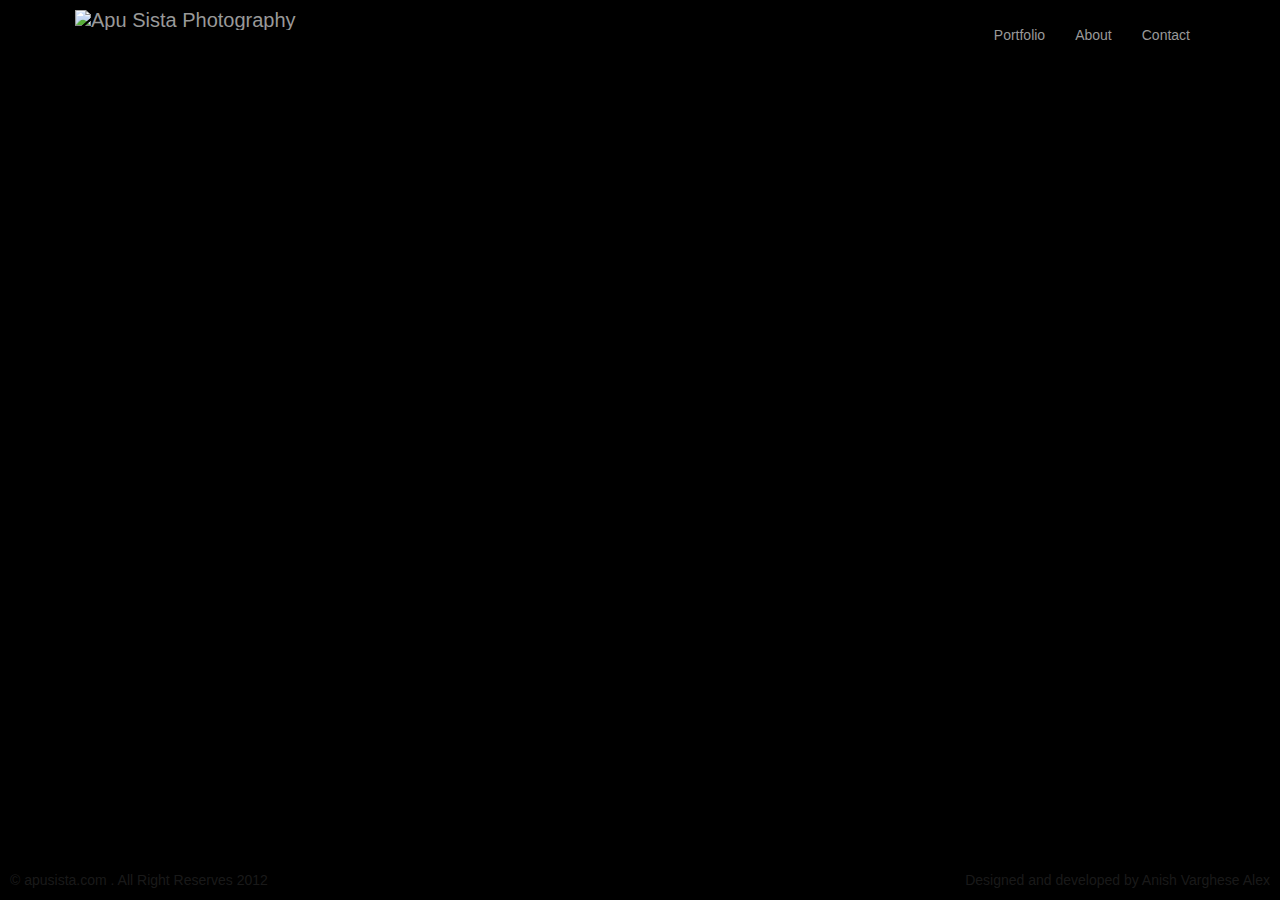
==== commit 3d211871: "changed gallery" ====
--- a/360.html
+++ b/360.html
@@ -9,7 +9,7 @@
         <script type='text/javascript' src="scripts/css3-mediaqueries.js"></script>
         <script type='text/javascript' src="scripts/jquery.js"></script>
         <script type='text/javascript' src="scripts/bootstrap-collapse.js"></script>
-        <script type='text/javascript' src="galleria/galleria-1.2.9.min.js"></script>
+        <script type="text/javascript" src="scripts/jquery.gallery.js"></script>
     </head>
     
     <body>
@@ -43,140 +43,19 @@
     		</div>
     	</header>
 
-        <section id='gallery' class='container-fluid'>
-            <a href="work/resorts/big/Pano_Infin-Pool-old.jpg">
-                <img data-title="Orange County - kabini" data-description="" src="work/resorts/thumb/Pano_Infin-Pool-old.jpg">
-            </a>
-            <a href="work/resorts/big/space2.jpg">
-                <img data-title="" data-description="" src="work/resorts/thumb/space2.jpg">
-            </a>
-            <a href="work/resorts/big/H_PPV-Pool-Ctyd.jpg">
-                <img data-title="" data-description="" src="work/resorts/thumb/H_PPV-Pool-Ctyd.jpg">
-            </a>
-            <a href="work/resorts/big/H_PPV-Pool-Ctyd-2.jpg">
-                <img data-title="" src="work/resorts/thumb/H_PPV-Pool-Ctyd-2.jpg">
-            </a>
-            <a href="work/resorts/big/scpace2.jpg">
-                <img data-title="" src="work/resorts/thumb/scpace2.jpg">
-            </a>
-            <a href="work/resorts/big/H_PH_Pool-Ctyd.jpg">
-                <img data-title="" data-description="" src="work/resorts/thumb/H_PH_Pool-Ctyd.jpg">
-            </a>
-            <a href="work/resorts/big/H_JH_Pool-Ctyd.jpg">
-                <img data-title="" data-description="" src="work/resorts/thumb/H_JH_Pool-Ctyd.jpg">
-            </a>
-            <a href="work/resorts/big/Pano_Overview.jpg">
-                <img data-title="" src="work/resorts/thumb/Pano_Overview.jpg">
-            </a>
-            <a href="work/resorts/big/03-PPV-Bedroom-1.jpg">
-                <img data-title="" data-description="" src="work/resorts/thumb/03-PPV-Bedroom-1.jpg">
-            </a>
-            <a href="work/resorts/big/05_CC_Bathroom2.jpg">
-                <img src="work/resorts/thumb/05_CC_Bathroom2.jpg">
-            </a>
-            <a href="work/resorts/big/06_CoffeeLoungeCloseup.jpg">
-                <img data-title="" data-description="" src="work/resorts/thumb/06_CoffeeLoungeCloseup.jpg">
-            </a>
-            <a href="work/resorts/big/06-Pool-Villa-904-LR.jpg">
-                <img data-title="" data-description="" src="work/resorts/thumb/06-Pool-Villa-904-LR.jpg">
-            </a>
-            <a href="work/resorts/big/Granary-Pool.jpg">
-                <img data-title="" src="work/resorts/thumb/Granary-Pool.jpg">
-            </a>
-            <a href="work/resorts/big/Pano_Coffee-Lnge.jpg">
-                <img data-title="" src="work/resorts/thumb/Pano_Coffee-Lnge.jpg">
-            </a>
-            <a href="work/resorts/big/Pano_JH-Basthroom.jpg">
-                <img data-title="" data-description="" src="work/resorts/thumb/Pano_JH-Basthroom.jpg">
-            </a>
-            <a href="work/resorts/big/PRV_Bathroom.jpg">
-                <img data-title="" data-description="" src="work/resorts/thumb/PRV_Bathroom.jpg">
-            </a>
-            <a href="work/resorts/big/PRV_Bedroom.jpg">
-                <img data-title="" src="work/resorts/thumb/PRV_Bedroom.jpg">
-            </a>
-            <a href="work/resorts/big/PRV_Living-Room.jpg">
-                <img data-title="" data-description="" src="work/resorts/thumb/PRV_Living-Room.jpg">
-            </a>
-            <a href="work/resorts/big/V_PPV-Bedoorm.jpg">
-                <img src="work/resorts/thumb/V_PPV-Bedoorm.jpg">
-            </a>
-            <a href="work/resorts/big/07-Coorg-Rom-Dng.jpg">
-                <img data-title="" data-description="" src="work/resorts/thumb/07-Coorg-Rom-Dng.jpg">
-            </a>
-            <a href="work/resorts/big/03B-PPV-Bedroom-2.jpg">
-                <img data-title="" data-description="" src="work/resorts/thumb/09-PH-Living-Room.jpg">
-            </a>
-            <a href="work/resorts/big/03B-PPV-Bedroom-2.jpg">
-                <img data-title="" data-description="" src="work/resorts/thumb/Boat-Dining.jpg" />
-            </a>
-            <a href="work/resorts/big/03B-PPV-Bedroom-2.jpg">
-                <img data-title="" data-description="" src="work/resorts/thumb/CfLngeOverview.jpg">
-            </a>
-            <a href="work/resorts/big/03B-PPV-Bedroom-2.jpg">
-                <img data-title="" data-description="" src="work/resorts/thumb/Coffee-Lounge-Cl-up.jpg">
-            </a>
-            <a href="work/resorts/big/03B-PPV-Bedroom-2.jpg">
-                <img data-title="" data-description="" src="work/resorts/thumb/InfinPool2.jpg">
-            </a>
-            <a href="work/resorts/big/03B-PPV-Bedroom-2.jpg">
-                <img data-title="" data-description="" src="work/resorts/thumb/JH-Bedroom-1.jpg">
-            </a>
-            <a href="work/resorts/big/03B-PPV-Bedroom-2.jpg">
-                <img data-title="" data-description="" src="work/resorts/thumb/JH-Bedroom-2.jpg">
-            </a>
-            <a href="work/resorts/big/03B-PPV-Bedroom-2.jpg">
-                <img data-title="" data-description="" src="work/resorts/thumb/JH-Dining-Room.jpg">
-            </a>
-            <a href="work/resorts/big/03B-PPV-Bedroom-2.jpg">
-                <img data-title="" data-description="" src="work/resorts/thumb/JH-Living-Room.jpg">
-            </a>
-            <a href="work/resorts/big/03B-PPV-Bedroom-2.jpg">
-                <img data-title="" data-description="" src="work/resorts/thumb/Kuruba-2.jpg">
-            </a>
-            <a href="work/resorts/big/03B-PPV-Bedroom-2.jpg">
-                <img data-title="" data-description="" src="work/resorts/thumb/Makkere-1.jpg">
-            </a>
-            <a href="work/resorts/big/03B-PPV-Bedroom-2.jpg">
-                <img data-title="" data-description="" src="work/resorts/thumb/Pano-PH-Sitout-Pano.jpg">
-            </a>
-            <a href="work/resorts/big/03B-PPV-Bedroom-2.jpg">
-                <img data-title="" data-description="" src="work/resorts/thumb/PH-Bedroom-1.jpg">
-            </a>
-            <a href="work/resorts/big/03B-PPV-Bedroom-2.jpg">
-                <img data-title="" data-description="" src="work/resorts/thumb/PH-Bedroom-2.jpg">
-            </a>
-            <a href="work/resorts/big/03B-PPV-Bedroom-2.jpg">
-                <img data-title="" data-description="" src="work/resorts/thumb/PH-Dining-Room.jpg">
-            </a>
-            <a href="work/resorts/big/03B-PPV-Bedroom-2.jpg">
-                <img data-title="" data-description="" src="work/resorts/thumb/PoolHutPool2.jpg">
-            </a>
-            <a href="work/resorts/big/03B-PPV-Bedroom-2.jpg">
-                <img data-title="" data-description="" src="work/resorts/thumb/Restaurant.jpg">
-            </a>
-            <a href="work/resorts/big/03B-PPV-Bedroom-2.jpg">
-                <img data-title="" data-description="" src="work/resorts/thumb/Romantic-Dng-K.jpg">
-            </a>
-        </section>
+        <div id="loading"></div>
+        <div id="preview">
+            <div id="imageWrapper">               
+            </div>  
+        </div>
+        <div id="thumbsWrapper">
+        </div>
 
         <footer>
 			<div class='pull-left'>&copy; apusista.com . All Right Reserves 2012 </div>
 			<div class='pull-right'>Designed and developed by Anish Varghese Alex</div>
         </footer>
 
-        <script type="text/javascript">
-		    Galleria.loadTheme('galleria/themes/classic/galleria.classic.min.js');
-		    Galleria.run('#gallery', {
-		    	height: .505, 
-		    	maxScaleRatio: 1,
-		    	showInfo: false,
-		    	showCaption: false,
-		    	showCounter: false,
-		    	
-		    });
-        </script>
-
     </body>
 
 </html>--- a/css/styles.css
+++ b/css/styles.css
@@ -12740,4 +12740,300 @@
  
  }   
+ / *   G a l l e r y   c s s   * / + 
+ . a l b u m b a r   { + 
+     h e i g h t :   2 4 p x ; + 
+     l i n e - h e i g h t :   2 4 p x ; + 
+     t e x t - a l i g n :   c e n t e r ; + 
+     p o s i t i o n :   f i x e d ; + 
+     b a c k g r o u n d - c o l o r :   # 0 0 0 ; + 
+     l e f t :   0 p x ; + 
+     w i d t h :   1 0 0 % ; + 
+     t o p :   0 p x ; + 
+     - m o z - b o x - s h a d o w :   - 2 p x   0 p x   4 p x   # 3 3 3 3 3 3 ; + 
+     - w e b k i t - b o x - s h a d o w :   - 2 p x   0 p x   4 p x   # 3 3 3 3 3 3 ; + 
+     b o x - s h a d o w :   - 2 p x   0 p x   4 p x   # 3 3 3 3 3 3 ; + 
+     z - i n d e x :   1 1 ; + 
+ } + 
+ . i n f o b a r   { + 
+     h e i g h t :   2 2 p x ; + 
+     l i n e - h e i g h t :   2 2 p x ; + 
+     t e x t - a l i g n :   c e n t e r ; + 
+     p o s i t i o n :   f i x e d ; + 
+     b a c k g r o u n d - c o l o r :   # 0 0 0 ; + 
+     l e f t :   0 p x ; + 
+     w i d t h :   1 0 0 % ; + 
+     b o t t o m :   0 p x ; + 
+     - m o z - b o x - s h a d o w :   0 p x   - 1 p x   2 p x   # 0 0 0 0 0 0 ; + 
+     - w e b k i t - b o x - s h a d o w :   0 p x   - 1 p x   2 p x   # 0 0 0 0 0 0 ; + 
+     b o x - s h a d o w :   0 p x   - 1 p x   2 p x   # 0 0 0 0 0 0 ; + 
+ } + 
+ s p a n # d e s c r i p t i o n , + 
+ . a l b u m b a r   s p a n   { + 
+     t e x t - s h a d o w :   0 p x   0 p x   1 p x   # f f f ; + 
+     c o l o r :   # f f f ; + 
+ } + 
+ . a l b u m b a r   s p a n   a   { + 
+     c o l o r :   # a a a ; + 
+     t e x t - d e c o r a t i o n :   n o n e ; + 
+ } + 
+ . a l b u m b a r   s p a n   a : h o v e r   { + 
+     c o l o r :   # d d d ; + 
+ } + 
+ # l o a d i n g   { + 
+     d i s p l a y :   n o n e ; + 
+     w i d t h :   5 0 p x ; + 
+     h e i g h t :   5 0 p x ; + 
+     p o s i t i o n :   a b s o l u t e ; + 
+     t o p :   4 0 % ; + 
+     l e f t :   5 0 % ; + 
+     m a r g i n - l e f t :   - 2 4 p x ; + 
+     b a c k g r o u n d :   t r a n s p a r e n t   u r l ( . . / i m a g e s / l o a d i n g . g i f )   n o - r e p e a t   t o p   l e f t ; + 
+ } + 
+ # t h u m b s W r a p p e r   { + 
+     p o s i t i o n :   a b s o l u t e ; + 
+     w i d t h :   1 0 0 % ; + 
+     h e i g h t :   1 0 2 p x ; + 
+     o v e r f l o w - y :   h i d d e n ; + 
+     b a c k g r o u n d - c o l o r :   # 0 0 0 ; + 
+     b o t t o m :   0 p x ; + 
+     l e f t :   0 p x ; + 
+     b o r d e r - t o p :   2 p x   s o l i d   # 0 0 0 ; + 
+ } + 
+ # t h u m b s C o n t a i n e r   { + 
+     h e i g h t :   7 9 p x ; + 
+     d i s p l a y :   b l o c k ; + 
+     m a r g i n :   0 ; + 
+ } + 
+ # t h u m b s W r a p p e r   i m g   { + 
+     f l o a t :   l e f t ; + 
+     m a r g i n :   2 p x ; + 
+     d i s p l a y :   b l o c k ; + 
+     c u r s o r :   p o i n t e r ; + 
+     o p a c i t y :   0 . 4 ; + 
+     f i l t e r :   p r o g i d : D X I m a g e T r a n s f o r m . M i c r o s o f t . A l p h a ( o p a c i t y = 4 0 ) ; + 
+ } + 
+ # i m a g e W r a p p e r   { + 
+     p o s i t i o n :   r e l a t i v e ; + 
+     p a d d i n g - t o p :   3 0 p x ; + 
+     t e x t - a l i g n :   c e n t e r ; + 
+ } + 
+ # i m a g e W r a p p e r   i m g   { + 
+     m a r g i n :   0   a u t o ; + 
+     - m o z - b o x - s h a d o w :   2 p x   2 p x   1 0 p x   # 1 1 1 ; + 
+     - w e b k i t - b o x - s h a d o w :   2 p x   2 p x   1 0 p x   # 1 1 1 ; + 
+     b o x - s h a d o w :   2 p x   2 p x   1 0 p x   # 1 1 1 ; + 
+ } + 
+ . c u r s o r R i g h t   { + 
+     c u r s o r :   u r l ( " . . / i m a g e s / n e x t . c u r " ) ,   u r l ( " i m a g e s / n e x t . c u r " ) ,   d e f a u l t ; + 
+ } + 
+ . c u r s o r L e f t   { + 
+     c u r s o r :   u r l ( " . . / i m a g e s / p r e v . c u r " ) ,   u r l ( " i m a g e s / p r e v . c u r " ) ,   d e f a u l t ; + 
+ } + 
+ . c u r s o r P l u s   { + 
+     c u r s o r :   u r l ( " . . / i m a g e s / p l u s . c u r " ) ,   u r l ( " i m a g e s / p l u s . c u r " ) ,   d e f a u l t ; + 
+ } + 
+ . c u r s o r M i n u s   { + 
+     c u r s o r :   u r l ( " . . / i m a g e s / m i n u s . c u r " ) ,   u r l ( " i m a g e s / m i n u s . c u r " ) ,   d e f a u l t ; + 
+ } + 
+ . a l b u m S e l e c t   { + 
+     h e i g h t :   1 8 p x ; + 
+     l i n e - h e i g h t :   1 8 p x ; + 
+     p o s i t i o n :   a b s o l u t e ; + 
+     r i g h t :   5 p x ; + 
+     t o p :   2 p x ; + 
+     w i d t h :   1 2 0 p x ; + 
+ } + 
+ . a l b u m S e l e c t   . t i t l e   { + 
+     c o l o r :   # f 0 f 0 f 0 ; + 
+     z - i n d e x :   1 0 ; + 
+     b o r d e r :   1 p x   s o l i d   # 4 4 4 ; + 
+     b a c k g r o u n d - c o l o r :   # 5 5 5 ; + 
+     b a c k g r o u n d - r e p e a t :   n o - r e p e a t ; + 
+     b a c k g r o u n d - p o s i t i o n :   9 0 %   5 0 % ; + 
+     c u r s o r :   p o i n t e r ; + 
+     t e x t - a l i g n :   l e f t ; + 
+     t e x t - i n d e n t :   1 0 p x ; + 
+     w i d t h :   1 0 0 % ; + 
+     p o s i t i o n :   a b s o l u t e ; + 
+     t o p :   0 p x ; + 
+     l e f t :   0 p x ; + 
+ } + 
+ . d o w n   { + 
+     b a c k g r o u n d - i m a g e :   u r l ( . . / i m a g e s / d o w n . p n g ) ; + 
+ } + 
+ . u p   { + 
+     b a c k g r o u n d - i m a g e :   u r l ( . . / i m a g e s / u p . p n g ) ; + 
+ } + 
+ . a l b u m S e l e c t   u l   { + 
+     l i s t - s t y l e :   n o n e ; + 
+     d i s p l a y :   n o n e ; + 
+     p a d d i n g :   0 p x ; + 
+     w i d t h :   1 0 0 % ; + 
+     b o r d e r :   1 p x   s o l i d   # 4 4 4 ; + 
+     b a c k g r o u n d - c o l o r :   # 5 5 5 ; + 
+     m a r g i n :   2 2 p x   0 p x   0 p x   0 p x ; + 
+     - m o z - b o x - s h a d o w :   0 p x   0 p x   2 p x   # 0 0 0 ; + 
+     - w e b k i t - b o x - s h a d o w :   0 p x   0 p x   2 p x   # 0 0 0 ; + 
+     b o x - s h a d o w :   0 p x   0 p x   2 p x   # 0 0 0 ; + 
+ } + 
+ . a l b u m S e l e c t   u l   l i   a   { + 
+     t e x t - d e c o r a t i o n :   n o n e ; + 
+     c u r s o r :   p o i n t e r ; + 
+     d i s p l a y :   b l o c k ; + 
+     p a d d i n g :   3 p x   0 p x ; + 
+     c o l o r :   # c c c ; + 
+ } + 
+ . a l b u m S e l e c t   u l   l i   a : h o v e r   { + 
+     b a c k g r o u n d - c o l o r :   # 0 0 0 ; + 
+     c o l o r :   # f f f ; + 
+ } + 
  